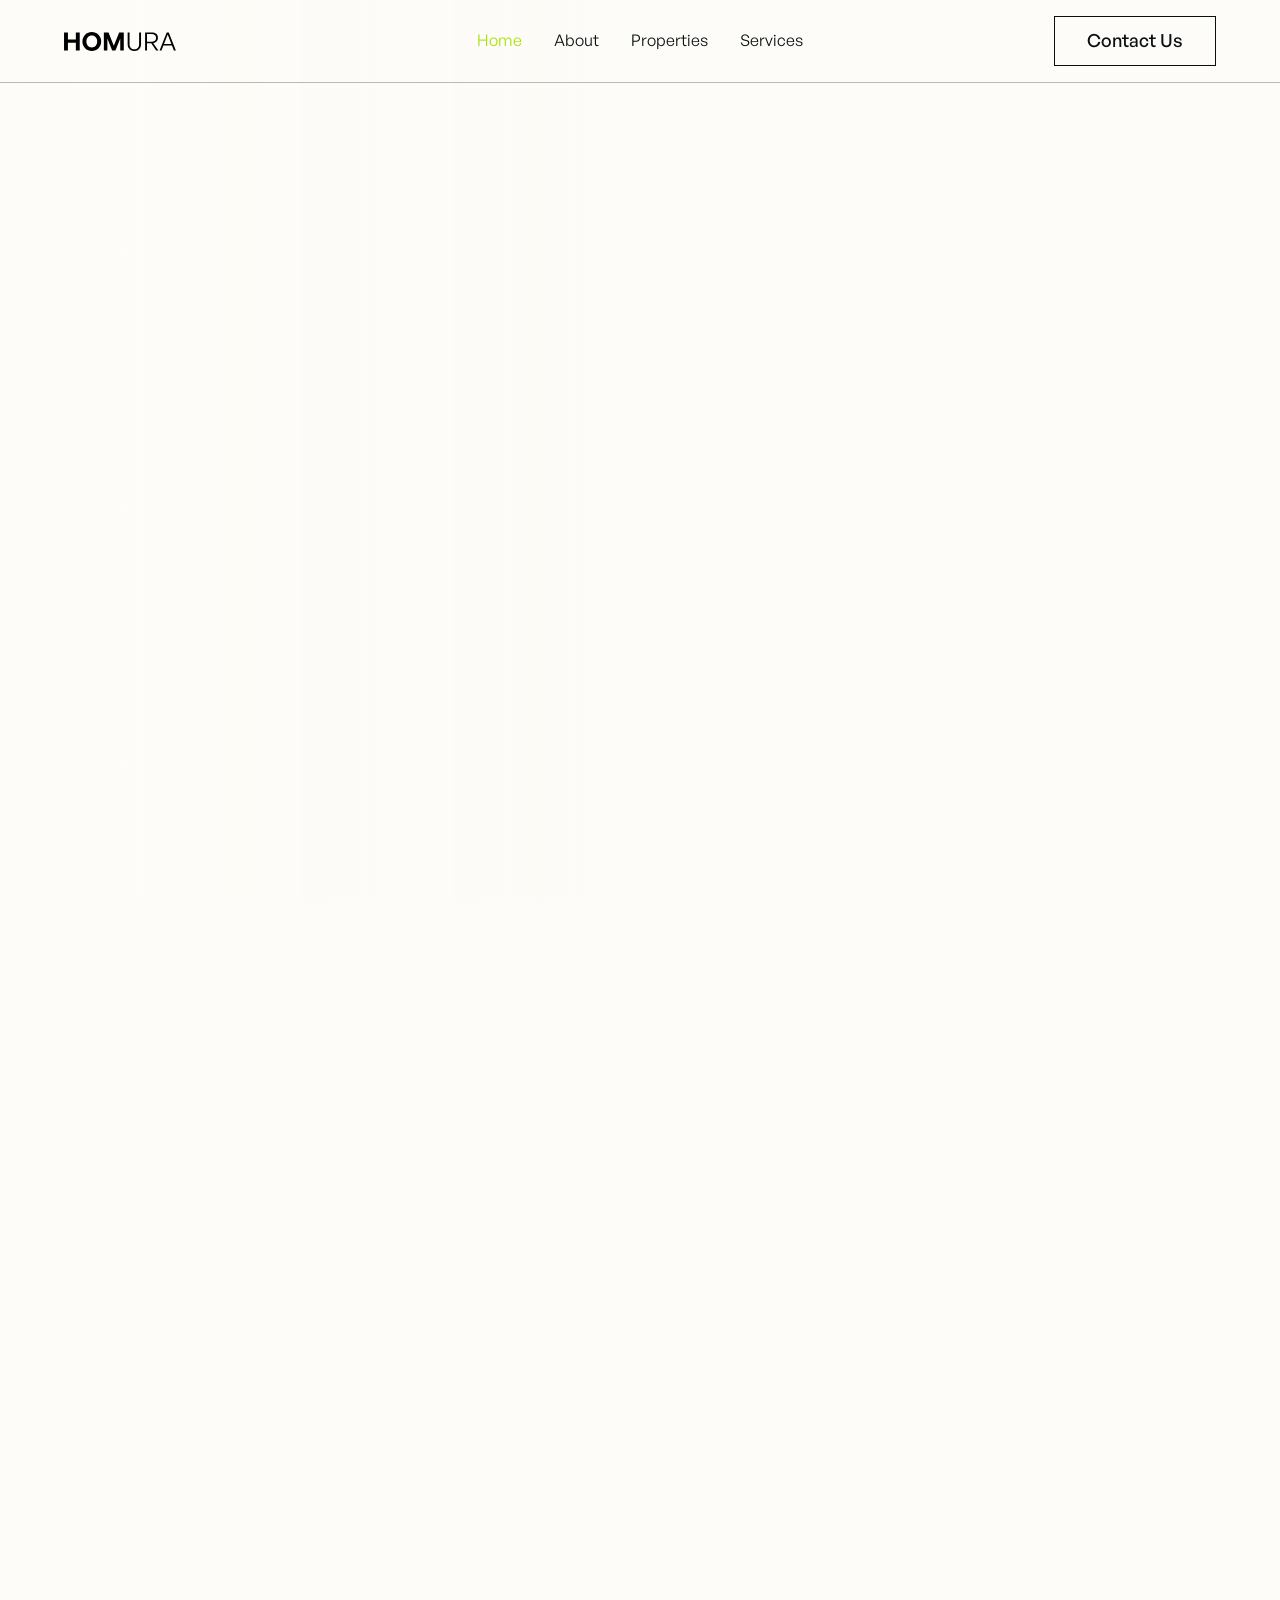
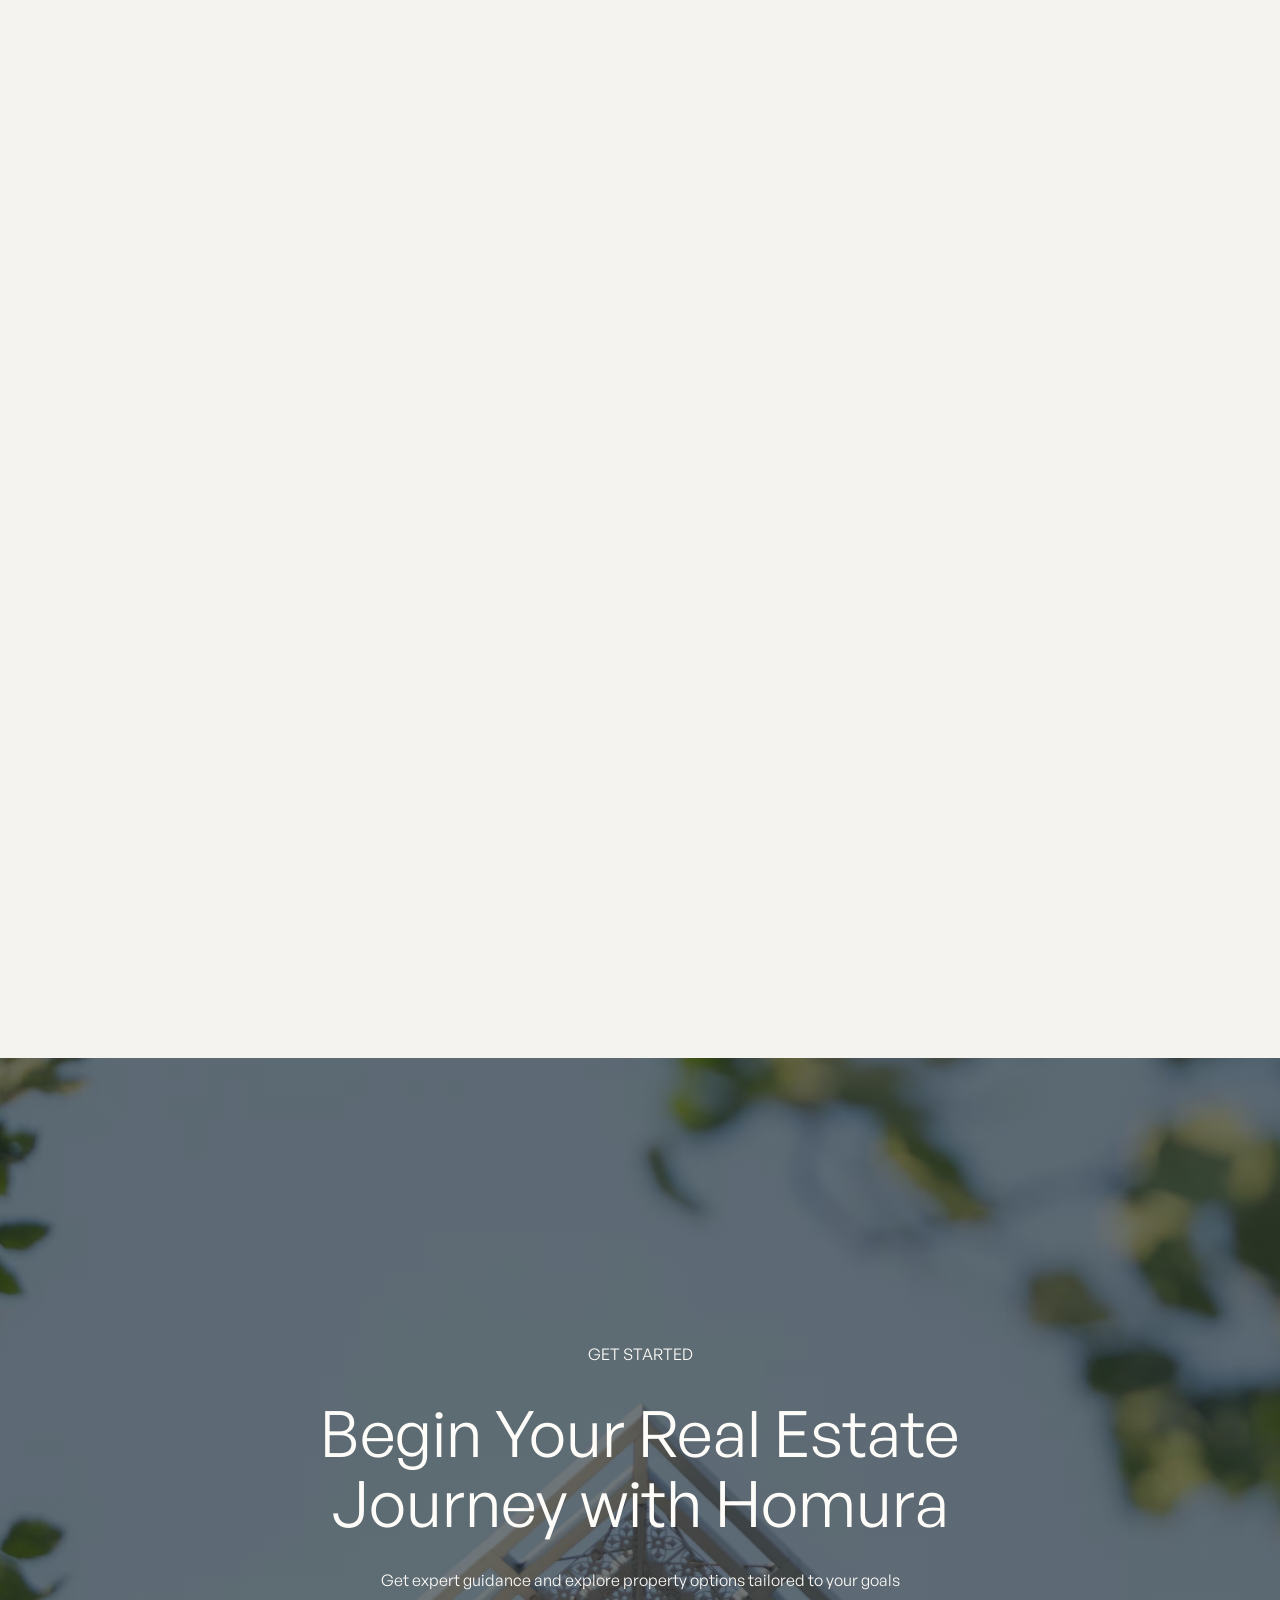
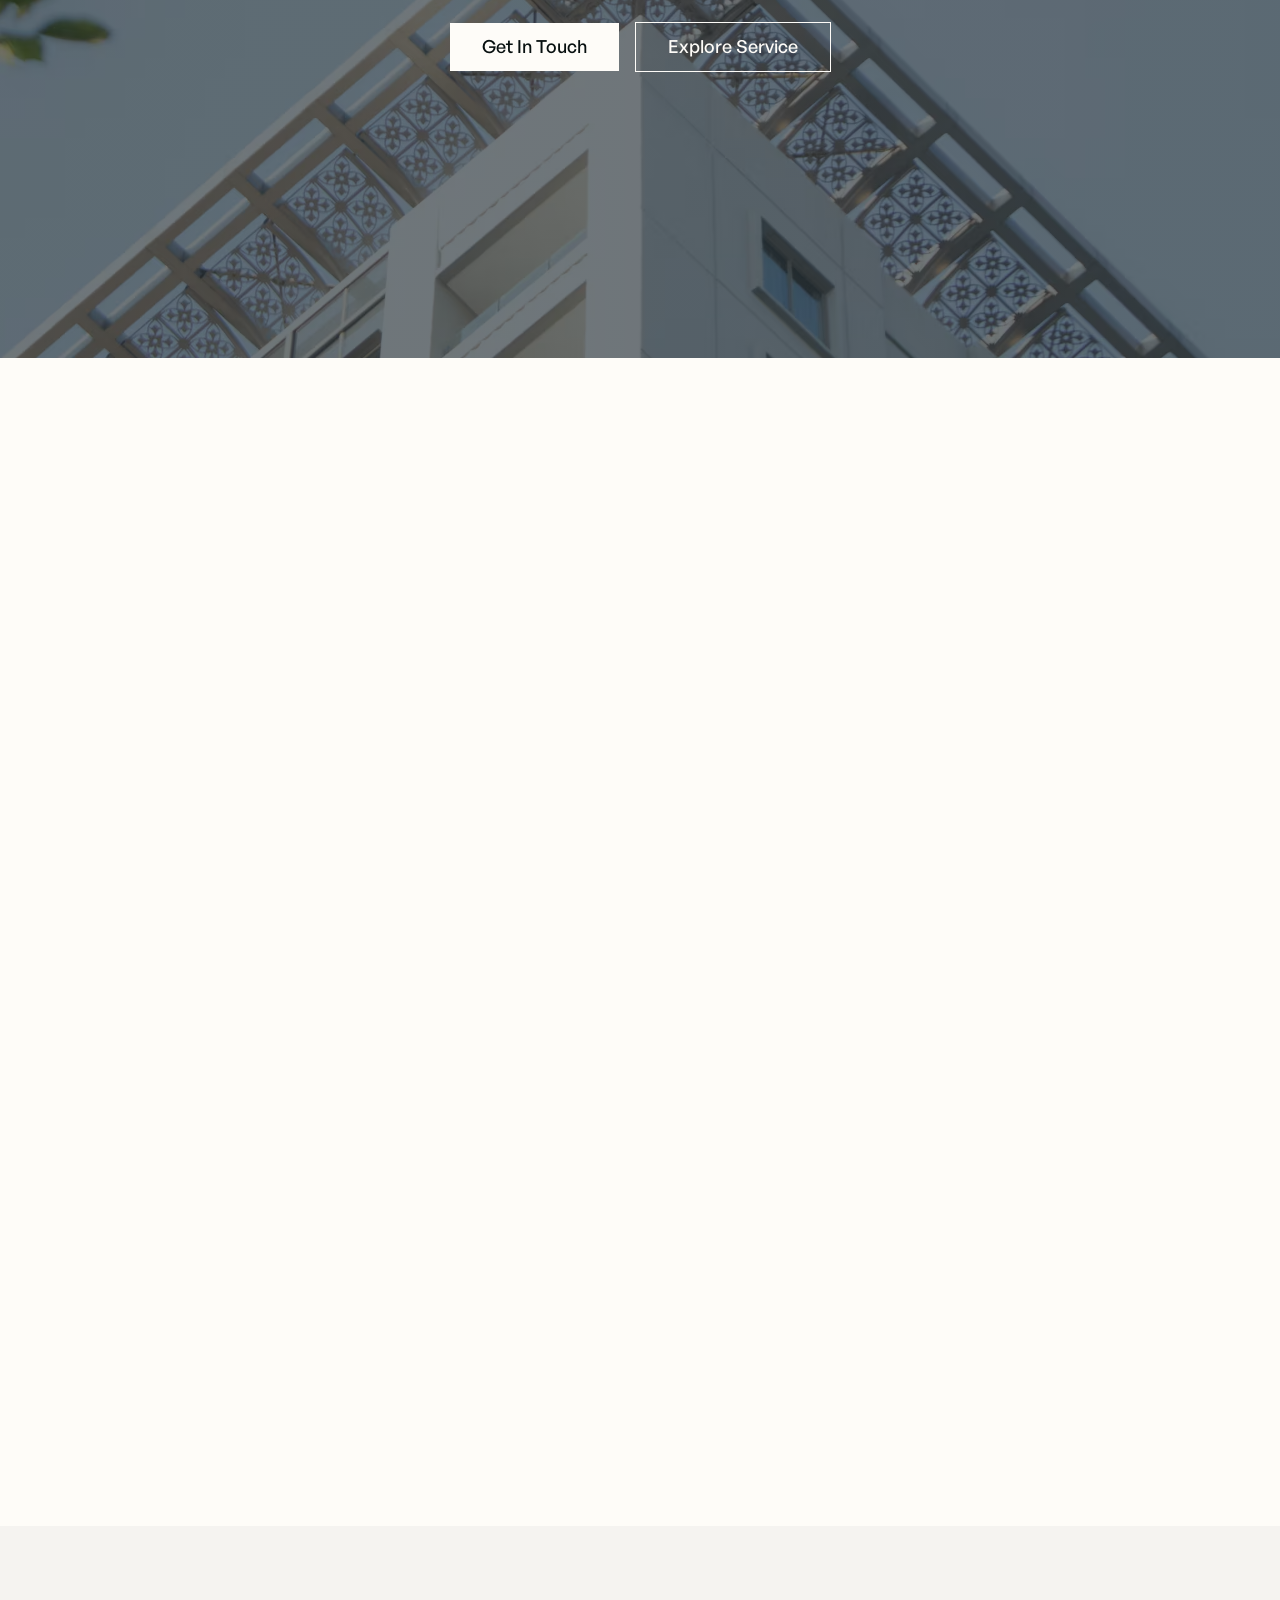
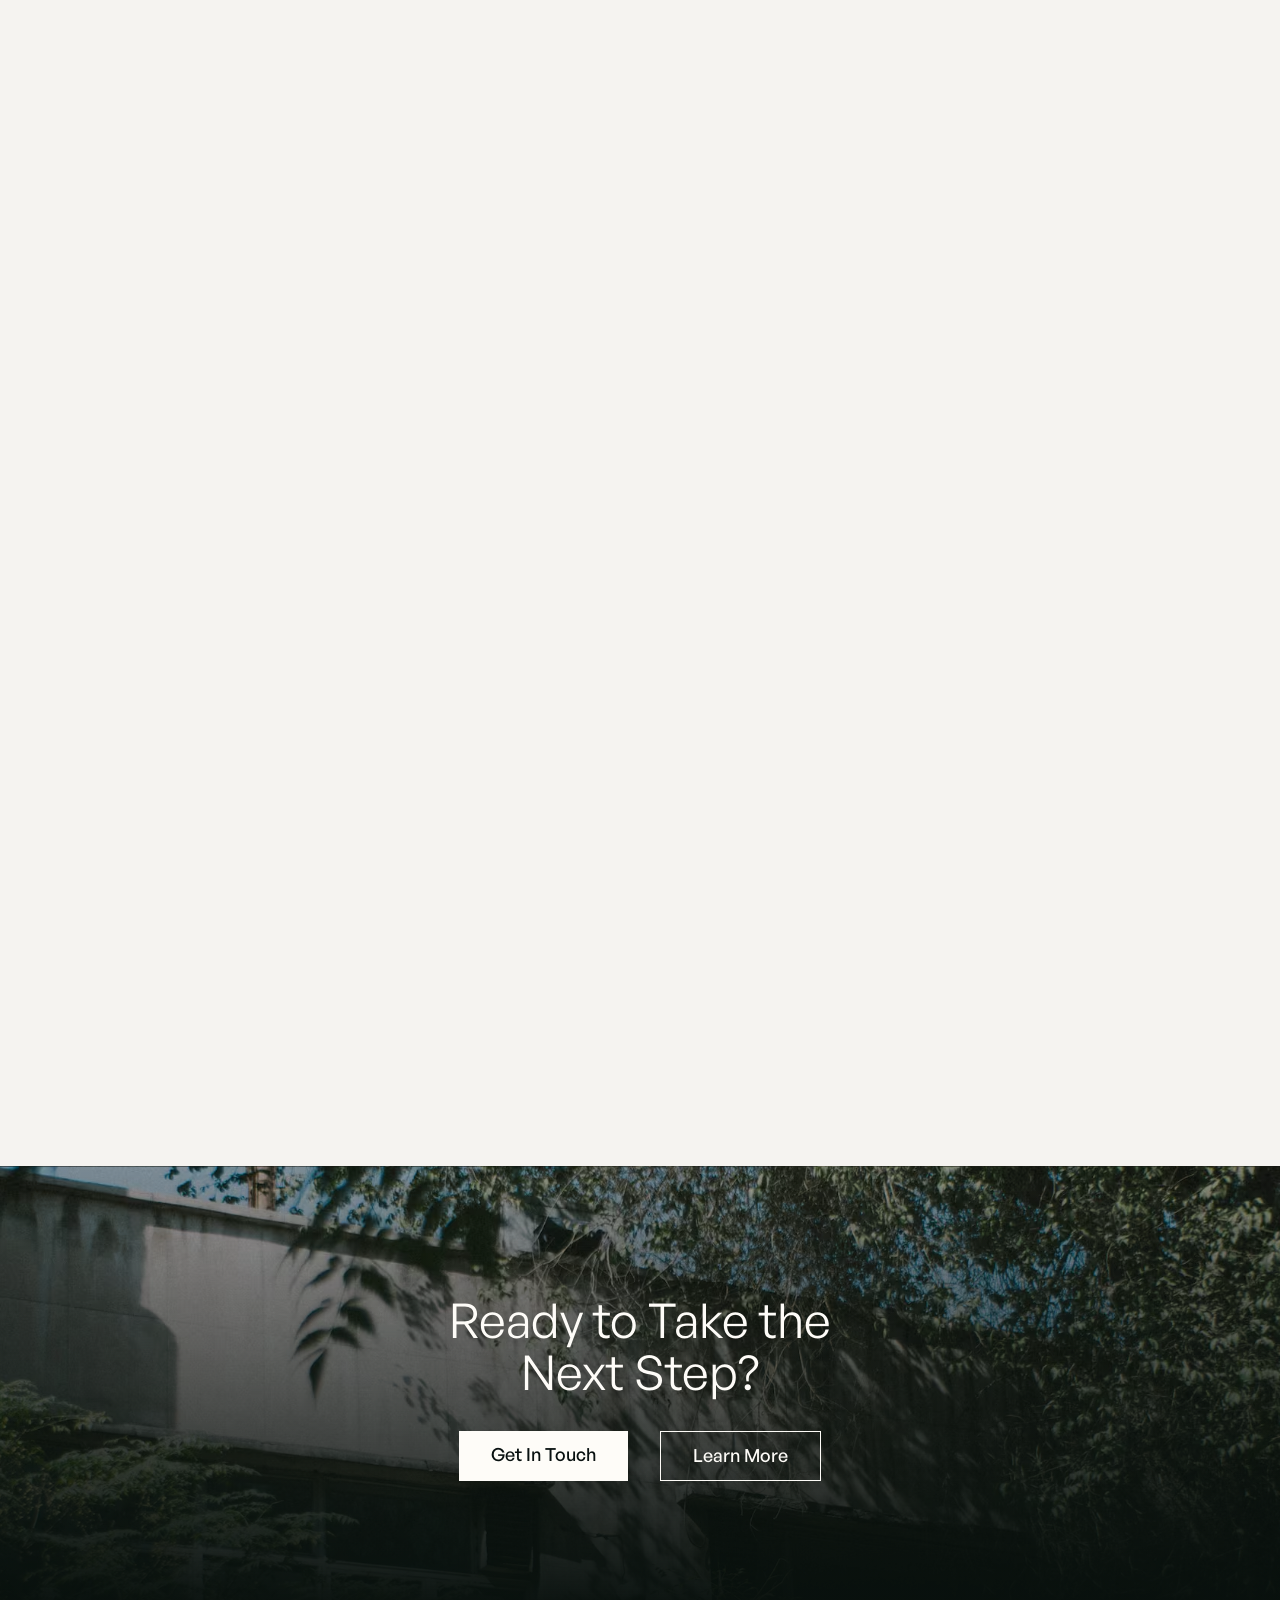
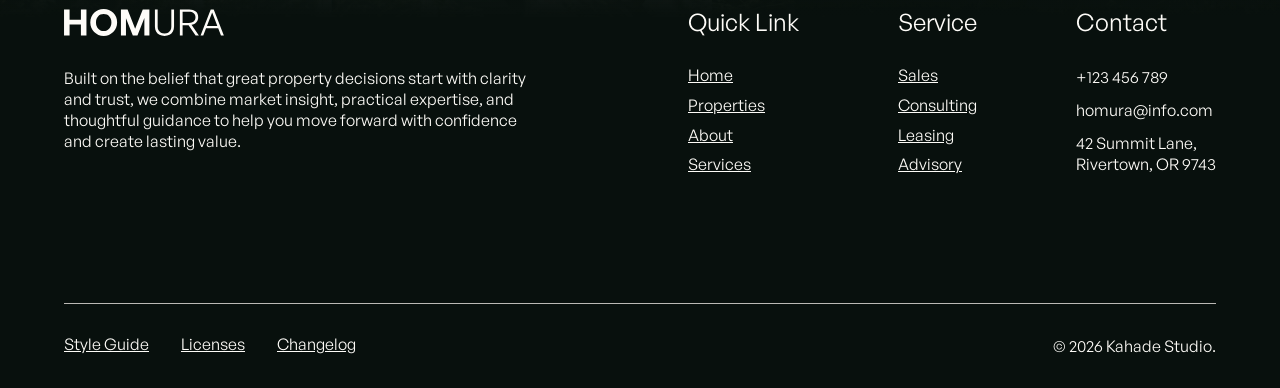
==== index.html @ ae943097 "Replace site with independent webflow export for Vercel deployment" ====
<!DOCTYPE html>
<html data-wf-page="69e78e23ecfcc497d97c9537" data-wf-site="69e78e22ecfcc497d97c94ec">
<head>
  <meta charset="utf-8">
  <title>Homura - Webflow HTML website template</title>
  <meta content="Modern single-page Webflow template for real estate agencies and developers. Showcase properties, services, and testimonials with a clean, conversion-focused design." name="description">
  <meta content="Homura - Webflow HTML website template" property="og:title">
  <meta content="Modern single-page Webflow template for real estate agencies and developers. Showcase properties, services, and testimonials with a clean, conversion-focused design." property="og:description">
  <meta content="https://cdn.prod.website-files.com/696074945cb163c33f02bf78/6961c9a67e331b216df1cc88_Home.avif" property="og:image">
  <meta content="Homura - Webflow HTML website template" property="twitter:title">
  <meta content="Modern single-page Webflow template for real estate agencies and developers. Showcase properties, services, and testimonials with a clean, conversion-focused design." property="twitter:description">
  <meta content="https://cdn.prod.website-files.com/696074945cb163c33f02bf78/6961c9a67e331b216df1cc88_Home.avif" property="twitter:image">
  <meta property="og:type" content="website">
  <meta content="summary_large_image" name="twitter:card">
  <meta content="width=device-width, initial-scale=1" name="viewport">
  <link href="css/normalize.css" rel="stylesheet" type="text/css">
  <link href="css/webflow.css" rel="stylesheet" type="text/css">
  <link href="css/interior-site-test.webflow.css" rel="stylesheet" type="text/css">
  <style>@media (min-width:992px) {html.w-mod-js:not(.w-mod-ix) [data-w-id="18be7dfe-d88f-02fd-f84a-06d80b652594"] {width:0rem;height:100%;}html.w-mod-js:not(.w-mod-ix) [data-w-id="77681baa-4ef3-672f-ae25-223e0142e159"] {width:0rem;height:100%;}html.w-mod-js:not(.w-mod-ix) [data-w-id="9f389bf7-ad0b-c2af-c0be-ba05036298ae"] {width:0rem;height:100%;}html.w-mod-js:not(.w-mod-ix) [data-w-id="23631f0b-b043-741a-ddb1-c513d909c845"] {width:0rem;height:100%;}}</style>
  <script type="text/javascript">!function(o,c){var n=c.documentElement,t=" w-mod-";n.className+=t+"js",("ontouchstart"in o||o.DocumentTouch&&c instanceof DocumentTouch)&&(n.className+=t+"touch")}(window,document);</script>
  <link href="images/favicon.jpg" rel="shortcut icon" type="image/x-icon">
  <link href="images/webclip.jpg" rel="apple-touch-icon">
  <script type="application/ld+json">
{
  "@context": "https://schema.org",
  "@type": "WebPage",
  "name": "Homura - Webflow HTML website template",
  "description": "Modern single-page Webflow template for real estate agencies and developers. Showcase properties, services, and testimonials with a clean, conversion-focused design.",
  "url": "/",
  "about": {
    "@type": "SoftwareApplication",
    "name": "Homura",
    "applicationCategory": "WebApplication",
    "description": "Modern single-page Webflow template for real estate agencies and developers",
    "offers": {
      "@type": "Offer",
      "availability": "https://schema.org/InStock"
    },
    "image": "https://cdn.prod.website-files.com/696074945cb163c33f02bf78/69609dc5d13aa253649678cc_HOMURA.svg"
  },
  "mainEntity": {
    "@type": "FAQPage",
    "mainEntity": [
      {
        "@type": "Question",
        "name": "What types of properties do you offer?",
        "acceptedAnswer": {
          "@type": "Answer",
          "text": "We offer residential and commercial properties carefully selected to match different needs, locations, and investment goals."
        }
      },
      {
        "@type": "Question",
        "name": "Do you provide property consultation services?",
        "acceptedAnswer": {
          "@type": "Answer",
          "text": "Yes, we provide professional consultation to help you understand options, pricing, and the best approach forward."
        }
      },
      {
        "@type": "Question",
        "name": "Is this service suitable for first-time buyers?",
        "acceptedAnswer": {
          "@type": "Answer",
          "text": "Absolutely. Our process is designed to guide first-time buyers with clear steps and reliable support."
        }
      },
      {
        "@type": "Question",
        "name": "Can I request customized property solutions?",
        "acceptedAnswer": {
          "@type": "Answer",
          "text": "Yes, we tailor property recommendations and services based on your preferences and specific requirements."
        }
      },
      {
        "@type": "Question",
        "name": "How transparent is your pricing structure?",
        "acceptedAnswer": {
          "@type": "Answer",
          "text": "Our pricing is clear and straightforward, with defined plans that outline services and expected outcomes."
        }
      },
      {
        "@type": "Question",
        "name": "How do I get started with your services?",
        "acceptedAnswer": {
          "@type": "Answer",
          "text": "You can get started by contacting us directly to discuss your goals and explore available options."
        }
      }
    ]
  },
  "review": [
    {
      "@type": "Review",
      "author": {
        "@type": "Person",
        "name": "Daniel Morgan",
        "jobTitle": "Property Investor"
      },
      "reviewBody": "They helped us find the right property direction with clarity and confidence. Professional, responsive, and highly knowledgeable throughout the process."
    },
    {
      "@type": "Review",
      "author": {
        "@type": "Person",
        "name": "Michael Turner",
        "jobTitle": "Commercial Developer"
      },
      "reviewBody": "Working with them simplified complex property choices and saved us valuable time. A trusted partner with strong market understanding."
    },
    {
      "@type": "Review",
      "author": {
        "@type": "Person",
        "name": "Sophia Reynolds",
        "jobTitle": "Real Estate Manager"
      },
      "reviewBody": "The team guided us through every decision with practical advice. Reliable support that made the entire experience smooth."
    },
    {
      "@type": "Review",
      "author": {
        "@type": "Person",
        "name": "Emily Carter",
        "jobTitle": "Homeowner & Client"
      },
      "reviewBody": "Their approach was thoughtful, transparent, and focused on real outcomes. We felt confident at every step of the property journey."
    }
  ]
}
</script>
</head>
<body>
  <div data-animation="default" class="navbar w-variant-1ce4d590-53f1-67d0-c5ca-9f0fee4d62d8 w-nav" data-wf--navbar--variant="absolute" data-easing2="ease" data-easing="ease" data-collapse="medium" data-w-id="4d3d57b8-9199-dcee-d148-f5f8afda3bd1" role="banner" data-duration="400">
    <div class="container navbar-container w-container">
      <div class="navbar-wrapper">
        <a id="w-node-_4d3d57b8-9199-dcee-d148-f5f8afda3bd4-afda3bd1" href="#" class="navbar-brand w-nav-brand"><img loading="lazy" src="images/HOMURA.svg" alt="Homura Logo" class="navbar-brand-image"></a>
        <nav role="navigation" class="nav-menu w-nav-menu">
          <div class="nav-menu-list">
            <a href="index.html" aria-current="page" class="nav-link w-nav-link w--current">Home</a>
            <a href="https://homura.webflow.io/#about" class="nav-link w-nav-link">About</a>
            <a href="https://homura.webflow.io/#properties" class="nav-link w-nav-link">Properties</a>
            <a href="https://homura.webflow.io/#service" class="nav-link w-nav-link">Services</a>
          </div>
        </nav>
        <div class="menu-button w-nav-button">
          <div class="w-icon-nav-menu"></div>
        </div>
        <div id="w-node-_4d3d57b8-9199-dcee-d148-f5f8afda3be2-afda3bd1" class="navbar-cta">
          <a href="https://homura.webflow.io/#contact" data-w-id="4d3d57b8-9199-dcee-d148-f5f8afda3be3" class="button secondary w-inline-block">
            <div class="button-text-wrapper">
              <div class="button-text-inner">
                <div button-text="" class="button-text">Contact Us</div>
                <div button-text="" class="button-text">Contact Us</div>
              </div>
            </div>
          </a>
        </div>
      </div>
    </div>
  </div>
  <section id="hero" class="section hero">
    <div class="w-layout-blockcontainer container w-container">
      <div class="vertical-headline">
        <h1 data-w-id="be32cd05-0c9b-9022-dd4b-7b002c1b4a23" style="-webkit-transform:translate3d(0, 40px, 0) scale3d(1, 1, 1) rotateX(0) rotateY(0) rotateZ(0) skew(0, 0);-moz-transform:translate3d(0, 40px, 0) scale3d(1, 1, 1) rotateX(0) rotateY(0) rotateZ(0) skew(0, 0);-ms-transform:translate3d(0, 40px, 0) scale3d(1, 1, 1) rotateX(0) rotateY(0) rotateZ(0) skew(0, 0);transform:translate3d(0, 40px, 0) scale3d(1, 1, 1) rotateX(0) rotateY(0) rotateZ(0) skew(0, 0);opacity:0" class="heading-2 hero-heading">Built for Modern Living Solutions</h1>
        <p data-w-id="258ceb35-9763-9371-0748-9c8757a1a540" style="-webkit-transform:translate3d(0, 40px, 0) scale3d(1, 1, 1) rotateX(0) rotateY(0) rotateZ(0) skew(0, 0);-moz-transform:translate3d(0, 40px, 0) scale3d(1, 1, 1) rotateX(0) rotateY(0) rotateZ(0) skew(0, 0);-ms-transform:translate3d(0, 40px, 0) scale3d(1, 1, 1) rotateX(0) rotateY(0) rotateZ(0) skew(0, 0);transform:translate3d(0, 40px, 0) scale3d(1, 1, 1) rotateX(0) rotateY(0) rotateZ(0) skew(0, 0);opacity:0" class="text hero-text">Discover modern property solutions designed to support confident decisions, simplify the buying process, and create lasting value for every step forward.</p>
        <div data-w-id="78b9b43f-6b6c-537d-e43b-f46bbe043e86" style="-webkit-transform:translate3d(0, 40px, 0) scale3d(1, 1, 1) rotateX(0) rotateY(0) rotateZ(0) skew(0, 0);-moz-transform:translate3d(0, 40px, 0) scale3d(1, 1, 1) rotateX(0) rotateY(0) rotateZ(0) skew(0, 0);-ms-transform:translate3d(0, 40px, 0) scale3d(1, 1, 1) rotateX(0) rotateY(0) rotateZ(0) skew(0, 0);transform:translate3d(0, 40px, 0) scale3d(1, 1, 1) rotateX(0) rotateY(0) rotateZ(0) skew(0, 0);opacity:0" class="button-wrapper">
          <a href="https://homura.webflow.io/#properties" data-wf--button--variant="primary" data-w-id="4ccc2975-4187-41dc-6453-85d66ce831f0" class="button w-inline-block">
            <div class="button-text-wrapper">
              <div class="button-text-inner">
                <div button-text="" class="button-text">Get Started</div>
                <div button-text="" class="button-text">Get Started</div>
              </div>
            </div>
          </a>
        </div>
      </div>
    </div><img src="images/hero.avif" loading="lazy" style="-webkit-transform:translate3d(0, 40px, 0) scale3d(1, 1, 1) rotateX(0) rotateY(0) rotateZ(0) skew(0, 0);-moz-transform:translate3d(0, 40px, 0) scale3d(1, 1, 1) rotateX(0) rotateY(0) rotateZ(0) skew(0, 0);-ms-transform:translate3d(0, 40px, 0) scale3d(1, 1, 1) rotateX(0) rotateY(0) rotateZ(0) skew(0, 0);transform:translate3d(0, 40px, 0) scale3d(1, 1, 1) rotateX(0) rotateY(0) rotateZ(0) skew(0, 0);opacity:0" data-w-id="5fb6979c-b5d2-c9c5-9169-a76657392c71" alt="Real Estate" class="hero-background">
  </section>
  <section id="about" class="section">
    <div class="w-layout-blockcontainer container w-container">
      <div class="vertical-wrapper">
        <div class="about-headline">
          <div data-w-id="23f701f6-c73b-1c09-7c7d-0aecdef2f3d8" style="-webkit-transform:translate3d(0, 40px, 0) scale3d(1, 1, 1) rotateX(0) rotateY(0) rotateZ(0) skew(0, 0);-moz-transform:translate3d(0, 40px, 0) scale3d(1, 1, 1) rotateX(0) rotateY(0) rotateZ(0) skew(0, 0);-ms-transform:translate3d(0, 40px, 0) scale3d(1, 1, 1) rotateX(0) rotateY(0) rotateZ(0) skew(0, 0);transform:translate3d(0, 40px, 0) scale3d(1, 1, 1) rotateX(0) rotateY(0) rotateZ(0) skew(0, 0);opacity:0" class="subtitle">About Us</div>
          <h2 data-w-id="b318e5b5-30ca-5fa7-e247-393d0bebb1db" style="-webkit-transform:translate3d(0, 40px, 0) scale3d(1, 1, 1) rotateX(0) rotateY(0) rotateZ(0) skew(0, 0);-moz-transform:translate3d(0, 40px, 0) scale3d(1, 1, 1) rotateX(0) rotateY(0) rotateZ(0) skew(0, 0);-ms-transform:translate3d(0, 40px, 0) scale3d(1, 1, 1) rotateX(0) rotateY(0) rotateZ(0) skew(0, 0);transform:translate3d(0, 40px, 0) scale3d(1, 1, 1) rotateX(0) rotateY(0) rotateZ(0) skew(0, 0);opacity:0" class="heading-4 about-heading">We help individuals and businesses navigate property decisions through clear insight, thoughtful guidance, and a commitment to creating spaces that support long-term value and confident living.</h2>
        </div>
        <div data-w-id="790b9fb4-94b3-9de1-d608-c1ca3dd1468e" style="-webkit-transform:translate3d(0, 40px, 0) scale3d(1, 1, 1) rotateX(0) rotateY(0) rotateZ(0) skew(0, 0);-moz-transform:translate3d(0, 40px, 0) scale3d(1, 1, 1) rotateX(0) rotateY(0) rotateZ(0) skew(0, 0);-ms-transform:translate3d(0, 40px, 0) scale3d(1, 1, 1) rotateX(0) rotateY(0) rotateZ(0) skew(0, 0);transform:translate3d(0, 40px, 0) scale3d(1, 1, 1) rotateX(0) rotateY(0) rotateZ(0) skew(0, 0);opacity:0" class="about-image"><img src="images/pexels-bluerhinomedia-3665354.avif" loading="eager" data-w-id="1cd5034b-e79b-82df-c18f-d8469a803ba1" alt="Real Estate" class="parallax-image"></div>
      </div>
    </div>
  </section>
  <section id="properties" class="section accent">
    <div class="w-layout-blockcontainer container w-container">
      <div class="vertical-wrapper">
        <div class="vertical-headline center">
          <div data-w-id="051ea32d-6563-c9c6-656b-b7803d0ab952" style="-webkit-transform:translate3d(0, 40px, 0) scale3d(1, 1, 1) rotateX(0) rotateY(0) rotateZ(0) skew(0, 0);-moz-transform:translate3d(0, 40px, 0) scale3d(1, 1, 1) rotateX(0) rotateY(0) rotateZ(0) skew(0, 0);-ms-transform:translate3d(0, 40px, 0) scale3d(1, 1, 1) rotateX(0) rotateY(0) rotateZ(0) skew(0, 0);transform:translate3d(0, 40px, 0) scale3d(1, 1, 1) rotateX(0) rotateY(0) rotateZ(0) skew(0, 0);opacity:0" class="subtitle">Properties</div>
          <h2 data-w-id="dab71bad-b748-5df7-b3b4-4063893bc5ba" style="-webkit-transform:translate3d(0, 40px, 0) scale3d(1, 1, 1) rotateX(0) rotateY(0) rotateZ(0) skew(0, 0);-moz-transform:translate3d(0, 40px, 0) scale3d(1, 1, 1) rotateX(0) rotateY(0) rotateZ(0) skew(0, 0);-ms-transform:translate3d(0, 40px, 0) scale3d(1, 1, 1) rotateX(0) rotateY(0) rotateZ(0) skew(0, 0);transform:translate3d(0, 40px, 0) scale3d(1, 1, 1) rotateX(0) rotateY(0) rotateZ(0) skew(0, 0);opacity:0" class="heading-2">Smart Property Choices Start Here</h2>
          <p data-w-id="9c71cced-94f7-ff50-7d6a-a2f5d31e4e58" style="-webkit-transform:translate3d(0, 40px, 0) scale3d(1, 1, 1) rotateX(0) rotateY(0) rotateZ(0) skew(0, 0);-moz-transform:translate3d(0, 40px, 0) scale3d(1, 1, 1) rotateX(0) rotateY(0) rotateZ(0) skew(0, 0);-ms-transform:translate3d(0, 40px, 0) scale3d(1, 1, 1) rotateX(0) rotateY(0) rotateZ(0) skew(0, 0);transform:translate3d(0, 40px, 0) scale3d(1, 1, 1) rotateX(0) rotateY(0) rotateZ(0) skew(0, 0);opacity:0" class="text properties-text">Discover thoughtfully selected properties designed to match your needs, support smart investment decisions, and deliver lasting value.</p>
        </div>
        <div data-w-id="9cb710fc-ef8a-a177-30a1-4a3c9f5799ae" style="-webkit-transform:translate3d(0, 40px, 0) scale3d(1, 1, 1) rotateX(0) rotateY(0) rotateZ(0) skew(0, 0);-moz-transform:translate3d(0, 40px, 0) scale3d(1, 1, 1) rotateX(0) rotateY(0) rotateZ(0) skew(0, 0);-ms-transform:translate3d(0, 40px, 0) scale3d(1, 1, 1) rotateX(0) rotateY(0) rotateZ(0) skew(0, 0);transform:translate3d(0, 40px, 0) scale3d(1, 1, 1) rotateX(0) rotateY(0) rotateZ(0) skew(0, 0);opacity:0" class="properties-wrapper">
          <div class="properties-list">
            <a id="w-node-fcb12c7c-32f6-cdf7-fd00-f3dfa642289b-d97c9537" data-w-id="fcb12c7c-32f6-cdf7-fd00-f3dfa642289b" href="#contact" class="property-wrapper w-inline-block"><img src="images/service-4_1service-4.avif" loading="eager" data-w-id="580bc70f-f8f7-7ca4-bc73-620a7dce8457" alt="Real Estate" class="absolute-image parallax">
              <div class="property-label">
                <div class="heading-5 white">Modern Family Residence</div>
              </div>
            </a>
            <a id="w-node-_3049adb2-6382-a2c9-4ff3-91dea1e05605-d97c9537" data-w-id="3049adb2-6382-a2c9-4ff3-91dea1e05605" href="#contact" class="property-wrapper w-inline-block"><img src="images/service-1_1service-1.avif" loading="eager" data-w-id="3049adb2-6382-a2c9-4ff3-91dea1e05606" alt="Real Estate" class="absolute-image parallax">
              <div class="property-label">
                <div class="heading-5 white">Exclusive Residential Villa</div>
              </div>
            </a>
          </div>
          <div class="properties-list two">
            <a id="w-node-_5381f972-c2b7-f542-4218-215ea3d27da1-d97c9537" data-w-id="5381f972-c2b7-f542-4218-215ea3d27da1" href="#contact" class="property-wrapper w-inline-block"><img src="images/service-3_1service-3.avif" loading="eager" data-w-id="5381f972-c2b7-f542-4218-215ea3d27da2" alt="Real Estate" class="absolute-image parallax">
              <div class="property-label">
                <div class="heading-5 white">Premium Office Space</div>
              </div>
            </a>
            <a id="w-node-_5381f972-c2b7-f542-4218-215ea3d27da8-d97c9537" data-w-id="5381f972-c2b7-f542-4218-215ea3d27da8" href="#contact" class="property-wrapper w-inline-block"><img src="images/taichi-nakamura-HKpn1x4juSs-unsplash_1taichi-nakamura-HKpn1x4juSs-unsplash.avif" loading="eager" data-w-id="5381f972-c2b7-f542-4218-215ea3d27da9" alt="Real Estate" class="absolute-image parallax">
              <div class="property-label">
                <div class="heading-5 white">Urban Apartment Living</div>
              </div>
            </a>
          </div>
        </div>
      </div>
    </div>
  </section>
  <section id="service" class="section">
    <div class="w-layout-blockcontainer container w-container">
      <div class="vertical-wrapper">
        <div class="service-headline">
          <div data-w-id="bac6d7f7-e48d-8bee-33c2-9e92b54698a8" style="-webkit-transform:translate3d(0, 40px, 0) scale3d(1, 1, 1) rotateX(0) rotateY(0) rotateZ(0) skew(0, 0);-moz-transform:translate3d(0, 40px, 0) scale3d(1, 1, 1) rotateX(0) rotateY(0) rotateZ(0) skew(0, 0);-ms-transform:translate3d(0, 40px, 0) scale3d(1, 1, 1) rotateX(0) rotateY(0) rotateZ(0) skew(0, 0);transform:translate3d(0, 40px, 0) scale3d(1, 1, 1) rotateX(0) rotateY(0) rotateZ(0) skew(0, 0);opacity:0" class="subtitle">Service</div>
          <h2 data-w-id="bac6d7f7-e48d-8bee-33c2-9e92b54698aa" style="-webkit-transform:translate3d(0, 40px, 0) scale3d(1, 1, 1) rotateX(0) rotateY(0) rotateZ(0) skew(0, 0);-moz-transform:translate3d(0, 40px, 0) scale3d(1, 1, 1) rotateX(0) rotateY(0) rotateZ(0) skew(0, 0);-ms-transform:translate3d(0, 40px, 0) scale3d(1, 1, 1) rotateX(0) rotateY(0) rotateZ(0) skew(0, 0);transform:translate3d(0, 40px, 0) scale3d(1, 1, 1) rotateX(0) rotateY(0) rotateZ(0) skew(0, 0);opacity:0" class="heading-2 service-heading">Real Estate Services Built Around Your Property Needs</h2>
        </div>
        <div data-w-id="5a9e22d0-ceac-a54c-a1dc-64f499315f1d" style="-webkit-transform:translate3d(0, 40px, 0) scale3d(1, 1, 1) rotateX(0) rotateY(0) rotateZ(0) skew(0, 0);-moz-transform:translate3d(0, 40px, 0) scale3d(1, 1, 1) rotateX(0) rotateY(0) rotateZ(0) skew(0, 0);-ms-transform:translate3d(0, 40px, 0) scale3d(1, 1, 1) rotateX(0) rotateY(0) rotateZ(0) skew(0, 0);transform:translate3d(0, 40px, 0) scale3d(1, 1, 1) rotateX(0) rotateY(0) rotateZ(0) skew(0, 0);opacity:0" class="service-wrapper">
          <a data-w-id="18be7dfe-d88f-02fd-f84a-06d80b652592" href="#contact" class="service-link w-inline-block">
            <div class="service-info"><img data-w-id="18be7dfe-d88f-02fd-f84a-06d80b652594" loading="lazy" alt="Service" src="images/pexels-thirdman-7652176_1pexels-thirdman-7652176.avif" class="service-image">
              <div class="service-title service-b">
                <div class="heading-5">Property Sales &amp; Marketing</div>
                <p>Promoting properties strategically to reach the right buyers</p>
              </div>
            </div><img loading="lazy" src="images/Arrow-1-Stroke.svg" alt="Arrow" class="arrow-icon">
          </a>
          <a data-w-id="23631f0b-b043-741a-ddb1-c513d909c843" href="#contact" class="service-link w-inline-block">
            <div class="service-info"><img data-w-id="23631f0b-b043-741a-ddb1-c513d909c845" loading="lazy" alt="Service" src="images/pexels-yankrukov-8867270_1pexels-yankrukov-8867270.avif" class="service-image">
              <div class="service-title service-b">
                <div class="heading-5">Property Leasing &amp; Management</div>
                <p>Managing leases and properties to ensure smooth operations</p>
              </div>
            </div><img loading="lazy" src="images/Arrow-1-Stroke.svg" alt="Arrow" class="arrow-icon">
          </a>
          <a data-w-id="9f389bf7-ad0b-c2af-c0be-ba05036298ac" href="#contact" class="service-link w-inline-block">
            <div class="service-info"><img data-w-id="9f389bf7-ad0b-c2af-c0be-ba05036298ae" loading="lazy" alt="Service" src="images/pexels-thirdman-7653990_1pexels-thirdman-7653990.avif" class="service-image">
              <div class="service-title service-b">
                <div class="heading-5">Investment Advisory</div>
                <p>Guiding smart property investment decisions with clear, reliable insights.</p>
              </div>
            </div><img loading="lazy" src="images/Arrow-1-Stroke.svg" alt="Arrow" class="arrow-icon">
          </a>
          <a data-w-id="77681baa-4ef3-672f-ae25-223e0142e157" href="#contact" class="service-link w-inline-block">
            <div class="service-info"><img data-w-id="77681baa-4ef3-672f-ae25-223e0142e159" loading="lazy" alt="Service" src="images/pexels-thirdman-7652182_1pexels-thirdman-7652182.avif" class="service-image">
              <div class="service-title service-b">
                <div class="heading-5">Property Consultation &amp; Valuation</div>
                <p>Providing accurate property assessments to support informed planning.</p>
              </div>
            </div><img loading="lazy" src="images/Arrow-1-Stroke.svg" alt="Arrow" class="arrow-icon">
          </a>
        </div>
      </div>
    </div>
  </section>
  <section id="testimonial" class="section accent">
    <div class="w-layout-blockcontainer container w-container">
      <div class="testimonial-section-wrapper">
        <div class="vertical-headline testimonial-headline">
          <div data-w-id="21bbb613-47a1-c793-1e21-ba2d5a0ead21" style="-webkit-transform:translate3d(0, 40px, 0) scale3d(1, 1, 1) rotateX(0) rotateY(0) rotateZ(0) skew(0, 0);-moz-transform:translate3d(0, 40px, 0) scale3d(1, 1, 1) rotateX(0) rotateY(0) rotateZ(0) skew(0, 0);-ms-transform:translate3d(0, 40px, 0) scale3d(1, 1, 1) rotateX(0) rotateY(0) rotateZ(0) skew(0, 0);transform:translate3d(0, 40px, 0) scale3d(1, 1, 1) rotateX(0) rotateY(0) rotateZ(0) skew(0, 0);opacity:0" class="subtitle">Testimonial</div>
          <h2 data-w-id="b32cf657-6dba-6f17-7c71-9423839ce480" style="-webkit-transform:translate3d(0, 40px, 0) scale3d(1, 1, 1) rotateX(0) rotateY(0) rotateZ(0) skew(0, 0);-moz-transform:translate3d(0, 40px, 0) scale3d(1, 1, 1) rotateX(0) rotateY(0) rotateZ(0) skew(0, 0);-ms-transform:translate3d(0, 40px, 0) scale3d(1, 1, 1) rotateX(0) rotateY(0) rotateZ(0) skew(0, 0);transform:translate3d(0, 40px, 0) scale3d(1, 1, 1) rotateX(0) rotateY(0) rotateZ(0) skew(0, 0);opacity:0" class="heading-2 service-heading">Trusted by Clients Across Real Estate Projects</h2>
          <p data-w-id="656d3725-c5aa-1557-fde2-f12214305cbc" style="-webkit-transform:translate3d(0, 40px, 0) scale3d(1, 1, 1) rotateX(0) rotateY(0) rotateZ(0) skew(0, 0);-moz-transform:translate3d(0, 40px, 0) scale3d(1, 1, 1) rotateX(0) rotateY(0) rotateZ(0) skew(0, 0);-ms-transform:translate3d(0, 40px, 0) scale3d(1, 1, 1) rotateX(0) rotateY(0) rotateZ(0) skew(0, 0);transform:translate3d(0, 40px, 0) scale3d(1, 1, 1) rotateX(0) rotateY(0) rotateZ(0) skew(0, 0);opacity:0">Hear from clients who have partnered with Homura to navigate property decisions, achieve better outcomes, and move forward with confidence.</p>
        </div>
        <div data-w-id="c23141c8-5753-f399-c0e0-dbe6517e4cc9" style="-webkit-transform:translate3d(0, 40px, 0) scale3d(1, 1, 1) rotateX(0) rotateY(0) rotateZ(0) skew(0, 0);-moz-transform:translate3d(0, 40px, 0) scale3d(1, 1, 1) rotateX(0) rotateY(0) rotateZ(0) skew(0, 0);-ms-transform:translate3d(0, 40px, 0) scale3d(1, 1, 1) rotateX(0) rotateY(0) rotateZ(0) skew(0, 0);transform:translate3d(0, 40px, 0) scale3d(1, 1, 1) rotateX(0) rotateY(0) rotateZ(0) skew(0, 0);opacity:0" class="testimonial-wrapper">
          <div data-w-id="532406a9-a7d0-19ed-8b30-fdf7a6ed059a" class="testimonial-list">
            <div class="testimonial-inner">
              <div class="testimonial-item">
                <p class="heading-6">“They helped us find the right property direction with clarity and confidence. Professional, responsive, and highly knowledgeable throughout the process.”</p>
                <div class="testimonial-profile">
                  <div class="testimonial-name">
                    <div class="heading-6">Daniel Morgan</div>
                    <div class="text">Property Investor</div>
                  </div>
                </div>
              </div>
              <div class="testimonial-item">
                <p class="heading-6">“Working with them simplified complex property choices and saved us valuable time. A trusted partner with strong market understanding.”</p>
                <div class="testimonial-profile">
                  <div class="testimonial-name">
                    <div class="heading-6">Michael Turner</div>
                    <div class="text">Commercial Developer</div>
                  </div>
                </div>
              </div>
            </div>
            <div class="testimonial-inner absolute">
              <div class="testimonial-item">
                <p class="heading-6">“They helped us find the right property direction with clarity and confidence. Professional, responsive, and highly knowledgeable throughout the process.”</p>
                <div class="testimonial-profile">
                  <div class="testimonial-name">
                    <div class="heading-6">Daniel Morgan</div>
                    <div class="text">Property Investor</div>
                  </div>
                </div>
              </div>
              <div class="testimonial-item">
                <p class="heading-6">“Working with them simplified complex property choices and saved us valuable time. A trusted partner with strong market understanding.”</p>
                <div class="testimonial-profile">
                  <div class="testimonial-name">
                    <div class="heading-6">Michael Turner</div>
                    <div class="text">Commercial Developer</div>
                  </div>
                </div>
              </div>
            </div>
          </div>
          <div data-w-id="1ea6cec0-a2bf-6ef8-4d37-fc6a7d631799" class="testimonial-list">
            <div class="testimonial-inner">
              <div class="testimonial-item">
                <p class="heading-6">“The team guided us through every decision with practical advice. Reliable support that made the entire experience smooth.”</p>
                <div class="testimonial-profile">
                  <div class="testimonial-name">
                    <div class="heading-6">Sophia Reynolds</div>
                    <div class="text">Real Estate Manager</div>
                  </div>
                </div>
              </div>
              <div class="testimonial-item">
                <p class="heading-6">“Their approach was thoughtful, transparent, and focused on real outcomes. We felt confident at every step of the property journey.”</p>
                <div class="testimonial-profile">
                  <div class="testimonial-name">
                    <div class="heading-6">Emily Carter</div>
                    <div class="text">Homeowner &amp; Client</div>
                  </div>
                </div>
              </div>
            </div>
            <div class="testimonial-inner absolute">
              <div class="testimonial-item">
                <p class="heading-6">“The team guided us through every decision with practical advice. Reliable support that made the entire experience smooth.”</p>
                <div class="testimonial-profile">
                  <div class="testimonial-name">
                    <div class="heading-6">Sophia Reynolds</div>
                    <div class="text">Real Estate Manager</div>
                  </div>
                </div>
              </div>
              <div class="testimonial-item">
                <p class="heading-6">“Their approach was thoughtful, transparent, and focused on real outcomes. We felt confident at every step of the property journey.”</p>
                <div class="testimonial-profile">
                  <div class="testimonial-name">
                    <div class="heading-6">Emily Carter</div>
                    <div class="text">Homeowner &amp; Client</div>
                  </div>
                </div>
              </div>
            </div>
          </div>
        </div>
      </div>
    </div>
  </section>
  <section class="section cta">
    <div class="w-layout-blockcontainer container cta-section w-container">
      <div class="vertical-headline center">
        <div data-w-id="ada0fdfe-8ae9-7feb-4dee-4cafce5edc2f" class="subtitle white">Get Started</div>
        <h2 data-w-id="ada0fdfe-8ae9-7feb-4dee-4cafce5edc31" class="heading-1 cta-heading">Begin Your Real Estate Journey with Homura</h2>
        <p data-w-id="ada0fdfe-8ae9-7feb-4dee-4cafce5edc33" class="text white">Get expert guidance and explore property options tailored to your goals</p>
        <div data-w-id="ada0fdfe-8ae9-7feb-4dee-4cafce5edc35" class="button-wrapper">
          <a href="https://homura.webflow.io/#contact" data-wf--button--variant="white" data-w-id="4ccc2975-4187-41dc-6453-85d66ce831f0" class="button w-variant-977e61c4-1cd3-f1c2-83f2-8e248766dab1 w-inline-block">
            <div class="button-text-wrapper">
              <div class="button-text-inner">
                <div button-text="" class="button-text">Get In Touch</div>
                <div button-text="" class="button-text">Get In Touch</div>
              </div>
            </div>
          </a>
          <a href="https://homura.webflow.io/#service" data-wf--button--variant="secondary-white" data-w-id="4ccc2975-4187-41dc-6453-85d66ce831f0" class="button w-variant-93a9c9e2-182a-7d8d-edb1-7806911ed5a2 w-inline-block">
            <div class="button-text-wrapper">
              <div class="button-text-inner">
                <div button-text="" class="button-text">Explore Service</div>
                <div button-text="" class="button-text">Explore Service</div>
              </div>
            </div>
          </a>
        </div>
      </div>
    </div>
  </section>
  <section class="section">
    <div class="w-layout-blockcontainer container w-container">
      <div class="vertical-wrapper">
        <div class="vertical-headline faq">
          <div data-w-id="5b772c08-0a69-fd89-18df-ca97a01ab767" style="-webkit-transform:translate3d(0, 40px, 0) scale3d(1, 1, 1) rotateX(0) rotateY(0) rotateZ(0) skew(0, 0);-moz-transform:translate3d(0, 40px, 0) scale3d(1, 1, 1) rotateX(0) rotateY(0) rotateZ(0) skew(0, 0);-ms-transform:translate3d(0, 40px, 0) scale3d(1, 1, 1) rotateX(0) rotateY(0) rotateZ(0) skew(0, 0);transform:translate3d(0, 40px, 0) scale3d(1, 1, 1) rotateX(0) rotateY(0) rotateZ(0) skew(0, 0);opacity:0" class="subtitle">FAQS</div>
          <h2 data-w-id="492e98fd-f5f2-aff9-0807-b0f25138293a" style="-webkit-transform:translate3d(0, 40px, 0) scale3d(1, 1, 1) rotateX(0) rotateY(0) rotateZ(0) skew(0, 0);-moz-transform:translate3d(0, 40px, 0) scale3d(1, 1, 1) rotateX(0) rotateY(0) rotateZ(0) skew(0, 0);-ms-transform:translate3d(0, 40px, 0) scale3d(1, 1, 1) rotateX(0) rotateY(0) rotateZ(0) skew(0, 0);transform:translate3d(0, 40px, 0) scale3d(1, 1, 1) rotateX(0) rotateY(0) rotateZ(0) skew(0, 0);opacity:0">Frequently Asked Questions Answered</h2>
        </div>
        <div data-w-id="dc711bc6-4035-fda5-bc5a-0c69fb3e1876" style="-webkit-transform:translate3d(0, 40px, 0) scale3d(1, 1, 1) rotateX(0) rotateY(0) rotateZ(0) skew(0, 0);-moz-transform:translate3d(0, 40px, 0) scale3d(1, 1, 1) rotateX(0) rotateY(0) rotateZ(0) skew(0, 0);-ms-transform:translate3d(0, 40px, 0) scale3d(1, 1, 1) rotateX(0) rotateY(0) rotateZ(0) skew(0, 0);transform:translate3d(0, 40px, 0) scale3d(1, 1, 1) rotateX(0) rotateY(0) rotateZ(0) skew(0, 0);opacity:0" class="faq-wrapper">
          <div data-delay="0" data-hover="false" data-w-id="dc711bc6-4035-fda5-bc5a-0c69fb3e1877" class="faq-dropdown w-dropdown">
            <div class="question w-dropdown-toggle">
              <div class="heading-6">What types of properties do you offer?</div><img style="-webkit-transform:translate3d(0, 0, 0) scale3d(1, 1, 1) rotateX(0) rotateY(0) rotateZ(0deg) skew(0, 0);-moz-transform:translate3d(0, 0, 0) scale3d(1, 1, 1) rotateX(0) rotateY(0) rotateZ(0deg) skew(0, 0);-ms-transform:translate3d(0, 0, 0) scale3d(1, 1, 1) rotateX(0) rotateY(0) rotateZ(0deg) skew(0, 0);transform:translate3d(0, 0, 0) scale3d(1, 1, 1) rotateX(0) rotateY(0) rotateZ(0deg) skew(0, 0)" loading="lazy" alt="plus" src="images/plus-1.svg" class="faq-icon">
            </div>
            <nav style="height:0px" class="answer w-dropdown-list">
              <div class="answer-wrapper">
                <p class="text">We offer residential and commercial properties carefully selected to match different needs, locations, and investment goals.</p>
              </div>
            </nav>
          </div>
          <div data-delay="0" data-hover="false" data-w-id="7694e742-ed9a-1f51-db7a-9cfabf17f8cd" class="faq-dropdown w-dropdown">
            <div class="question w-dropdown-toggle">
              <div class="heading-6">Do you provide property consultation services?</div><img style="-webkit-transform:translate3d(0, 0, 0) scale3d(1, 1, 1) rotateX(0) rotateY(0) rotateZ(0deg) skew(0, 0);-moz-transform:translate3d(0, 0, 0) scale3d(1, 1, 1) rotateX(0) rotateY(0) rotateZ(0deg) skew(0, 0);-ms-transform:translate3d(0, 0, 0) scale3d(1, 1, 1) rotateX(0) rotateY(0) rotateZ(0deg) skew(0, 0);transform:translate3d(0, 0, 0) scale3d(1, 1, 1) rotateX(0) rotateY(0) rotateZ(0deg) skew(0, 0)" loading="lazy" alt="plus" src="images/plus-1.svg" class="faq-icon">
            </div>
            <nav style="height:0px" class="answer w-dropdown-list">
              <div class="answer-wrapper">
                <p class="text">Yes, we provide professional consultation to help you understand options, pricing, and the best approach forward.</p>
              </div>
            </nav>
          </div>
          <div data-delay="0" data-hover="false" data-w-id="e39204e6-1f27-f7e9-9d25-53720a88621a" class="faq-dropdown w-dropdown">
            <div class="question w-dropdown-toggle">
              <div class="heading-6">Is this service suitable for first-time buyers?</div><img style="-webkit-transform:translate3d(0, 0, 0) scale3d(1, 1, 1) rotateX(0) rotateY(0) rotateZ(0deg) skew(0, 0);-moz-transform:translate3d(0, 0, 0) scale3d(1, 1, 1) rotateX(0) rotateY(0) rotateZ(0deg) skew(0, 0);-ms-transform:translate3d(0, 0, 0) scale3d(1, 1, 1) rotateX(0) rotateY(0) rotateZ(0deg) skew(0, 0);transform:translate3d(0, 0, 0) scale3d(1, 1, 1) rotateX(0) rotateY(0) rotateZ(0deg) skew(0, 0)" loading="lazy" alt="plus" src="images/plus-1.svg" class="faq-icon">
            </div>
            <nav style="height:0px" class="answer w-dropdown-list">
              <div class="answer-wrapper">
                <p class="text">Absolutely. Our process is designed to guide first-time buyers with clear steps and reliable support.</p>
              </div>
            </nav>
          </div>
          <div data-delay="0" data-hover="false" data-w-id="2cec2b53-8549-6125-f722-a92e772dbd09" class="faq-dropdown w-dropdown">
            <div class="question w-dropdown-toggle">
              <div class="heading-6">Can I request customized property solutions?</div><img style="-webkit-transform:translate3d(0, 0, 0) scale3d(1, 1, 1) rotateX(0) rotateY(0) rotateZ(0deg) skew(0, 0);-moz-transform:translate3d(0, 0, 0) scale3d(1, 1, 1) rotateX(0) rotateY(0) rotateZ(0deg) skew(0, 0);-ms-transform:translate3d(0, 0, 0) scale3d(1, 1, 1) rotateX(0) rotateY(0) rotateZ(0deg) skew(0, 0);transform:translate3d(0, 0, 0) scale3d(1, 1, 1) rotateX(0) rotateY(0) rotateZ(0deg) skew(0, 0)" loading="lazy" alt="plus" src="images/plus-1.svg" class="faq-icon">
            </div>
            <nav style="height:0px" class="answer w-dropdown-list">
              <div class="answer-wrapper">
                <p class="text">Yes, we tailor property recommendations and services based on your preferences and specific requirements.</p>
              </div>
            </nav>
          </div>
          <div data-delay="0" data-hover="false" data-w-id="250d5bba-f229-482e-6d70-4fe8fecc595d" class="faq-dropdown w-dropdown">
            <div class="question w-dropdown-toggle">
              <div class="heading-6">How transparent is your pricing structure?</div><img style="-webkit-transform:translate3d(0, 0, 0) scale3d(1, 1, 1) rotateX(0) rotateY(0) rotateZ(0deg) skew(0, 0);-moz-transform:translate3d(0, 0, 0) scale3d(1, 1, 1) rotateX(0) rotateY(0) rotateZ(0deg) skew(0, 0);-ms-transform:translate3d(0, 0, 0) scale3d(1, 1, 1) rotateX(0) rotateY(0) rotateZ(0deg) skew(0, 0);transform:translate3d(0, 0, 0) scale3d(1, 1, 1) rotateX(0) rotateY(0) rotateZ(0deg) skew(0, 0)" loading="lazy" alt="plus" src="images/plus-1.svg" class="faq-icon">
            </div>
            <nav style="height:0px" class="answer w-dropdown-list">
              <div class="answer-wrapper">
                <p class="text">Our pricing is clear and straightforward, with defined plans that outline services and expected outcomes.</p>
              </div>
            </nav>
          </div>
          <div data-delay="0" data-hover="false" data-w-id="6efceaf8-7cb9-28ae-7ed9-aee08909e4c7" class="faq-dropdown w-dropdown">
            <div class="question w-dropdown-toggle">
              <div class="heading-6">How do I get started with your services?</div><img style="-webkit-transform:translate3d(0, 0, 0) scale3d(1, 1, 1) rotateX(0) rotateY(0) rotateZ(0deg) skew(0, 0);-moz-transform:translate3d(0, 0, 0) scale3d(1, 1, 1) rotateX(0) rotateY(0) rotateZ(0deg) skew(0, 0);-ms-transform:translate3d(0, 0, 0) scale3d(1, 1, 1) rotateX(0) rotateY(0) rotateZ(0deg) skew(0, 0);transform:translate3d(0, 0, 0) scale3d(1, 1, 1) rotateX(0) rotateY(0) rotateZ(0deg) skew(0, 0)" loading="lazy" alt="plus" src="images/plus-1.svg" class="faq-icon">
            </div>
            <nav style="height:0px" class="answer w-dropdown-list">
              <div class="answer-wrapper">
                <p class="text">You can get started by contacting us directly to discuss your goals and explore available options.</p>
              </div>
            </nav>
          </div>
        </div>
      </div>
    </div>
  </section>
  <section id="contact" class="section accent">
    <div class="w-layout-blockcontainer container w-container">
      <div class="vertical-wrapper">
        <div class="contact-wrapper">
          <div class="contact-inner">
            <div class="vertical-headline contact-headline">
              <div data-w-id="3c0179cb-2b9c-d227-5fb1-e53701a623b9" style="-webkit-transform:translate3d(0, 40px, 0) scale3d(1, 1, 1) rotateX(0) rotateY(0) rotateZ(0) skew(0, 0);-moz-transform:translate3d(0, 40px, 0) scale3d(1, 1, 1) rotateX(0) rotateY(0) rotateZ(0) skew(0, 0);-ms-transform:translate3d(0, 40px, 0) scale3d(1, 1, 1) rotateX(0) rotateY(0) rotateZ(0) skew(0, 0);transform:translate3d(0, 40px, 0) scale3d(1, 1, 1) rotateX(0) rotateY(0) rotateZ(0) skew(0, 0);opacity:0" class="subtitle">FAQS</div>
              <h2 data-w-id="16761807-3683-a197-2039-0df4f8c27ac1" style="-webkit-transform:translate3d(0, 40px, 0) scale3d(1, 1, 1) rotateX(0) rotateY(0) rotateZ(0) skew(0, 0);-moz-transform:translate3d(0, 40px, 0) scale3d(1, 1, 1) rotateX(0) rotateY(0) rotateZ(0) skew(0, 0);-ms-transform:translate3d(0, 40px, 0) scale3d(1, 1, 1) rotateX(0) rotateY(0) rotateZ(0) skew(0, 0);transform:translate3d(0, 40px, 0) scale3d(1, 1, 1) rotateX(0) rotateY(0) rotateZ(0) skew(0, 0);opacity:0">Let’s Get In Touch with Us</h2>
              <p data-w-id="02e601f2-f56f-0ef8-35a4-b1fb83b2a201" style="-webkit-transform:translate3d(0, 40px, 0) scale3d(1, 1, 1) rotateX(0) rotateY(0) rotateZ(0) skew(0, 0);-moz-transform:translate3d(0, 40px, 0) scale3d(1, 1, 1) rotateX(0) rotateY(0) rotateZ(0) skew(0, 0);-ms-transform:translate3d(0, 40px, 0) scale3d(1, 1, 1) rotateX(0) rotateY(0) rotateZ(0) skew(0, 0);transform:translate3d(0, 40px, 0) scale3d(1, 1, 1) rotateX(0) rotateY(0) rotateZ(0) skew(0, 0);opacity:0">Hear from clients who have partnered with Habital to navigate property decisions</p>
            </div>
            <div data-w-id="899bbd1a-3e3f-70f0-2531-b166a2e4dc82" style="-webkit-transform:translate3d(0, 40px, 0) scale3d(1, 1, 1) rotateX(0) rotateY(0) rotateZ(0) skew(0, 0);-moz-transform:translate3d(0, 40px, 0) scale3d(1, 1, 1) rotateX(0) rotateY(0) rotateZ(0) skew(0, 0);-ms-transform:translate3d(0, 40px, 0) scale3d(1, 1, 1) rotateX(0) rotateY(0) rotateZ(0) skew(0, 0);transform:translate3d(0, 40px, 0) scale3d(1, 1, 1) rotateX(0) rotateY(0) rotateZ(0) skew(0, 0);opacity:0" class="contact-info">
              <div class="vertical-headline">
                <div class="heading-6">Phone</div>
                <div class="text">+123 456 789</div>
              </div>
              <div class="vertical-headline">
                <div class="heading-6">Email</div>
                <div class="text">homura@info.com</div>
              </div>
            </div>
          </div>
          <div data-w-id="cd2daa4c-e827-72b9-f826-c96d42e3f675" style="-webkit-transform:translate3d(0, 40px, 0) scale3d(1, 1, 1) rotateX(0) rotateY(0) rotateZ(0) skew(0, 0);-moz-transform:translate3d(0, 40px, 0) scale3d(1, 1, 1) rotateX(0) rotateY(0) rotateZ(0) skew(0, 0);-ms-transform:translate3d(0, 40px, 0) scale3d(1, 1, 1) rotateX(0) rotateY(0) rotateZ(0) skew(0, 0);transform:translate3d(0, 40px, 0) scale3d(1, 1, 1) rotateX(0) rotateY(0) rotateZ(0) skew(0, 0);opacity:0" class="contact-form-wrapper">
            <div class="form-block contact w-form">
              <form id="wf-form-Booking-Form" name="wf-form-Booking-Form" data-name="Booking Form" method="get" class="form align-left" data-wf-page-id="69e78e23ecfcc497d97c9537" data-wf-element-id="cd2daa4c-e827-72b9-f826-c96d42e3f67c">
                <div class="form-wrapper"><input class="text-field w-input" maxlength="256" name="Name" data-name="Name" placeholder="Name" type="text" id="Name"><input class="text-field w-node-cd2daa4c-e827-72b9-f826-c96d42e3f680-d97c9537 w-input" maxlength="256" name="Phone" data-name="Phone" placeholder="Phone" type="tel" id="Phone"><input class="text-field w-node-cd2daa4c-e827-72b9-f826-c96d42e3f681-d97c9537 w-input" maxlength="256" name="Email" data-name="Email" placeholder="Email" type="email" id="Email"><textarea id="Mesaage" name="Mesaage" maxlength="5000" data-name="Mesaage" placeholder="Message" class="text-field text-area w-node-cd2daa4c-e827-72b9-f826-c96d42e3f682-d97c9537 w-input"></textarea></div><input type="submit" data-wait="Please wait..." class="button w-button" value="Send Request">
              </form>
              <div class="w-form-done">
                <div>Thank you! Your submission has been received!</div>
              </div>
              <div class="w-form-fail">
                <div>Oops! Something went wrong while submitting the form.</div>
              </div>
            </div>
          </div>
        </div>
        <div data-w-id="8d3b6220-3305-00d9-e67d-f3875d65751d" style="-webkit-transform:translate3d(0, 40px, 0) scale3d(1, 1, 1) rotateX(0) rotateY(0) rotateZ(0) skew(0, 0);-moz-transform:translate3d(0, 40px, 0) scale3d(1, 1, 1) rotateX(0) rotateY(0) rotateZ(0) skew(0, 0);-ms-transform:translate3d(0, 40px, 0) scale3d(1, 1, 1) rotateX(0) rotateY(0) rotateZ(0) skew(0, 0);transform:translate3d(0, 40px, 0) scale3d(1, 1, 1) rotateX(0) rotateY(0) rotateZ(0) skew(0, 0);opacity:0" class="location-wrapper"><img src="images/freddy-kearney-Y4h5egCapO0-unsplash_1freddy-kearney-Y4h5egCapO0-unsplash.avif" loading="eager" data-w-id="2efe555c-dee3-609a-f656-6175b5ba3958" alt="Office" class="absolute-image parallax">
          <div data-w-id="8d418d33-a76e-639b-7147-02af400c3f5b" style="-webkit-transform:translate3d(0, 40px, 0) scale3d(1, 1, 1) rotateX(0) rotateY(0) rotateZ(0) skew(0, 0);-moz-transform:translate3d(0, 40px, 0) scale3d(1, 1, 1) rotateX(0) rotateY(0) rotateZ(0) skew(0, 0);-ms-transform:translate3d(0, 40px, 0) scale3d(1, 1, 1) rotateX(0) rotateY(0) rotateZ(0) skew(0, 0);transform:translate3d(0, 40px, 0) scale3d(1, 1, 1) rotateX(0) rotateY(0) rotateZ(0) skew(0, 0);opacity:0" class="contact-info two">
            <div class="vertical-headline">
              <div class="heading-6">Office Location</div>
              <div class="text">42 Summit Lane,<br>Rivertown, OR 9743</div>
            </div>
          </div>
        </div>
      </div>
    </div>
  </section>
  <section data-wf--footer--variant="base" class="section footer">
    <div class="w-layout-blockcontainer container w-container">
      <div class="footer-wrapper">
        <div class="footer-inner-three">
          <div data-w-id="b16f3c21-3812-04d1-9639-0ab31b711848" class="heading-3 white">Ready to Take the Next Step?</div>
          <div data-w-id="b16f3c21-3812-04d1-9639-0ab31b71184a" class="cta-footer-wrapper">
            <a href="https://homura.webflow.io/#contact" data-wf--button--variant="white" data-w-id="4ccc2975-4187-41dc-6453-85d66ce831f0" class="button w-variant-977e61c4-1cd3-f1c2-83f2-8e248766dab1 w-inline-block">
              <div class="button-text-wrapper">
                <div class="button-text-inner">
                  <div button-text="" class="button-text">Get In Touch</div>
                  <div button-text="" class="button-text">Get In Touch</div>
                </div>
              </div>
            </a>
            <a href="https://homura.webflow.io/#faq" data-wf--button--variant="secondary-white" data-w-id="4ccc2975-4187-41dc-6453-85d66ce831f0" class="button w-variant-93a9c9e2-182a-7d8d-edb1-7806911ed5a2 w-inline-block">
              <div class="button-text-wrapper">
                <div class="button-text-inner">
                  <div button-text="" class="button-text">Learn More</div>
                  <div button-text="" class="button-text">Learn More</div>
                </div>
              </div>
            </a>
          </div>
        </div>
        <div class="footer-inner-one">
          <div data-w-id="b16f3c21-3812-04d1-9639-0ab31b711850" class="footer-brand-wrapper">
            <a href="index.html" aria-current="page" class="w-inline-block w--current"><img loading="lazy" src="images/HOMURA-WHITE.svg" alt="Homura Logo" class="footer-brand"></a>
            <p class="text white">Built on the belief that great property decisions start with clarity and trust, we combine market insight, practical expertise, and thoughtful guidance to help you move forward with confidence and create lasting value.</p>
          </div>
          <div class="footer-link-wrapper">
            <div data-w-id="b16f3c21-3812-04d1-9639-0ab31b711856" class="footer-link-item">
              <div class="heading-6 white">Quick Link</div>
              <div class="footer-link-list">
                <a href="index.html" aria-current="page" class="link whitte w--current">Home</a>
                <a href="https://homura.webflow.io/#properties" class="link whitte">Properties</a>
                <a href="https://homura.webflow.io/#about" class="link whitte">About</a>
                <a href="https://homura.webflow.io/service" class="link whitte">Services</a>
              </div>
            </div>
            <div data-w-id="b16f3c21-3812-04d1-9639-0ab31b711862" class="footer-link-item">
              <div class="heading-6 white">Service</div>
              <div class="footer-link-list">
                <a href="https://homura.webflow.io/#service" class="link whitte">Sales</a>
                <a href="https://homura.webflow.io/#service" class="link whitte">Consulting</a>
                <a href="https://homura.webflow.io/#service" class="link whitte">Leasing</a>
                <a href="https://homura.webflow.io/#service" class="link whitte">Advisory</a>
              </div>
            </div>
            <div data-w-id="b16f3c21-3812-04d1-9639-0ab31b71186e" class="footer-link-item">
              <div class="heading-6 white">Contact</div>
              <div class="footer-link-list">
                <div class="text white">+123 456 789</div>
                <div class="text white"> homura@info.com</div>
                <div class="text white">42 Summit Lane,<br>Rivertown, OR 9743</div>
              </div>
            </div>
          </div>
        </div>
        <div class="footer-inner-two">
          <div data-w-id="b16f3c21-3812-04d1-9639-0ab31b71187b" class="footer-link">
            <a href="style-guide.html" class="link whitte">Style Guide</a>
            <a href="licenses.html" class="link whitte">Licenses</a>
            <a href="changelog.html" class="link whitte">Changelog</a>
          </div>
          <div class="footer-text">
            <div data-w-id="b16f3c21-3812-04d1-9639-0ab31b711883" class="text white">© 2026 Kahade Studio.</div>
          </div>
        </div>
      </div>
    </div>
  </section>
  <script src="https://d3e54v103j8qbb.cloudfront.net/js/jquery-3.5.1.min.dc5e7f18c8.js?site=69e78e22ecfcc497d97c94ec" type="text/javascript" integrity="sha256-9/aliU8dGd2tb6OSsuzixeV4y/faTqgFtohetphbbj0=" crossorigin="anonymous"></script>
  <script src="js/webflow.js" type="text/javascript"></script>
</body>
</html>
---- css/webflow.css ----
@font-face {
  font-family: 'webflow-icons';
  src: url("[data-uri]") format('truetype');
  font-weight: normal;
  font-style: normal;
}
[class^="w-icon-"],
[class*=" w-icon-"] {
  /* use !important to prevent issues with browser extensions that change fonts */
  font-family: 'webflow-icons' !important;
  speak: none;
  font-style: normal;
  font-weight: normal;
  font-variant: normal;
  text-transform: none;
  line-height: 1;
  /* Better Font Rendering =========== */
  -webkit-font-smoothing: antialiased;
  -moz-osx-font-smoothing: grayscale;
}
.w-icon-slider-right:before {
  content: "\e600";
}
.w-icon-slider-left:before {
  content: "\e601";
}
.w-icon-nav-menu:before {
  content: "\e602";
}
.w-icon-arrow-down:before,
.w-icon-dropdown-toggle:before {
  content: "\e603";
}
.w-icon-file-upload-remove:before {
  content: "\e900";
}
.w-icon-file-upload-icon:before {
  content: "\e903";
}
* {
  -webkit-box-sizing: border-box;
  -moz-box-sizing: border-box;
  box-sizing: border-box;
}
html {
  height: 100%;
}
body {
  margin: 0;
  min-height: 100%;
  background-color: #fff;
  font-family: Arial, sans-serif;
  font-size: 14px;
  line-height: 20px;
  color: #333;
}
img {
  max-width: 100%;
  vertical-align: middle;
  display: inline-block;
}
html.w-mod-touch * {
  background-attachment: scroll !important;
}
.w-block {
  display: block;
}
.w-inline-block {
  max-width: 100%;
  display: inline-block;
}
.w-clearfix:before,
.w-clearfix:after {
  content: " ";
  display: table;
  grid-column-start: 1;
  grid-row-start: 1;
  grid-column-end: 2;
  grid-row-end: 2;
}
.w-clearfix:after {
  clear: both;
}
.w-hidden {
  display: none;
}
.w-button {
  display: inline-block;
  padding: 9px 15px;
  background-color: #3898EC;
  color: white;
  border: 0;
  line-height: inherit;
  text-decoration: none;
  cursor: pointer;
  border-radius: 0;
}
input.w-button {
  -webkit-appearance: button;
}
html[data-w-dynpage] [data-w-cloak] {
  color: transparent !important;
}
.w-code-block {
  margin: unset;
}
pre.w-code-block code {
  all: inherit;
}
pre.w-code-block code > span {
  display: block !important;
}
.w-optimization {
  display: contents;
}
.w-webflow-badge,
.w-webflow-badge > img {
  box-sizing: unset;
  width: unset;
  height: unset;
  max-height: unset;
  max-width: unset;
  min-height: unset;
  min-width: unset;
  margin: unset;
  padding: unset;
  float: unset;
  clear: unset;
  border: unset;
  border-radius: unset;
  background: unset;
  background-image: unset;
  background-position: unset;
  background-size: unset;
  background-repeat: unset;
  background-origin: unset;
  background-clip: unset;
  background-attachment: unset;
  background-color: unset;
  box-shadow: unset;
  transform: unset;
  transition: unset;
  direction: unset;
  font-family: unset;
  font-weight: unset;
  color: unset;
  font-size: unset;
  line-height: unset;
  font-style: unset;
  font-variant: unset;
  text-align: unset;
  letter-spacing: unset;
  text-decoration: unset;
  text-indent: unset;
  text-transform: unset;
  list-style-type: unset;
  text-shadow: unset;
  vertical-align: unset;
  cursor: unset;
  white-space: unset;
  word-break: unset;
  word-spacing: unset;
  word-wrap: unset;
}
.w-webflow-badge {
  position: fixed !important;
  display: inline-block !important;
  visibility: visible !important;
  opacity: 1 !important;
  z-index: 2147483647 !important;
  top: auto !important;
  right: 12px !important;
  bottom: 12px !important;
  left: auto !important;
  color: #aaadb0 !important;
  background-color: #fff !important;
  border-radius: 3px !important;
  padding: 6px !important;
  font-size: 12px !important;
  line-height: 14px !important;
  text-decoration: none !important;
  transform: none !important;
  margin: 0 !important;
  width: auto !important;
  height: auto !important;
  overflow: unset !important;
  white-space: nowrap;
  box-shadow: 0 0 0 1px rgba(0, 0, 0, 0.1), 0px 1px 3px rgba(0, 0, 0, 0.1);
  cursor: pointer;
}
.w-webflow-badge > img {
  position: unset;
  display: inline-block !important;
  visibility: unset !important;
  opacity: 1 !important;
  vertical-align: middle !important;
}
h1,
h2,
h3,
h4,
h5,
h6 {
  font-weight: bold;
  margin-bottom: 10px;
}
h1 {
  font-size: 38px;
  line-height: 44px;
  margin-top: 20px;
}
h2 {
  font-size: 32px;
  line-height: 36px;
  margin-top: 20px;
}
h3 {
  font-size: 24px;
  line-height: 30px;
  margin-top: 20px;
}
h4 {
  font-size: 18px;
  line-height: 24px;
  margin-top: 10px;
}
h5 {
  font-size: 14px;
  line-height: 20px;
  margin-top: 10px;
}
h6 {
  font-size: 12px;
  line-height: 18px;
  margin-top: 10px;
}
p {
  margin-top: 0;
  margin-bottom: 10px;
}
blockquote {
  margin: 0 0 10px 0;
  padding: 10px 20px;
  border-left: 5px solid #E2E2E2;
  font-size: 18px;
  line-height: 22px;
}
figure {
  margin: 0;
  margin-bottom: 10px;
}
figcaption {
  margin-top: 5px;
  text-align: center;
}
ul,
ol {
  margin-top: 0px;
  margin-bottom: 10px;
  padding-left: 40px;
}
.w-list-unstyled {
  padding-left: 0;
  list-style: none;
}
.w-embed:before,
.w-embed:after {
  content: " ";
  display: table;
  grid-column-start: 1;
  grid-row-start: 1;
  grid-column-end: 2;
  grid-row-end: 2;
}
.w-embed:after {
  clear: both;
}
.w-video {
  width: 100%;
  position: relative;
  padding: 0;
}
.w-video iframe,
.w-video object,
.w-video embed {
  position: absolute;
  top: 0;
  left: 0;
  width: 100%;
  height: 100%;
  border: none;
}
fieldset {
  padding: 0;
  margin: 0;
  border: 0;
}
button,
[type='button'],
[type='reset'] {
  border: 0;
  cursor: pointer;
  -webkit-appearance: button;
}
.w-form {
  margin: 0 0 15px;
}
.w-form-done {
  display: none;
  padding: 20px;
  text-align: center;
  background-color: #dddddd;
}
.w-form-fail {
  display: none;
  margin-top: 10px;
  padding: 10px;
  background-color: #ffdede;
}
label {
  display: block;
  margin-bottom: 5px;
  font-weight: bold;
}
.w-input,
.w-select {
  display: block;
  width: 100%;
  height: 38px;
  padding: 8px 12px;
  margin-bottom: 10px;
  font-size: 14px;
  line-height: 1.42857143;
  color: #333333;
  vertical-align: middle;
  background-color: #ffffff;
  border: 1px solid #cccccc;
}
.w-input::placeholder,
.w-select::placeholder {
  color: #999;
}
.w-input:focus,
.w-select:focus {
  border-color: #3898EC;
  outline: 0;
}
.w-input[disabled],
.w-select[disabled],
.w-input[readonly],
.w-select[readonly],
fieldset[disabled] .w-input,
fieldset[disabled] .w-select {
  cursor: not-allowed;
}
.w-input[disabled]:not(.w-input-disabled),
.w-select[disabled]:not(.w-input-disabled),
.w-input[readonly],
.w-select[readonly],
fieldset[disabled]:not(.w-input-disabled) .w-input,
fieldset[disabled]:not(.w-input-disabled) .w-select {
  background-color: #eeeeee;
}
textarea.w-input,
textarea.w-select {
  height: auto;
}
.w-select {
  background-color: #f3f3f3;
}
.w-select[multiple] {
  height: auto;
}
.w-form-label {
  display: inline-block;
  cursor: pointer;
  font-weight: normal;
  margin-bottom: 0px;
}
.w-radio {
  display: block;
  margin-bottom: 5px;
  padding-left: 20px;
}
.w-radio:before,
.w-radio:after {
  content: " ";
  display: table;
  grid-column-start: 1;
  grid-row-start: 1;
  grid-column-end: 2;
  grid-row-end: 2;
}
.w-radio:after {
  clear: both;
}
.w-radio-input {
  margin: 4px 0 0;
  line-height: normal;
  float: left;
  margin-left: -20px;
}
.w-radio-input {
  margin-top: 3px;
}
.w-file-upload {
  display: block;
  margin-bottom: 10px;
}
.w-file-upload-input {
  width: 0.1px;
  height: 0.1px;
  opacity: 0;
  overflow: hidden;
  position: absolute;
  z-index: -100;
}
.w-file-upload-default,
.w-file-upload-uploading,
.w-file-upload-success {
  display: inline-block;
  color: #333333;
}
.w-file-upload-error {
  display: block;
  margin-top: 10px;
}
.w-file-upload-default.w-hidden,
.w-file-upload-uploading.w-hidden,
.w-file-upload-error.w-hidden,
.w-file-upload-success.w-hidden {
  display: none;
}
.w-file-upload-uploading-btn {
  display: flex;
  font-size: 14px;
  font-weight: normal;
  cursor: pointer;
  margin: 0;
  padding: 8px 12px;
  border: 1px solid #cccccc;
  background-color: #fafafa;
}
.w-file-upload-file {
  display: flex;
  flex-grow: 1;
  justify-content: space-between;
  margin: 0;
  padding: 8px 9px 8px 11px;
  border: 1px solid #cccccc;
  background-color: #fafafa;
}
.w-file-upload-file-name {
  font-size: 14px;
  font-weight: normal;
  display: block;
}
.w-file-remove-link {
  margin-top: 3px;
  margin-left: 10px;
  width: auto;
  height: auto;
  padding: 3px;
  display: block;
  cursor: pointer;
}
.w-icon-file-upload-remove {
  margin: auto;
  font-size: 10px;
}
.w-file-upload-error-msg {
  display: inline-block;
  color: #ea384c;
  padding: 2px 0;
}
.w-file-upload-info {
  display: inline-block;
  line-height: 38px;
  padding: 0 12px;
}
.w-file-upload-label {
  display: inline-block;
  font-size: 14px;
  font-weight: normal;
  cursor: pointer;
  margin: 0;
  padding: 8px 12px;
  border: 1px solid #cccccc;
  background-color: #fafafa;
}
.w-icon-file-upload-icon,
.w-icon-file-upload-uploading {
  display: inline-block;
  margin-right: 8px;
  width: 20px;
}
.w-icon-file-upload-uploading {
  height: 20px;
}
.w-container {
  margin-left: auto;
  margin-right: auto;
  max-width: 940px;
}
.w-container:before,
.w-container:after {
  content: " ";
  display: table;
  grid-column-start: 1;
  grid-row-start: 1;
  grid-column-end: 2;
  grid-row-end: 2;
}
.w-container:after {
  clear: both;
}
.w-container .w-row {
  margin-left: -10px;
  margin-right: -10px;
}
.w-row:before,
.w-row:after {
  content: " ";
  display: table;
  grid-column-start: 1;
  grid-row-start: 1;
  grid-column-end: 2;
  grid-row-end: 2;
}
.w-row:after {
  clear: both;
}
.w-row .w-row {
  margin-left: 0;
  margin-right: 0;
}
.w-col {
  position: relative;
  float: left;
  width: 100%;
  min-height: 1px;
  padding-left: 10px;
  padding-right: 10px;
}
.w-col .w-col {
  padding-left: 0;
  padding-right: 0;
}
.w-col-1 {
  width: 8.33333333%;
}
.w-col-2 {
  width: 16.66666667%;
}
.w-col-3 {
  width: 25%;
}
.w-col-4 {
  width: 33.33333333%;
}
.w-col-5 {
  width: 41.66666667%;
}
.w-col-6 {
  width: 50%;
}
.w-col-7 {
  width: 58.33333333%;
}
.w-col-8 {
  width: 66.66666667%;
}
.w-col-9 {
  width: 75%;
}
.w-col-10 {
  width: 83.33333333%;
}
.w-col-11 {
  width: 91.66666667%;
}
.w-col-12 {
  width: 100%;
}
.w-hidden-main {
  display: none !important;
}
@media screen and (max-width: 991px) {
  .w-container {
    max-width: 728px;
  }
  .w-hidden-main {
    display: inherit !important;
  }
  .w-hidden-medium {
    display: none !important;
  }
  .w-col-medium-1 {
    width: 8.33333333%;
  }
  .w-col-medium-2 {
    width: 16.66666667%;
  }
  .w-col-medium-3 {
    width: 25%;
  }
  .w-col-medium-4 {
    width: 33.33333333%;
  }
  .w-col-medium-5 {
    width: 41.66666667%;
  }
  .w-col-medium-6 {
    width: 50%;
  }
  .w-col-medium-7 {
    width: 58.33333333%;
  }
  .w-col-medium-8 {
    width: 66.66666667%;
  }
  .w-col-medium-9 {
    width: 75%;
  }
  .w-col-medium-10 {
    width: 83.33333333%;
  }
  .w-col-medium-11 {
    width: 91.66666667%;
  }
  .w-col-medium-12 {
    width: 100%;
  }
  .w-col-stack {
    width: 100%;
    left: auto;
    right: auto;
  }
}
@media screen and (max-width: 767px) {
  .w-hidden-main {
    display: inherit !important;
  }
  .w-hidden-medium {
    display: inherit !important;
  }
  .w-hidden-small {
    display: none !important;
  }
  .w-row,
  .w-container .w-row {
    margin-left: 0;
    margin-right: 0;
  }
  .w-col {
    width: 100%;
    left: auto;
    right: auto;
  }
  .w-col-small-1 {
    width: 8.33333333%;
  }
  .w-col-small-2 {
    width: 16.66666667%;
  }
  .w-col-small-3 {
    width: 25%;
  }
  .w-col-small-4 {
    width: 33.33333333%;
  }
  .w-col-small-5 {
    width: 41.66666667%;
  }
  .w-col-small-6 {
    width: 50%;
  }
  .w-col-small-7 {
    width: 58.33333333%;
  }
  .w-col-small-8 {
    width: 66.66666667%;
  }
  .w-col-small-9 {
    width: 75%;
  }
  .w-col-small-10 {
    width: 83.33333333%;
  }
  .w-col-small-11 {
    width: 91.66666667%;
  }
  .w-col-small-12 {
    width: 100%;
  }
}
@media screen and (max-width: 479px) {
  .w-container {
    max-width: none;
  }
  .w-hidden-main {
    display: inherit !important;
  }
  .w-hidden-medium {
    display: inherit !important;
  }
  .w-hidden-small {
    display: inherit !important;
  }
  .w-hidden-tiny {
    display: none !important;
  }
  .w-col {
    width: 100%;
  }
  .w-col-tiny-1 {
    width: 8.33333333%;
  }
  .w-col-tiny-2 {
    width: 16.66666667%;
  }
  .w-col-tiny-3 {
    width: 25%;
  }
  .w-col-tiny-4 {
    width: 33.33333333%;
  }
  .w-col-tiny-5 {
    width: 41.66666667%;
  }
  .w-col-tiny-6 {
    width: 50%;
  }
  .w-col-tiny-7 {
    width: 58.33333333%;
  }
  .w-col-tiny-8 {
    width: 66.66666667%;
  }
  .w-col-tiny-9 {
    width: 75%;
  }
  .w-col-tiny-10 {
    width: 83.33333333%;
  }
  .w-col-tiny-11 {
    width: 91.66666667%;
  }
  .w-col-tiny-12 {
    width: 100%;
  }
}
.w-widget {
  position: relative;
}
.w-widget-map {
  width: 100%;
  height: 400px;
}
.w-widget-map label {
  width: auto;
  display: inline;
}
.w-widget-map img {
  max-width: inherit;
}
.w-widget-map .gm-style-iw {
  text-align: center;
}
.w-widget-map .gm-style-iw > button {
  display: none !important;
}
.w-widget-twitter {
  overflow: hidden;
}
.w-widget-twitter-count-shim {
  display: inline-block;
  vertical-align: top;
  position: relative;
  width: 28px;
  height: 20px;
  text-align: center;
  background: white;
  border: #758696 solid 1px;
  border-radius: 3px;
}
.w-widget-twitter-count-shim * {
  pointer-events: none;
  user-select: none;
}
.w-widget-twitter-count-shim .w-widget-twitter-count-inner {
  position: relative;
  font-size: 15px;
  line-height: 12px;
  text-align: center;
  color: #999;
  font-family: serif;
}
.w-widget-twitter-count-shim .w-widget-twitter-count-clear {
  position: relative;
  display: block;
}
.w-widget-twitter-count-shim.w--large {
  width: 36px;
  height: 28px;
}
.w-widget-twitter-count-shim.w--large .w-widget-twitter-count-inner {
  font-size: 18px;
  line-height: 18px;
}
.w-widget-twitter-count-shim:not(.w--vertical) {
  margin-left: 5px;
  margin-right: 8px;
}
.w-widget-twitter-count-shim:not(.w--vertical).w--large {
  margin-left: 6px;
}
.w-widget-twitter-count-shim:not(.w--vertical):before,
.w-widget-twitter-count-shim:not(.w--vertical):after {
  top: 50%;
  left: 0;
  border: solid transparent;
  content: ' ';
  height: 0;
  width: 0;
  position: absolute;
  pointer-events: none;
}
.w-widget-twitter-count-shim:not(.w--vertical):before {
  border-color: rgba(117, 134, 150, 0);
  border-right-color: #5d6c7b;
  border-width: 4px;
  margin-left: -9px;
  margin-top: -4px;
}
.w-widget-twitter-count-shim:not(.w--vertical).w--large:before {
  border-width: 5px;
  margin-left: -10px;
  margin-top: -5px;
}
.w-widget-twitter-count-shim:not(.w--vertical):after {
  border-color: rgba(255, 255, 255, 0);
  border-right-color: white;
  border-width: 4px;
  margin-left: -8px;
  margin-top: -4px;
}
.w-widget-twitter-count-shim:not(.w--vertical).w--large:after {
  border-width: 5px;
  margin-left: -9px;
  margin-top: -5px;
}
.w-widget-twitter-count-shim.w--vertical {
  width: 61px;
  height: 33px;
  margin-bottom: 8px;
}
.w-widget-twitter-count-shim.w--vertical:before,
.w-widget-twitter-count-shim.w--vertical:after {
  top: 100%;
  left: 50%;
  border: solid transparent;
  content: ' ';
  height: 0;
  width: 0;
  position: absolute;
  pointer-events: none;
}
.w-widget-twitter-count-shim.w--vertical:before {
  border-color: rgba(117, 134, 150, 0);
  border-top-color: #5d6c7b;
  border-width: 5px;
  margin-left: -5px;
}
.w-widget-twitter-count-shim.w--vertical:after {
  border-color: rgba(255, 255, 255, 0);
  border-top-color: white;
  border-width: 4px;
  margin-left: -4px;
}
.w-widget-twitter-count-shim.w--vertical .w-widget-twitter-count-inner {
  font-size: 18px;
  line-height: 22px;
}
.w-widget-twitter-count-shim.w--vertical.w--large {
  width: 76px;
}
.w-background-video {
  position: relative;
  overflow: hidden;
  height: 500px;
  color: white;
}
.w-background-video > video {
  background-size: cover;
  background-position: 50% 50%;
  position: absolute;
  margin: auto;
  width: 100%;
  height: 100%;
  right: -100%;
  bottom: -100%;
  top: -100%;
  left: -100%;
  object-fit: cover;
  z-index: -100;
}
.w-background-video > video::-webkit-media-controls-start-playback-button {
  display: none !important;
  -webkit-appearance: none;
}
.w-background-video--control {
  position: absolute;
  bottom: 1em;
  right: 1em;
  background-color: transparent;
  padding: 0;
}
.w-background-video--control > [hidden] {
  display: none !important;
}
.w-slider {
  position: relative;
  height: 300px;
  text-align: center;
  background: #dddddd;
  clear: both;
  -webkit-tap-highlight-color: rgba(0, 0, 0, 0);
  tap-highlight-color: rgba(0, 0, 0, 0);
}
.w-slider-mask {
  position: relative;
  display: block;
  overflow: hidden;
  z-index: 1;
  left: 0;
  right: 0;
  height: 100%;
  white-space: nowrap;
}
.w-slide {
  position: relative;
  display: inline-block;
  vertical-align: top;
  width: 100%;
  height: 100%;
  white-space: normal;
  text-align: left;
}
.w-slider-nav {
  position: absolute;
  z-index: 2;
  top: auto;
  right: 0;
  bottom: 0;
  left: 0;
  margin: auto;
  padding-top: 10px;
  height: 40px;
  text-align: center;
  -webkit-tap-highlight-color: rgba(0, 0, 0, 0);
  tap-highlight-color: rgba(0, 0, 0, 0);
}
.w-slider-nav.w-round > div {
  border-radius: 100%;
}
.w-slider-nav.w-num > div {
  width: auto;
  height: auto;
  padding: 0.2em 0.5em;
  font-size: inherit;
  line-height: inherit;
}
.w-slider-nav.w-shadow > div {
  box-shadow: 0 0 3px rgba(51, 51, 51, 0.4);
}
.w-slider-nav-invert {
  color: #fff;
}
.w-slider-nav-invert > div {
  background-color: rgba(34, 34, 34, 0.4);
}
.w-slider-nav-invert > div.w-active {
  background-color: #222;
}
.w-slider-dot {
  position: relative;
  display: inline-block;
  width: 1em;
  height: 1em;
  background-color: rgba(255, 255, 255, 0.4);
  cursor: pointer;
  margin: 0 3px 0.5em;
  transition: background-color 100ms, color 100ms;
}
.w-slider-dot.w-active {
  background-color: #fff;
}
.w-slider-dot:focus {
  outline: none;
  box-shadow: 0px 0px 0px 2px #fff;
}
.w-slider-dot:focus.w-active {
  box-shadow: none;
}
.w-slider-arrow-left,
.w-slider-arrow-right {
  position: absolute;
  width: 80px;
  top: 0;
  right: 0;
  bottom: 0;
  left: 0;
  margin: auto;
  cursor: pointer;
  overflow: hidden;
  color: white;
  font-size: 40px;
  -webkit-tap-highlight-color: rgba(0, 0, 0, 0);
  tap-highlight-color: rgba(0, 0, 0, 0);
  user-select: none;
}
.w-slider-arrow-left [class^='w-icon-'],
.w-slider-arrow-right [class^='w-icon-'],
.w-slider-arrow-left [class*=' w-icon-'],
.w-slider-arrow-right [class*=' w-icon-'] {
  position: absolute;
}
.w-slider-arrow-left:focus,
.w-slider-arrow-right:focus {
  outline: 0;
}
.w-slider-arrow-left {
  z-index: 3;
  right: auto;
}
.w-slider-arrow-right {
  z-index: 4;
  left: auto;
}
.w-icon-slider-left,
.w-icon-slider-right {
  top: 0;
  right: 0;
  bottom: 0;
  left: 0;
  margin: auto;
  width: 1em;
  height: 1em;
}
.w-slider-aria-label {
  border: 0;
  clip: rect(0 0 0 0);
  height: 1px;
  margin: -1px;
  overflow: hidden;
  padding: 0;
  position: absolute;
  width: 1px;
}
.w-slider-force-show {
  display: block !important;
}
.w-dropdown {
  display: inline-block;
  position: relative;
  text-align: left;
  margin-left: auto;
  margin-right: auto;
  z-index: 900;
}
.w-dropdown-btn,
.w-dropdown-toggle,
.w-dropdown-link {
  position: relative;
  vertical-align: top;
  text-decoration: none;
  color: #222222;
  padding: 20px;
  text-align: left;
  margin-left: auto;
  margin-right: auto;
  white-space: nowrap;
}
.w-dropdown-toggle {
  user-select: none;
  display: inline-block;
  cursor: pointer;
  padding-right: 40px;
}
.w-dropdown-toggle:focus {
  outline: 0;
}
.w-icon-dropdown-toggle {
  position: absolute;
  top: 0;
  right: 0;
  bottom: 0;
  margin: auto;
  margin-right: 20px;
  width: 1em;
  height: 1em;
}
.w-dropdown-list {
  position: absolute;
  background: #dddddd;
  display: none;
  min-width: 100%;
}
.w-dropdown-list.w--open {
  display: block;
}
.w-dropdown-link {
  padding: 10px 20px;
  display: block;
  color: #222222;
}
.w-dropdown-link.w--current {
  color: #0082f3;
}
.w-dropdown-link:focus {
  outline: 0;
}
@media screen and (max-width: 767px) {
  .w-nav-brand {
    padding-left: 10px;
  }
}
/**
 * ## Note
 * Safari (on both iOS and OS X) does not handle viewport units (vh, vw) well.
 * For example percentage units do not work on descendants of elements that
 * have any dimensions expressed in viewport units. It also doesn’t handle them at
 * all in `calc()`.
 */
/**
 * Wrapper around all lightbox elements
 *
 * 1. Since the lightbox can receive focus, IE also gives it an outline.
 * 2. Fixes flickering on Chrome when a transition is in progress
 *    underneath the lightbox.
 */
.w-lightbox-backdrop {
  cursor: auto;
  font-style: normal;
  letter-spacing: normal;
  list-style: disc;
  text-indent: 0;
  text-shadow: none;
  text-transform: none;
  visibility: visible;
  white-space: normal;
  word-break: normal;
  word-spacing: normal;
  word-wrap: normal;
  position: fixed;
  top: 0;
  right: 0;
  bottom: 0;
  left: 0;
  color: #fff;
  font-family: "Helvetica Neue", Helvetica, Ubuntu, "Segoe UI", Verdana, sans-serif;
  font-size: 17px;
  line-height: 1.2;
  font-weight: 300;
  text-align: center;
  background: rgba(0, 0, 0, 0.9);
  z-index: 2000;
  outline: 0;
  /* 1 */
  opacity: 0;
  -webkit-user-select: none;
  -moz-user-select: none;
  -webkit-tap-highlight-color: transparent;
  -webkit-transform: translate(0, 0);
  /* 2 */
}
/**
 * Neat trick to bind the rubberband effect to our canvas instead of the whole
 * document on iOS. It also prevents a bug that causes the document underneath to scroll.
 */
.w-lightbox-backdrop,
.w-lightbox-container {
  height: 100%;
  overflow: auto;
  -webkit-overflow-scrolling: touch;
}
.w-lightbox-content {
  position: relative;
  height: 100vh;
  overflow: hidden;
}
.w-lightbox-view {
  position: absolute;
  width: 100vw;
  height: 100vh;
  opacity: 0;
}
.w-lightbox-view:before {
  content: "";
  height: 100vh;
}
/* .w-lightbox-content */
.w-lightbox-group,
.w-lightbox-group .w-lightbox-view,
.w-lightbox-group .w-lightbox-view:before {
  height: 86vh;
}
.w-lightbox-frame,
.w-lightbox-view:before {
  display: inline-block;
  vertical-align: middle;
}
/*
 * 1. Remove default margin set by user-agent on the <figure> element.
 */
.w-lightbox-figure {
  position: relative;
  margin: 0;
  /* 1 */
}
.w-lightbox-group .w-lightbox-figure {
  cursor: pointer;
}
/**
 * IE adds image dimensions as width and height attributes on the IMG tag,
 * but we need both width and height to be set to auto to enable scaling.
 */
.w-lightbox-img {
  width: auto;
  height: auto;
  max-width: none;
}
/**
 * 1. Reset if style is set by user on "All Images"
 */
.w-lightbox-image {
  display: block;
  float: none;
  /* 1 */
  max-width: 100vw;
  max-height: 100vh;
}
.w-lightbox-group .w-lightbox-image {
  max-height: 86vh;
}
.w-lightbox-caption {
  position: absolute;
  right: 0;
  bottom: 0;
  left: 0;
  padding: 0.5em 1em;
  background: rgba(0, 0, 0, 0.4);
  text-align: left;
  text-overflow: ellipsis;
  white-space: nowrap;
  overflow: hidden;
}
.w-lightbox-embed {
  position: absolute;
  top: 0;
  right: 0;
  bottom: 0;
  left: 0;
  width: 100%;
  height: 100%;
}
.w-lightbox-control {
  position: absolute;
  top: 0;
  width: 4em;
  background-size: 24px;
  background-repeat: no-repeat;
  background-position: center;
  cursor: pointer;
  -webkit-transition: all 0.3s;
  transition: all 0.3s;
}
.w-lightbox-left {
  display: none;
  bottom: 0;
  left: 0;
  /* <svg xmlns="http://www.w3.org/2000/svg" viewBox="-20 0 24 40" width="24" height="40"><g transform="rotate(45)"><path d="m0 0h5v23h23v5h-28z" opacity=".4"/><path d="m1 1h3v23h23v3h-26z" fill="#fff"/></g></svg> */
  background-image: url("[data-uri]");
}
.w-lightbox-right {
  display: none;
  right: 0;
  bottom: 0;
  /* <svg xmlns="http://www.w3.org/2000/svg" viewBox="-4 0 24 40" width="24" height="40"><g transform="rotate(45)"><path d="m0-0h28v28h-5v-23h-23z" opacity=".4"/><path d="m1 1h26v26h-3v-23h-23z" fill="#fff"/></g></svg> */
  background-image: url("[data-uri]");
}
/*
 * Without specifying the with and height inside the SVG, all versions of IE render the icon too small.
 * The bug does not seem to manifest itself if the elements are tall enough such as the above arrows.
 * (http://stackoverflow.com/questions/16092114/background-size-differs-in-internet-explorer)
 */
.w-lightbox-close {
  right: 0;
  height: 2.6em;
  /* <svg xmlns="http://www.w3.org/2000/svg" viewBox="-4 0 18 17" width="18" height="17"><g transform="rotate(45)"><path d="m0 0h7v-7h5v7h7v5h-7v7h-5v-7h-7z" opacity=".4"/><path d="m1 1h7v-7h3v7h7v3h-7v7h-3v-7h-7z" fill="#fff"/></g></svg> */
  background-image: url("[data-uri]");
  background-size: 18px;
}
/**
 * 1. All IE versions add extra space at the bottom without this.
 */
.w-lightbox-strip {
  position: absolute;
  bottom: 0;
  left: 0;
  right: 0;
  padding: 0 1vh;
  line-height: 0;
  /* 1 */
  white-space: nowrap;
  overflow-x: auto;
  overflow-y: hidden;
}
/*
 * 1. We use content-box to avoid having to do `width: calc(10vh + 2vw)`
 *    which doesn’t work in Safari anyway.
 * 2. Chrome renders images pixelated when switching to GPU. Making sure
 *    the parent is also rendered on the GPU (by setting translate3d for
 *    example) fixes this behavior.
 */
.w-lightbox-item {
  display: inline-block;
  width: 10vh;
  padding: 2vh 1vh;
  box-sizing: content-box;
  /* 1 */
  cursor: pointer;
  -webkit-transform: translate3d(0, 0, 0);
  /* 2 */
}
.w-lightbox-active {
  opacity: 0.3;
}
.w-lightbox-thumbnail {
  position: relative;
  height: 10vh;
  background: #222;
  overflow: hidden;
}
.w-lightbox-thumbnail-image {
  position: absolute;
  top: 0;
  left: 0;
}
.w-lightbox-thumbnail .w-lightbox-tall {
  top: 50%;
  width: 100%;
  -webkit-transform: translate(0, -50%);
  transform: translate(0, -50%);
}
.w-lightbox-thumbnail .w-lightbox-wide {
  left: 50%;
  height: 100%;
  -webkit-transform: translate(-50%, 0);
  transform: translate(-50%, 0);
}
/*
 * Spinner
 *
 * Absolute pixel values are used to avoid rounding errors that would cause
 * the white spinning element to be misaligned with the track.
 */
.w-lightbox-spinner {
  position: absolute;
  top: 50%;
  left: 50%;
  box-sizing: border-box;
  width: 40px;
  height: 40px;
  margin-top: -20px;
  margin-left: -20px;
  border: 5px solid rgba(0, 0, 0, 0.4);
  border-radius: 50%;
  -webkit-animation: spin 0.8s infinite linear;
  animation: spin 0.8s infinite linear;
}
.w-lightbox-spinner:after {
  content: "";
  position: absolute;
  top: -4px;
  right: -4px;
  bottom: -4px;
  left: -4px;
  border: 3px solid transparent;
  border-bottom-color: #fff;
  border-radius: 50%;
}
/*
 * Utility classes
 */
.w-lightbox-hide {
  display: none;
}
.w-lightbox-noscroll {
  overflow: hidden;
}
@media (min-width: 768px) {
  .w-lightbox-content {
    height: 96vh;
    margin-top: 2vh;
  }
  .w-lightbox-view,
  .w-lightbox-view:before {
    height: 96vh;
  }
  /* .w-lightbox-content */
  .w-lightbox-group,
  .w-lightbox-group .w-lightbox-view,
  .w-lightbox-group .w-lightbox-view:before {
    height: 84vh;
  }
  .w-lightbox-image {
    max-width: 96vw;
    max-height: 96vh;
  }
  .w-lightbox-group .w-lightbox-image {
    max-width: 82.3vw;
    max-height: 84vh;
  }
  .w-lightbox-left,
  .w-lightbox-right {
    display: block;
    opacity: 0.5;
  }
  .w-lightbox-close {
    opacity: 0.8;
  }
  .w-lightbox-control:hover {
    opacity: 1;
  }
}
.w-lightbox-inactive,
.w-lightbox-inactive:hover {
  opacity: 0;
}
.w-richtext:before,
.w-richtext:after {
  content: " ";
  display: table;
  grid-column-start: 1;
  grid-row-start: 1;
  grid-column-end: 2;
  grid-row-end: 2;
}
.w-richtext:after {
  clear: both;
}
.w-richtext[contenteditable="true"]:before,
.w-richtext[contenteditable="true"]:after {
  white-space: initial;
}
.w-richtext ol,
.w-richtext ul {
  overflow: hidden;
}
.w-richtext .w-richtext-figure-selected.w-richtext-figure-type-video div:after,
.w-richtext .w-richtext-figure-selected[data-rt-type="video"] div:after {
  outline: 2px solid #2895f7;
}
.w-richtext .w-richtext-figure-selected.w-richtext-figure-type-image div,
.w-richtext .w-richtext-figure-selected[data-rt-type="image"] div {
  outline: 2px solid #2895f7;
}
.w-richtext figure.w-richtext-figure-type-video > div:after,
.w-richtext figure[data-rt-type="video"] > div:after {
  content: '';
  position: absolute;
  display: none;
  left: 0;
  top: 0;
  right: 0;
  bottom: 0;
}
.w-richtext figure {
  position: relative;
  max-width: 60%;
}
.w-richtext figure > div:before {
  cursor: default!important;
}
.w-richtext figure img {
  width: 100%;
}
.w-richtext figure figcaption.w-richtext-figcaption-placeholder {
  opacity: 0.6;
}
.w-richtext figure div {
  /* fix incorrectly sized selection border in the data manager */
  font-size: 0px;
  color: transparent;
}
.w-richtext figure.w-richtext-figure-type-image,
.w-richtext figure[data-rt-type="image"] {
  display: table;
}
.w-richtext figure.w-richtext-figure-type-image > div,
.w-richtext figure[data-rt-type="image"] > div {
  display: inline-block;
}
.w-richtext figure.w-richtext-figure-type-image > figcaption,
.w-richtext figure[data-rt-type="image"] > figcaption {
  display: table-caption;
  caption-side: bottom;
}
.w-richtext figure.w-richtext-figure-type-video,
.w-richtext figure[data-rt-type="video"] {
  width: 60%;
  height: 0;
}
.w-richtext figure.w-richtext-figure-type-video iframe,
.w-richtext figure[data-rt-type="video"] iframe {
  position: absolute;
  top: 0;
  left: 0;
  width: 100%;
  height: 100%;
}
.w-richtext figure.w-richtext-figure-type-video > div,
.w-richtext figure[data-rt-type="video"] > div {
  width: 100%;
}
.w-richtext figure.w-richtext-align-center {
  margin-right: auto;
  margin-left: auto;
  clear: both;
}
.w-richtext figure.w-richtext-align-center.w-richtext-figure-type-image > div,
.w-richtext figure.w-richtext-align-center[data-rt-type="image"] > div {
  max-width: 100%;
}
.w-richtext figure.w-richtext-align-normal {
  clear: both;
}
.w-richtext figure.w-richtext-align-fullwidth {
  width: 100%;
  max-width: 100%;
  text-align: center;
  clear: both;
  display: block;
  margin-right: auto;
  margin-left: auto;
}
.w-richtext figure.w-richtext-align-fullwidth > div {
  display: inline-block;
  /* padding-bottom is used for aspect ratios in video figures
      we want the div to inherit that so hover/selection borders in the designer-canvas
      fit right*/
  padding-bottom: inherit;
}
.w-richtext figure.w-richtext-align-fullwidth > figcaption {
  display: block;
}
.w-richtext figure.w-richtext-align-floatleft {
  float: left;
  margin-right: 15px;
  clear: none;
}
.w-richtext figure.w-richtext-align-floatright {
  float: right;
  margin-left: 15px;
  clear: none;
}
.w-nav {
  position: relative;
  background: #dddddd;
  z-index: 1000;
}
.w-nav:before,
.w-nav:after {
  content: " ";
  display: table;
  grid-column-start: 1;
  grid-row-start: 1;
  grid-column-end: 2;
  grid-row-end: 2;
}
.w-nav:after {
  clear: both;
}
.w-nav-brand {
  position: relative;
  float: left;
  text-decoration: none;
  color: #333333;
}
.w-nav-link {
  position: relative;
  display: inline-block;
  vertical-align: top;
  text-decoration: none;
  color: #222222;
  padding: 20px;
  text-align: left;
  margin-left: auto;
  margin-right: auto;
}
.w-nav-link.w--current {
  color: #0082f3;
}
.w-nav-menu {
  position: relative;
  float: right;
}
[data-nav-menu-open] {
  display: block !important;
  position: absolute;
  top: 100%;
  left: 0;
  right: 0;
  background: #C8C8C8;
  text-align: center;
  overflow: visible;
  min-width: 200px;
}
.w--nav-link-open {
  display: block;
  position: relative;
}
.w-nav-overlay {
  position: absolute;
  overflow: hidden;
  display: none;
  top: 100%;
  left: 0;
  right: 0;
  width: 100%;
}
.w-nav-overlay [data-nav-menu-open] {
  top: 0;
}
.w-nav[data-animation='over-left'] .w-nav-overlay {
  width: auto;
}
.w-nav[data-animation='over-left'] .w-nav-overlay,
.w-nav[data-animation='over-left'] [data-nav-menu-open] {
  right: auto;
  z-index: 1;
  top: 0;
}
.w-nav[data-animation='over-right'] .w-nav-overlay {
  width: auto;
}
.w-nav[data-animation='over-right'] .w-nav-overlay,
.w-nav[data-animation='over-right'] [data-nav-menu-open] {
  left: auto;
  z-index: 1;
  top: 0;
}
.w-nav-button {
  position: relative;
  float: right;
  padding: 18px;
  font-size: 24px;
  display: none;
  cursor: pointer;
  -webkit-tap-highlight-color: rgba(0, 0, 0, 0);
  tap-highlight-color: rgba(0, 0, 0, 0);
  user-select: none;
}
.w-nav-button:focus {
  outline: 0;
}
.w-nav-button.w--open {
  background-color: #C8C8C8;
  color: white;
}
.w-nav[data-collapse='all'] .w-nav-menu {
  display: none;
}
.w-nav[data-collapse='all'] .w-nav-button {
  display: block;
}
.w--nav-dropdown-open {
  display: block;
}
.w--nav-dropdown-toggle-open {
  display: block;
}
.w--nav-dropdown-list-open {
  position: static;
}
/**
 * NOTE: These rules are overridden in site-designer.less to use container queries instead of media queries
 * when the navbar is inside a Frame on the Open Canvas.
 */
@media screen and (max-width: 991px) {
  .w-nav[data-collapse='medium'] .w-nav-menu {
    display: none;
  }
  .w-nav[data-collapse='medium'] .w-nav-button {
    display: block;
  }
}
@media screen and (max-width: 767px) {
  .w-nav[data-collapse='small'] .w-nav-menu {
    display: none;
  }
  .w-nav[data-collapse='small'] .w-nav-button {
    display: block;
  }
  .w-nav-brand {
    padding-left: 10px;
  }
}
@media screen and (max-width: 479px) {
  .w-nav[data-collapse='tiny'] .w-nav-menu {
    display: none;
  }
  .w-nav[data-collapse='tiny'] .w-nav-button {
    display: block;
  }
}
.w-tabs {
  position: relative;
}
.w-tabs:before,
.w-tabs:after {
  content: " ";
  display: table;
  grid-column-start: 1;
  grid-row-start: 1;
  grid-column-end: 2;
  grid-row-end: 2;
}
.w-tabs:after {
  clear: both;
}
.w-tab-menu {
  position: relative;
}
.w-tab-link {
  position: relative;
  display: inline-block;
  vertical-align: top;
  text-decoration: none;
  padding: 9px 30px;
  text-align: left;
  cursor: pointer;
  color: #222222;
  background-color: #dddddd;
}
.w-tab-link.w--current {
  background-color: #C8C8C8;
}
.w-tab-link:focus {
  outline: 0;
}
.w-tab-content {
  position: relative;
  display: block;
  overflow: hidden;
}
.w-tab-pane {
  position: relative;
  display: none;
}
.w--tab-active {
  display: block;
}
@media screen and (max-width: 479px) {
  .w-tab-link {
    display: block;
  }
}
.w-ix-emptyfix:after {
  content: "";
}
@keyframes spin {
  0% {
    transform: rotate(0deg);
  }
  100% {
    transform: rotate(360deg);
  }
}
.w-dyn-empty {
  padding: 10px;
  background-color: #dddddd;
}
.w-dyn-hide {
  display: none !important;
}
.w-dyn-bind-empty {
  display: none !important;
}
.w-condition-invisible {
  display: none !important;
}
.wf-layout-layout {
  display: grid;
}
---- css/interior-site-test.webflow.css ----
@font-face {
  font-family: Generalsans;
  src: url('../fonts/GeneralSans-Medium.otf') format("opentype");
  font-weight: 500;
  font-style: normal;
  font-display: swap;
}

@font-face {
  font-family: Generalsans;
  src: url('../fonts/GeneralSans-Regular.otf') format("opentype");
  font-weight: 400;
  font-style: normal;
  font-display: swap;
}

:root {
  --white: #fefcf8;
  --_typography---generalsans: Generalsans, Arial, sans-serif;
  --grey: #3a4140;
  --_typography---text: 16px;
  --_typography---height-body: 1.3;
  --_typography---regular: 400;
  --black: #081010;
  --_typography---heading-1: 64px;
  --_typography---height-heading: 1.1;
  --_typography---heading-2: 56px;
  --_typography---heading-3: 48px;
  --_typography---heading-4: 40px;
  --_typography---heading-5: 32px;
  --_typography---heading-6: 24px;
  --light-grey: #bbb9b5;
  --_spacing---4-rem: 4rem;
  --_spacing---2-rem: 2rem;
  --_spacing---1-5-rem: 1.5rem;
  --_spacing---1-rem: 1rem;
  --_spacing---6-rem: 6rem;
  --_spacing---8-rem: 8rem;
  --subtle-grey: #f5f3f0;
  --_typography---medium: 500;
  --_spacing---0-5-rem: .5rem;
  --_color---black: #111317;
  --_spacing---12-rem: 12rem;
  --_spacing---10-rem: 10rem;
  --_color---light-grey: #bbb9b5;
  --_color---accent: #1f453f;
  --_typography---subtitle: 18px;
  --_color---white: #fefcf8;
  --_color---subtle-accent: #c6f0dc;
  --_spacing---0-75-rem: .75rem;
  --_color---grey: #2a2d31;
  --_color---subtle-grey: #f5f3f0;
  --_color---light-accent: #39736a;
  --_spacing---0-25-rem: .25rem;
}

.w-layout-blockcontainer {
  max-width: 940px;
  margin-left: auto;
  margin-right: auto;
  display: block;
}

@media screen and (max-width: 991px) {
  .w-layout-blockcontainer {
    max-width: 728px;
  }
}

@media screen and (max-width: 767px) {
  .w-layout-blockcontainer {
    max-width: none;
  }
}

body {
  background-color: var(--white);
  font-family: var(--_typography---generalsans);
  color: var(--grey);
  font-size: var(--_typography---text);
  line-height: var(--_typography---height-body);
  font-weight: var(--_typography---regular);
}

h1 {
  font-family: var(--_typography---generalsans);
  color: var(--black);
  font-size: var(--_typography---heading-1);
  line-height: var(--_typography---height-heading);
  font-weight: var(--_typography---regular);
  margin-top: 0;
  margin-bottom: 0;
}

h2 {
  font-family: var(--_typography---generalsans);
  color: var(--black);
  font-size: var(--_typography---heading-2);
  line-height: var(--_typography---height-heading);
  font-weight: var(--_typography---regular);
  margin-top: 0;
  margin-bottom: 0;
}

h3 {
  font-family: var(--_typography---generalsans);
  color: var(--black);
  font-size: var(--_typography---heading-3);
  line-height: var(--_typography---height-heading);
  font-weight: var(--_typography---regular);
  margin-top: 0;
  margin-bottom: 0;
}

h4 {
  font-family: var(--_typography---generalsans);
  color: var(--black);
  font-size: var(--_typography---heading-4);
  line-height: var(--_typography---height-heading);
  font-weight: var(--_typography---regular);
  margin-top: 0;
  margin-bottom: 0;
}

h5 {
  font-family: var(--_typography---generalsans);
  color: var(--black);
  font-size: var(--_typography---heading-5);
  line-height: var(--_typography---height-heading);
  font-weight: var(--_typography---regular);
  margin-top: 0;
  margin-bottom: 0;
}

h6 {
  font-family: var(--_typography---generalsans);
  color: var(--black);
  font-size: var(--_typography---heading-6);
  line-height: var(--_typography---height-heading);
  font-weight: var(--_typography---regular);
  margin-top: 0;
  margin-bottom: 0;
}

p {
  font-family: var(--_typography---generalsans);
  color: var(--grey);
  font-size: var(--_typography---text);
  line-height: var(--_typography---height-body);
  font-weight: var(--_typography---regular);
  margin-bottom: 0;
}

a {
  font-family: var(--_typography---generalsans);
  color: var(--black);
  font-size: var(--_typography---text);
  line-height: var(--_typography---height-heading);
  font-weight: var(--_typography---regular);
  text-decoration: underline;
  transition: all .3s;
}

a:hover {
  color: var(--light-grey);
}

img {
  width: 100%;
  max-width: 100%;
  height: 100%;
  display: inline-block;
}

.container {
  width: 100%;
  max-width: 1800px;
  height: 100%;
  padding-right: var(--_spacing---4-rem);
  padding-left: var(--_spacing---4-rem);
  margin-left: auto;
  margin-right: auto;
}

.container.navbar-container {
  padding-left: 0;
  padding-right: 0;
}

.container.cta-section {
  justify-content: center;
  align-items: center;
  display: flex;
}

.navbar-wrapper {
  z-index: 1000;
  grid-template-rows: auto;
  grid-template-columns: .25fr 1fr .25fr;
  grid-auto-columns: 1fr;
  place-items: center;
  padding-left: 4rem;
  padding-right: 4rem;
  display: grid;
  position: relative;
}

.nav-link {
  font-family: var(--_typography---generalsans);
  color: var(--black);
  font-size: var(--_typography---text);
  line-height: var(--_typography---height-heading);
  font-weight: var(--_typography---regular);
  padding: 0;
  text-decoration: none;
  transition: all .3s;
}

.nav-link:hover {
  color: var(--light-grey);
}

.nav-link.w--current {
  color: #a6e00a;
}

.navbar-brand-image {
  filter: brightness(0%);
  width: 100%;
}

.navbar-brand {
  justify-content: flex-start;
  align-items: center;
  width: 128px;
  padding: 1rem 1rem 1rem 0;
}

.navbar-cta {
  grid-column-gap: 1rem;
  grid-row-gap: 1rem;
  align-items: flex-end;
  padding-top: 1rem;
  padding-bottom: 1rem;
  padding-left: 1rem;
}

.button {
  background-color: var(--black);
  color: var(--white);
  font-size: 18px;
  line-height: var(--_typography---height-body);
  text-align: center;
  justify-content: flex-start;
  align-items: flex-end;
  padding: .75rem 2rem;
  font-weight: 500;
  text-decoration: none;
  transition: all .3s;
}

.button:where(.w-variant-9e8fd3dd-f1d6-43fe-0ae3-371c321e6319) {
  color: var(--black);
  background-color: #0000;
  border: 1px solid #000;
}

.button:where(.w-variant-977e61c4-1cd3-f1c2-83f2-8e248766dab1) {
  background-color: var(--white);
  color: var(--black);
}

.button:where(.w-variant-93a9c9e2-182a-7d8d-edb1-7806911ed5a2) {
  border: 1px solid var(--white);
  color: var(--white);
  background-color: #0000;
}

.button:hover {
  background-color: var(--grey);
}

.button:hover:where(.w-variant-9e8fd3dd-f1d6-43fe-0ae3-371c321e6319) {
  background-color: var(--black);
  color: var(--white);
}

.button:hover:where(.w-variant-977e61c4-1cd3-f1c2-83f2-8e248766dab1) {
  background-color: var(--grey);
  color: var(--white);
}

.button:hover:where(.w-variant-93a9c9e2-182a-7d8d-edb1-7806911ed5a2) {
  background-color: var(--white);
  color: var(--black);
}

.button.secondary {
  border: 1px solid var(--black);
  color: var(--black);
  background-color: #0000;
}

.button.secondary:hover {
  background-color: var(--black);
  color: var(--white);
}

.navbar {
  background-color: var(--white);
  border-bottom: 1px solid #bbb9b5;
}

.navbar:where(.w-variant-1ce4d590-53f1-67d0-c5ca-9f0fee4d62d8) {
  background-color: #0000;
  position: absolute;
  inset: 0% 0% auto;
}

.nav-menu {
  background-color: #0000;
  grid-template-rows: auto;
  grid-template-columns: 1fr 1fr;
  grid-auto-columns: 1fr;
  justify-content: center;
  align-items: center;
  width: 100%;
  height: 100%;
  display: flex;
}

.button-text-wrapper {
  flex-flow: column;
  height: 1.5rem;
  overflow: hidden;
}

.nav-menu-list {
  grid-column-gap: 2rem;
  grid-row-gap: 2rem;
  flex-flow: row;
  display: flex;
}

.section {
  padding-top: var(--_spacing---6-rem);
  padding-bottom: var(--_spacing---6-rem);
  overflow: clip;
}

.section.page-header, .section.style-guide {
  border-bottom: 1px solid var(--light-grey);
}

.section.style-guide {
  border-bottom: 1px solid #bbb9b5;
}

.section.footer {
  background-color: #08100d;
  background-image: linear-gradient(#0810104d, #08100d 55%), url('../images/footer-1_1footer (1).avif');
  background-position: 0 0, 50%;
  background-size: auto, cover;
  padding-top: 8rem;
  padding-bottom: 0;
}

.section.footer:where(.w-variant-ac8d9122-fcbc-e39b-1f93-95b9bf3392e3) {
  background-image: linear-gradient(#0810104d, #08100d 55%);
  background-position: 0 0;
  background-size: auto;
}

.section.hero {
  min-height: 100vh;
  padding-top: var(--_spacing---8-rem);
  padding-bottom: var(--_spacing---6-rem);
  background-image: linear-gradient(90deg, var(--white), transparent 47%);
  background-position: 0 0;
  background-size: auto;
  justify-content: flex-start;
  align-items: center;
  display: flex;
  position: relative;
}

.section.accent {
  background-color: var(--subtle-grey);
}

.section.cta {
  background-color: var(--black);
  background-image: linear-gradient(#0f1b2299, #0f1b2299), url('../images/indra-projects-UriuYXa1R0k-unsplash_1indra-projects-UriuYXa1R0k-unsplash.avif');
  background-position: 0 0, 50%;
  background-size: auto, cover;
  height: 100vh;
}

.page-header-wrapper {
  grid-column-gap: 1rem;
  grid-row-gap: 1rem;
  text-align: center;
  flex-flow: column;
  justify-content: center;
  align-items: center;
  display: flex;
}

.page-header-wrapper.licenses {
  max-width: 35rem;
  margin-left: auto;
  margin-right: auto;
}

.style-guide-content {
  grid-column-gap: 2rem;
  grid-row-gap: 2rem;
  flex-flow: column;
  display: flex;
}

.style-guide-content.button-style {
  flex-flow: wrap;
  justify-content: flex-start;
  align-items: center;
}

.style-guide-content.color-style {
  grid-column-gap: var(--_spacing---1-rem);
  grid-row-gap: var(--_spacing---1-rem);
  flex-flow: row;
  width: 100%;
}

.style-guide-wrapper {
  grid-column-gap: 6rem;
  grid-row-gap: 6rem;
  grid-template-rows: auto;
  grid-template-columns: 160px 1fr;
  grid-auto-columns: 1fr;
  align-items: start;
  display: grid;
}

.style-guide-title {
  position: sticky;
  top: 4rem;
}

.subtitle {
  font-family: var(--_typography---generalsans);
  color: var(--black);
  font-size: var(--_typography---text);
  line-height: var(--_typography---height-body);
  font-weight: var(--_typography---regular);
  text-transform: uppercase;
}

.subtitle.white {
  color: var(--white);
}

.text {
  font-family: var(--_typography---generalsans);
  color: var(--grey);
  font-size: var(--_typography---text);
  line-height: var(--_typography---height-body);
  font-weight: var(--_typography---regular);
}

.text.white {
  color: var(--white);
}

.text.hero-text {
  max-width: 300px;
}

.text.properties-text {
  max-width: 600px;
}

.heading-1 {
  font-family: var(--_typography---generalsans);
  color: var(--black);
  font-size: var(--_typography---heading-1);
  line-height: var(--_typography---height-heading);
  font-weight: var(--_typography---regular);
}

.heading-1.hero-heading {
  max-width: 510px;
  font-weight: var(--_typography---medium);
}

.heading-1.cta-heading {
  max-width: 44rem;
  color: var(--white);
}

.heading-2 {
  font-family: var(--_typography---generalsans);
  color: var(--black);
  font-size: var(--_typography---heading-2);
  line-height: var(--_typography---height-heading);
  font-weight: var(--_typography---regular);
}

.heading-2.service-heading {
  max-width: 54rem;
}

.heading-2.hero-heading {
  max-width: 420px;
  font-weight: var(--_typography---medium);
}

.heading-3 {
  font-family: var(--_typography---generalsans);
  color: var(--black);
  font-size: var(--_typography---heading-3);
  line-height: var(--_typography---height-heading);
  font-weight: var(--_typography---regular);
}

.heading-3.white {
  color: var(--white);
}

.heading-4 {
  font-family: var(--_typography---generalsans);
  color: var(--black);
  font-size: var(--_typography---heading-4);
  line-height: var(--_typography---height-heading);
  font-weight: var(--_typography---regular);
}

.heading-4.about-heading {
  max-width: 58rem;
}

.heading-5 {
  font-family: var(--_typography---generalsans);
  color: var(--black);
  font-size: var(--_typography---heading-5);
  line-height: var(--_typography---height-heading);
  font-weight: var(--_typography---regular);
}

.heading-5.white {
  color: var(--white);
}

.heading-6 {
  font-family: var(--_typography---generalsans);
  color: var(--black);
  font-size: var(--_typography---heading-6);
  line-height: var(--_typography---height-heading);
  font-weight: var(--_typography---regular);
}

.heading-6.white {
  color: var(--white);
}

.color-block {
  aspect-ratio: 16 / 9;
  border-radius: .25rem;
  width: 100%;
}

.color-block.grey {
  background-color: #3a413e;
  background-color: var(--grey);
}

.color-block.subtle-grey {
  background-color: #f5f2ef;
}

.color-block.white {
  border: 1px solid var(--light-grey);
  background-color: var(--white);
  background-color: #fffdfa;
  border: .5px solid #bbb9b5;
}

.color-block.black {
  background-color: #08100d;
}

.color-block.light-grey {
  background-color: #bbb9b5;
}

.link {
  font-family: var(--_typography---generalsans);
  color: var(--black);
  font-size: var(--_typography---text);
  line-height: var(--_typography---height-heading);
  font-weight: var(--_typography---regular);
  text-decoration: underline;
}

.link.whitte {
  color: var(--white);
}

.link.whitte:hover {
  color: var(--light-grey);
}

.footer-wrapper {
  grid-column-gap: 8rem;
  grid-row-gap: 8rem;
  flex-flow: column;
  justify-content: flex-start;
  align-items: center;
  padding-bottom: 2rem;
  display: flex;
}

.footer-inner-three {
  grid-column-gap: 2rem;
  grid-row-gap: 2rem;
  text-align: center;
  flex-flow: column;
  justify-content: flex-start;
  align-items: center;
  max-width: 30rem;
  display: flex;
}

.footer-inner-three:where(.w-variant-ac8d9122-fcbc-e39b-1f93-95b9bf3392e3) {
  display: none;
}

.footer-link {
  grid-column-gap: 2rem;
  grid-row-gap: 2rem;
  display: flex;
}

.cta-footer-wrapper {
  grid-column-gap: 2rem;
  grid-row-gap: 2rem;
  flex-flow: wrap;
  display: flex;
}

.footer-inner-one {
  grid-column-gap: 6rem;
  grid-row-gap: 6rem;
  grid-template-rows: auto;
  grid-template-columns: 1fr 1fr;
  grid-auto-columns: 1fr;
  width: 100%;
  display: grid;
}

.footer-link-list {
  grid-column-gap: .75rem;
  grid-row-gap: .75rem;
  flex-flow: column;
  display: flex;
}

.footer-brand-wrapper {
  grid-column-gap: 2rem;
  grid-row-gap: 2rem;
  flex-flow: column;
  align-items: flex-start;
  max-width: 30rem;
  display: flex;
}

.footer-link-wrapper {
  grid-column-gap: 4rem;
  grid-row-gap: 4rem;
  justify-content: space-between;
  display: flex;
}

.footer-text {
  text-align: right;
}

.footer-link-item {
  grid-column-gap: 2rem;
  grid-row-gap: 2rem;
  flex-flow: column;
  display: flex;
}

.footer-inner-two {
  grid-column-gap: 2rem;
  grid-row-gap: 2rem;
  border-top: 1px solid var(--light-grey);
  grid-template-rows: auto;
  grid-template-columns: 1fr 1fr;
  grid-auto-columns: 1fr;
  width: 100%;
  padding-top: 2rem;
  display: grid;
}

.footer-brand {
  width: 10rem;
}

.vertical-headline {
  grid-column-gap: var(--_spacing---2-rem);
  grid-row-gap: var(--_spacing---2-rem);
  flex-flow: column;
  align-items: flex-start;
  display: flex;
}

.vertical-headline.center {
  text-align: center;
  justify-content: flex-start;
  align-items: center;
  max-width: 900px;
  margin-left: auto;
  margin-right: auto;
}

.vertical-headline.testimonial-headline {
  max-width: 30rem;
}

.vertical-headline.faq {
  text-align: center;
  justify-content: flex-start;
  align-items: center;
  max-width: 34rem;
  margin-left: auto;
  margin-right: auto;
}

.vertical-headline.contact-headline {
  max-width: 24rem;
}

.button-wrapper {
  grid-column-gap: var(--_spacing---1-rem);
  grid-row-gap: var(--_spacing---1-rem);
  flex-flow: wrap;
  justify-content: flex-start;
  align-items: center;
  display: flex;
}

.hero-background {
  z-index: -1;
  object-fit: cover;
  position: absolute;
  inset: 0%;
}

.vertical-wrapper {
  grid-column-gap: var(--_spacing---6-rem);
  grid-row-gap: var(--_spacing---6-rem);
  flex-flow: column;
  display: flex;
}

.about-headline {
  grid-column-gap: var(--_spacing---6-rem);
  grid-row-gap: var(--_spacing---6-rem);
  grid-template-rows: auto;
  grid-template-columns: .3fr 1fr;
  grid-auto-columns: 1fr;
  place-items: start;
  display: grid;
}

.about-image {
  aspect-ratio: 21 / 9;
  justify-content: flex-start;
  align-items: flex-end;
  width: 100%;
  height: 100%;
  display: flex;
  overflow: clip;
}

.parallax-image {
  object-fit: cover;
  height: 120%;
}

.properties-wrapper {
  grid-column-gap: var(--_spacing---1-rem);
  grid-row-gap: var(--_spacing---1-rem);
  flex-flow: column;
  display: flex;
}

.properties-list {
  grid-column-gap: var(--_spacing---1-rem);
  grid-row-gap: var(--_spacing---1-rem);
  grid-template-rows: auto;
  grid-template-columns: 1fr .8fr;
  grid-auto-columns: 1fr;
  display: grid;
}

.properties-list.two {
  grid-template-columns: .8fr 1fr;
}

.property-wrapper {
  min-height: 32rem;
  padding: var(--_spacing---1-rem);
  background-color: var(--black);
  flex-flow: row;
  justify-content: flex-start;
  align-items: flex-end;
  text-decoration: none;
  display: flex;
  position: relative;
  overflow: clip;
}

.property-label {
  z-index: 1;
  padding: var(--_spacing---1-rem);
  grid-column-gap: var(--_spacing---0-5-rem);
  grid-row-gap: var(--_spacing---0-5-rem);
  border-radius: var(--_spacing---0-5-rem);
  -webkit-backdrop-filter: blur(10px);
  backdrop-filter: blur(10px);
  background-color: #00000029;
  flex-flow: column;
  justify-content: flex-start;
  align-items: flex-start;
  display: flex;
  position: relative;
  overflow: clip;
}

.absolute-image {
  z-index: 0;
  position: absolute;
  inset: 0%;
}

.absolute-image.parallax {
  object-fit: cover;
  height: 120%;
  inset: auto 0% 0%;
}

.service-headline {
  grid-column-gap: var(--_spacing---6-rem);
  grid-row-gap: var(--_spacing---6-rem);
  grid-template-rows: auto;
  grid-template-columns: .3fr 1fr;
  grid-auto-columns: 1fr;
  place-items: start;
  display: grid;
}

.service-wrapper {
  grid-column-gap: var(--_spacing---1-rem);
  grid-row-gap: var(--_spacing---1-rem);
  flex-flow: column;
  display: flex;
}

.service-link {
  grid-column-gap: 2rem;
  grid-row-gap: 2rem;
  border-bottom: 1px solid var(--light-grey);
  justify-content: space-between;
  align-items: center;
  width: 100%;
  text-decoration: none;
  transition: all .3s;
  display: flex;
}

.service-link:hover {
  border-bottom-color: var(--subtle-grey);
  background-color: var(--subtle-grey);
  color: #08100d;
  padding-left: 1rem;
  padding-right: 1rem;
}

.service-info {
  grid-column-gap: 2rem;
  grid-row-gap: 2rem;
  justify-content: flex-start;
  align-items: center;
  padding-top: 1rem;
  padding-bottom: 1rem;
  display: flex;
}

.service-image {
  border-radius: .5rem;
  width: 0;
}

.service-title {
  grid-column-gap: 1rem;
  grid-row-gap: 1rem;
  flex-flow: column;
  display: flex;
}

.service-title.service-b {
  padding-top: 1rem;
  padding-bottom: 1rem;
}

.arrow-icon {
  width: 2rem;
  height: 2rem;
}

.testimonial-section-wrapper {
  grid-column-gap: var(--_spacing---6-rem);
  grid-row-gap: var(--_spacing---6-rem);
  justify-content: flex-start;
  align-items: flex-start;
  display: flex;
}

.testimonial-wrapper {
  grid-column-gap: var(--_spacing---1-rem);
  grid-row-gap: var(--_spacing---1-rem);
  flex-flow: row;
  justify-content: flex-start;
  align-items: stretch;
  width: 100%;
  display: flex;
  overflow: clip;
}

.testimonial-inner {
  min-height: 100%;
  padding-bottom: var(--_spacing---1-rem);
  grid-column-gap: 1rem;
  grid-row-gap: 1rem;
  flex-flow: column;
  grid-template-rows: auto;
  grid-template-columns: 1fr .8fr;
  grid-auto-columns: 1fr;
  margin-left: auto;
  margin-right: auto;
  display: flex;
}

.testimonial-inner.absolute {
  position: absolute;
  top: 100%;
}

.testimonial-item {
  grid-column-gap: 8rem;
  grid-row-gap: 8rem;
  background-color: var(--white);
  flex-flow: column;
  justify-content: space-between;
  height: 100%;
  padding: 2rem;
  display: flex;
}

.testimonial-profile {
  grid-column-gap: 1rem;
  grid-row-gap: 1rem;
  justify-content: flex-start;
  align-items: center;
  display: flex;
}

.testimonial-name {
  grid-column-gap: .25rem;
  grid-row-gap: .25rem;
  flex-flow: column;
  align-items: flex-start;
  display: flex;
}

.testimonial-list {
  flex-flow: column;
  max-height: 100%;
  display: flex;
  position: relative;
}

.faq-wrapper {
  grid-column-gap: var(--_spacing---1-rem);
  grid-row-gap: var(--_spacing---1-rem);
  flex-flow: column;
  width: 100%;
  max-width: 1000px;
  margin-left: auto;
  margin-right: auto;
  display: flex;
}

.faq-dropdown {
  background-color: var(--subtle-grey);
  width: 100%;
  transition: all .3s;
  overflow: clip;
}

.faq-dropdown:active {
  background-color: #faf1e1;
}

.question {
  grid-column-gap: 1.5rem;
  grid-row-gap: 1.5rem;
  white-space: normal;
  justify-content: space-between;
  align-items: center;
  width: 100%;
  padding: 2rem;
  transition-property: all;
  transition-duration: .3s;
  transition-timing-function: ease;
  display: flex;
}

.faq-icon {
  width: 40px;
}

.answer {
  background-color: #0000;
  display: block;
  position: relative;
  overflow: hidden;
}

.answer-wrapper {
  padding: 1.5rem 2rem;
}

.contact-wrapper {
  grid-column-gap: var(--_spacing---6-rem);
  grid-row-gap: var(--_spacing---6-rem);
  grid-template-rows: auto;
  grid-template-columns: 1fr 1fr;
  grid-auto-columns: 1fr;
  display: grid;
}

.contact-inner {
  grid-column-gap: var(--_spacing---6-rem);
  grid-row-gap: var(--_spacing---6-rem);
  flex-flow: column;
  justify-content: space-between;
  display: flex;
}

.contact-info {
  padding: var(--_spacing---2-rem);
  grid-column-gap: var(--_spacing---2-rem);
  grid-row-gap: var(--_spacing---2-rem);
  border: 1px solid var(--light-grey);
  grid-template-rows: auto;
  grid-template-columns: 1fr 1fr;
  grid-auto-columns: 1fr;
  display: grid;
}

.contact-info.two {
  z-index: 1;
  background-color: var(--white);
  border-style: none;
  display: block;
  position: relative;
}

.form {
  grid-column-gap: 2rem;
  grid-row-gap: 2rem;
  flex-flow: column;
  justify-content: flex-start;
  align-items: center;
  display: flex;
}

.form.align-left {
  justify-content: flex-start;
  align-items: flex-start;
}

.text-field {
  border: 1px solid var(--light-grey);
  background-color: var(--subtle-grey);
  height: 100%;
  color: var(--grey);
  margin-bottom: 0;
  padding: 1.5rem 2rem;
  transition: all .3s;
}

.text-field:hover {
  background-color: var(--white);
}

.text-field:active, .text-field:focus {
  color: var(--grey);
}

.text-field::placeholder {
  color: var(--light-grey);
}

.text-field.text-area {
  min-height: 15rem;
}

.contact-form-wrapper {
  grid-column-gap: 2rem;
  grid-row-gap: 2rem;
  background-color: var(--white);
  flex-flow: column;
  padding: 2rem;
  display: flex;
}

.form-block {
  margin-bottom: 0;
}

.form-wrapper {
  grid-column-gap: 1.5rem;
  grid-row-gap: 1.5rem;
  grid-template-rows: auto auto auto;
  grid-template-columns: 1fr 1fr;
  grid-auto-columns: 1fr;
  width: 100%;
  display: grid;
}

.location-wrapper {
  width: 100%;
  height: 100%;
  padding: var(--_spacing---2-rem);
  aspect-ratio: 3;
  object-fit: fill;
  justify-content: flex-end;
  align-items: flex-start;
  display: flex;
  position: relative;
  overflow: clip;
}

.licenses-wrapper {
  grid-column-gap: 2rem;
  grid-row-gap: 2rem;
  grid-template-rows: auto;
  grid-template-columns: 1fr 1fr;
  grid-auto-columns: 1fr;
  max-width: 1000px;
  margin-left: auto;
  margin-right: auto;
  display: grid;
}

.licenses-category {
  grid-column-gap: 2rem;
  grid-row-gap: 2rem;
  background-color: var(--subtle-grey);
  flex-flow: column;
  padding: 2rem;
  display: flex;
}

.license-item {
  grid-column-gap: .5rem;
  grid-row-gap: .5rem;
  flex-flow: column;
  justify-content: flex-start;
  align-items: flex-start;
  display: flex;
}

.utility-page-wrap {
  background-image: url('../images/footer-1_1footer (1).avif');
  background-position: 50%;
  background-size: cover;
  flex-flow: column;
  justify-content: center;
  align-items: stretch;
  width: 100vw;
  max-width: 100%;
  height: 100vh;
  max-height: 100%;
  display: flex;
}

.utility-page-content {
  width: 100%;
  max-width: 32rem;
  padding: var(--_spacing---4-rem);
  background-color: var(--white);
  text-align: center;
  flex-direction: column;
  margin-bottom: 0;
  margin-left: auto;
  margin-right: auto;
  display: flex;
}

.utility-page-content._404 {
  grid-column-gap: var(--_spacing---2-rem);
  grid-row-gap: var(--_spacing---2-rem);
  justify-content: flex-start;
  align-items: center;
  max-width: 36rem;
}

.utility-page-form {
  grid-column-gap: var(--_spacing---2-rem);
  grid-row-gap: var(--_spacing---2-rem);
  flex-direction: column;
  align-items: stretch;
  display: flex;
}

.password-form {
  grid-column-gap: var(--_spacing---0-5-rem);
  grid-row-gap: var(--_spacing---0-5-rem);
  flex-flow: column;
  display: flex;
}

@media screen and (max-width: 991px) {
  body {
    --_typography---generalsans: Generalsans, Arial, sans-serif;
    --_typography---text: 16px;
    --_typography---height-body: 1.3;
    --_typography---regular: 400;
    --_typography---heading-1: 56px;
    --_typography---height-heading: 1.1;
    --_typography---heading-2: 48px;
    --_typography---heading-3: 40px;
    --_typography---heading-4: 32px;
    --_typography---heading-5: 28px;
    --_typography---heading-6: 24px;
    --_typography---medium: 500;
    --_typography---subtitle: 18px;
  }

  .container {
    max-width: none;
    padding-right: var(--_spacing---2-rem);
    padding-left: var(--_spacing---2-rem);
  }

  .navbar-wrapper {
    justify-content: space-between;
    padding-left: 2rem;
    padding-right: 2rem;
    display: flex;
  }

  .menu-button {
    background-color: var(--black);
    color: var(--white);
    padding: .5rem;
    transition: all .3s;
  }

  .menu-button:hover, .menu-button:focus, .menu-button:focus-visible, .menu-button[data-wf-focus-visible] {
    color: #fffdfa;
    background-color: #3a413e;
  }

  .navbar-cta {
    display: none;
  }

  .nav-menu {
    grid-column-gap: 2rem;
    grid-row-gap: 2rem;
    border-radius: .25rem;
    flex-flow: column;
    justify-content: flex-start;
    align-items: flex-start;
    padding-top: .25rem;
    padding-left: 2rem;
    padding-right: 2rem;
  }

  .nav-menu-list {
    grid-column-gap: 2rem;
    grid-row-gap: 2rem;
    background-color: #fffdfa;
    border: 1px solid #bbb9b5;
    border-radius: .5rem;
    flex-flow: row;
    grid-template-rows: auto auto;
    grid-template-columns: 1fr 1fr;
    grid-auto-columns: 1fr;
    padding: 4rem 2rem;
    display: grid;
  }

  .section {
    padding-top: var(--_spacing---8-rem);
    padding-bottom: var(--_spacing---8-rem);
  }

  .section.hero {
    background-position: 0 0, 0 0;
  }

  .style-guide-content.color-style {
    grid-column-gap: var(--_spacing---1-rem);
    grid-row-gap: var(--_spacing---1-rem);
    grid-template-rows: auto auto;
    grid-template-columns: 1fr 1fr;
    grid-auto-columns: 1fr;
    display: grid;
  }

  .style-guide-wrapper {
    grid-column-gap: 4rem;
    grid-row-gap: 4rem;
  }

  .footer-inner-one {
    flex-flow: column;
    display: flex;
  }

  .vertical-headline.testimonial-headline, .vertical-headline.contact-headline {
    max-width: none;
  }

  .hero-background {
    object-position: 0% 50%;
  }

  .about-headline {
    grid-template-columns: auto 1fr;
  }

  .properties-list {
    flex-flow: column;
    display: flex;
  }

  .property-wrapper {
    aspect-ratio: 16 / 9;
    min-height: auto;
  }

  .service-headline {
    grid-template-columns: auto 1fr;
  }

  .service-image {
    display: none;
  }

  .testimonial-section-wrapper {
    flex-flow: column;
  }

  .testimonial-inner {
    grid-template-columns: 1fr 1fr;
  }

  .testimonial-item {
    grid-column-gap: 4rem;
    grid-row-gap: 4rem;
  }

  .question {
    z-index: 1;
  }

  .contact-wrapper {
    grid-column-gap: var(--_spacing---4-rem);
    grid-row-gap: var(--_spacing---4-rem);
    flex-flow: column;
    display: flex;
  }

  .contact-inner {
    grid-column-gap: var(--_spacing---4-rem);
    grid-row-gap: var(--_spacing---4-rem);
  }

  .location-wrapper {
    aspect-ratio: 16 / 9;
  }

  .utility-page-wrap {
    padding-right: var(--_spacing---2-rem);
    padding-left: var(--_spacing---2-rem);
  }
}

@media screen and (max-width: 767px) {
  body {
    --_typography---generalsans: Generalsans, Arial, sans-serif;
    --_typography---text: 16px;
    --_typography---height-body: 1.3;
    --_typography---regular: 400;
    --_typography---heading-1: 48px;
    --_typography---height-heading: 1.1;
    --_typography---heading-2: 40px;
    --_typography---heading-3: 32px;
    --_typography---heading-4: 28px;
    --_typography---heading-5: 24px;
    --_typography---heading-6: 22px;
    --_typography---medium: 500;
    --_typography---subtitle: 16px;
  }

  .container {
    padding-right: var(--_spacing---1-5-rem);
    padding-left: var(--_spacing---1-5-rem);
  }

  .navbar-wrapper {
    padding-left: 1.5rem;
    padding-right: 1.5rem;
  }

  .menu-button {
    padding: .5rem;
  }

  .navbar-brand {
    width: 96px;
  }

  .nav-menu, .nav-menu-list {
    padding-left: 1.5rem;
    padding-right: 1.5rem;
  }

  .section {
    padding-top: var(--_spacing---6-rem);
    padding-bottom: var(--_spacing---6-rem);
  }

  .section.hero {
    background-position: 0 0, 30% 0;
    justify-content: flex-start;
    align-items: flex-start;
  }

  .style-guide-content {
    grid-column-gap: 1.5rem;
    grid-row-gap: 1.5rem;
  }

  .style-guide-wrapper {
    grid-column-gap: 2rem;
    grid-row-gap: 2rem;
    flex-flow: column;
    display: flex;
  }

  .style-guide-title {
    position: static;
  }

  .footer-wrapper {
    grid-column-gap: 6rem;
    grid-row-gap: 6rem;
  }

  .cta-footer-wrapper {
    grid-column-gap: 1rem;
    grid-row-gap: 1rem;
  }

  .footer-inner-one {
    grid-column-gap: 4rem;
    grid-row-gap: 4rem;
    padding-bottom: 4rem;
  }

  .footer-link-wrapper {
    flex-flow: wrap;
    justify-content: flex-start;
  }

  .footer-text {
    text-align: left;
  }

  .footer-inner-two {
    flex-flow: column;
    align-items: flex-start;
    display: flex;
  }

  .footer-brand {
    width: 8rem;
  }

  .hero-background {
    object-position: 30% 50%;
  }

  .vertical-wrapper {
    grid-column-gap: var(--_spacing---4-rem);
    grid-row-gap: var(--_spacing---4-rem);
  }

  .about-headline, .service-headline {
    grid-column-gap: var(--_spacing---2-rem);
    grid-row-gap: var(--_spacing---2-rem);
    flex-flow: column;
    display: flex;
  }

  .service-link {
    padding-top: 1rem;
    padding-bottom: 1rem;
  }

  .service-link:hover {
    padding-left: 1rem;
    padding-right: 1rem;
  }

  .arrow-icon {
    width: 1.5rem;
    height: 1.5rem;
  }

  .testimonial-section-wrapper {
    grid-column-gap: var(--_spacing---4-rem);
    grid-row-gap: var(--_spacing---4-rem);
  }

  .testimonial-wrapper {
    flex-flow: column;
  }

  .testimonial-inner {
    flex-flow: column;
    padding-bottom: 0;
    display: flex;
  }

  .testimonial-inner.absolute {
    display: none;
  }

  .question {
    white-space: normal;
    padding: 1rem 1.5rem;
  }

  .answer-wrapper {
    padding: 1rem 1.5rem;
  }

  .contact-inner {
    grid-column-gap: var(--_spacing---4-rem);
    grid-row-gap: var(--_spacing---4-rem);
  }

  .contact-form-wrapper, .licenses-category {
    padding: 1.5rem;
  }

  .utility-page-wrap, .utility-page-content {
    padding-right: var(--_spacing---1-5-rem);
    padding-left: var(--_spacing---1-5-rem);
  }
}

@media screen and (max-width: 479px) {
  body {
    --_typography---generalsans: Generalsans, Arial, sans-serif;
    --_typography---text: 16px;
    --_typography---height-body: 1.3;
    --_typography---regular: 400;
    --_typography---heading-1: 40px;
    --_typography---height-heading: 1.1;
    --_typography---heading-2: 36px;
    --_typography---heading-3: 32px;
    --_typography---heading-4: 28px;
    --_typography---heading-5: 24px;
    --_typography---heading-6: 22px;
    --_typography---medium: 500;
    --_typography---subtitle: 16px;
  }

  .container {
    padding-right: var(--_spacing---1-rem);
    padding-left: var(--_spacing---1-rem);
  }

  .navbar-wrapper {
    padding-left: 1rem;
    padding-right: 1rem;
  }

  .navbar-cta {
    flex-flow: wrap;
    justify-content: flex-start;
    align-items: flex-start;
    width: 100%;
  }

  .button {
    width: 100%;
  }

  .nav-menu {
    padding-left: 1rem;
    padding-right: 1rem;
  }

  .nav-menu-list {
    flex-flow: column;
    padding-left: 1rem;
    padding-right: 1rem;
    display: flex;
  }

  .section {
    padding-top: var(--_spacing---6-rem);
  }

  .footer-link {
    grid-column-gap: 1rem;
    grid-row-gap: 1rem;
    flex-flow: wrap;
  }

  .footer-inner-two {
    grid-column-gap: 1rem;
    grid-row-gap: 1rem;
  }

  .about-image {
    aspect-ratio: 16 / 9;
  }

  .property-wrapper {
    min-height: 24rem;
  }

  .testimonial-item {
    padding: 1rem;
  }

  .contact-info {
    grid-column-gap: var(--_spacing---4-rem);
    grid-row-gap: var(--_spacing---4-rem);
    flex-flow: column;
    display: flex;
  }

  .form-wrapper {
    grid-column-gap: 1rem;
    grid-row-gap: 1rem;
    flex-flow: column;
    display: flex;
  }

  .location-wrapper {
    aspect-ratio: 2 / 3;
  }

  .licenses-wrapper {
    flex-flow: column;
    display: flex;
  }

  .utility-page-wrap {
    padding-right: var(--_spacing---1-rem);
    padding-left: var(--_spacing---1-rem);
  }
}

#w-node-fcb12c7c-32f6-cdf7-fd00-f3dfa642289b-d97c9537, #w-node-_3049adb2-6382-a2c9-4ff3-91dea1e05605-d97c9537, #w-node-_5381f972-c2b7-f542-4218-215ea3d27da1-d97c9537, #w-node-_5381f972-c2b7-f542-4218-215ea3d27da8-d97c9537 {
  grid-area: span 1 / span 1 / span 1 / span 1;
}

#Email.w-node-cd2daa4c-e827-72b9-f826-c96d42e3f681-d97c9537, #Mesaage.w-node-cd2daa4c-e827-72b9-f826-c96d42e3f682-d97c9537 {
  grid-area: span 1 / span 2 / span 1 / span 2;
}

#w-node-_4d3d57b8-9199-dcee-d148-f5f8afda3bd4-afda3bd1 {
  justify-self: start;
}

#w-node-_4d3d57b8-9199-dcee-d148-f5f8afda3be2-afda3bd1 {
  justify-self: end;
}

#w-node-_13a24fb3-e087-754d-34a6-062a3ba74534-d97c955f {
  grid-area: span 1 / span 1 / span 1 / span 1;
}


@font-face {
  font-family: 'Generalsans';
  src: url('../fonts/GeneralSans-Medium.otf') format('opentype');
  font-weight: 500;
  font-style: normal;
  font-display: swap;
}
@font-face {
  font-family: 'Generalsans';
  src: url('../fonts/GeneralSans-Regular.otf') format('opentype');
  font-weight: 400;
  font-style: normal;
  font-display: swap;
}
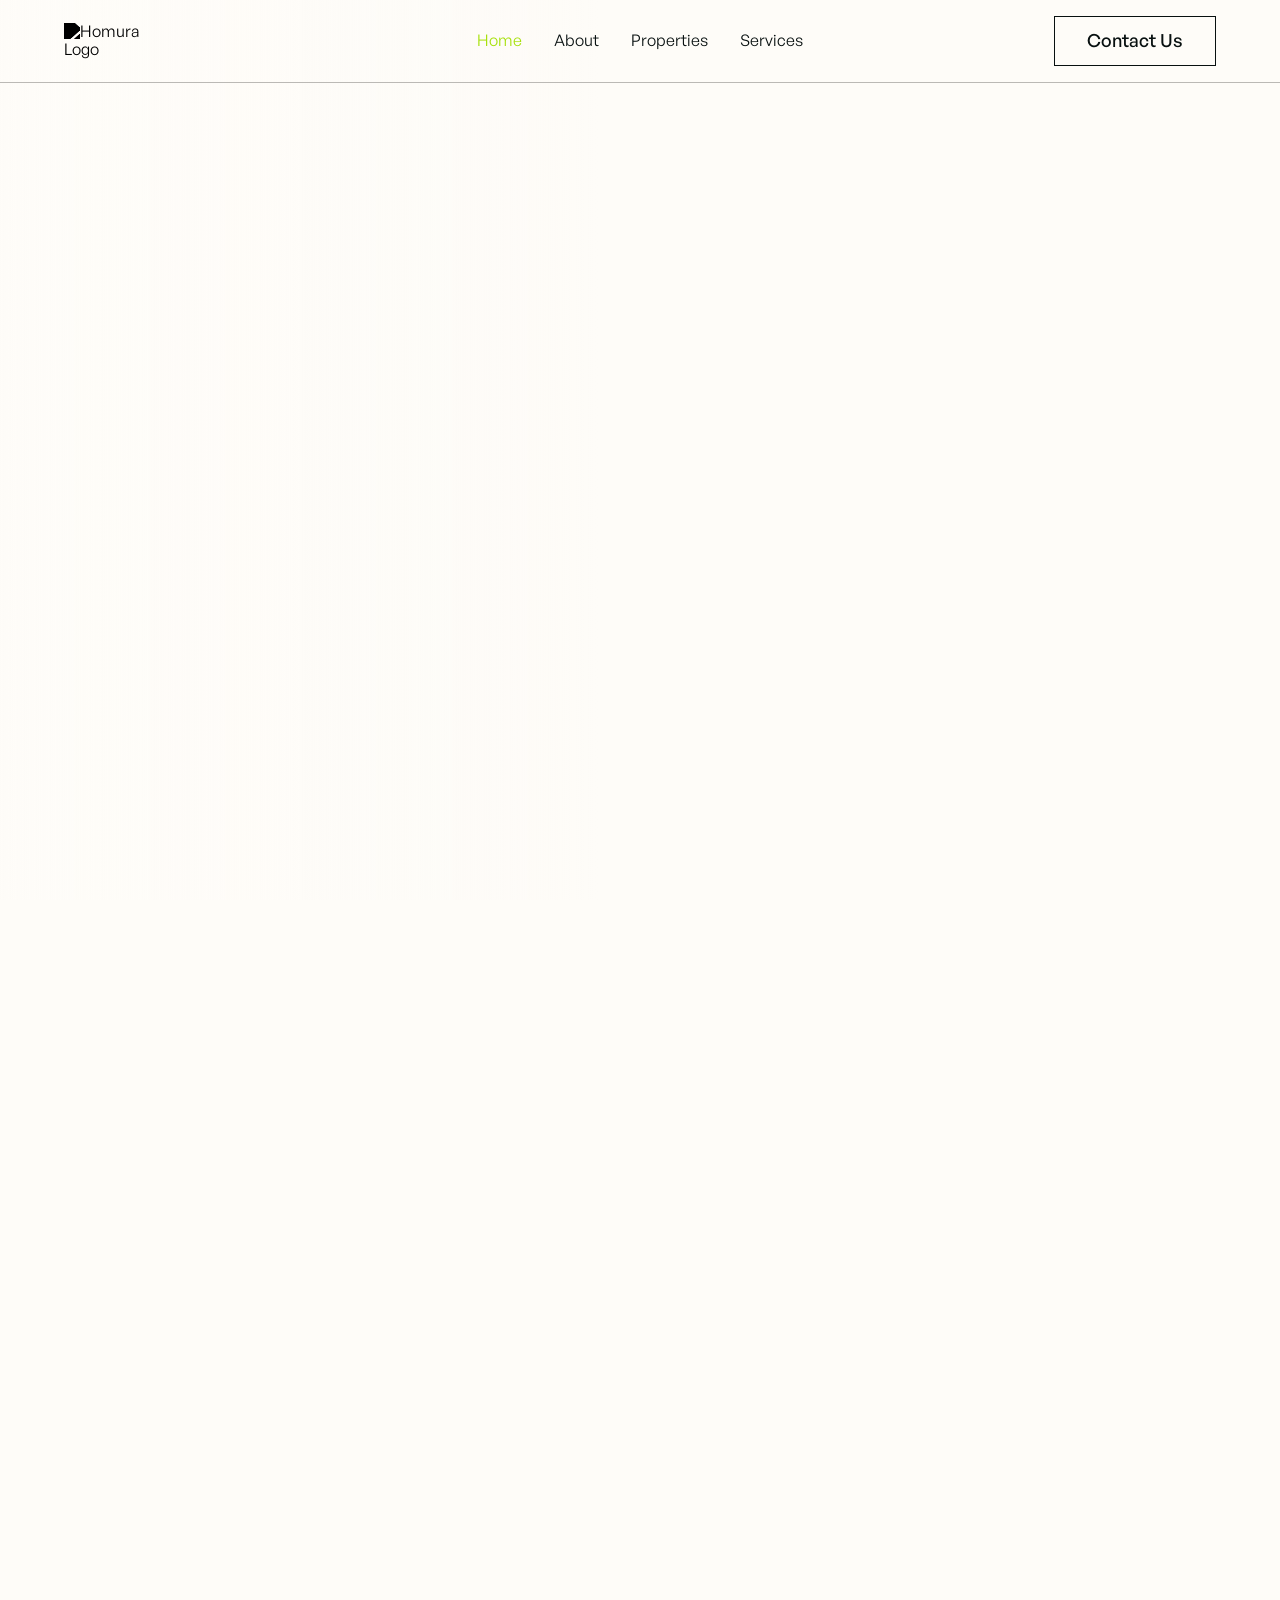
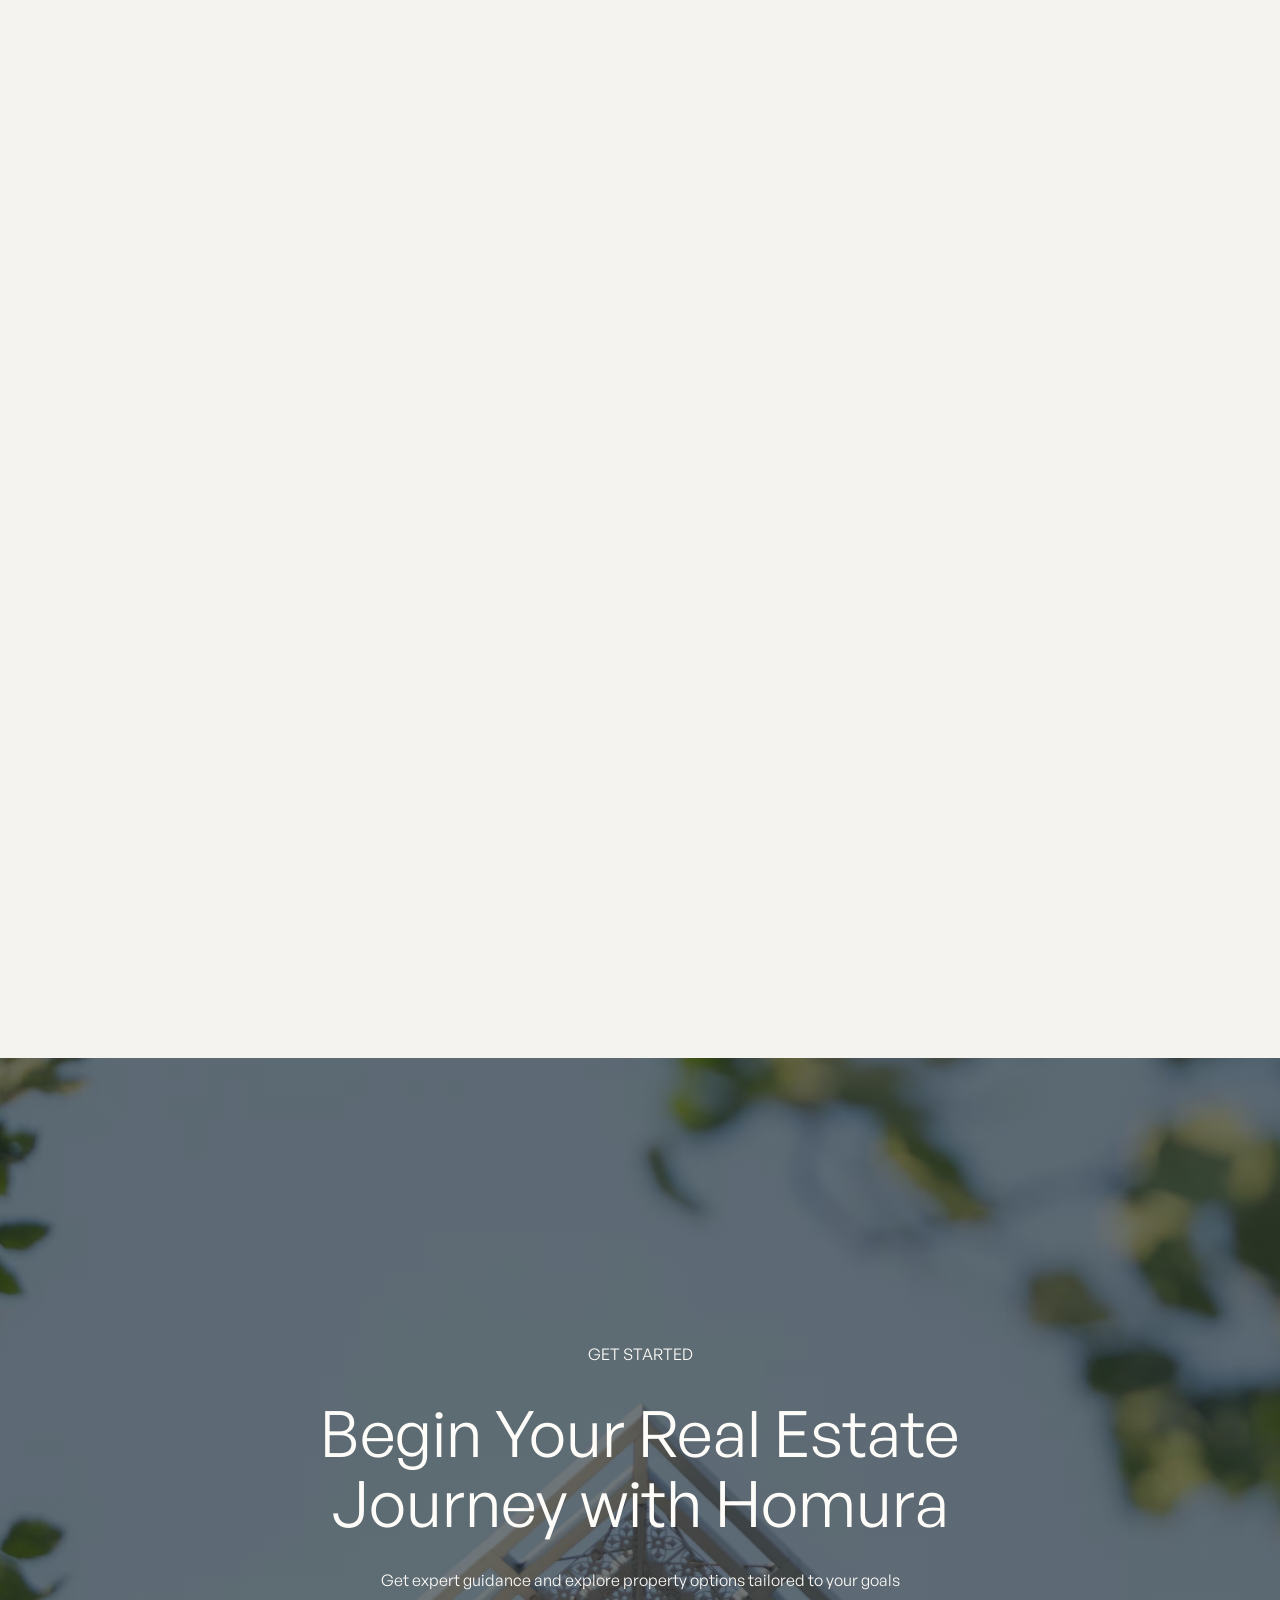
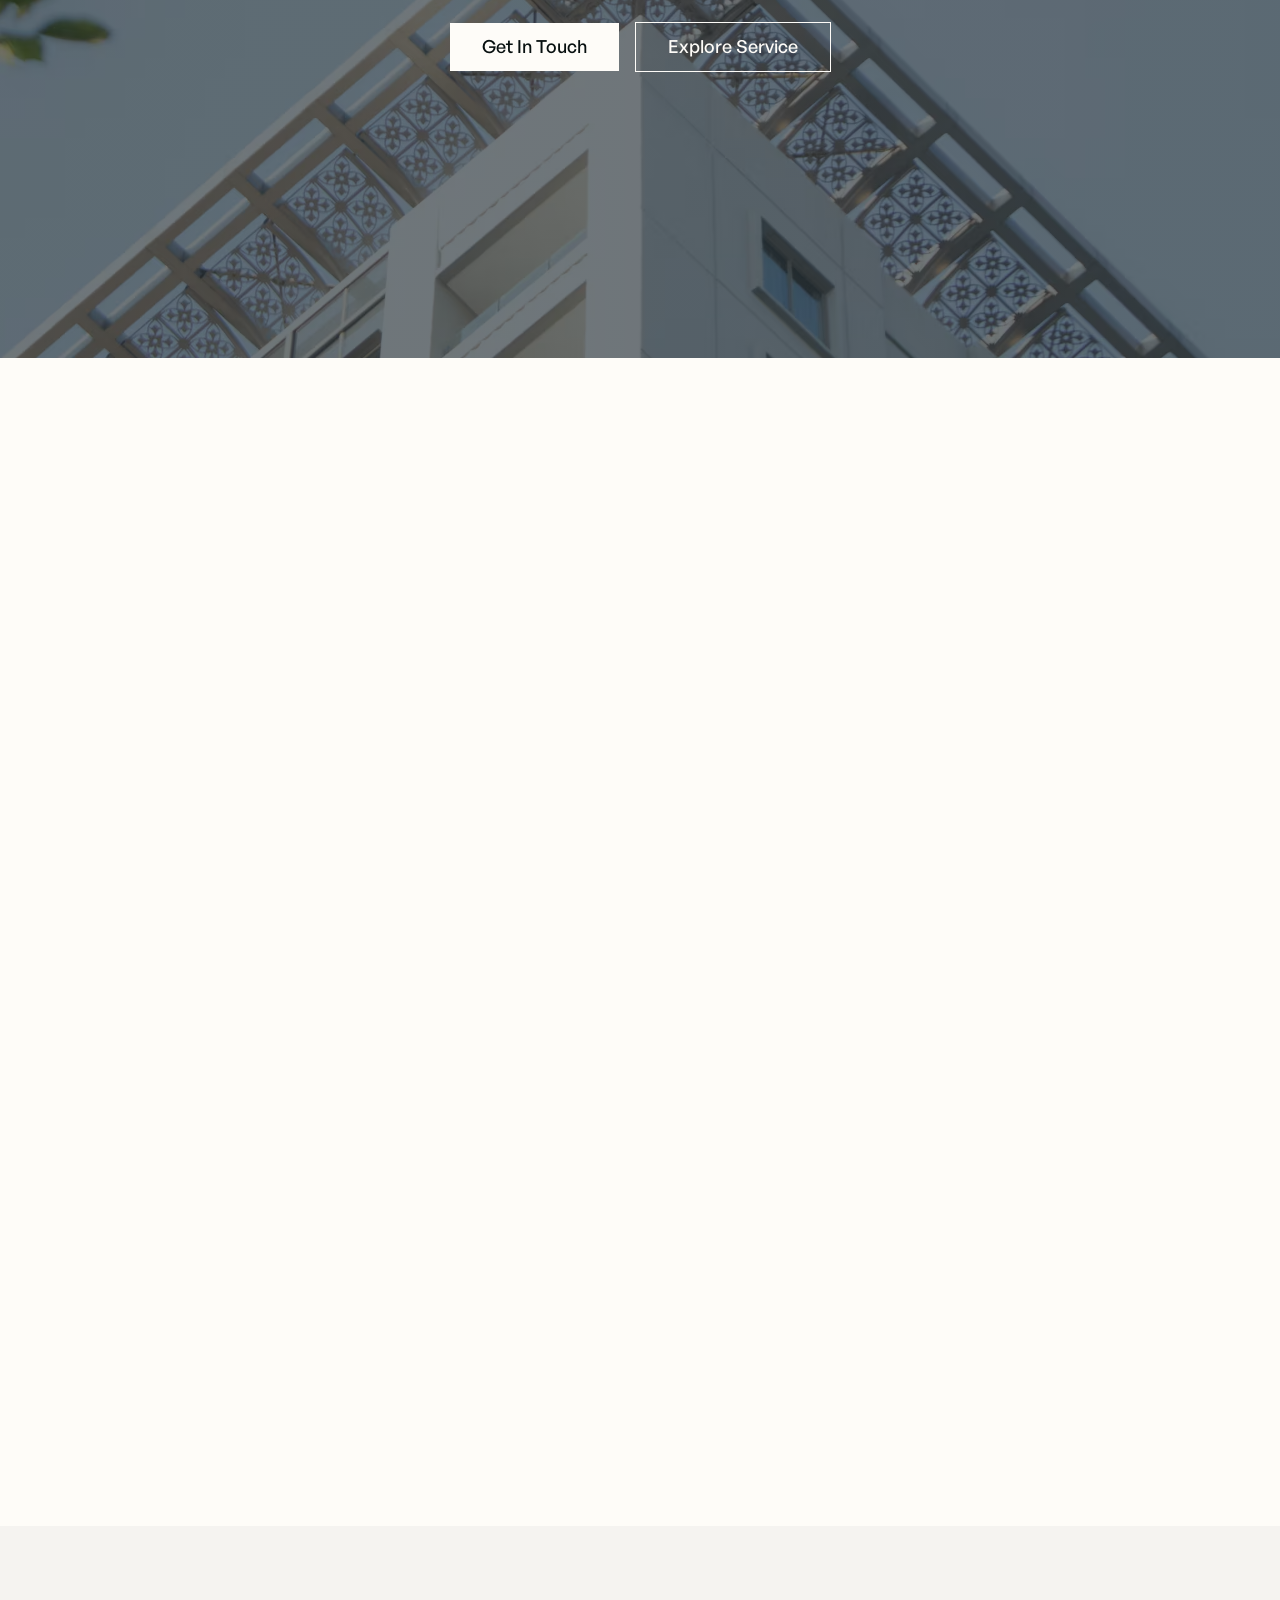
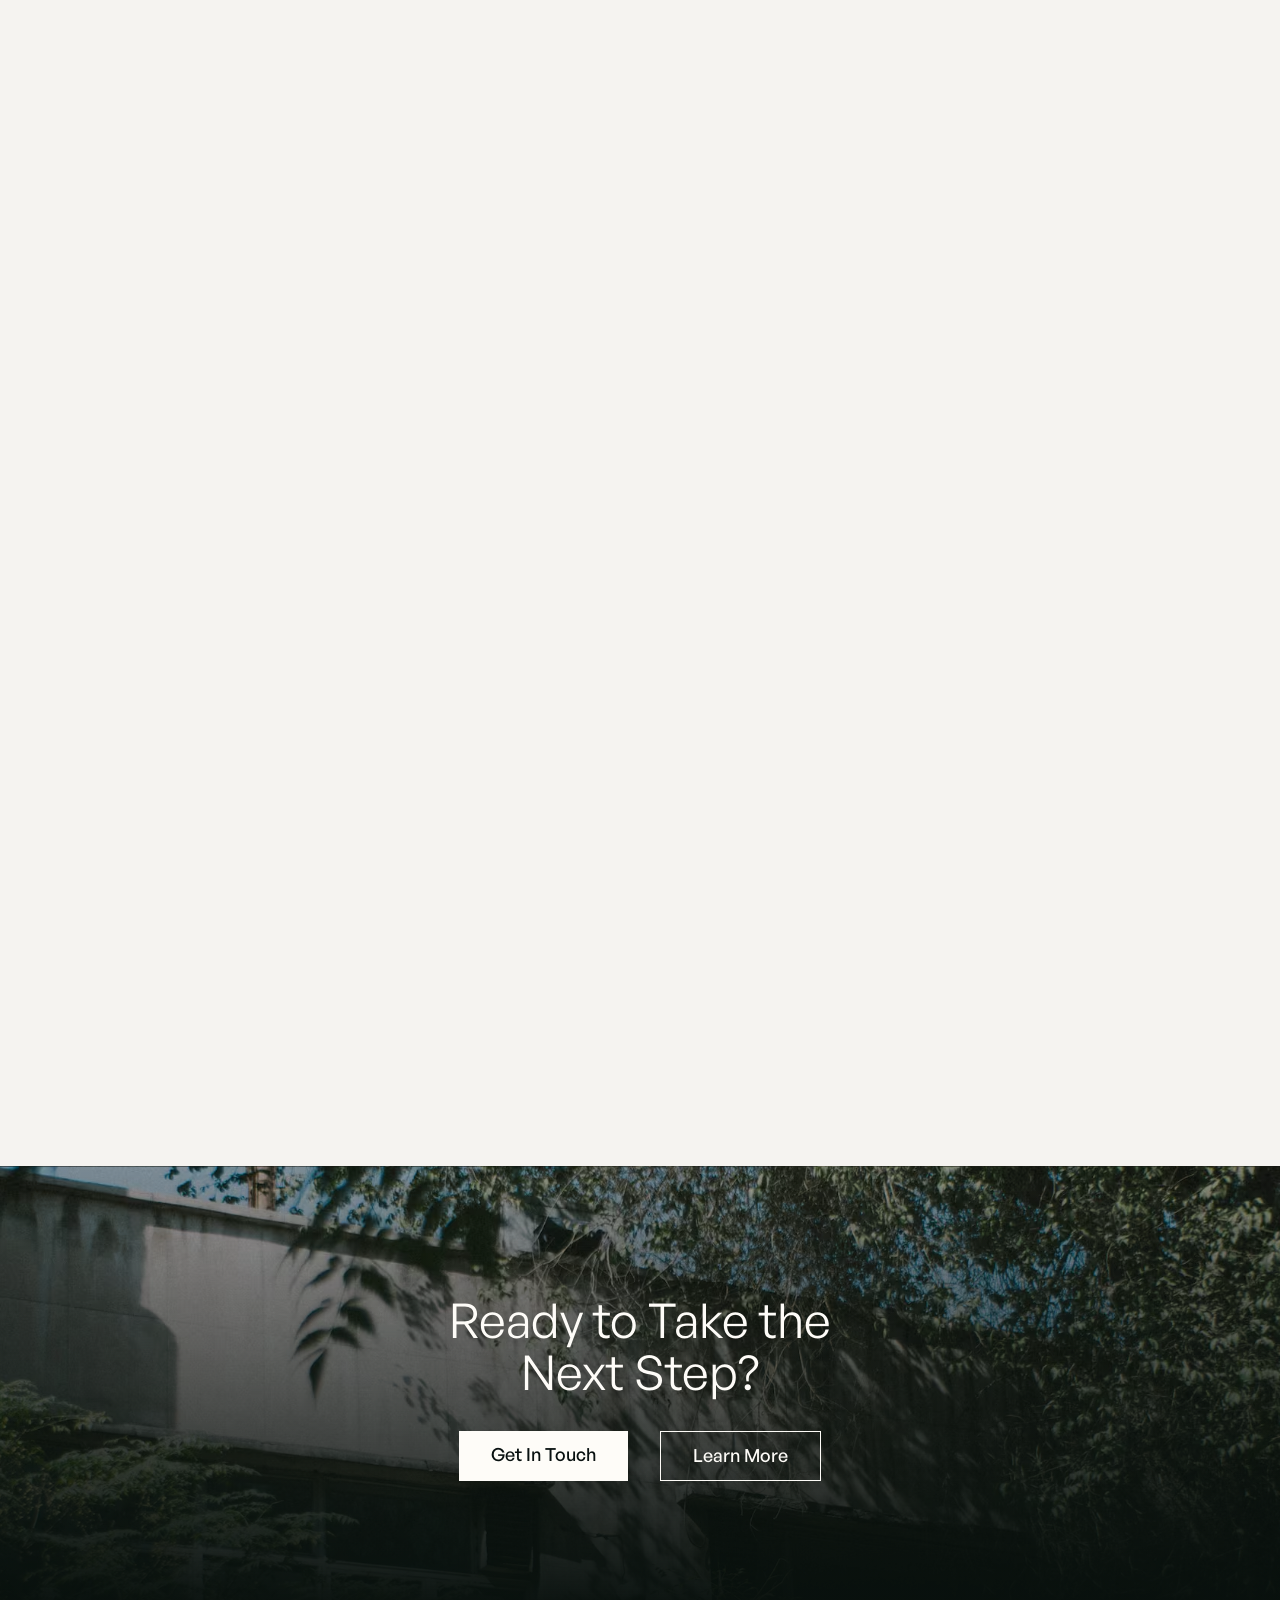
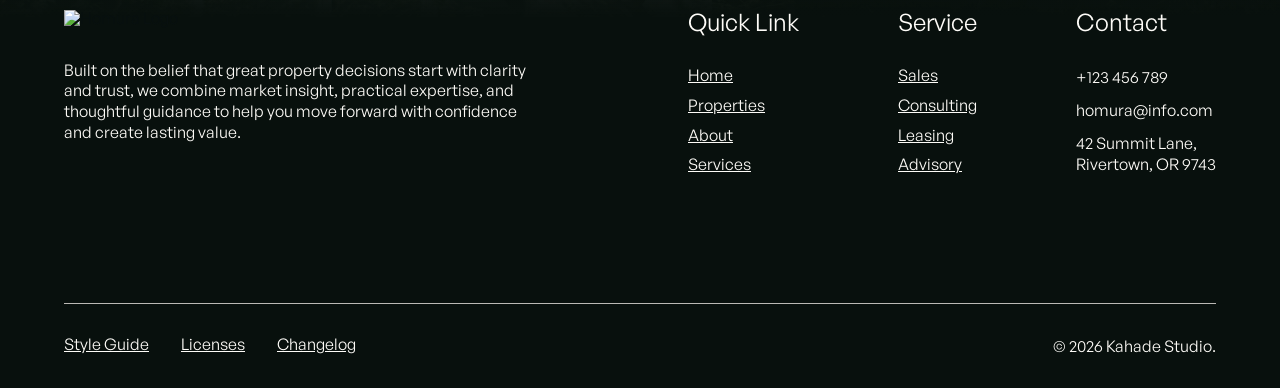
==== commit 3e92faca: "Update logo to custom logo_DDC.png across site" ====
--- a/index.html
+++ b/index.html
@@ -14,12 +14,12 @@
   <meta content="summary_large_image" name="twitter:card">
   <meta content="width=device-width, initial-scale=1" name="viewport">
   <link href="css/normalize.css" rel="stylesheet" type="text/css">
-  <link href="css/webflow.css" rel="stylesheet" type="text/css">
-  <link href="css/interior-site-test.webflow.css" rel="stylesheet" type="text/css">
+  <link href="css/main.css" rel="stylesheet" type="text/css">
+  <link href="css/custom.css" rel="stylesheet" type="text/css">
   <style>@media (min-width:992px) {html.w-mod-js:not(.w-mod-ix) [data-w-id="18be7dfe-d88f-02fd-f84a-06d80b652594"] {width:0rem;height:100%;}html.w-mod-js:not(.w-mod-ix) [data-w-id="77681baa-4ef3-672f-ae25-223e0142e159"] {width:0rem;height:100%;}html.w-mod-js:not(.w-mod-ix) [data-w-id="9f389bf7-ad0b-c2af-c0be-ba05036298ae"] {width:0rem;height:100%;}html.w-mod-js:not(.w-mod-ix) [data-w-id="23631f0b-b043-741a-ddb1-c513d909c845"] {width:0rem;height:100%;}}</style>
   <script type="text/javascript">!function(o,c){var n=c.documentElement,t=" w-mod-";n.className+=t+"js",("ontouchstart"in o||o.DocumentTouch&&c instanceof DocumentTouch)&&(n.className+=t+"touch")}(window,document);</script>
-  <link href="images/favicon.jpg" rel="shortcut icon" type="image/x-icon">
-  <link href="images/webclip.jpg" rel="apple-touch-icon">
+  <link href="images/logo_DDC.png" rel="shortcut icon" type="image/x-icon">
+  <link href="images/logo_DDC.png" rel="apple-touch-icon">
   <script type="application/ld+json">
 {
   "@context": "https://schema.org",
@@ -36,7 +36,7 @@
       "@type": "Offer",
       "availability": "https://schema.org/InStock"
     },
-    "image": "https://cdn.prod.website-files.com/696074945cb163c33f02bf78/69609dc5d13aa253649678cc_HOMURA.svg"
+    "image": "images/logo_DDC.png"
   },
   "mainEntity": {
     "@type": "FAQPage",
@@ -136,20 +136,20 @@
   <div data-animation="default" class="navbar w-variant-1ce4d590-53f1-67d0-c5ca-9f0fee4d62d8 w-nav" data-wf--navbar--variant="absolute" data-easing2="ease" data-easing="ease" data-collapse="medium" data-w-id="4d3d57b8-9199-dcee-d148-f5f8afda3bd1" role="banner" data-duration="400">
     <div class="container navbar-container w-container">
       <div class="navbar-wrapper">
-        <a id="w-node-_4d3d57b8-9199-dcee-d148-f5f8afda3bd4-afda3bd1" href="#" class="navbar-brand w-nav-brand"><img loading="lazy" src="images/HOMURA.svg" alt="Homura Logo" class="navbar-brand-image"></a>
+        <a id="w-node-_4d3d57b8-9199-dcee-d148-f5f8afda3bd4-afda3bd1" href="#" class="navbar-brand w-nav-brand"><img loading="lazy" src="images/logo_DDC.png" alt="Homura Logo" class="navbar-brand-image"></a>
         <nav role="navigation" class="nav-menu w-nav-menu">
           <div class="nav-menu-list">
             <a href="index.html" aria-current="page" class="nav-link w-nav-link w--current">Home</a>
-            <a href="https://homura.webflow.io/#about" class="nav-link w-nav-link">About</a>
-            <a href="https://homura.webflow.io/#properties" class="nav-link w-nav-link">Properties</a>
-            <a href="https://homura.webflow.io/#service" class="nav-link w-nav-link">Services</a>
+            <a href="/#about" class="nav-link w-nav-link">About</a>
+            <a href="/#properties" class="nav-link w-nav-link">Properties</a>
+            <a href="/#service" class="nav-link w-nav-link">Services</a>
           </div>
         </nav>
         <div class="menu-button w-nav-button">
           <div class="w-icon-nav-menu"></div>
         </div>
         <div id="w-node-_4d3d57b8-9199-dcee-d148-f5f8afda3be2-afda3bd1" class="navbar-cta">
-          <a href="https://homura.webflow.io/#contact" data-w-id="4d3d57b8-9199-dcee-d148-f5f8afda3be3" class="button secondary w-inline-block">
+          <a href="/#contact" data-w-id="4d3d57b8-9199-dcee-d148-f5f8afda3be3" class="button secondary w-inline-block">
             <div class="button-text-wrapper">
               <div class="button-text-inner">
                 <div button-text="" class="button-text">Contact Us</div>
@@ -167,7 +167,7 @@
         <h1 data-w-id="be32cd05-0c9b-9022-dd4b-7b002c1b4a23" style="-webkit-transform:translate3d(0, 40px, 0) scale3d(1, 1, 1) rotateX(0) rotateY(0) rotateZ(0) skew(0, 0);-moz-transform:translate3d(0, 40px, 0) scale3d(1, 1, 1) rotateX(0) rotateY(0) rotateZ(0) skew(0, 0);-ms-transform:translate3d(0, 40px, 0) scale3d(1, 1, 1) rotateX(0) rotateY(0) rotateZ(0) skew(0, 0);transform:translate3d(0, 40px, 0) scale3d(1, 1, 1) rotateX(0) rotateY(0) rotateZ(0) skew(0, 0);opacity:0" class="heading-2 hero-heading">Built for Modern Living Solutions</h1>
         <p data-w-id="258ceb35-9763-9371-0748-9c8757a1a540" style="-webkit-transform:translate3d(0, 40px, 0) scale3d(1, 1, 1) rotateX(0) rotateY(0) rotateZ(0) skew(0, 0);-moz-transform:translate3d(0, 40px, 0) scale3d(1, 1, 1) rotateX(0) rotateY(0) rotateZ(0) skew(0, 0);-ms-transform:translate3d(0, 40px, 0) scale3d(1, 1, 1) rotateX(0) rotateY(0) rotateZ(0) skew(0, 0);transform:translate3d(0, 40px, 0) scale3d(1, 1, 1) rotateX(0) rotateY(0) rotateZ(0) skew(0, 0);opacity:0" class="text hero-text">Discover modern property solutions designed to support confident decisions, simplify the buying process, and create lasting value for every step forward.</p>
         <div data-w-id="78b9b43f-6b6c-537d-e43b-f46bbe043e86" style="-webkit-transform:translate3d(0, 40px, 0) scale3d(1, 1, 1) rotateX(0) rotateY(0) rotateZ(0) skew(0, 0);-moz-transform:translate3d(0, 40px, 0) scale3d(1, 1, 1) rotateX(0) rotateY(0) rotateZ(0) skew(0, 0);-ms-transform:translate3d(0, 40px, 0) scale3d(1, 1, 1) rotateX(0) rotateY(0) rotateZ(0) skew(0, 0);transform:translate3d(0, 40px, 0) scale3d(1, 1, 1) rotateX(0) rotateY(0) rotateZ(0) skew(0, 0);opacity:0" class="button-wrapper">
-          <a href="https://homura.webflow.io/#properties" data-wf--button--variant="primary" data-w-id="4ccc2975-4187-41dc-6453-85d66ce831f0" class="button w-inline-block">
+          <a href="/#properties" data-wf--button--variant="primary" data-w-id="4ccc2975-4187-41dc-6453-85d66ce831f0" class="button w-inline-block">
             <div class="button-text-wrapper">
               <div class="button-text-inner">
                 <div button-text="" class="button-text">Get Started</div>
@@ -375,7 +375,7 @@
         <h2 data-w-id="ada0fdfe-8ae9-7feb-4dee-4cafce5edc31" class="heading-1 cta-heading">Begin Your Real Estate Journey with Homura</h2>
         <p data-w-id="ada0fdfe-8ae9-7feb-4dee-4cafce5edc33" class="text white">Get expert guidance and explore property options tailored to your goals</p>
         <div data-w-id="ada0fdfe-8ae9-7feb-4dee-4cafce5edc35" class="button-wrapper">
-          <a href="https://homura.webflow.io/#contact" data-wf--button--variant="white" data-w-id="4ccc2975-4187-41dc-6453-85d66ce831f0" class="button w-variant-977e61c4-1cd3-f1c2-83f2-8e248766dab1 w-inline-block">
+          <a href="/#contact" data-wf--button--variant="white" data-w-id="4ccc2975-4187-41dc-6453-85d66ce831f0" class="button w-variant-977e61c4-1cd3-f1c2-83f2-8e248766dab1 w-inline-block">
             <div class="button-text-wrapper">
               <div class="button-text-inner">
                 <div button-text="" class="button-text">Get In Touch</div>
@@ -383,7 +383,7 @@
               </div>
             </div>
           </a>
-          <a href="https://homura.webflow.io/#service" data-wf--button--variant="secondary-white" data-w-id="4ccc2975-4187-41dc-6453-85d66ce831f0" class="button w-variant-93a9c9e2-182a-7d8d-edb1-7806911ed5a2 w-inline-block">
+          <a href="/#service" data-wf--button--variant="secondary-white" data-w-id="4ccc2975-4187-41dc-6453-85d66ce831f0" class="button w-variant-93a9c9e2-182a-7d8d-edb1-7806911ed5a2 w-inline-block">
             <div class="button-text-wrapper">
               <div class="button-text-inner">
                 <div button-text="" class="button-text">Explore Service</div>
@@ -519,7 +519,7 @@
         <div class="footer-inner-three">
           <div data-w-id="b16f3c21-3812-04d1-9639-0ab31b711848" class="heading-3 white">Ready to Take the Next Step?</div>
           <div data-w-id="b16f3c21-3812-04d1-9639-0ab31b71184a" class="cta-footer-wrapper">
-            <a href="https://homura.webflow.io/#contact" data-wf--button--variant="white" data-w-id="4ccc2975-4187-41dc-6453-85d66ce831f0" class="button w-variant-977e61c4-1cd3-f1c2-83f2-8e248766dab1 w-inline-block">
+            <a href="/#contact" data-wf--button--variant="white" data-w-id="4ccc2975-4187-41dc-6453-85d66ce831f0" class="button w-variant-977e61c4-1cd3-f1c2-83f2-8e248766dab1 w-inline-block">
               <div class="button-text-wrapper">
                 <div class="button-text-inner">
                   <div button-text="" class="button-text">Get In Touch</div>
@@ -527,7 +527,7 @@
                 </div>
               </div>
             </a>
-            <a href="https://homura.webflow.io/#faq" data-wf--button--variant="secondary-white" data-w-id="4ccc2975-4187-41dc-6453-85d66ce831f0" class="button w-variant-93a9c9e2-182a-7d8d-edb1-7806911ed5a2 w-inline-block">
+            <a href="/#faq" data-wf--button--variant="secondary-white" data-w-id="4ccc2975-4187-41dc-6453-85d66ce831f0" class="button w-variant-93a9c9e2-182a-7d8d-edb1-7806911ed5a2 w-inline-block">
               <div class="button-text-wrapper">
                 <div class="button-text-inner">
                   <div button-text="" class="button-text">Learn More</div>
@@ -539,7 +539,7 @@
         </div>
         <div class="footer-inner-one">
           <div data-w-id="b16f3c21-3812-04d1-9639-0ab31b711850" class="footer-brand-wrapper">
-            <a href="index.html" aria-current="page" class="w-inline-block w--current"><img loading="lazy" src="images/HOMURA-WHITE.svg" alt="Homura Logo" class="footer-brand"></a>
+            <a href="index.html" aria-current="page" class="w-inline-block w--current"><img loading="lazy" src="images/logo_DDC.png" alt="Homura Logo" class="footer-brand"></a>
             <p class="text white">Built on the belief that great property decisions start with clarity and trust, we combine market insight, practical expertise, and thoughtful guidance to help you move forward with confidence and create lasting value.</p>
           </div>
           <div class="footer-link-wrapper">
@@ -547,18 +547,18 @@
               <div class="heading-6 white">Quick Link</div>
               <div class="footer-link-list">
                 <a href="index.html" aria-current="page" class="link whitte w--current">Home</a>
-                <a href="https://homura.webflow.io/#properties" class="link whitte">Properties</a>
-                <a href="https://homura.webflow.io/#about" class="link whitte">About</a>
-                <a href="https://homura.webflow.io/service" class="link whitte">Services</a>
+                <a href="/#properties" class="link whitte">Properties</a>
+                <a href="/#about" class="link whitte">About</a>
+                <a href="/service" class="link whitte">Services</a>
               </div>
             </div>
             <div data-w-id="b16f3c21-3812-04d1-9639-0ab31b711862" class="footer-link-item">
               <div class="heading-6 white">Service</div>
               <div class="footer-link-list">
-                <a href="https://homura.webflow.io/#service" class="link whitte">Sales</a>
-                <a href="https://homura.webflow.io/#service" class="link whitte">Consulting</a>
-                <a href="https://homura.webflow.io/#service" class="link whitte">Leasing</a>
-                <a href="https://homura.webflow.io/#service" class="link whitte">Advisory</a>
+                <a href="/#service" class="link whitte">Sales</a>
+                <a href="/#service" class="link whitte">Consulting</a>
+                <a href="/#service" class="link whitte">Leasing</a>
+                <a href="/#service" class="link whitte">Advisory</a>
               </div>
             </div>
             <div data-w-id="b16f3c21-3812-04d1-9639-0ab31b71186e" class="footer-link-item">
@@ -585,6 +585,6 @@
     </div>
   </section>
   <script src="https://d3e54v103j8qbb.cloudfront.net/js/jquery-3.5.1.min.dc5e7f18c8.js?site=69e78e22ecfcc497d97c94ec" type="text/javascript" integrity="sha256-9/aliU8dGd2tb6OSsuzixeV4y/faTqgFtohetphbbj0=" crossorigin="anonymous"></script>
-  <script src="js/webflow.js" type="text/javascript"></script>
+  <script src="js/main.js" type="text/javascript"></script>
 </body>
-</html>+</html>
--- a/css/main.css
+++ b/css/main.css
@@ -0,0 +1,1797 @@
+@font-face {
+  font-family: 'webflow-icons';
+  src: url("[data-uri]") format('truetype');
+  font-weight: normal;
+  font-style: normal;
+}
+[class^="w-icon-"],
+[class*=" w-icon-"] {
+  /* use !important to prevent issues with browser extensions that change fonts */
+  font-family: 'webflow-icons' !important;
+  speak: none;
+  font-style: normal;
+  font-weight: normal;
+  font-variant: normal;
+  text-transform: none;
+  line-height: 1;
+  /* Better Font Rendering =========== */
+  -webkit-font-smoothing: antialiased;
+  -moz-osx-font-smoothing: grayscale;
+}
+.w-icon-slider-right:before {
+  content: "\e600";
+}
+.w-icon-slider-left:before {
+  content: "\e601";
+}
+.w-icon-nav-menu:before {
+  content: "\e602";
+}
+.w-icon-arrow-down:before,
+.w-icon-dropdown-toggle:before {
+  content: "\e603";
+}
+.w-icon-file-upload-remove:before {
+  content: "\e900";
+}
+.w-icon-file-upload-icon:before {
+  content: "\e903";
+}
+* {
+  -webkit-box-sizing: border-box;
+  -moz-box-sizing: border-box;
+  box-sizing: border-box;
+}
+html {
+  height: 100%;
+}
+body {
+  margin: 0;
+  min-height: 100%;
+  background-color: #fff;
+  font-family: Arial, sans-serif;
+  font-size: 14px;
+  line-height: 20px;
+  color: #333;
+}
+img {
+  max-width: 100%;
+  vertical-align: middle;
+  display: inline-block;
+}
+html.w-mod-touch * {
+  background-attachment: scroll !important;
+}
+.w-block {
+  display: block;
+}
+.w-inline-block {
+  max-width: 100%;
+  display: inline-block;
+}
+.w-clearfix:before,
+.w-clearfix:after {
+  content: " ";
+  display: table;
+  grid-column-start: 1;
+  grid-row-start: 1;
+  grid-column-end: 2;
+  grid-row-end: 2;
+}
+.w-clearfix:after {
+  clear: both;
+}
+.w-hidden {
+  display: none;
+}
+.w-button {
+  display: inline-block;
+  padding: 9px 15px;
+  background-color: #3898EC;
+  color: white;
+  border: 0;
+  line-height: inherit;
+  text-decoration: none;
+  cursor: pointer;
+  border-radius: 0;
+}
+input.w-button {
+  -webkit-appearance: button;
+}
+html[data-w-dynpage] [data-w-cloak] {
+  color: transparent !important;
+}
+.w-code-block {
+  margin: unset;
+}
+pre.w-code-block code {
+  all: inherit;
+}
+pre.w-code-block code > span {
+  display: block !important;
+}
+.w-optimization {
+  display: contents;
+}
+.w-webflow-badge,
+.w-webflow-badge > img {
+  box-sizing: unset;
+  width: unset;
+  height: unset;
+  max-height: unset;
+  max-width: unset;
+  min-height: unset;
+  min-width: unset;
+  margin: unset;
+  padding: unset;
+  float: unset;
+  clear: unset;
+  border: unset;
+  border-radius: unset;
+  background: unset;
+  background-image: unset;
+  background-position: unset;
+  background-size: unset;
+  background-repeat: unset;
+  background-origin: unset;
+  background-clip: unset;
+  background-attachment: unset;
+  background-color: unset;
+  box-shadow: unset;
+  transform: unset;
+  transition: unset;
+  direction: unset;
+  font-family: unset;
+  font-weight: unset;
+  color: unset;
+  font-size: unset;
+  line-height: unset;
+  font-style: unset;
+  font-variant: unset;
+  text-align: unset;
+  letter-spacing: unset;
+  text-decoration: unset;
+  text-indent: unset;
+  text-transform: unset;
+  list-style-type: unset;
+  text-shadow: unset;
+  vertical-align: unset;
+  cursor: unset;
+  white-space: unset;
+  word-break: unset;
+  word-spacing: unset;
+  word-wrap: unset;
+}
+.w-webflow-badge {
+  position: fixed !important;
+  display: inline-block !important;
+  visibility: visible !important;
+  opacity: 1 !important;
+  z-index: 2147483647 !important;
+  top: auto !important;
+  right: 12px !important;
+  bottom: 12px !important;
+  left: auto !important;
+  color: #aaadb0 !important;
+  background-color: #fff !important;
+  border-radius: 3px !important;
+  padding: 6px !important;
+  font-size: 12px !important;
+  line-height: 14px !important;
+  text-decoration: none !important;
+  transform: none !important;
+  margin: 0 !important;
+  width: auto !important;
+  height: auto !important;
+  overflow: unset !important;
+  white-space: nowrap;
+  box-shadow: 0 0 0 1px rgba(0, 0, 0, 0.1), 0px 1px 3px rgba(0, 0, 0, 0.1);
+  cursor: pointer;
+}
+.w-webflow-badge > img {
+  position: unset;
+  display: inline-block !important;
+  visibility: unset !important;
+  opacity: 1 !important;
+  vertical-align: middle !important;
+}
+h1,
+h2,
+h3,
+h4,
+h5,
+h6 {
+  font-weight: bold;
+  margin-bottom: 10px;
+}
+h1 {
+  font-size: 38px;
+  line-height: 44px;
+  margin-top: 20px;
+}
+h2 {
+  font-size: 32px;
+  line-height: 36px;
+  margin-top: 20px;
+}
+h3 {
+  font-size: 24px;
+  line-height: 30px;
+  margin-top: 20px;
+}
+h4 {
+  font-size: 18px;
+  line-height: 24px;
+  margin-top: 10px;
+}
+h5 {
+  font-size: 14px;
+  line-height: 20px;
+  margin-top: 10px;
+}
+h6 {
+  font-size: 12px;
+  line-height: 18px;
+  margin-top: 10px;
+}
+p {
+  margin-top: 0;
+  margin-bottom: 10px;
+}
+blockquote {
+  margin: 0 0 10px 0;
+  padding: 10px 20px;
+  border-left: 5px solid #E2E2E2;
+  font-size: 18px;
+  line-height: 22px;
+}
+figure {
+  margin: 0;
+  margin-bottom: 10px;
+}
+figcaption {
+  margin-top: 5px;
+  text-align: center;
+}
+ul,
+ol {
+  margin-top: 0px;
+  margin-bottom: 10px;
+  padding-left: 40px;
+}
+.w-list-unstyled {
+  padding-left: 0;
+  list-style: none;
+}
+.w-embed:before,
+.w-embed:after {
+  content: " ";
+  display: table;
+  grid-column-start: 1;
+  grid-row-start: 1;
+  grid-column-end: 2;
+  grid-row-end: 2;
+}
+.w-embed:after {
+  clear: both;
+}
+.w-video {
+  width: 100%;
+  position: relative;
+  padding: 0;
+}
+.w-video iframe,
+.w-video object,
+.w-video embed {
+  position: absolute;
+  top: 0;
+  left: 0;
+  width: 100%;
+  height: 100%;
+  border: none;
+}
+fieldset {
+  padding: 0;
+  margin: 0;
+  border: 0;
+}
+button,
+[type='button'],
+[type='reset'] {
+  border: 0;
+  cursor: pointer;
+  -webkit-appearance: button;
+}
+.w-form {
+  margin: 0 0 15px;
+}
+.w-form-done {
+  display: none;
+  padding: 20px;
+  text-align: center;
+  background-color: #dddddd;
+}
+.w-form-fail {
+  display: none;
+  margin-top: 10px;
+  padding: 10px;
+  background-color: #ffdede;
+}
+label {
+  display: block;
+  margin-bottom: 5px;
+  font-weight: bold;
+}
+.w-input,
+.w-select {
+  display: block;
+  width: 100%;
+  height: 38px;
+  padding: 8px 12px;
+  margin-bottom: 10px;
+  font-size: 14px;
+  line-height: 1.42857143;
+  color: #333333;
+  vertical-align: middle;
+  background-color: #ffffff;
+  border: 1px solid #cccccc;
+}
+.w-input::placeholder,
+.w-select::placeholder {
+  color: #999;
+}
+.w-input:focus,
+.w-select:focus {
+  border-color: #3898EC;
+  outline: 0;
+}
+.w-input[disabled],
+.w-select[disabled],
+.w-input[readonly],
+.w-select[readonly],
+fieldset[disabled] .w-input,
+fieldset[disabled] .w-select {
+  cursor: not-allowed;
+}
+.w-input[disabled]:not(.w-input-disabled),
+.w-select[disabled]:not(.w-input-disabled),
+.w-input[readonly],
+.w-select[readonly],
+fieldset[disabled]:not(.w-input-disabled) .w-input,
+fieldset[disabled]:not(.w-input-disabled) .w-select {
+  background-color: #eeeeee;
+}
+textarea.w-input,
+textarea.w-select {
+  height: auto;
+}
+.w-select {
+  background-color: #f3f3f3;
+}
+.w-select[multiple] {
+  height: auto;
+}
+.w-form-label {
+  display: inline-block;
+  cursor: pointer;
+  font-weight: normal;
+  margin-bottom: 0px;
+}
+.w-radio {
+  display: block;
+  margin-bottom: 5px;
+  padding-left: 20px;
+}
+.w-radio:before,
+.w-radio:after {
+  content: " ";
+  display: table;
+  grid-column-start: 1;
+  grid-row-start: 1;
+  grid-column-end: 2;
+  grid-row-end: 2;
+}
+.w-radio:after {
+  clear: both;
+}
+.w-radio-input {
+  margin: 4px 0 0;
+  line-height: normal;
+  float: left;
+  margin-left: -20px;
+}
+.w-radio-input {
+  margin-top: 3px;
+}
+.w-file-upload {
+  display: block;
+  margin-bottom: 10px;
+}
+.w-file-upload-input {
+  width: 0.1px;
+  height: 0.1px;
+  opacity: 0;
+  overflow: hidden;
+  position: absolute;
+  z-index: -100;
+}
+.w-file-upload-default,
+.w-file-upload-uploading,
+.w-file-upload-success {
+  display: inline-block;
+  color: #333333;
+}
+.w-file-upload-error {
+  display: block;
+  margin-top: 10px;
+}
+.w-file-upload-default.w-hidden,
+.w-file-upload-uploading.w-hidden,
+.w-file-upload-error.w-hidden,
+.w-file-upload-success.w-hidden {
+  display: none;
+}
+.w-file-upload-uploading-btn {
+  display: flex;
+  font-size: 14px;
+  font-weight: normal;
+  cursor: pointer;
+  margin: 0;
+  padding: 8px 12px;
+  border: 1px solid #cccccc;
+  background-color: #fafafa;
+}
+.w-file-upload-file {
+  display: flex;
+  flex-grow: 1;
+  justify-content: space-between;
+  margin: 0;
+  padding: 8px 9px 8px 11px;
+  border: 1px solid #cccccc;
+  background-color: #fafafa;
+}
+.w-file-upload-file-name {
+  font-size: 14px;
+  font-weight: normal;
+  display: block;
+}
+.w-file-remove-link {
+  margin-top: 3px;
+  margin-left: 10px;
+  width: auto;
+  height: auto;
+  padding: 3px;
+  display: block;
+  cursor: pointer;
+}
+.w-icon-file-upload-remove {
+  margin: auto;
+  font-size: 10px;
+}
+.w-file-upload-error-msg {
+  display: inline-block;
+  color: #ea384c;
+  padding: 2px 0;
+}
+.w-file-upload-info {
+  display: inline-block;
+  line-height: 38px;
+  padding: 0 12px;
+}
+.w-file-upload-label {
+  display: inline-block;
+  font-size: 14px;
+  font-weight: normal;
+  cursor: pointer;
+  margin: 0;
+  padding: 8px 12px;
+  border: 1px solid #cccccc;
+  background-color: #fafafa;
+}
+.w-icon-file-upload-icon,
+.w-icon-file-upload-uploading {
+  display: inline-block;
+  margin-right: 8px;
+  width: 20px;
+}
+.w-icon-file-upload-uploading {
+  height: 20px;
+}
+.w-container {
+  margin-left: auto;
+  margin-right: auto;
+  max-width: 940px;
+}
+.w-container:before,
+.w-container:after {
+  content: " ";
+  display: table;
+  grid-column-start: 1;
+  grid-row-start: 1;
+  grid-column-end: 2;
+  grid-row-end: 2;
+}
+.w-container:after {
+  clear: both;
+}
+.w-container .w-row {
+  margin-left: -10px;
+  margin-right: -10px;
+}
+.w-row:before,
+.w-row:after {
+  content: " ";
+  display: table;
+  grid-column-start: 1;
+  grid-row-start: 1;
+  grid-column-end: 2;
+  grid-row-end: 2;
+}
+.w-row:after {
+  clear: both;
+}
+.w-row .w-row {
+  margin-left: 0;
+  margin-right: 0;
+}
+.w-col {
+  position: relative;
+  float: left;
+  width: 100%;
+  min-height: 1px;
+  padding-left: 10px;
+  padding-right: 10px;
+}
+.w-col .w-col {
+  padding-left: 0;
+  padding-right: 0;
+}
+.w-col-1 {
+  width: 8.33333333%;
+}
+.w-col-2 {
+  width: 16.66666667%;
+}
+.w-col-3 {
+  width: 25%;
+}
+.w-col-4 {
+  width: 33.33333333%;
+}
+.w-col-5 {
+  width: 41.66666667%;
+}
+.w-col-6 {
+  width: 50%;
+}
+.w-col-7 {
+  width: 58.33333333%;
+}
+.w-col-8 {
+  width: 66.66666667%;
+}
+.w-col-9 {
+  width: 75%;
+}
+.w-col-10 {
+  width: 83.33333333%;
+}
+.w-col-11 {
+  width: 91.66666667%;
+}
+.w-col-12 {
+  width: 100%;
+}
+.w-hidden-main {
+  display: none !important;
+}
+@media screen and (max-width: 991px) {
+  .w-container {
+    max-width: 728px;
+  }
+  .w-hidden-main {
+    display: inherit !important;
+  }
+  .w-hidden-medium {
+    display: none !important;
+  }
+  .w-col-medium-1 {
+    width: 8.33333333%;
+  }
+  .w-col-medium-2 {
+    width: 16.66666667%;
+  }
+  .w-col-medium-3 {
+    width: 25%;
+  }
+  .w-col-medium-4 {
+    width: 33.33333333%;
+  }
+  .w-col-medium-5 {
+    width: 41.66666667%;
+  }
+  .w-col-medium-6 {
+    width: 50%;
+  }
+  .w-col-medium-7 {
+    width: 58.33333333%;
+  }
+  .w-col-medium-8 {
+    width: 66.66666667%;
+  }
+  .w-col-medium-9 {
+    width: 75%;
+  }
+  .w-col-medium-10 {
+    width: 83.33333333%;
+  }
+  .w-col-medium-11 {
+    width: 91.66666667%;
+  }
+  .w-col-medium-12 {
+    width: 100%;
+  }
+  .w-col-stack {
+    width: 100%;
+    left: auto;
+    right: auto;
+  }
+}
+@media screen and (max-width: 767px) {
+  .w-hidden-main {
+    display: inherit !important;
+  }
+  .w-hidden-medium {
+    display: inherit !important;
+  }
+  .w-hidden-small {
+    display: none !important;
+  }
+  .w-row,
+  .w-container .w-row {
+    margin-left: 0;
+    margin-right: 0;
+  }
+  .w-col {
+    width: 100%;
+    left: auto;
+    right: auto;
+  }
+  .w-col-small-1 {
+    width: 8.33333333%;
+  }
+  .w-col-small-2 {
+    width: 16.66666667%;
+  }
+  .w-col-small-3 {
+    width: 25%;
+  }
+  .w-col-small-4 {
+    width: 33.33333333%;
+  }
+  .w-col-small-5 {
+    width: 41.66666667%;
+  }
+  .w-col-small-6 {
+    width: 50%;
+  }
+  .w-col-small-7 {
+    width: 58.33333333%;
+  }
+  .w-col-small-8 {
+    width: 66.66666667%;
+  }
+  .w-col-small-9 {
+    width: 75%;
+  }
+  .w-col-small-10 {
+    width: 83.33333333%;
+  }
+  .w-col-small-11 {
+    width: 91.66666667%;
+  }
+  .w-col-small-12 {
+    width: 100%;
+  }
+}
+@media screen and (max-width: 479px) {
+  .w-container {
+    max-width: none;
+  }
+  .w-hidden-main {
+    display: inherit !important;
+  }
+  .w-hidden-medium {
+    display: inherit !important;
+  }
+  .w-hidden-small {
+    display: inherit !important;
+  }
+  .w-hidden-tiny {
+    display: none !important;
+  }
+  .w-col {
+    width: 100%;
+  }
+  .w-col-tiny-1 {
+    width: 8.33333333%;
+  }
+  .w-col-tiny-2 {
+    width: 16.66666667%;
+  }
+  .w-col-tiny-3 {
+    width: 25%;
+  }
+  .w-col-tiny-4 {
+    width: 33.33333333%;
+  }
+  .w-col-tiny-5 {
+    width: 41.66666667%;
+  }
+  .w-col-tiny-6 {
+    width: 50%;
+  }
+  .w-col-tiny-7 {
+    width: 58.33333333%;
+  }
+  .w-col-tiny-8 {
+    width: 66.66666667%;
+  }
+  .w-col-tiny-9 {
+    width: 75%;
+  }
+  .w-col-tiny-10 {
+    width: 83.33333333%;
+  }
+  .w-col-tiny-11 {
+    width: 91.66666667%;
+  }
+  .w-col-tiny-12 {
+    width: 100%;
+  }
+}
+.w-widget {
+  position: relative;
+}
+.w-widget-map {
+  width: 100%;
+  height: 400px;
+}
+.w-widget-map label {
+  width: auto;
+  display: inline;
+}
+.w-widget-map img {
+  max-width: inherit;
+}
+.w-widget-map .gm-style-iw {
+  text-align: center;
+}
+.w-widget-map .gm-style-iw > button {
+  display: none !important;
+}
+.w-widget-twitter {
+  overflow: hidden;
+}
+.w-widget-twitter-count-shim {
+  display: inline-block;
+  vertical-align: top;
+  position: relative;
+  width: 28px;
+  height: 20px;
+  text-align: center;
+  background: white;
+  border: #758696 solid 1px;
+  border-radius: 3px;
+}
+.w-widget-twitter-count-shim * {
+  pointer-events: none;
+  user-select: none;
+}
+.w-widget-twitter-count-shim .w-widget-twitter-count-inner {
+  position: relative;
+  font-size: 15px;
+  line-height: 12px;
+  text-align: center;
+  color: #999;
+  font-family: serif;
+}
+.w-widget-twitter-count-shim .w-widget-twitter-count-clear {
+  position: relative;
+  display: block;
+}
+.w-widget-twitter-count-shim.w--large {
+  width: 36px;
+  height: 28px;
+}
+.w-widget-twitter-count-shim.w--large .w-widget-twitter-count-inner {
+  font-size: 18px;
+  line-height: 18px;
+}
+.w-widget-twitter-count-shim:not(.w--vertical) {
+  margin-left: 5px;
+  margin-right: 8px;
+}
+.w-widget-twitter-count-shim:not(.w--vertical).w--large {
+  margin-left: 6px;
+}
+.w-widget-twitter-count-shim:not(.w--vertical):before,
+.w-widget-twitter-count-shim:not(.w--vertical):after {
+  top: 50%;
+  left: 0;
+  border: solid transparent;
+  content: ' ';
+  height: 0;
+  width: 0;
+  position: absolute;
+  pointer-events: none;
+}
+.w-widget-twitter-count-shim:not(.w--vertical):before {
+  border-color: rgba(117, 134, 150, 0);
+  border-right-color: #5d6c7b;
+  border-width: 4px;
+  margin-left: -9px;
+  margin-top: -4px;
+}
+.w-widget-twitter-count-shim:not(.w--vertical).w--large:before {
+  border-width: 5px;
+  margin-left: -10px;
+  margin-top: -5px;
+}
+.w-widget-twitter-count-shim:not(.w--vertical):after {
+  border-color: rgba(255, 255, 255, 0);
+  border-right-color: white;
+  border-width: 4px;
+  margin-left: -8px;
+  margin-top: -4px;
+}
+.w-widget-twitter-count-shim:not(.w--vertical).w--large:after {
+  border-width: 5px;
+  margin-left: -9px;
+  margin-top: -5px;
+}
+.w-widget-twitter-count-shim.w--vertical {
+  width: 61px;
+  height: 33px;
+  margin-bottom: 8px;
+}
+.w-widget-twitter-count-shim.w--vertical:before,
+.w-widget-twitter-count-shim.w--vertical:after {
+  top: 100%;
+  left: 50%;
+  border: solid transparent;
+  content: ' ';
+  height: 0;
+  width: 0;
+  position: absolute;
+  pointer-events: none;
+}
+.w-widget-twitter-count-shim.w--vertical:before {
+  border-color: rgba(117, 134, 150, 0);
+  border-top-color: #5d6c7b;
+  border-width: 5px;
+  margin-left: -5px;
+}
+.w-widget-twitter-count-shim.w--vertical:after {
+  border-color: rgba(255, 255, 255, 0);
+  border-top-color: white;
+  border-width: 4px;
+  margin-left: -4px;
+}
+.w-widget-twitter-count-shim.w--vertical .w-widget-twitter-count-inner {
+  font-size: 18px;
+  line-height: 22px;
+}
+.w-widget-twitter-count-shim.w--vertical.w--large {
+  width: 76px;
+}
+.w-background-video {
+  position: relative;
+  overflow: hidden;
+  height: 500px;
+  color: white;
+}
+.w-background-video > video {
+  background-size: cover;
+  background-position: 50% 50%;
+  position: absolute;
+  margin: auto;
+  width: 100%;
+  height: 100%;
+  right: -100%;
+  bottom: -100%;
+  top: -100%;
+  left: -100%;
+  object-fit: cover;
+  z-index: -100;
+}
+.w-background-video > video::-webkit-media-controls-start-playback-button {
+  display: none !important;
+  -webkit-appearance: none;
+}
+.w-background-video--control {
+  position: absolute;
+  bottom: 1em;
+  right: 1em;
+  background-color: transparent;
+  padding: 0;
+}
+.w-background-video--control > [hidden] {
+  display: none !important;
+}
+.w-slider {
+  position: relative;
+  height: 300px;
+  text-align: center;
+  background: #dddddd;
+  clear: both;
+  -webkit-tap-highlight-color: rgba(0, 0, 0, 0);
+  tap-highlight-color: rgba(0, 0, 0, 0);
+}
+.w-slider-mask {
+  position: relative;
+  display: block;
+  overflow: hidden;
+  z-index: 1;
+  left: 0;
+  right: 0;
+  height: 100%;
+  white-space: nowrap;
+}
+.w-slide {
+  position: relative;
+  display: inline-block;
+  vertical-align: top;
+  width: 100%;
+  height: 100%;
+  white-space: normal;
+  text-align: left;
+}
+.w-slider-nav {
+  position: absolute;
+  z-index: 2;
+  top: auto;
+  right: 0;
+  bottom: 0;
+  left: 0;
+  margin: auto;
+  padding-top: 10px;
+  height: 40px;
+  text-align: center;
+  -webkit-tap-highlight-color: rgba(0, 0, 0, 0);
+  tap-highlight-color: rgba(0, 0, 0, 0);
+}
+.w-slider-nav.w-round > div {
+  border-radius: 100%;
+}
+.w-slider-nav.w-num > div {
+  width: auto;
+  height: auto;
+  padding: 0.2em 0.5em;
+  font-size: inherit;
+  line-height: inherit;
+}
+.w-slider-nav.w-shadow > div {
+  box-shadow: 0 0 3px rgba(51, 51, 51, 0.4);
+}
+.w-slider-nav-invert {
+  color: #fff;
+}
+.w-slider-nav-invert > div {
+  background-color: rgba(34, 34, 34, 0.4);
+}
+.w-slider-nav-invert > div.w-active {
+  background-color: #222;
+}
+.w-slider-dot {
+  position: relative;
+  display: inline-block;
+  width: 1em;
+  height: 1em;
+  background-color: rgba(255, 255, 255, 0.4);
+  cursor: pointer;
+  margin: 0 3px 0.5em;
+  transition: background-color 100ms, color 100ms;
+}
+.w-slider-dot.w-active {
+  background-color: #fff;
+}
+.w-slider-dot:focus {
+  outline: none;
+  box-shadow: 0px 0px 0px 2px #fff;
+}
+.w-slider-dot:focus.w-active {
+  box-shadow: none;
+}
+.w-slider-arrow-left,
+.w-slider-arrow-right {
+  position: absolute;
+  width: 80px;
+  top: 0;
+  right: 0;
+  bottom: 0;
+  left: 0;
+  margin: auto;
+  cursor: pointer;
+  overflow: hidden;
+  color: white;
+  font-size: 40px;
+  -webkit-tap-highlight-color: rgba(0, 0, 0, 0);
+  tap-highlight-color: rgba(0, 0, 0, 0);
+  user-select: none;
+}
+.w-slider-arrow-left [class^='w-icon-'],
+.w-slider-arrow-right [class^='w-icon-'],
+.w-slider-arrow-left [class*=' w-icon-'],
+.w-slider-arrow-right [class*=' w-icon-'] {
+  position: absolute;
+}
+.w-slider-arrow-left:focus,
+.w-slider-arrow-right:focus {
+  outline: 0;
+}
+.w-slider-arrow-left {
+  z-index: 3;
+  right: auto;
+}
+.w-slider-arrow-right {
+  z-index: 4;
+  left: auto;
+}
+.w-icon-slider-left,
+.w-icon-slider-right {
+  top: 0;
+  right: 0;
+  bottom: 0;
+  left: 0;
+  margin: auto;
+  width: 1em;
+  height: 1em;
+}
+.w-slider-aria-label {
+  border: 0;
+  clip: rect(0 0 0 0);
+  height: 1px;
+  margin: -1px;
+  overflow: hidden;
+  padding: 0;
+  position: absolute;
+  width: 1px;
+}
+.w-slider-force-show {
+  display: block !important;
+}
+.w-dropdown {
+  display: inline-block;
+  position: relative;
+  text-align: left;
+  margin-left: auto;
+  margin-right: auto;
+  z-index: 900;
+}
+.w-dropdown-btn,
+.w-dropdown-toggle,
+.w-dropdown-link {
+  position: relative;
+  vertical-align: top;
+  text-decoration: none;
+  color: #222222;
+  padding: 20px;
+  text-align: left;
+  margin-left: auto;
+  margin-right: auto;
+  white-space: nowrap;
+}
+.w-dropdown-toggle {
+  user-select: none;
+  display: inline-block;
+  cursor: pointer;
+  padding-right: 40px;
+}
+.w-dropdown-toggle:focus {
+  outline: 0;
+}
+.w-icon-dropdown-toggle {
+  position: absolute;
+  top: 0;
+  right: 0;
+  bottom: 0;
+  margin: auto;
+  margin-right: 20px;
+  width: 1em;
+  height: 1em;
+}
+.w-dropdown-list {
+  position: absolute;
+  background: #dddddd;
+  display: none;
+  min-width: 100%;
+}
+.w-dropdown-list.w--open {
+  display: block;
+}
+.w-dropdown-link {
+  padding: 10px 20px;
+  display: block;
+  color: #222222;
+}
+.w-dropdown-link.w--current {
+  color: #0082f3;
+}
+.w-dropdown-link:focus {
+  outline: 0;
+}
+@media screen and (max-width: 767px) {
+  .w-nav-brand {
+    padding-left: 10px;
+  }
+}
+/**
+ * ## Note
+ * Safari (on both iOS and OS X) does not handle viewport units (vh, vw) well.
+ * For example percentage units do not work on descendants of elements that
+ * have any dimensions expressed in viewport units. It also doesn’t handle them at
+ * all in `calc()`.
+ */
+/**
+ * Wrapper around all lightbox elements
+ *
+ * 1. Since the lightbox can receive focus, IE also gives it an outline.
+ * 2. Fixes flickering on Chrome when a transition is in progress
+ *    underneath the lightbox.
+ */
+.w-lightbox-backdrop {
+  cursor: auto;
+  font-style: normal;
+  letter-spacing: normal;
+  list-style: disc;
+  text-indent: 0;
+  text-shadow: none;
+  text-transform: none;
+  visibility: visible;
+  white-space: normal;
+  word-break: normal;
+  word-spacing: normal;
+  word-wrap: normal;
+  position: fixed;
+  top: 0;
+  right: 0;
+  bottom: 0;
+  left: 0;
+  color: #fff;
+  font-family: "Helvetica Neue", Helvetica, Ubuntu, "Segoe UI", Verdana, sans-serif;
+  font-size: 17px;
+  line-height: 1.2;
+  font-weight: 300;
+  text-align: center;
+  background: rgba(0, 0, 0, 0.9);
+  z-index: 2000;
+  outline: 0;
+  /* 1 */
+  opacity: 0;
+  -webkit-user-select: none;
+  -moz-user-select: none;
+  -webkit-tap-highlight-color: transparent;
+  -webkit-transform: translate(0, 0);
+  /* 2 */
+}
+/**
+ * Neat trick to bind the rubberband effect to our canvas instead of the whole
+ * document on iOS. It also prevents a bug that causes the document underneath to scroll.
+ */
+.w-lightbox-backdrop,
+.w-lightbox-container {
+  height: 100%;
+  overflow: auto;
+  -webkit-overflow-scrolling: touch;
+}
+.w-lightbox-content {
+  position: relative;
+  height: 100vh;
+  overflow: hidden;
+}
+.w-lightbox-view {
+  position: absolute;
+  width: 100vw;
+  height: 100vh;
+  opacity: 0;
+}
+.w-lightbox-view:before {
+  content: "";
+  height: 100vh;
+}
+/* .w-lightbox-content */
+.w-lightbox-group,
+.w-lightbox-group .w-lightbox-view,
+.w-lightbox-group .w-lightbox-view:before {
+  height: 86vh;
+}
+.w-lightbox-frame,
+.w-lightbox-view:before {
+  display: inline-block;
+  vertical-align: middle;
+}
+/*
+ * 1. Remove default margin set by user-agent on the <figure> element.
+ */
+.w-lightbox-figure {
+  position: relative;
+  margin: 0;
+  /* 1 */
+}
+.w-lightbox-group .w-lightbox-figure {
+  cursor: pointer;
+}
+/**
+ * IE adds image dimensions as width and height attributes on the IMG tag,
+ * but we need both width and height to be set to auto to enable scaling.
+ */
+.w-lightbox-img {
+  width: auto;
+  height: auto;
+  max-width: none;
+}
+/**
+ * 1. Reset if style is set by user on "All Images"
+ */
+.w-lightbox-image {
+  display: block;
+  float: none;
+  /* 1 */
+  max-width: 100vw;
+  max-height: 100vh;
+}
+.w-lightbox-group .w-lightbox-image {
+  max-height: 86vh;
+}
+.w-lightbox-caption {
+  position: absolute;
+  right: 0;
+  bottom: 0;
+  left: 0;
+  padding: 0.5em 1em;
+  background: rgba(0, 0, 0, 0.4);
+  text-align: left;
+  text-overflow: ellipsis;
+  white-space: nowrap;
+  overflow: hidden;
+}
+.w-lightbox-embed {
+  position: absolute;
+  top: 0;
+  right: 0;
+  bottom: 0;
+  left: 0;
+  width: 100%;
+  height: 100%;
+}
+.w-lightbox-control {
+  position: absolute;
+  top: 0;
+  width: 4em;
+  background-size: 24px;
+  background-repeat: no-repeat;
+  background-position: center;
+  cursor: pointer;
+  -webkit-transition: all 0.3s;
+  transition: all 0.3s;
+}
+.w-lightbox-left {
+  display: none;
+  bottom: 0;
+  left: 0;
+  /* <svg xmlns="http://www.w3.org/2000/svg" viewBox="-20 0 24 40" width="24" height="40"><g transform="rotate(45)"><path d="m0 0h5v23h23v5h-28z" opacity=".4"/><path d="m1 1h3v23h23v3h-26z" fill="#fff"/></g></svg> */
+  background-image: url("[data-uri]");
+}
+.w-lightbox-right {
+  display: none;
+  right: 0;
+  bottom: 0;
+  /* <svg xmlns="http://www.w3.org/2000/svg" viewBox="-4 0 24 40" width="24" height="40"><g transform="rotate(45)"><path d="m0-0h28v28h-5v-23h-23z" opacity=".4"/><path d="m1 1h26v26h-3v-23h-23z" fill="#fff"/></g></svg> */
+  background-image: url("[data-uri]");
+}
+/*
+ * Without specifying the with and height inside the SVG, all versions of IE render the icon too small.
+ * The bug does not seem to manifest itself if the elements are tall enough such as the above arrows.
+ * (http://stackoverflow.com/questions/16092114/background-size-differs-in-internet-explorer)
+ */
+.w-lightbox-close {
+  right: 0;
+  height: 2.6em;
+  /* <svg xmlns="http://www.w3.org/2000/svg" viewBox="-4 0 18 17" width="18" height="17"><g transform="rotate(45)"><path d="m0 0h7v-7h5v7h7v5h-7v7h-5v-7h-7z" opacity=".4"/><path d="m1 1h7v-7h3v7h7v3h-7v7h-3v-7h-7z" fill="#fff"/></g></svg> */
+  background-image: url("[data-uri]");
+  background-size: 18px;
+}
+/**
+ * 1. All IE versions add extra space at the bottom without this.
+ */
+.w-lightbox-strip {
+  position: absolute;
+  bottom: 0;
+  left: 0;
+  right: 0;
+  padding: 0 1vh;
+  line-height: 0;
+  /* 1 */
+  white-space: nowrap;
+  overflow-x: auto;
+  overflow-y: hidden;
+}
+/*
+ * 1. We use content-box to avoid having to do `width: calc(10vh + 2vw)`
+ *    which doesn’t work in Safari anyway.
+ * 2. Chrome renders images pixelated when switching to GPU. Making sure
+ *    the parent is also rendered on the GPU (by setting translate3d for
+ *    example) fixes this behavior.
+ */
+.w-lightbox-item {
+  display: inline-block;
+  width: 10vh;
+  padding: 2vh 1vh;
+  box-sizing: content-box;
+  /* 1 */
+  cursor: pointer;
+  -webkit-transform: translate3d(0, 0, 0);
+  /* 2 */
+}
+.w-lightbox-active {
+  opacity: 0.3;
+}
+.w-lightbox-thumbnail {
+  position: relative;
+  height: 10vh;
+  background: #222;
+  overflow: hidden;
+}
+.w-lightbox-thumbnail-image {
+  position: absolute;
+  top: 0;
+  left: 0;
+}
+.w-lightbox-thumbnail .w-lightbox-tall {
+  top: 50%;
+  width: 100%;
+  -webkit-transform: translate(0, -50%);
+  transform: translate(0, -50%);
+}
+.w-lightbox-thumbnail .w-lightbox-wide {
+  left: 50%;
+  height: 100%;
+  -webkit-transform: translate(-50%, 0);
+  transform: translate(-50%, 0);
+}
+/*
+ * Spinner
+ *
+ * Absolute pixel values are used to avoid rounding errors that would cause
+ * the white spinning element to be misaligned with the track.
+ */
+.w-lightbox-spinner {
+  position: absolute;
+  top: 50%;
+  left: 50%;
+  box-sizing: border-box;
+  width: 40px;
+  height: 40px;
+  margin-top: -20px;
+  margin-left: -20px;
+  border: 5px solid rgba(0, 0, 0, 0.4);
+  border-radius: 50%;
+  -webkit-animation: spin 0.8s infinite linear;
+  animation: spin 0.8s infinite linear;
+}
+.w-lightbox-spinner:after {
+  content: "";
+  position: absolute;
+  top: -4px;
+  right: -4px;
+  bottom: -4px;
+  left: -4px;
+  border: 3px solid transparent;
+  border-bottom-color: #fff;
+  border-radius: 50%;
+}
+/*
+ * Utility classes
+ */
+.w-lightbox-hide {
+  display: none;
+}
+.w-lightbox-noscroll {
+  overflow: hidden;
+}
+@media (min-width: 768px) {
+  .w-lightbox-content {
+    height: 96vh;
+    margin-top: 2vh;
+  }
+  .w-lightbox-view,
+  .w-lightbox-view:before {
+    height: 96vh;
+  }
+  /* .w-lightbox-content */
+  .w-lightbox-group,
+  .w-lightbox-group .w-lightbox-view,
+  .w-lightbox-group .w-lightbox-view:before {
+    height: 84vh;
+  }
+  .w-lightbox-image {
+    max-width: 96vw;
+    max-height: 96vh;
+  }
+  .w-lightbox-group .w-lightbox-image {
+    max-width: 82.3vw;
+    max-height: 84vh;
+  }
+  .w-lightbox-left,
+  .w-lightbox-right {
+    display: block;
+    opacity: 0.5;
+  }
+  .w-lightbox-close {
+    opacity: 0.8;
+  }
+  .w-lightbox-control:hover {
+    opacity: 1;
+  }
+}
+.w-lightbox-inactive,
+.w-lightbox-inactive:hover {
+  opacity: 0;
+}
+.w-richtext:before,
+.w-richtext:after {
+  content: " ";
+  display: table;
+  grid-column-start: 1;
+  grid-row-start: 1;
+  grid-column-end: 2;
+  grid-row-end: 2;
+}
+.w-richtext:after {
+  clear: both;
+}
+.w-richtext[contenteditable="true"]:before,
+.w-richtext[contenteditable="true"]:after {
+  white-space: initial;
+}
+.w-richtext ol,
+.w-richtext ul {
+  overflow: hidden;
+}
+.w-richtext .w-richtext-figure-selected.w-richtext-figure-type-video div:after,
+.w-richtext .w-richtext-figure-selected[data-rt-type="video"] div:after {
+  outline: 2px solid #2895f7;
+}
+.w-richtext .w-richtext-figure-selected.w-richtext-figure-type-image div,
+.w-richtext .w-richtext-figure-selected[data-rt-type="image"] div {
+  outline: 2px solid #2895f7;
+}
+.w-richtext figure.w-richtext-figure-type-video > div:after,
+.w-richtext figure[data-rt-type="video"] > div:after {
+  content: '';
+  position: absolute;
+  display: none;
+  left: 0;
+  top: 0;
+  right: 0;
+  bottom: 0;
+}
+.w-richtext figure {
+  position: relative;
+  max-width: 60%;
+}
+.w-richtext figure > div:before {
+  cursor: default!important;
+}
+.w-richtext figure img {
+  width: 100%;
+}
+.w-richtext figure figcaption.w-richtext-figcaption-placeholder {
+  opacity: 0.6;
+}
+.w-richtext figure div {
+  /* fix incorrectly sized selection border in the data manager */
+  font-size: 0px;
+  color: transparent;
+}
+.w-richtext figure.w-richtext-figure-type-image,
+.w-richtext figure[data-rt-type="image"] {
+  display: table;
+}
+.w-richtext figure.w-richtext-figure-type-image > div,
+.w-richtext figure[data-rt-type="image"] > div {
+  display: inline-block;
+}
+.w-richtext figure.w-richtext-figure-type-image > figcaption,
+.w-richtext figure[data-rt-type="image"] > figcaption {
+  display: table-caption;
+  caption-side: bottom;
+}
+.w-richtext figure.w-richtext-figure-type-video,
+.w-richtext figure[data-rt-type="video"] {
+  width: 60%;
+  height: 0;
+}
+.w-richtext figure.w-richtext-figure-type-video iframe,
+.w-richtext figure[data-rt-type="video"] iframe {
+  position: absolute;
+  top: 0;
+  left: 0;
+  width: 100%;
+  height: 100%;
+}
+.w-richtext figure.w-richtext-figure-type-video > div,
+.w-richtext figure[data-rt-type="video"] > div {
+  width: 100%;
+}
+.w-richtext figure.w-richtext-align-center {
+  margin-right: auto;
+  margin-left: auto;
+  clear: both;
+}
+.w-richtext figure.w-richtext-align-center.w-richtext-figure-type-image > div,
+.w-richtext figure.w-richtext-align-center[data-rt-type="image"] > div {
+  max-width: 100%;
+}
+.w-richtext figure.w-richtext-align-normal {
+  clear: both;
+}
+.w-richtext figure.w-richtext-align-fullwidth {
+  width: 100%;
+  max-width: 100%;
+  text-align: center;
+  clear: both;
+  display: block;
+  margin-right: auto;
+  margin-left: auto;
+}
+.w-richtext figure.w-richtext-align-fullwidth > div {
+  display: inline-block;
+  /* padding-bottom is used for aspect ratios in video figures
+      we want the div to inherit that so hover/selection borders in the designer-canvas
+      fit right*/
+  padding-bottom: inherit;
+}
+.w-richtext figure.w-richtext-align-fullwidth > figcaption {
+  display: block;
+}
+.w-richtext figure.w-richtext-align-floatleft {
+  float: left;
+  margin-right: 15px;
+  clear: none;
+}
+.w-richtext figure.w-richtext-align-floatright {
+  float: right;
+  margin-left: 15px;
+  clear: none;
+}
+.w-nav {
+  position: relative;
+  background: #dddddd;
+  z-index: 1000;
+}
+.w-nav:before,
+.w-nav:after {
+  content: " ";
+  display: table;
+  grid-column-start: 1;
+  grid-row-start: 1;
+  grid-column-end: 2;
+  grid-row-end: 2;
+}
+.w-nav:after {
+  clear: both;
+}
+.w-nav-brand {
+  position: relative;
+  float: left;
+  text-decoration: none;
+  color: #333333;
+}
+.w-nav-link {
+  position: relative;
+  display: inline-block;
+  vertical-align: top;
+  text-decoration: none;
+  color: #222222;
+  padding: 20px;
+  text-align: left;
+  margin-left: auto;
+  margin-right: auto;
+}
+.w-nav-link.w--current {
+  color: #0082f3;
+}
+.w-nav-menu {
+  position: relative;
+  float: right;
+}
+[data-nav-menu-open] {
+  display: block !important;
+  position: absolute;
+  top: 100%;
+  left: 0;
+  right: 0;
+  background: #C8C8C8;
+  text-align: center;
+  overflow: visible;
+  min-width: 200px;
+}
+.w--nav-link-open {
+  display: block;
+  position: relative;
+}
+.w-nav-overlay {
+  position: absolute;
+  overflow: hidden;
+  display: none;
+  top: 100%;
+  left: 0;
+  right: 0;
+  width: 100%;
+}
+.w-nav-overlay [data-nav-menu-open] {
+  top: 0;
+}
+.w-nav[data-animation='over-left'] .w-nav-overlay {
+  width: auto;
+}
+.w-nav[data-animation='over-left'] .w-nav-overlay,
+.w-nav[data-animation='over-left'] [data-nav-menu-open] {
+  right: auto;
+  z-index: 1;
+  top: 0;
+}
+.w-nav[data-animation='over-right'] .w-nav-overlay {
+  width: auto;
+}
+.w-nav[data-animation='over-right'] .w-nav-overlay,
+.w-nav[data-animation='over-right'] [data-nav-menu-open] {
+  left: auto;
+  z-index: 1;
+  top: 0;
+}
+.w-nav-button {
+  position: relative;
+  float: right;
+  padding: 18px;
+  font-size: 24px;
+  display: none;
+  cursor: pointer;
+  -webkit-tap-highlight-color: rgba(0, 0, 0, 0);
+  tap-highlight-color: rgba(0, 0, 0, 0);
+  user-select: none;
+}
+.w-nav-button:focus {
+  outline: 0;
+}
+.w-nav-button.w--open {
+  background-color: #C8C8C8;
+  color: white;
+}
+.w-nav[data-collapse='all'] .w-nav-menu {
+  display: none;
+}
+.w-nav[data-collapse='all'] .w-nav-button {
+  display: block;
+}
+.w--nav-dropdown-open {
+  display: block;
+}
+.w--nav-dropdown-toggle-open {
+  display: block;
+}
+.w--nav-dropdown-list-open {
+  position: static;
+}
+/**
+ * NOTE: These rules are overridden in site-designer.less to use container queries instead of media queries
+ * when the navbar is inside a Frame on the Open Canvas.
+ */
+@media screen and (max-width: 991px) {
+  .w-nav[data-collapse='medium'] .w-nav-menu {
+    display: none;
+  }
+  .w-nav[data-collapse='medium'] .w-nav-button {
+    display: block;
+  }
+}
+@media screen and (max-width: 767px) {
+  .w-nav[data-collapse='small'] .w-nav-menu {
+    display: none;
+  }
+  .w-nav[data-collapse='small'] .w-nav-button {
+    display: block;
+  }
+  .w-nav-brand {
+    padding-left: 10px;
+  }
+}
+@media screen and (max-width: 479px) {
+  .w-nav[data-collapse='tiny'] .w-nav-menu {
+    display: none;
+  }
+  .w-nav[data-collapse='tiny'] .w-nav-button {
+    display: block;
+  }
+}
+.w-tabs {
+  position: relative;
+}
+.w-tabs:before,
+.w-tabs:after {
+  content: " ";
+  display: table;
+  grid-column-start: 1;
+  grid-row-start: 1;
+  grid-column-end: 2;
+  grid-row-end: 2;
+}
+.w-tabs:after {
+  clear: both;
+}
+.w-tab-menu {
+  position: relative;
+}
+.w-tab-link {
+  position: relative;
+  display: inline-block;
+  vertical-align: top;
+  text-decoration: none;
+  padding: 9px 30px;
+  text-align: left;
+  cursor: pointer;
+  color: #222222;
+  background-color: #dddddd;
+}
+.w-tab-link.w--current {
+  background-color: #C8C8C8;
+}
+.w-tab-link:focus {
+  outline: 0;
+}
+.w-tab-content {
+  position: relative;
+  display: block;
+  overflow: hidden;
+}
+.w-tab-pane {
+  position: relative;
+  display: none;
+}
+.w--tab-active {
+  display: block;
+}
+@media screen and (max-width: 479px) {
+  .w-tab-link {
+    display: block;
+  }
+}
+.w-ix-emptyfix:after {
+  content: "";
+}
+@keyframes spin {
+  0% {
+    transform: rotate(0deg);
+  }
+  100% {
+    transform: rotate(360deg);
+  }
+}
+.w-dyn-empty {
+  padding: 10px;
+  background-color: #dddddd;
+}
+.w-dyn-hide {
+  display: none !important;
+}
+.w-dyn-bind-empty {
+  display: none !important;
+}
+.w-condition-invisible {
+  display: none !important;
+}
+.wf-layout-layout {
+  display: grid;
+}
--- a/css/custom.css
+++ b/css/custom.css
@@ -0,0 +1,1729 @@
+@font-face {
+  font-family: Generalsans;
+  src: url('../fonts/GeneralSans-Medium.otf') format("opentype");
+  font-weight: 500;
+  font-style: normal;
+  font-display: swap;
+}
+
+@font-face {
+  font-family: Generalsans;
+  src: url('../fonts/GeneralSans-Regular.otf') format("opentype");
+  font-weight: 400;
+  font-style: normal;
+  font-display: swap;
+}
+
+:root {
+  --white: #fefcf8;
+  --_typography---generalsans: Generalsans, Arial, sans-serif;
+  --grey: #3a4140;
+  --_typography---text: 16px;
+  --_typography---height-body: 1.3;
+  --_typography---regular: 400;
+  --black: #081010;
+  --_typography---heading-1: 64px;
+  --_typography---height-heading: 1.1;
+  --_typography---heading-2: 56px;
+  --_typography---heading-3: 48px;
+  --_typography---heading-4: 40px;
+  --_typography---heading-5: 32px;
+  --_typography---heading-6: 24px;
+  --light-grey: #bbb9b5;
+  --_spacing---4-rem: 4rem;
+  --_spacing---2-rem: 2rem;
+  --_spacing---1-5-rem: 1.5rem;
+  --_spacing---1-rem: 1rem;
+  --_spacing---6-rem: 6rem;
+  --_spacing---8-rem: 8rem;
+  --subtle-grey: #f5f3f0;
+  --_typography---medium: 500;
+  --_spacing---0-5-rem: .5rem;
+  --_color---black: #111317;
+  --_spacing---12-rem: 12rem;
+  --_spacing---10-rem: 10rem;
+  --_color---light-grey: #bbb9b5;
+  --_color---accent: #1f453f;
+  --_typography---subtitle: 18px;
+  --_color---white: #fefcf8;
+  --_color---subtle-accent: #c6f0dc;
+  --_spacing---0-75-rem: .75rem;
+  --_color---grey: #2a2d31;
+  --_color---subtle-grey: #f5f3f0;
+  --_color---light-accent: #39736a;
+  --_spacing---0-25-rem: .25rem;
+}
+
+.w-layout-blockcontainer {
+  max-width: 940px;
+  margin-left: auto;
+  margin-right: auto;
+  display: block;
+}
+
+@media screen and (max-width: 991px) {
+  .w-layout-blockcontainer {
+    max-width: 728px;
+  }
+}
+
+@media screen and (max-width: 767px) {
+  .w-layout-blockcontainer {
+    max-width: none;
+  }
+}
+
+body {
+  background-color: var(--white);
+  font-family: var(--_typography---generalsans);
+  color: var(--grey);
+  font-size: var(--_typography---text);
+  line-height: var(--_typography---height-body);
+  font-weight: var(--_typography---regular);
+}
+
+h1 {
+  font-family: var(--_typography---generalsans);
+  color: var(--black);
+  font-size: var(--_typography---heading-1);
+  line-height: var(--_typography---height-heading);
+  font-weight: var(--_typography---regular);
+  margin-top: 0;
+  margin-bottom: 0;
+}
+
+h2 {
+  font-family: var(--_typography---generalsans);
+  color: var(--black);
+  font-size: var(--_typography---heading-2);
+  line-height: var(--_typography---height-heading);
+  font-weight: var(--_typography---regular);
+  margin-top: 0;
+  margin-bottom: 0;
+}
+
+h3 {
+  font-family: var(--_typography---generalsans);
+  color: var(--black);
+  font-size: var(--_typography---heading-3);
+  line-height: var(--_typography---height-heading);
+  font-weight: var(--_typography---regular);
+  margin-top: 0;
+  margin-bottom: 0;
+}
+
+h4 {
+  font-family: var(--_typography---generalsans);
+  color: var(--black);
+  font-size: var(--_typography---heading-4);
+  line-height: var(--_typography---height-heading);
+  font-weight: var(--_typography---regular);
+  margin-top: 0;
+  margin-bottom: 0;
+}
+
+h5 {
+  font-family: var(--_typography---generalsans);
+  color: var(--black);
+  font-size: var(--_typography---heading-5);
+  line-height: var(--_typography---height-heading);
+  font-weight: var(--_typography---regular);
+  margin-top: 0;
+  margin-bottom: 0;
+}
+
+h6 {
+  font-family: var(--_typography---generalsans);
+  color: var(--black);
+  font-size: var(--_typography---heading-6);
+  line-height: var(--_typography---height-heading);
+  font-weight: var(--_typography---regular);
+  margin-top: 0;
+  margin-bottom: 0;
+}
+
+p {
+  font-family: var(--_typography---generalsans);
+  color: var(--grey);
+  font-size: var(--_typography---text);
+  line-height: var(--_typography---height-body);
+  font-weight: var(--_typography---regular);
+  margin-bottom: 0;
+}
+
+a {
+  font-family: var(--_typography---generalsans);
+  color: var(--black);
+  font-size: var(--_typography---text);
+  line-height: var(--_typography---height-heading);
+  font-weight: var(--_typography---regular);
+  text-decoration: underline;
+  transition: all .3s;
+}
+
+a:hover {
+  color: var(--light-grey);
+}
+
+img {
+  width: 100%;
+  max-width: 100%;
+  height: 100%;
+  display: inline-block;
+}
+
+.container {
+  width: 100%;
+  max-width: 1800px;
+  height: 100%;
+  padding-right: var(--_spacing---4-rem);
+  padding-left: var(--_spacing---4-rem);
+  margin-left: auto;
+  margin-right: auto;
+}
+
+.container.navbar-container {
+  padding-left: 0;
+  padding-right: 0;
+}
+
+.container.cta-section {
+  justify-content: center;
+  align-items: center;
+  display: flex;
+}
+
+.navbar-wrapper {
+  z-index: 1000;
+  grid-template-rows: auto;
+  grid-template-columns: .25fr 1fr .25fr;
+  grid-auto-columns: 1fr;
+  place-items: center;
+  padding-left: 4rem;
+  padding-right: 4rem;
+  display: grid;
+  position: relative;
+}
+
+.nav-link {
+  font-family: var(--_typography---generalsans);
+  color: var(--black);
+  font-size: var(--_typography---text);
+  line-height: var(--_typography---height-heading);
+  font-weight: var(--_typography---regular);
+  padding: 0;
+  text-decoration: none;
+  transition: all .3s;
+}
+
+.nav-link:hover {
+  color: var(--light-grey);
+}
+
+.nav-link.w--current {
+  color: #a6e00a;
+}
+
+.navbar-brand-image {
+  filter: brightness(0%);
+  width: 100%;
+}
+
+.navbar-brand {
+  justify-content: flex-start;
+  align-items: center;
+  width: 128px;
+  padding: 1rem 1rem 1rem 0;
+}
+
+.navbar-cta {
+  grid-column-gap: 1rem;
+  grid-row-gap: 1rem;
+  align-items: flex-end;
+  padding-top: 1rem;
+  padding-bottom: 1rem;
+  padding-left: 1rem;
+}
+
+.button {
+  background-color: var(--black);
+  color: var(--white);
+  font-size: 18px;
+  line-height: var(--_typography---height-body);
+  text-align: center;
+  justify-content: flex-start;
+  align-items: flex-end;
+  padding: .75rem 2rem;
+  font-weight: 500;
+  text-decoration: none;
+  transition: all .3s;
+}
+
+.button:where(.w-variant-9e8fd3dd-f1d6-43fe-0ae3-371c321e6319) {
+  color: var(--black);
+  background-color: #0000;
+  border: 1px solid #000;
+}
+
+.button:where(.w-variant-977e61c4-1cd3-f1c2-83f2-8e248766dab1) {
+  background-color: var(--white);
+  color: var(--black);
+}
+
+.button:where(.w-variant-93a9c9e2-182a-7d8d-edb1-7806911ed5a2) {
+  border: 1px solid var(--white);
+  color: var(--white);
+  background-color: #0000;
+}
+
+.button:hover {
+  background-color: var(--grey);
+}
+
+.button:hover:where(.w-variant-9e8fd3dd-f1d6-43fe-0ae3-371c321e6319) {
+  background-color: var(--black);
+  color: var(--white);
+}
+
+.button:hover:where(.w-variant-977e61c4-1cd3-f1c2-83f2-8e248766dab1) {
+  background-color: var(--grey);
+  color: var(--white);
+}
+
+.button:hover:where(.w-variant-93a9c9e2-182a-7d8d-edb1-7806911ed5a2) {
+  background-color: var(--white);
+  color: var(--black);
+}
+
+.button.secondary {
+  border: 1px solid var(--black);
+  color: var(--black);
+  background-color: #0000;
+}
+
+.button.secondary:hover {
+  background-color: var(--black);
+  color: var(--white);
+}
+
+.navbar {
+  background-color: var(--white);
+  border-bottom: 1px solid #bbb9b5;
+}
+
+.navbar:where(.w-variant-1ce4d590-53f1-67d0-c5ca-9f0fee4d62d8) {
+  background-color: #0000;
+  position: absolute;
+  inset: 0% 0% auto;
+}
+
+.nav-menu {
+  background-color: #0000;
+  grid-template-rows: auto;
+  grid-template-columns: 1fr 1fr;
+  grid-auto-columns: 1fr;
+  justify-content: center;
+  align-items: center;
+  width: 100%;
+  height: 100%;
+  display: flex;
+}
+
+.button-text-wrapper {
+  flex-flow: column;
+  height: 1.5rem;
+  overflow: hidden;
+}
+
+.nav-menu-list {
+  grid-column-gap: 2rem;
+  grid-row-gap: 2rem;
+  flex-flow: row;
+  display: flex;
+}
+
+.section {
+  padding-top: var(--_spacing---6-rem);
+  padding-bottom: var(--_spacing---6-rem);
+  overflow: clip;
+}
+
+.section.page-header, .section.style-guide {
+  border-bottom: 1px solid var(--light-grey);
+}
+
+.section.style-guide {
+  border-bottom: 1px solid #bbb9b5;
+}
+
+.section.footer {
+  background-color: #08100d;
+  background-image: linear-gradient(#0810104d, #08100d 55%), url('../images/footer-1_1footer (1).avif');
+  background-position: 0 0, 50%;
+  background-size: auto, cover;
+  padding-top: 8rem;
+  padding-bottom: 0;
+}
+
+.section.footer:where(.w-variant-ac8d9122-fcbc-e39b-1f93-95b9bf3392e3) {
+  background-image: linear-gradient(#0810104d, #08100d 55%);
+  background-position: 0 0;
+  background-size: auto;
+}
+
+.section.hero {
+  min-height: 100vh;
+  padding-top: var(--_spacing---8-rem);
+  padding-bottom: var(--_spacing---6-rem);
+  background-image: linear-gradient(90deg, var(--white), transparent 47%);
+  background-position: 0 0;
+  background-size: auto;
+  justify-content: flex-start;
+  align-items: center;
+  display: flex;
+  position: relative;
+}
+
+.section.accent {
+  background-color: var(--subtle-grey);
+}
+
+.section.cta {
+  background-color: var(--black);
+  background-image: linear-gradient(#0f1b2299, #0f1b2299), url('../images/indra-projects-UriuYXa1R0k-unsplash_1indra-projects-UriuYXa1R0k-unsplash.avif');
+  background-position: 0 0, 50%;
+  background-size: auto, cover;
+  height: 100vh;
+}
+
+.page-header-wrapper {
+  grid-column-gap: 1rem;
+  grid-row-gap: 1rem;
+  text-align: center;
+  flex-flow: column;
+  justify-content: center;
+  align-items: center;
+  display: flex;
+}
+
+.page-header-wrapper.licenses {
+  max-width: 35rem;
+  margin-left: auto;
+  margin-right: auto;
+}
+
+.style-guide-content {
+  grid-column-gap: 2rem;
+  grid-row-gap: 2rem;
+  flex-flow: column;
+  display: flex;
+}
+
+.style-guide-content.button-style {
+  flex-flow: wrap;
+  justify-content: flex-start;
+  align-items: center;
+}
+
+.style-guide-content.color-style {
+  grid-column-gap: var(--_spacing---1-rem);
+  grid-row-gap: var(--_spacing---1-rem);
+  flex-flow: row;
+  width: 100%;
+}
+
+.style-guide-wrapper {
+  grid-column-gap: 6rem;
+  grid-row-gap: 6rem;
+  grid-template-rows: auto;
+  grid-template-columns: 160px 1fr;
+  grid-auto-columns: 1fr;
+  align-items: start;
+  display: grid;
+}
+
+.style-guide-title {
+  position: sticky;
+  top: 4rem;
+}
+
+.subtitle {
+  font-family: var(--_typography---generalsans);
+  color: var(--black);
+  font-size: var(--_typography---text);
+  line-height: var(--_typography---height-body);
+  font-weight: var(--_typography---regular);
+  text-transform: uppercase;
+}
+
+.subtitle.white {
+  color: var(--white);
+}
+
+.text {
+  font-family: var(--_typography---generalsans);
+  color: var(--grey);
+  font-size: var(--_typography---text);
+  line-height: var(--_typography---height-body);
+  font-weight: var(--_typography---regular);
+}
+
+.text.white {
+  color: var(--white);
+}
+
+.text.hero-text {
+  max-width: 300px;
+}
+
+.text.properties-text {
+  max-width: 600px;
+}
+
+.heading-1 {
+  font-family: var(--_typography---generalsans);
+  color: var(--black);
+  font-size: var(--_typography---heading-1);
+  line-height: var(--_typography---height-heading);
+  font-weight: var(--_typography---regular);
+}
+
+.heading-1.hero-heading {
+  max-width: 510px;
+  font-weight: var(--_typography---medium);
+}
+
+.heading-1.cta-heading {
+  max-width: 44rem;
+  color: var(--white);
+}
+
+.heading-2 {
+  font-family: var(--_typography---generalsans);
+  color: var(--black);
+  font-size: var(--_typography---heading-2);
+  line-height: var(--_typography---height-heading);
+  font-weight: var(--_typography---regular);
+}
+
+.heading-2.service-heading {
+  max-width: 54rem;
+}
+
+.heading-2.hero-heading {
+  max-width: 420px;
+  font-weight: var(--_typography---medium);
+}
+
+.heading-3 {
+  font-family: var(--_typography---generalsans);
+  color: var(--black);
+  font-size: var(--_typography---heading-3);
+  line-height: var(--_typography---height-heading);
+  font-weight: var(--_typography---regular);
+}
+
+.heading-3.white {
+  color: var(--white);
+}
+
+.heading-4 {
+  font-family: var(--_typography---generalsans);
+  color: var(--black);
+  font-size: var(--_typography---heading-4);
+  line-height: var(--_typography---height-heading);
+  font-weight: var(--_typography---regular);
+}
+
+.heading-4.about-heading {
+  max-width: 58rem;
+}
+
+.heading-5 {
+  font-family: var(--_typography---generalsans);
+  color: var(--black);
+  font-size: var(--_typography---heading-5);
+  line-height: var(--_typography---height-heading);
+  font-weight: var(--_typography---regular);
+}
+
+.heading-5.white {
+  color: var(--white);
+}
+
+.heading-6 {
+  font-family: var(--_typography---generalsans);
+  color: var(--black);
+  font-size: var(--_typography---heading-6);
+  line-height: var(--_typography---height-heading);
+  font-weight: var(--_typography---regular);
+}
+
+.heading-6.white {
+  color: var(--white);
+}
+
+.color-block {
+  aspect-ratio: 16 / 9;
+  border-radius: .25rem;
+  width: 100%;
+}
+
+.color-block.grey {
+  background-color: #3a413e;
+  background-color: var(--grey);
+}
+
+.color-block.subtle-grey {
+  background-color: #f5f2ef;
+}
+
+.color-block.white {
+  border: 1px solid var(--light-grey);
+  background-color: var(--white);
+  background-color: #fffdfa;
+  border: .5px solid #bbb9b5;
+}
+
+.color-block.black {
+  background-color: #08100d;
+}
+
+.color-block.light-grey {
+  background-color: #bbb9b5;
+}
+
+.link {
+  font-family: var(--_typography---generalsans);
+  color: var(--black);
+  font-size: var(--_typography---text);
+  line-height: var(--_typography---height-heading);
+  font-weight: var(--_typography---regular);
+  text-decoration: underline;
+}
+
+.link.whitte {
+  color: var(--white);
+}
+
+.link.whitte:hover {
+  color: var(--light-grey);
+}
+
+.footer-wrapper {
+  grid-column-gap: 8rem;
+  grid-row-gap: 8rem;
+  flex-flow: column;
+  justify-content: flex-start;
+  align-items: center;
+  padding-bottom: 2rem;
+  display: flex;
+}
+
+.footer-inner-three {
+  grid-column-gap: 2rem;
+  grid-row-gap: 2rem;
+  text-align: center;
+  flex-flow: column;
+  justify-content: flex-start;
+  align-items: center;
+  max-width: 30rem;
+  display: flex;
+}
+
+.footer-inner-three:where(.w-variant-ac8d9122-fcbc-e39b-1f93-95b9bf3392e3) {
+  display: none;
+}
+
+.footer-link {
+  grid-column-gap: 2rem;
+  grid-row-gap: 2rem;
+  display: flex;
+}
+
+.cta-footer-wrapper {
+  grid-column-gap: 2rem;
+  grid-row-gap: 2rem;
+  flex-flow: wrap;
+  display: flex;
+}
+
+.footer-inner-one {
+  grid-column-gap: 6rem;
+  grid-row-gap: 6rem;
+  grid-template-rows: auto;
+  grid-template-columns: 1fr 1fr;
+  grid-auto-columns: 1fr;
+  width: 100%;
+  display: grid;
+}
+
+.footer-link-list {
+  grid-column-gap: .75rem;
+  grid-row-gap: .75rem;
+  flex-flow: column;
+  display: flex;
+}
+
+.footer-brand-wrapper {
+  grid-column-gap: 2rem;
+  grid-row-gap: 2rem;
+  flex-flow: column;
+  align-items: flex-start;
+  max-width: 30rem;
+  display: flex;
+}
+
+.footer-link-wrapper {
+  grid-column-gap: 4rem;
+  grid-row-gap: 4rem;
+  justify-content: space-between;
+  display: flex;
+}
+
+.footer-text {
+  text-align: right;
+}
+
+.footer-link-item {
+  grid-column-gap: 2rem;
+  grid-row-gap: 2rem;
+  flex-flow: column;
+  display: flex;
+}
+
+.footer-inner-two {
+  grid-column-gap: 2rem;
+  grid-row-gap: 2rem;
+  border-top: 1px solid var(--light-grey);
+  grid-template-rows: auto;
+  grid-template-columns: 1fr 1fr;
+  grid-auto-columns: 1fr;
+  width: 100%;
+  padding-top: 2rem;
+  display: grid;
+}
+
+.footer-brand {
+  width: 10rem;
+}
+
+.vertical-headline {
+  grid-column-gap: var(--_spacing---2-rem);
+  grid-row-gap: var(--_spacing---2-rem);
+  flex-flow: column;
+  align-items: flex-start;
+  display: flex;
+}
+
+.vertical-headline.center {
+  text-align: center;
+  justify-content: flex-start;
+  align-items: center;
+  max-width: 900px;
+  margin-left: auto;
+  margin-right: auto;
+}
+
+.vertical-headline.testimonial-headline {
+  max-width: 30rem;
+}
+
+.vertical-headline.faq {
+  text-align: center;
+  justify-content: flex-start;
+  align-items: center;
+  max-width: 34rem;
+  margin-left: auto;
+  margin-right: auto;
+}
+
+.vertical-headline.contact-headline {
+  max-width: 24rem;
+}
+
+.button-wrapper {
+  grid-column-gap: var(--_spacing---1-rem);
+  grid-row-gap: var(--_spacing---1-rem);
+  flex-flow: wrap;
+  justify-content: flex-start;
+  align-items: center;
+  display: flex;
+}
+
+.hero-background {
+  z-index: -1;
+  object-fit: cover;
+  position: absolute;
+  inset: 0%;
+}
+
+.vertical-wrapper {
+  grid-column-gap: var(--_spacing---6-rem);
+  grid-row-gap: var(--_spacing---6-rem);
+  flex-flow: column;
+  display: flex;
+}
+
+.about-headline {
+  grid-column-gap: var(--_spacing---6-rem);
+  grid-row-gap: var(--_spacing---6-rem);
+  grid-template-rows: auto;
+  grid-template-columns: .3fr 1fr;
+  grid-auto-columns: 1fr;
+  place-items: start;
+  display: grid;
+}
+
+.about-image {
+  aspect-ratio: 21 / 9;
+  justify-content: flex-start;
+  align-items: flex-end;
+  width: 100%;
+  height: 100%;
+  display: flex;
+  overflow: clip;
+}
+
+.parallax-image {
+  object-fit: cover;
+  height: 120%;
+}
+
+.properties-wrapper {
+  grid-column-gap: var(--_spacing---1-rem);
+  grid-row-gap: var(--_spacing---1-rem);
+  flex-flow: column;
+  display: flex;
+}
+
+.properties-list {
+  grid-column-gap: var(--_spacing---1-rem);
+  grid-row-gap: var(--_spacing---1-rem);
+  grid-template-rows: auto;
+  grid-template-columns: 1fr .8fr;
+  grid-auto-columns: 1fr;
+  display: grid;
+}
+
+.properties-list.two {
+  grid-template-columns: .8fr 1fr;
+}
+
+.property-wrapper {
+  min-height: 32rem;
+  padding: var(--_spacing---1-rem);
+  background-color: var(--black);
+  flex-flow: row;
+  justify-content: flex-start;
+  align-items: flex-end;
+  text-decoration: none;
+  display: flex;
+  position: relative;
+  overflow: clip;
+}
+
+.property-label {
+  z-index: 1;
+  padding: var(--_spacing---1-rem);
+  grid-column-gap: var(--_spacing---0-5-rem);
+  grid-row-gap: var(--_spacing---0-5-rem);
+  border-radius: var(--_spacing---0-5-rem);
+  -webkit-backdrop-filter: blur(10px);
+  backdrop-filter: blur(10px);
+  background-color: #00000029;
+  flex-flow: column;
+  justify-content: flex-start;
+  align-items: flex-start;
+  display: flex;
+  position: relative;
+  overflow: clip;
+}
+
+.absolute-image {
+  z-index: 0;
+  position: absolute;
+  inset: 0%;
+}
+
+.absolute-image.parallax {
+  object-fit: cover;
+  height: 120%;
+  inset: auto 0% 0%;
+}
+
+.service-headline {
+  grid-column-gap: var(--_spacing---6-rem);
+  grid-row-gap: var(--_spacing---6-rem);
+  grid-template-rows: auto;
+  grid-template-columns: .3fr 1fr;
+  grid-auto-columns: 1fr;
+  place-items: start;
+  display: grid;
+}
+
+.service-wrapper {
+  grid-column-gap: var(--_spacing---1-rem);
+  grid-row-gap: var(--_spacing---1-rem);
+  flex-flow: column;
+  display: flex;
+}
+
+.service-link {
+  grid-column-gap: 2rem;
+  grid-row-gap: 2rem;
+  border-bottom: 1px solid var(--light-grey);
+  justify-content: space-between;
+  align-items: center;
+  width: 100%;
+  text-decoration: none;
+  transition: all .3s;
+  display: flex;
+}
+
+.service-link:hover {
+  border-bottom-color: var(--subtle-grey);
+  background-color: var(--subtle-grey);
+  color: #08100d;
+  padding-left: 1rem;
+  padding-right: 1rem;
+}
+
+.service-info {
+  grid-column-gap: 2rem;
+  grid-row-gap: 2rem;
+  justify-content: flex-start;
+  align-items: center;
+  padding-top: 1rem;
+  padding-bottom: 1rem;
+  display: flex;
+}
+
+.service-image {
+  border-radius: .5rem;
+  width: 0;
+}
+
+.service-title {
+  grid-column-gap: 1rem;
+  grid-row-gap: 1rem;
+  flex-flow: column;
+  display: flex;
+}
+
+.service-title.service-b {
+  padding-top: 1rem;
+  padding-bottom: 1rem;
+}
+
+.arrow-icon {
+  width: 2rem;
+  height: 2rem;
+}
+
+.testimonial-section-wrapper {
+  grid-column-gap: var(--_spacing---6-rem);
+  grid-row-gap: var(--_spacing---6-rem);
+  justify-content: flex-start;
+  align-items: flex-start;
+  display: flex;
+}
+
+.testimonial-wrapper {
+  grid-column-gap: var(--_spacing---1-rem);
+  grid-row-gap: var(--_spacing---1-rem);
+  flex-flow: row;
+  justify-content: flex-start;
+  align-items: stretch;
+  width: 100%;
+  display: flex;
+  overflow: clip;
+}
+
+.testimonial-inner {
+  min-height: 100%;
+  padding-bottom: var(--_spacing---1-rem);
+  grid-column-gap: 1rem;
+  grid-row-gap: 1rem;
+  flex-flow: column;
+  grid-template-rows: auto;
+  grid-template-columns: 1fr .8fr;
+  grid-auto-columns: 1fr;
+  margin-left: auto;
+  margin-right: auto;
+  display: flex;
+}
+
+.testimonial-inner.absolute {
+  position: absolute;
+  top: 100%;
+}
+
+.testimonial-item {
+  grid-column-gap: 8rem;
+  grid-row-gap: 8rem;
+  background-color: var(--white);
+  flex-flow: column;
+  justify-content: space-between;
+  height: 100%;
+  padding: 2rem;
+  display: flex;
+}
+
+.testimonial-profile {
+  grid-column-gap: 1rem;
+  grid-row-gap: 1rem;
+  justify-content: flex-start;
+  align-items: center;
+  display: flex;
+}
+
+.testimonial-name {
+  grid-column-gap: .25rem;
+  grid-row-gap: .25rem;
+  flex-flow: column;
+  align-items: flex-start;
+  display: flex;
+}
+
+.testimonial-list {
+  flex-flow: column;
+  max-height: 100%;
+  display: flex;
+  position: relative;
+}
+
+.faq-wrapper {
+  grid-column-gap: var(--_spacing---1-rem);
+  grid-row-gap: var(--_spacing---1-rem);
+  flex-flow: column;
+  width: 100%;
+  max-width: 1000px;
+  margin-left: auto;
+  margin-right: auto;
+  display: flex;
+}
+
+.faq-dropdown {
+  background-color: var(--subtle-grey);
+  width: 100%;
+  transition: all .3s;
+  overflow: clip;
+}
+
+.faq-dropdown:active {
+  background-color: #faf1e1;
+}
+
+.question {
+  grid-column-gap: 1.5rem;
+  grid-row-gap: 1.5rem;
+  white-space: normal;
+  justify-content: space-between;
+  align-items: center;
+  width: 100%;
+  padding: 2rem;
+  transition-property: all;
+  transition-duration: .3s;
+  transition-timing-function: ease;
+  display: flex;
+}
+
+.faq-icon {
+  width: 40px;
+}
+
+.answer {
+  background-color: #0000;
+  display: block;
+  position: relative;
+  overflow: hidden;
+}
+
+.answer-wrapper {
+  padding: 1.5rem 2rem;
+}
+
+.contact-wrapper {
+  grid-column-gap: var(--_spacing---6-rem);
+  grid-row-gap: var(--_spacing---6-rem);
+  grid-template-rows: auto;
+  grid-template-columns: 1fr 1fr;
+  grid-auto-columns: 1fr;
+  display: grid;
+}
+
+.contact-inner {
+  grid-column-gap: var(--_spacing---6-rem);
+  grid-row-gap: var(--_spacing---6-rem);
+  flex-flow: column;
+  justify-content: space-between;
+  display: flex;
+}
+
+.contact-info {
+  padding: var(--_spacing---2-rem);
+  grid-column-gap: var(--_spacing---2-rem);
+  grid-row-gap: var(--_spacing---2-rem);
+  border: 1px solid var(--light-grey);
+  grid-template-rows: auto;
+  grid-template-columns: 1fr 1fr;
+  grid-auto-columns: 1fr;
+  display: grid;
+}
+
+.contact-info.two {
+  z-index: 1;
+  background-color: var(--white);
+  border-style: none;
+  display: block;
+  position: relative;
+}
+
+.form {
+  grid-column-gap: 2rem;
+  grid-row-gap: 2rem;
+  flex-flow: column;
+  justify-content: flex-start;
+  align-items: center;
+  display: flex;
+}
+
+.form.align-left {
+  justify-content: flex-start;
+  align-items: flex-start;
+}
+
+.text-field {
+  border: 1px solid var(--light-grey);
+  background-color: var(--subtle-grey);
+  height: 100%;
+  color: var(--grey);
+  margin-bottom: 0;
+  padding: 1.5rem 2rem;
+  transition: all .3s;
+}
+
+.text-field:hover {
+  background-color: var(--white);
+}
+
+.text-field:active, .text-field:focus {
+  color: var(--grey);
+}
+
+.text-field::placeholder {
+  color: var(--light-grey);
+}
+
+.text-field.text-area {
+  min-height: 15rem;
+}
+
+.contact-form-wrapper {
+  grid-column-gap: 2rem;
+  grid-row-gap: 2rem;
+  background-color: var(--white);
+  flex-flow: column;
+  padding: 2rem;
+  display: flex;
+}
+
+.form-block {
+  margin-bottom: 0;
+}
+
+.form-wrapper {
+  grid-column-gap: 1.5rem;
+  grid-row-gap: 1.5rem;
+  grid-template-rows: auto auto auto;
+  grid-template-columns: 1fr 1fr;
+  grid-auto-columns: 1fr;
+  width: 100%;
+  display: grid;
+}
+
+.location-wrapper {
+  width: 100%;
+  height: 100%;
+  padding: var(--_spacing---2-rem);
+  aspect-ratio: 3;
+  object-fit: fill;
+  justify-content: flex-end;
+  align-items: flex-start;
+  display: flex;
+  position: relative;
+  overflow: clip;
+}
+
+.licenses-wrapper {
+  grid-column-gap: 2rem;
+  grid-row-gap: 2rem;
+  grid-template-rows: auto;
+  grid-template-columns: 1fr 1fr;
+  grid-auto-columns: 1fr;
+  max-width: 1000px;
+  margin-left: auto;
+  margin-right: auto;
+  display: grid;
+}
+
+.licenses-category {
+  grid-column-gap: 2rem;
+  grid-row-gap: 2rem;
+  background-color: var(--subtle-grey);
+  flex-flow: column;
+  padding: 2rem;
+  display: flex;
+}
+
+.license-item {
+  grid-column-gap: .5rem;
+  grid-row-gap: .5rem;
+  flex-flow: column;
+  justify-content: flex-start;
+  align-items: flex-start;
+  display: flex;
+}
+
+.utility-page-wrap {
+  background-image: url('../images/footer-1_1footer (1).avif');
+  background-position: 50%;
+  background-size: cover;
+  flex-flow: column;
+  justify-content: center;
+  align-items: stretch;
+  width: 100vw;
+  max-width: 100%;
+  height: 100vh;
+  max-height: 100%;
+  display: flex;
+}
+
+.utility-page-content {
+  width: 100%;
+  max-width: 32rem;
+  padding: var(--_spacing---4-rem);
+  background-color: var(--white);
+  text-align: center;
+  flex-direction: column;
+  margin-bottom: 0;
+  margin-left: auto;
+  margin-right: auto;
+  display: flex;
+}
+
+.utility-page-content._404 {
+  grid-column-gap: var(--_spacing---2-rem);
+  grid-row-gap: var(--_spacing---2-rem);
+  justify-content: flex-start;
+  align-items: center;
+  max-width: 36rem;
+}
+
+.utility-page-form {
+  grid-column-gap: var(--_spacing---2-rem);
+  grid-row-gap: var(--_spacing---2-rem);
+  flex-direction: column;
+  align-items: stretch;
+  display: flex;
+}
+
+.password-form {
+  grid-column-gap: var(--_spacing---0-5-rem);
+  grid-row-gap: var(--_spacing---0-5-rem);
+  flex-flow: column;
+  display: flex;
+}
+
+@media screen and (max-width: 991px) {
+  body {
+    --_typography---generalsans: Generalsans, Arial, sans-serif;
+    --_typography---text: 16px;
+    --_typography---height-body: 1.3;
+    --_typography---regular: 400;
+    --_typography---heading-1: 56px;
+    --_typography---height-heading: 1.1;
+    --_typography---heading-2: 48px;
+    --_typography---heading-3: 40px;
+    --_typography---heading-4: 32px;
+    --_typography---heading-5: 28px;
+    --_typography---heading-6: 24px;
+    --_typography---medium: 500;
+    --_typography---subtitle: 18px;
+  }
+
+  .container {
+    max-width: none;
+    padding-right: var(--_spacing---2-rem);
+    padding-left: var(--_spacing---2-rem);
+  }
+
+  .navbar-wrapper {
+    justify-content: space-between;
+    padding-left: 2rem;
+    padding-right: 2rem;
+    display: flex;
+  }
+
+  .menu-button {
+    background-color: var(--black);
+    color: var(--white);
+    padding: .5rem;
+    transition: all .3s;
+  }
+
+  .menu-button:hover, .menu-button:focus, .menu-button:focus-visible, .menu-button[data-wf-focus-visible] {
+    color: #fffdfa;
+    background-color: #3a413e;
+  }
+
+  .navbar-cta {
+    display: none;
+  }
+
+  .nav-menu {
+    grid-column-gap: 2rem;
+    grid-row-gap: 2rem;
+    border-radius: .25rem;
+    flex-flow: column;
+    justify-content: flex-start;
+    align-items: flex-start;
+    padding-top: .25rem;
+    padding-left: 2rem;
+    padding-right: 2rem;
+  }
+
+  .nav-menu-list {
+    grid-column-gap: 2rem;
+    grid-row-gap: 2rem;
+    background-color: #fffdfa;
+    border: 1px solid #bbb9b5;
+    border-radius: .5rem;
+    flex-flow: row;
+    grid-template-rows: auto auto;
+    grid-template-columns: 1fr 1fr;
+    grid-auto-columns: 1fr;
+    padding: 4rem 2rem;
+    display: grid;
+  }
+
+  .section {
+    padding-top: var(--_spacing---8-rem);
+    padding-bottom: var(--_spacing---8-rem);
+  }
+
+  .section.hero {
+    background-position: 0 0, 0 0;
+  }
+
+  .style-guide-content.color-style {
+    grid-column-gap: var(--_spacing---1-rem);
+    grid-row-gap: var(--_spacing---1-rem);
+    grid-template-rows: auto auto;
+    grid-template-columns: 1fr 1fr;
+    grid-auto-columns: 1fr;
+    display: grid;
+  }
+
+  .style-guide-wrapper {
+    grid-column-gap: 4rem;
+    grid-row-gap: 4rem;
+  }
+
+  .footer-inner-one {
+    flex-flow: column;
+    display: flex;
+  }
+
+  .vertical-headline.testimonial-headline, .vertical-headline.contact-headline {
+    max-width: none;
+  }
+
+  .hero-background {
+    object-position: 0% 50%;
+  }
+
+  .about-headline {
+    grid-template-columns: auto 1fr;
+  }
+
+  .properties-list {
+    flex-flow: column;
+    display: flex;
+  }
+
+  .property-wrapper {
+    aspect-ratio: 16 / 9;
+    min-height: auto;
+  }
+
+  .service-headline {
+    grid-template-columns: auto 1fr;
+  }
+
+  .service-image {
+    display: none;
+  }
+
+  .testimonial-section-wrapper {
+    flex-flow: column;
+  }
+
+  .testimonial-inner {
+    grid-template-columns: 1fr 1fr;
+  }
+
+  .testimonial-item {
+    grid-column-gap: 4rem;
+    grid-row-gap: 4rem;
+  }
+
+  .question {
+    z-index: 1;
+  }
+
+  .contact-wrapper {
+    grid-column-gap: var(--_spacing---4-rem);
+    grid-row-gap: var(--_spacing---4-rem);
+    flex-flow: column;
+    display: flex;
+  }
+
+  .contact-inner {
+    grid-column-gap: var(--_spacing---4-rem);
+    grid-row-gap: var(--_spacing---4-rem);
+  }
+
+  .location-wrapper {
+    aspect-ratio: 16 / 9;
+  }
+
+  .utility-page-wrap {
+    padding-right: var(--_spacing---2-rem);
+    padding-left: var(--_spacing---2-rem);
+  }
+}
+
+@media screen and (max-width: 767px) {
+  body {
+    --_typography---generalsans: Generalsans, Arial, sans-serif;
+    --_typography---text: 16px;
+    --_typography---height-body: 1.3;
+    --_typography---regular: 400;
+    --_typography---heading-1: 48px;
+    --_typography---height-heading: 1.1;
+    --_typography---heading-2: 40px;
+    --_typography---heading-3: 32px;
+    --_typography---heading-4: 28px;
+    --_typography---heading-5: 24px;
+    --_typography---heading-6: 22px;
+    --_typography---medium: 500;
+    --_typography---subtitle: 16px;
+  }
+
+  .container {
+    padding-right: var(--_spacing---1-5-rem);
+    padding-left: var(--_spacing---1-5-rem);
+  }
+
+  .navbar-wrapper {
+    padding-left: 1.5rem;
+    padding-right: 1.5rem;
+  }
+
+  .menu-button {
+    padding: .5rem;
+  }
+
+  .navbar-brand {
+    width: 96px;
+  }
+
+  .nav-menu, .nav-menu-list {
+    padding-left: 1.5rem;
+    padding-right: 1.5rem;
+  }
+
+  .section {
+    padding-top: var(--_spacing---6-rem);
+    padding-bottom: var(--_spacing---6-rem);
+  }
+
+  .section.hero {
+    background-position: 0 0, 30% 0;
+    justify-content: flex-start;
+    align-items: flex-start;
+  }
+
+  .style-guide-content {
+    grid-column-gap: 1.5rem;
+    grid-row-gap: 1.5rem;
+  }
+
+  .style-guide-wrapper {
+    grid-column-gap: 2rem;
+    grid-row-gap: 2rem;
+    flex-flow: column;
+    display: flex;
+  }
+
+  .style-guide-title {
+    position: static;
+  }
+
+  .footer-wrapper {
+    grid-column-gap: 6rem;
+    grid-row-gap: 6rem;
+  }
+
+  .cta-footer-wrapper {
+    grid-column-gap: 1rem;
+    grid-row-gap: 1rem;
+  }
+
+  .footer-inner-one {
+    grid-column-gap: 4rem;
+    grid-row-gap: 4rem;
+    padding-bottom: 4rem;
+  }
+
+  .footer-link-wrapper {
+    flex-flow: wrap;
+    justify-content: flex-start;
+  }
+
+  .footer-text {
+    text-align: left;
+  }
+
+  .footer-inner-two {
+    flex-flow: column;
+    align-items: flex-start;
+    display: flex;
+  }
+
+  .footer-brand {
+    width: 8rem;
+  }
+
+  .hero-background {
+    object-position: 30% 50%;
+  }
+
+  .vertical-wrapper {
+    grid-column-gap: var(--_spacing---4-rem);
+    grid-row-gap: var(--_spacing---4-rem);
+  }
+
+  .about-headline, .service-headline {
+    grid-column-gap: var(--_spacing---2-rem);
+    grid-row-gap: var(--_spacing---2-rem);
+    flex-flow: column;
+    display: flex;
+  }
+
+  .service-link {
+    padding-top: 1rem;
+    padding-bottom: 1rem;
+  }
+
+  .service-link:hover {
+    padding-left: 1rem;
+    padding-right: 1rem;
+  }
+
+  .arrow-icon {
+    width: 1.5rem;
+    height: 1.5rem;
+  }
+
+  .testimonial-section-wrapper {
+    grid-column-gap: var(--_spacing---4-rem);
+    grid-row-gap: var(--_spacing---4-rem);
+  }
+
+  .testimonial-wrapper {
+    flex-flow: column;
+  }
+
+  .testimonial-inner {
+    flex-flow: column;
+    padding-bottom: 0;
+    display: flex;
+  }
+
+  .testimonial-inner.absolute {
+    display: none;
+  }
+
+  .question {
+    white-space: normal;
+    padding: 1rem 1.5rem;
+  }
+
+  .answer-wrapper {
+    padding: 1rem 1.5rem;
+  }
+
+  .contact-inner {
+    grid-column-gap: var(--_spacing---4-rem);
+    grid-row-gap: var(--_spacing---4-rem);
+  }
+
+  .contact-form-wrapper, .licenses-category {
+    padding: 1.5rem;
+  }
+
+  .utility-page-wrap, .utility-page-content {
+    padding-right: var(--_spacing---1-5-rem);
+    padding-left: var(--_spacing---1-5-rem);
+  }
+}
+
+@media screen and (max-width: 479px) {
+  body {
+    --_typography---generalsans: Generalsans, Arial, sans-serif;
+    --_typography---text: 16px;
+    --_typography---height-body: 1.3;
+    --_typography---regular: 400;
+    --_typography---heading-1: 40px;
+    --_typography---height-heading: 1.1;
+    --_typography---heading-2: 36px;
+    --_typography---heading-3: 32px;
+    --_typography---heading-4: 28px;
+    --_typography---heading-5: 24px;
+    --_typography---heading-6: 22px;
+    --_typography---medium: 500;
+    --_typography---subtitle: 16px;
+  }
+
+  .container {
+    padding-right: var(--_spacing---1-rem);
+    padding-left: var(--_spacing---1-rem);
+  }
+
+  .navbar-wrapper {
+    padding-left: 1rem;
+    padding-right: 1rem;
+  }
+
+  .navbar-cta {
+    flex-flow: wrap;
+    justify-content: flex-start;
+    align-items: flex-start;
+    width: 100%;
+  }
+
+  .button {
+    width: 100%;
+  }
+
+  .nav-menu {
+    padding-left: 1rem;
+    padding-right: 1rem;
+  }
+
+  .nav-menu-list {
+    flex-flow: column;
+    padding-left: 1rem;
+    padding-right: 1rem;
+    display: flex;
+  }
+
+  .section {
+    padding-top: var(--_spacing---6-rem);
+  }
+
+  .footer-link {
+    grid-column-gap: 1rem;
+    grid-row-gap: 1rem;
+    flex-flow: wrap;
+  }
+
+  .footer-inner-two {
+    grid-column-gap: 1rem;
+    grid-row-gap: 1rem;
+  }
+
+  .about-image {
+    aspect-ratio: 16 / 9;
+  }
+
+  .property-wrapper {
+    min-height: 24rem;
+  }
+
+  .testimonial-item {
+    padding: 1rem;
+  }
+
+  .contact-info {
+    grid-column-gap: var(--_spacing---4-rem);
+    grid-row-gap: var(--_spacing---4-rem);
+    flex-flow: column;
+    display: flex;
+  }
+
+  .form-wrapper {
+    grid-column-gap: 1rem;
+    grid-row-gap: 1rem;
+    flex-flow: column;
+    display: flex;
+  }
+
+  .location-wrapper {
+    aspect-ratio: 2 / 3;
+  }
+
+  .licenses-wrapper {
+    flex-flow: column;
+    display: flex;
+  }
+
+  .utility-page-wrap {
+    padding-right: var(--_spacing---1-rem);
+    padding-left: var(--_spacing---1-rem);
+  }
+}
+
+#w-node-fcb12c7c-32f6-cdf7-fd00-f3dfa642289b-d97c9537, #w-node-_3049adb2-6382-a2c9-4ff3-91dea1e05605-d97c9537, #w-node-_5381f972-c2b7-f542-4218-215ea3d27da1-d97c9537, #w-node-_5381f972-c2b7-f542-4218-215ea3d27da8-d97c9537 {
+  grid-area: span 1 / span 1 / span 1 / span 1;
+}
+
+#Email.w-node-cd2daa4c-e827-72b9-f826-c96d42e3f681-d97c9537, #Mesaage.w-node-cd2daa4c-e827-72b9-f826-c96d42e3f682-d97c9537 {
+  grid-area: span 1 / span 2 / span 1 / span 2;
+}
+
+#w-node-_4d3d57b8-9199-dcee-d148-f5f8afda3bd4-afda3bd1 {
+  justify-self: start;
+}
+
+#w-node-_4d3d57b8-9199-dcee-d148-f5f8afda3be2-afda3bd1 {
+  justify-self: end;
+}
+
+#w-node-_13a24fb3-e087-754d-34a6-062a3ba74534-d97c955f {
+  grid-area: span 1 / span 1 / span 1 / span 1;
+}
+
+
+@font-face {
+  font-family: 'Generalsans';
+  src: url('../fonts/GeneralSans-Medium.otf') format('opentype');
+  font-weight: 500;
+  font-style: normal;
+  font-display: swap;
+}
+@font-face {
+  font-family: 'Generalsans';
+  src: url('../fonts/GeneralSans-Regular.otf') format('opentype');
+  font-weight: 400;
+  font-style: normal;
+  font-display: swap;
+}
+
+/* Hide Webflow Badge */
+.w-webflow-badge {
+  display: none !important;
+}
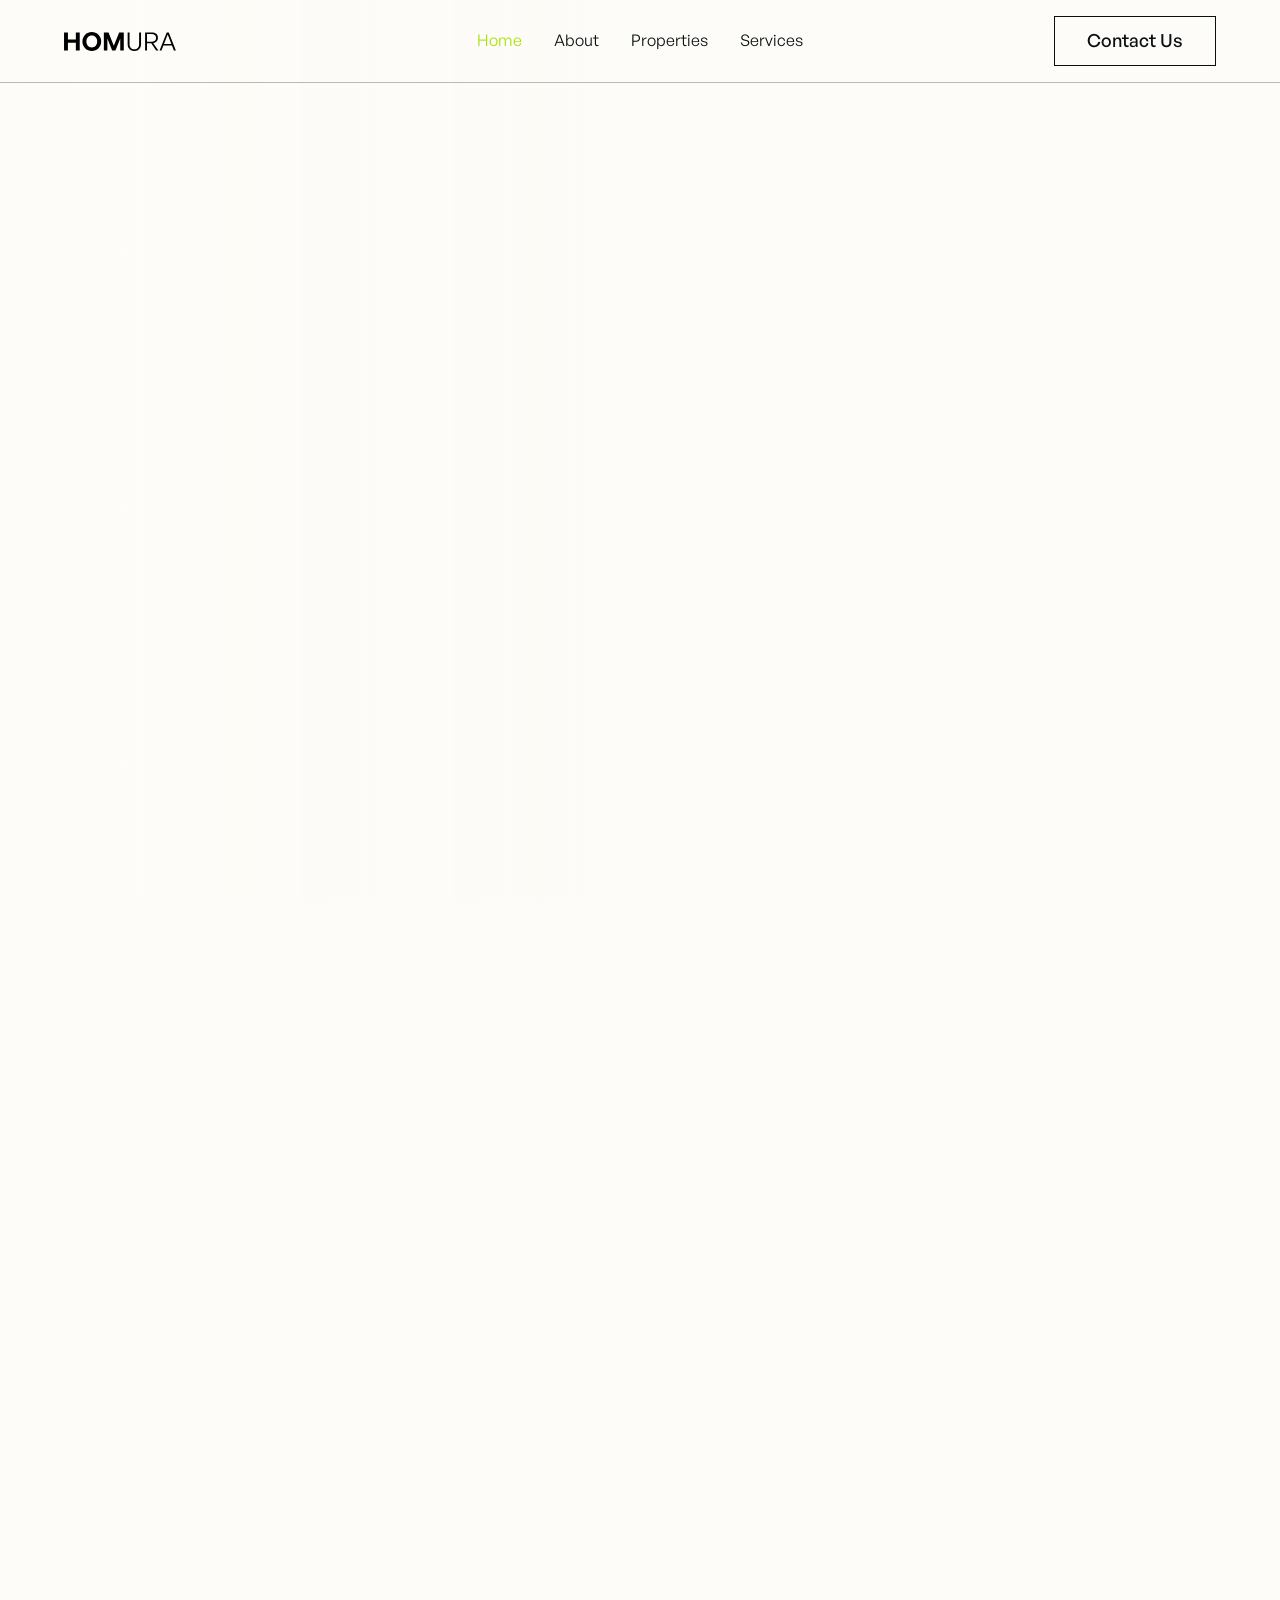
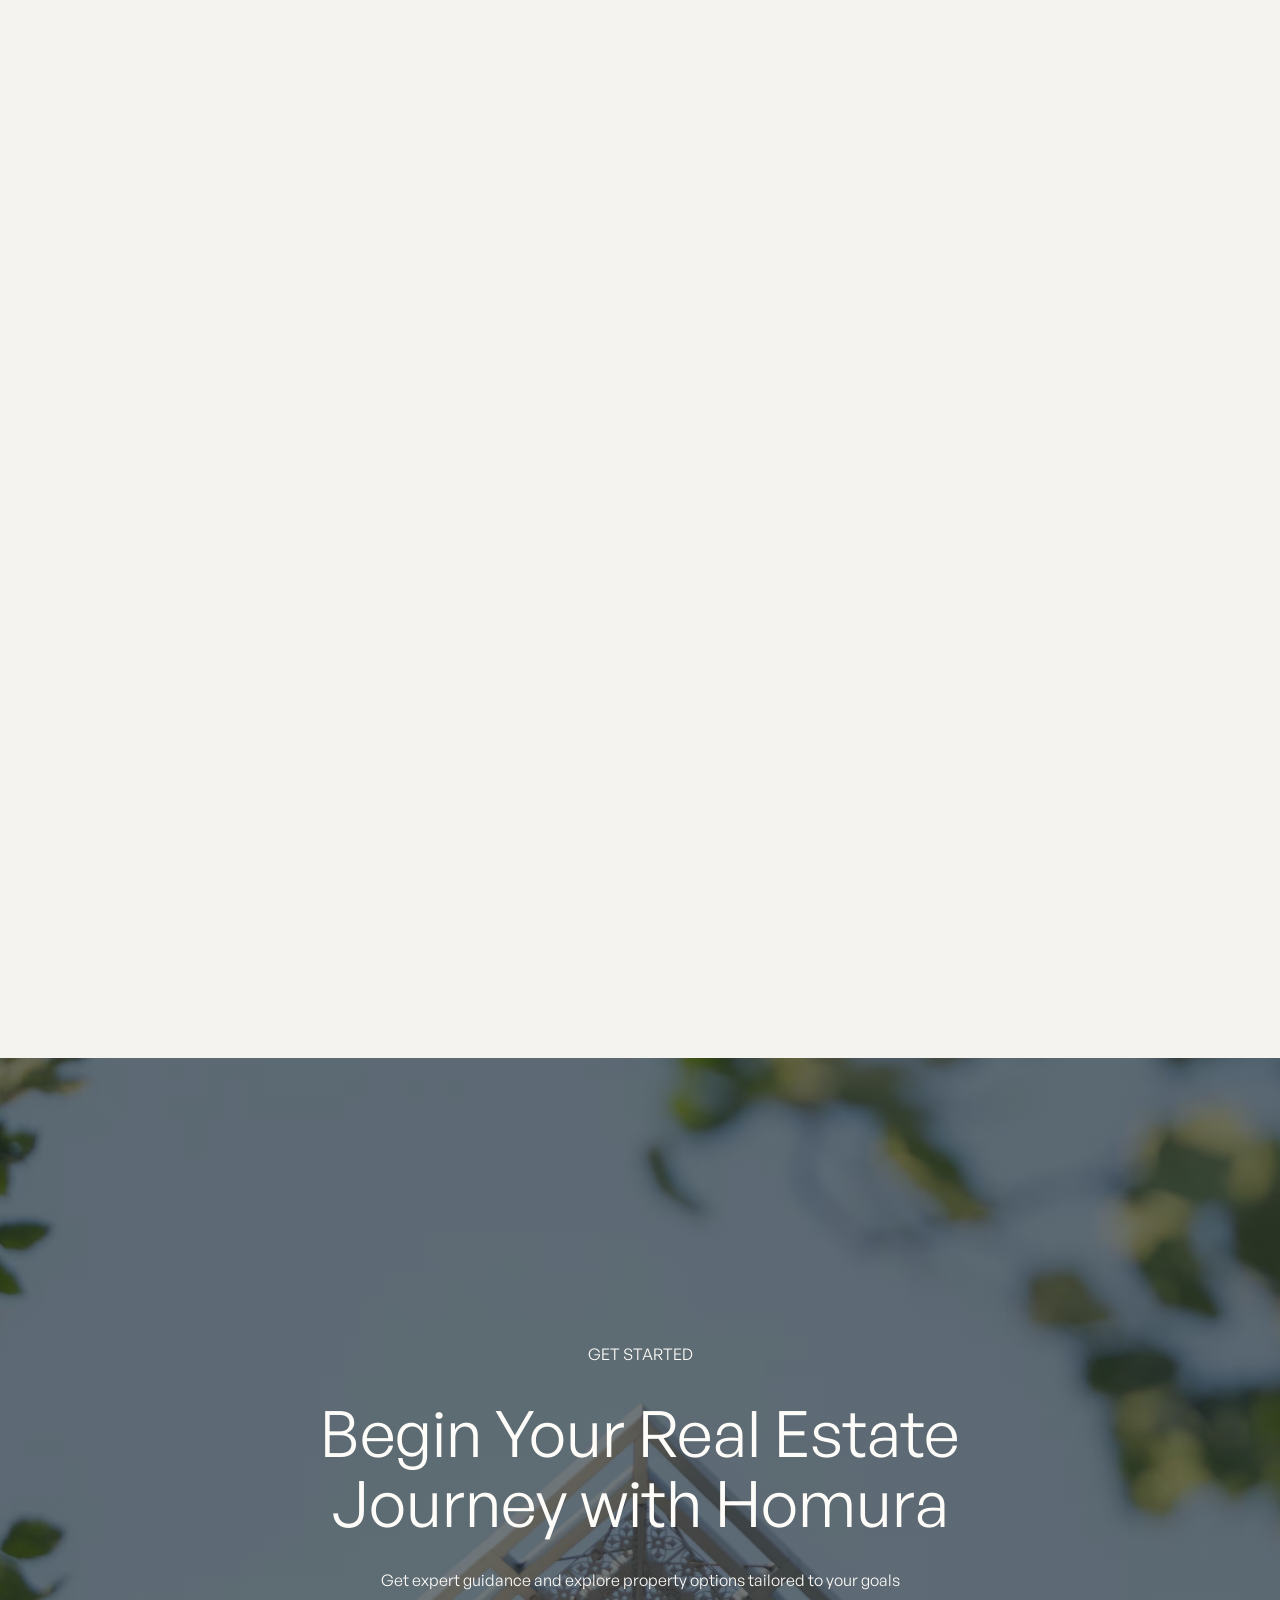
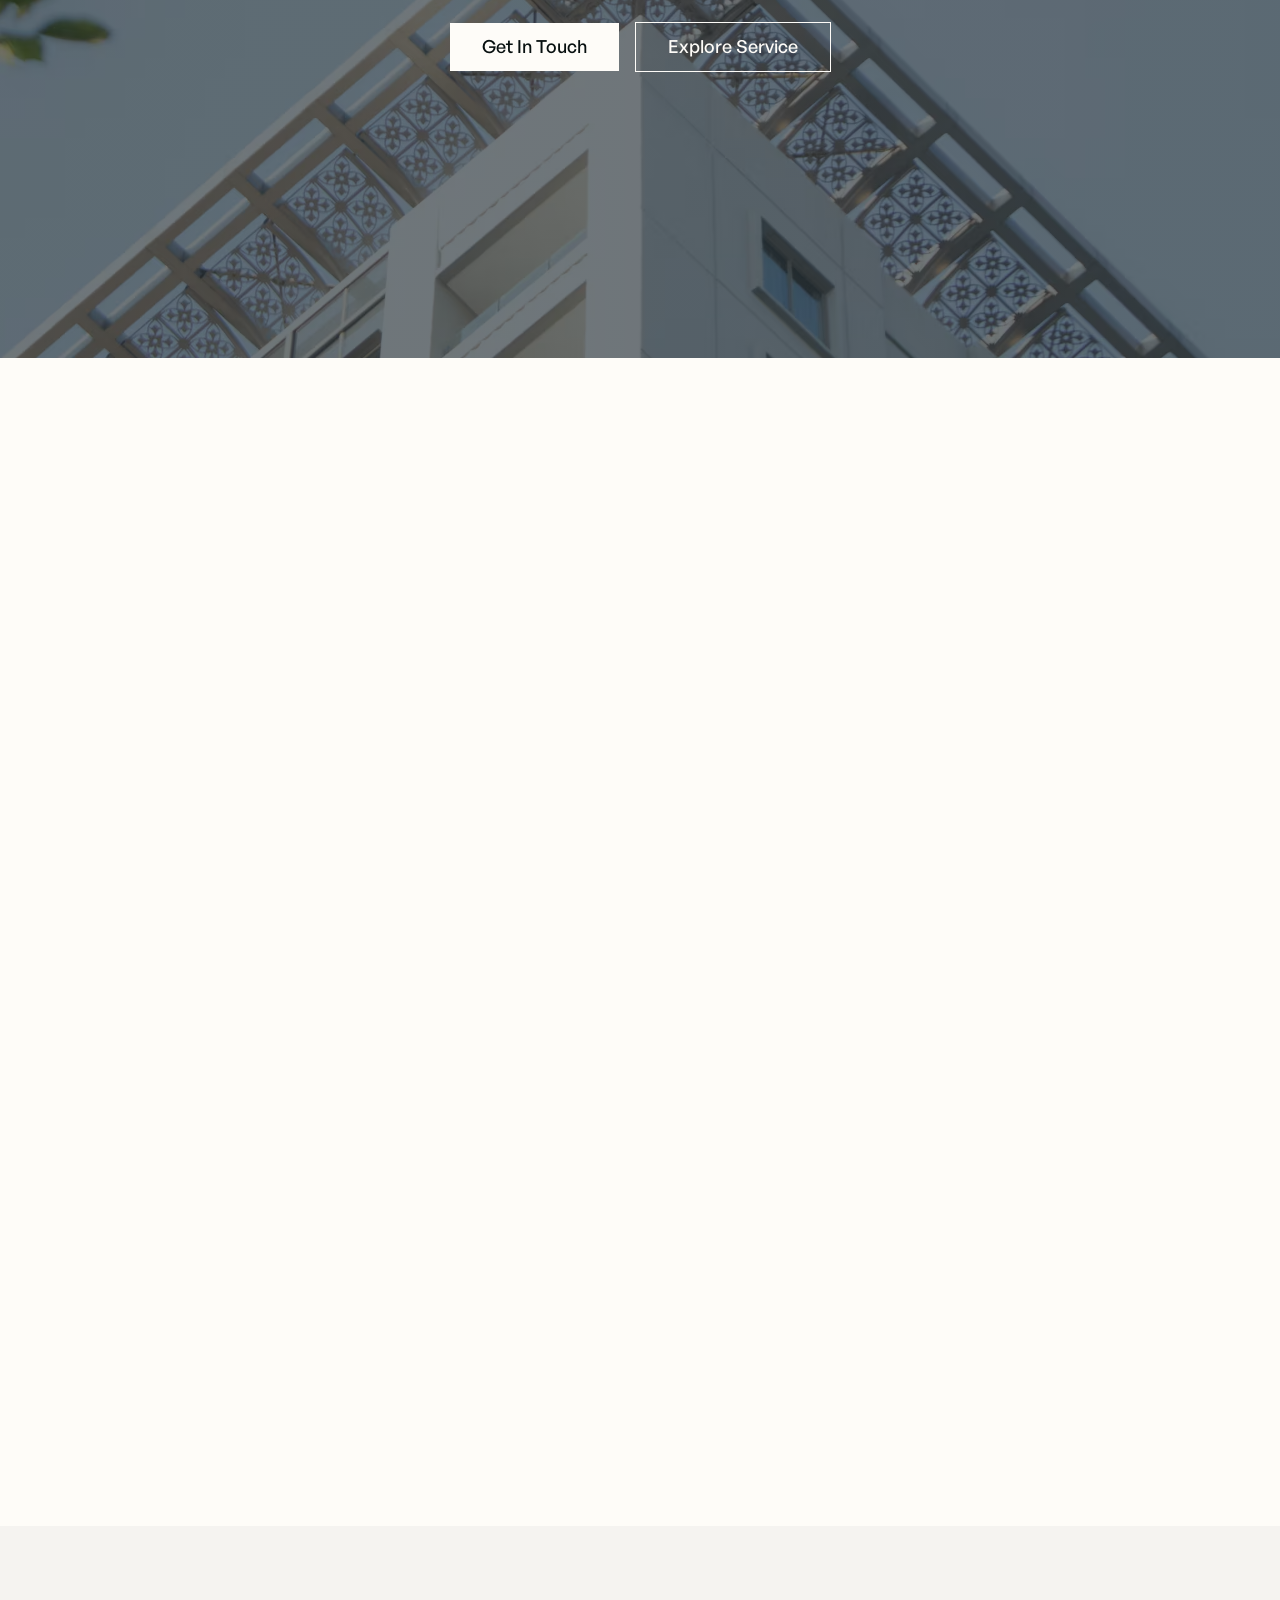
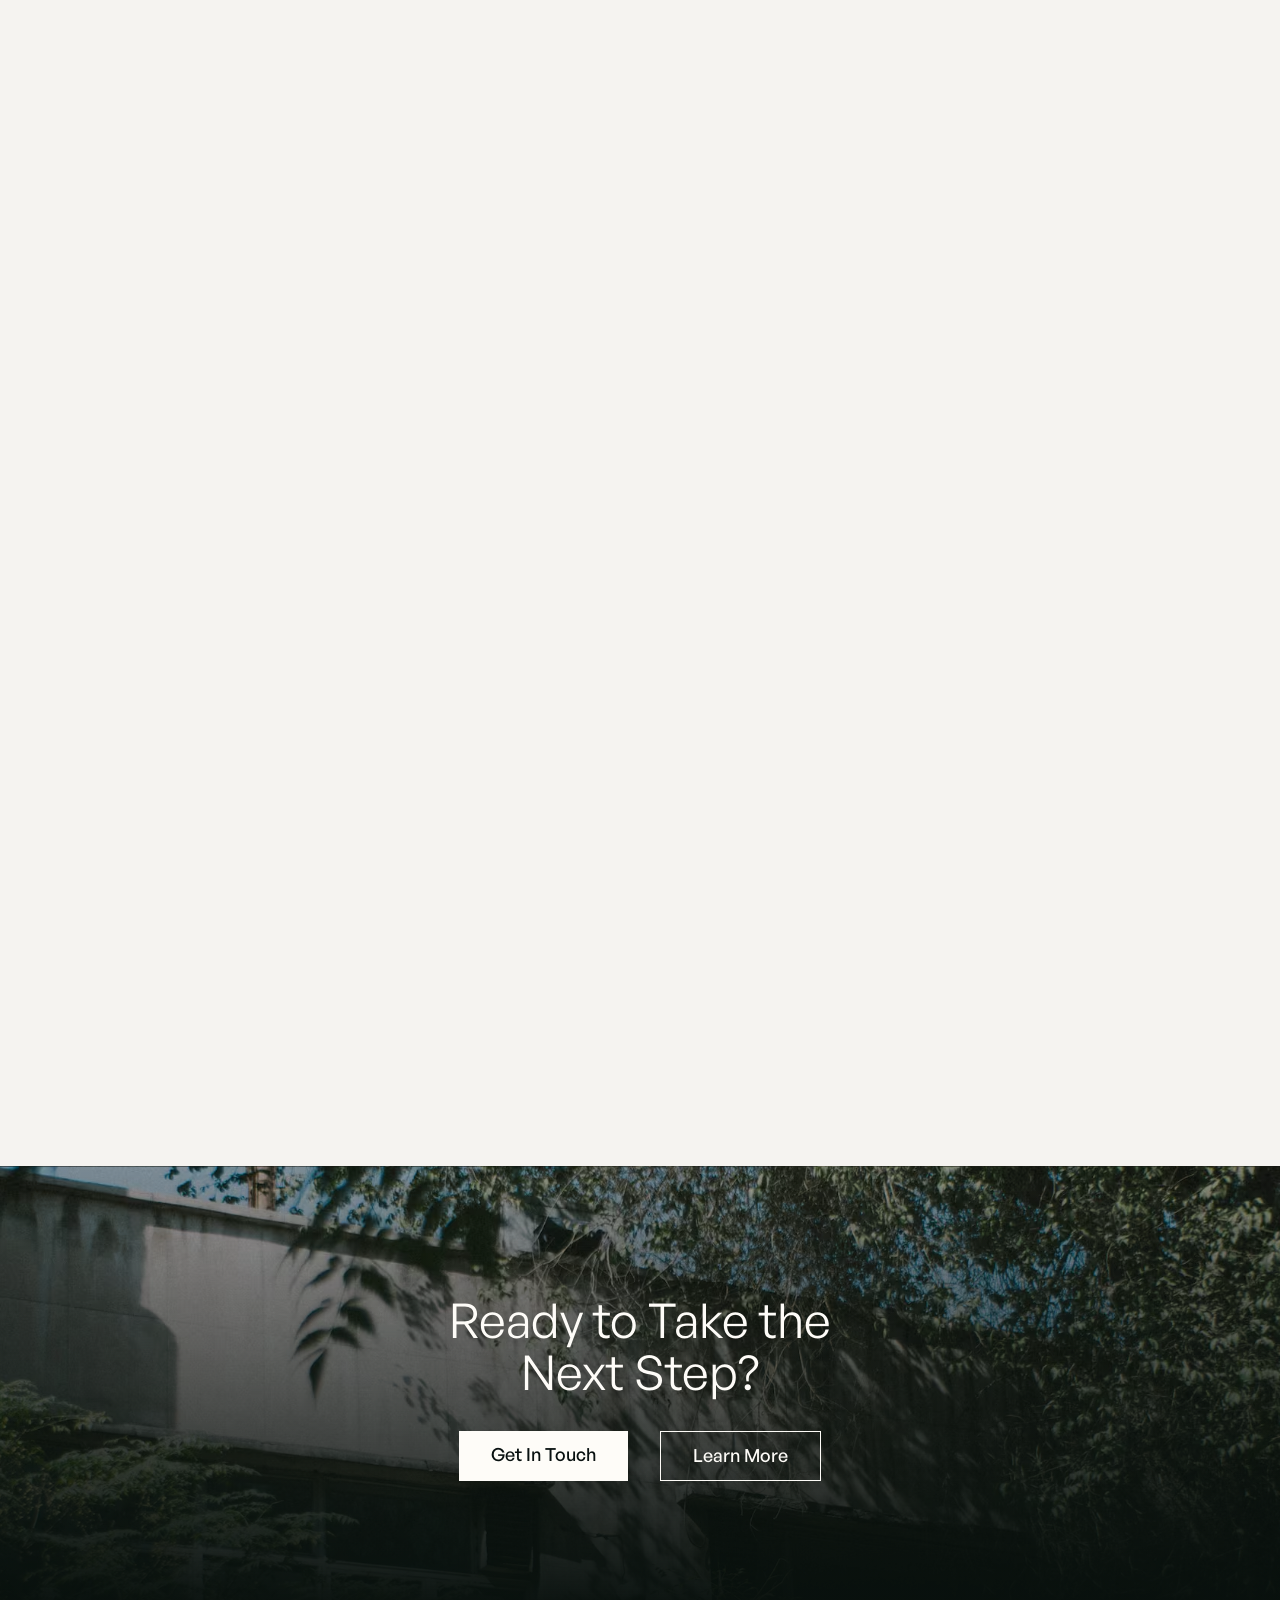
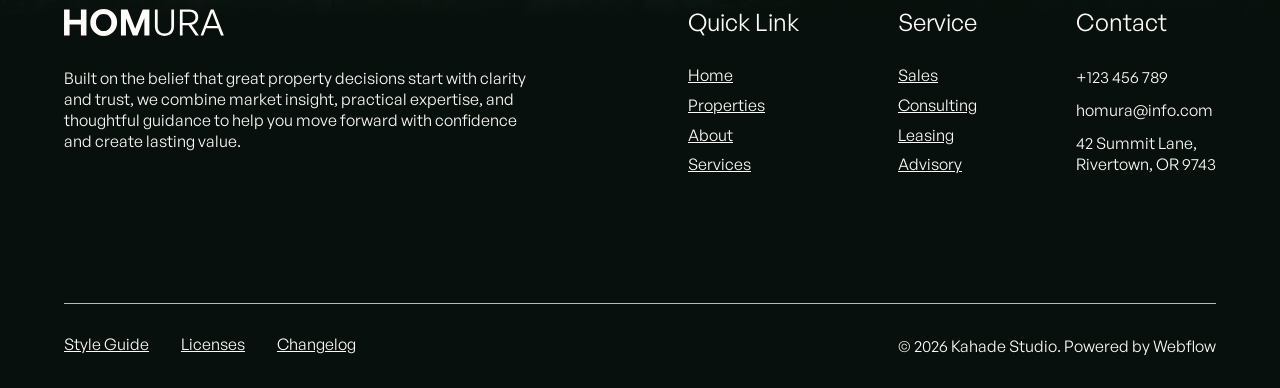
==== commit 6896e7b9: "Add files via upload" ====
--- a/index.html
+++ b/index.html
@@ -1,4 +1,4 @@
-<!DOCTYPE html>
+<!DOCTYPE html><!--  This site was created in Webflow. https://webflow.com  --><!--  Last Published: Tue Apr 21 2026 14:48:35 GMT+0000 (Coordinated Universal Time)  -->
 <html data-wf-page="69e78e23ecfcc497d97c9537" data-wf-site="69e78e22ecfcc497d97c94ec">
 <head>
   <meta charset="utf-8">
@@ -13,13 +13,14 @@
   <meta property="og:type" content="website">
   <meta content="summary_large_image" name="twitter:card">
   <meta content="width=device-width, initial-scale=1" name="viewport">
+  <meta content="Webflow" name="generator">
   <link href="css/normalize.css" rel="stylesheet" type="text/css">
-  <link href="css/main.css" rel="stylesheet" type="text/css">
-  <link href="css/custom.css" rel="stylesheet" type="text/css">
+  <link href="css/webflow.css" rel="stylesheet" type="text/css">
+  <link href="css/interior-site-test.webflow.css" rel="stylesheet" type="text/css">
   <style>@media (min-width:992px) {html.w-mod-js:not(.w-mod-ix) [data-w-id="18be7dfe-d88f-02fd-f84a-06d80b652594"] {width:0rem;height:100%;}html.w-mod-js:not(.w-mod-ix) [data-w-id="77681baa-4ef3-672f-ae25-223e0142e159"] {width:0rem;height:100%;}html.w-mod-js:not(.w-mod-ix) [data-w-id="9f389bf7-ad0b-c2af-c0be-ba05036298ae"] {width:0rem;height:100%;}html.w-mod-js:not(.w-mod-ix) [data-w-id="23631f0b-b043-741a-ddb1-c513d909c845"] {width:0rem;height:100%;}}</style>
   <script type="text/javascript">!function(o,c){var n=c.documentElement,t=" w-mod-";n.className+=t+"js",("ontouchstart"in o||o.DocumentTouch&&c instanceof DocumentTouch)&&(n.className+=t+"touch")}(window,document);</script>
-  <link href="images/logo_DDC.png" rel="shortcut icon" type="image/x-icon">
-  <link href="images/logo_DDC.png" rel="apple-touch-icon">
+  <link href="images/favicon.jpg" rel="shortcut icon" type="image/x-icon">
+  <link href="images/webclip.jpg" rel="apple-touch-icon">
   <script type="application/ld+json">
 {
   "@context": "https://schema.org",
@@ -36,7 +37,7 @@
       "@type": "Offer",
       "availability": "https://schema.org/InStock"
     },
-    "image": "images/logo_DDC.png"
+    "image": "https://cdn.prod.website-files.com/696074945cb163c33f02bf78/69609dc5d13aa253649678cc_HOMURA.svg"
   },
   "mainEntity": {
     "@type": "FAQPage",
@@ -136,20 +137,20 @@
   <div data-animation="default" class="navbar w-variant-1ce4d590-53f1-67d0-c5ca-9f0fee4d62d8 w-nav" data-wf--navbar--variant="absolute" data-easing2="ease" data-easing="ease" data-collapse="medium" data-w-id="4d3d57b8-9199-dcee-d148-f5f8afda3bd1" role="banner" data-duration="400">
     <div class="container navbar-container w-container">
       <div class="navbar-wrapper">
-        <a id="w-node-_4d3d57b8-9199-dcee-d148-f5f8afda3bd4-afda3bd1" href="#" class="navbar-brand w-nav-brand"><img loading="lazy" src="images/logo_DDC.png" alt="Homura Logo" class="navbar-brand-image"></a>
+        <a id="w-node-_4d3d57b8-9199-dcee-d148-f5f8afda3bd4-afda3bd1" href="#" class="navbar-brand w-nav-brand"><img loading="lazy" src="images/HOMURA.svg" alt="Homura Logo" class="navbar-brand-image"></a>
         <nav role="navigation" class="nav-menu w-nav-menu">
           <div class="nav-menu-list">
             <a href="index.html" aria-current="page" class="nav-link w-nav-link w--current">Home</a>
-            <a href="/#about" class="nav-link w-nav-link">About</a>
-            <a href="/#properties" class="nav-link w-nav-link">Properties</a>
-            <a href="/#service" class="nav-link w-nav-link">Services</a>
+            <a href="https://homura.webflow.io/#about" class="nav-link w-nav-link">About</a>
+            <a href="https://homura.webflow.io/#properties" class="nav-link w-nav-link">Properties</a>
+            <a href="https://homura.webflow.io/#service" class="nav-link w-nav-link">Services</a>
           </div>
         </nav>
         <div class="menu-button w-nav-button">
           <div class="w-icon-nav-menu"></div>
         </div>
         <div id="w-node-_4d3d57b8-9199-dcee-d148-f5f8afda3be2-afda3bd1" class="navbar-cta">
-          <a href="/#contact" data-w-id="4d3d57b8-9199-dcee-d148-f5f8afda3be3" class="button secondary w-inline-block">
+          <a href="https://homura.webflow.io/#contact" data-w-id="4d3d57b8-9199-dcee-d148-f5f8afda3be3" class="button secondary w-inline-block">
             <div class="button-text-wrapper">
               <div class="button-text-inner">
                 <div button-text="" class="button-text">Contact Us</div>
@@ -167,7 +168,7 @@
         <h1 data-w-id="be32cd05-0c9b-9022-dd4b-7b002c1b4a23" style="-webkit-transform:translate3d(0, 40px, 0) scale3d(1, 1, 1) rotateX(0) rotateY(0) rotateZ(0) skew(0, 0);-moz-transform:translate3d(0, 40px, 0) scale3d(1, 1, 1) rotateX(0) rotateY(0) rotateZ(0) skew(0, 0);-ms-transform:translate3d(0, 40px, 0) scale3d(1, 1, 1) rotateX(0) rotateY(0) rotateZ(0) skew(0, 0);transform:translate3d(0, 40px, 0) scale3d(1, 1, 1) rotateX(0) rotateY(0) rotateZ(0) skew(0, 0);opacity:0" class="heading-2 hero-heading">Built for Modern Living Solutions</h1>
         <p data-w-id="258ceb35-9763-9371-0748-9c8757a1a540" style="-webkit-transform:translate3d(0, 40px, 0) scale3d(1, 1, 1) rotateX(0) rotateY(0) rotateZ(0) skew(0, 0);-moz-transform:translate3d(0, 40px, 0) scale3d(1, 1, 1) rotateX(0) rotateY(0) rotateZ(0) skew(0, 0);-ms-transform:translate3d(0, 40px, 0) scale3d(1, 1, 1) rotateX(0) rotateY(0) rotateZ(0) skew(0, 0);transform:translate3d(0, 40px, 0) scale3d(1, 1, 1) rotateX(0) rotateY(0) rotateZ(0) skew(0, 0);opacity:0" class="text hero-text">Discover modern property solutions designed to support confident decisions, simplify the buying process, and create lasting value for every step forward.</p>
         <div data-w-id="78b9b43f-6b6c-537d-e43b-f46bbe043e86" style="-webkit-transform:translate3d(0, 40px, 0) scale3d(1, 1, 1) rotateX(0) rotateY(0) rotateZ(0) skew(0, 0);-moz-transform:translate3d(0, 40px, 0) scale3d(1, 1, 1) rotateX(0) rotateY(0) rotateZ(0) skew(0, 0);-ms-transform:translate3d(0, 40px, 0) scale3d(1, 1, 1) rotateX(0) rotateY(0) rotateZ(0) skew(0, 0);transform:translate3d(0, 40px, 0) scale3d(1, 1, 1) rotateX(0) rotateY(0) rotateZ(0) skew(0, 0);opacity:0" class="button-wrapper">
-          <a href="/#properties" data-wf--button--variant="primary" data-w-id="4ccc2975-4187-41dc-6453-85d66ce831f0" class="button w-inline-block">
+          <a href="https://homura.webflow.io/#properties" data-wf--button--variant="primary" data-w-id="4ccc2975-4187-41dc-6453-85d66ce831f0" class="button w-inline-block">
             <div class="button-text-wrapper">
               <div class="button-text-inner">
                 <div button-text="" class="button-text">Get Started</div>
@@ -375,7 +376,7 @@
         <h2 data-w-id="ada0fdfe-8ae9-7feb-4dee-4cafce5edc31" class="heading-1 cta-heading">Begin Your Real Estate Journey with Homura</h2>
         <p data-w-id="ada0fdfe-8ae9-7feb-4dee-4cafce5edc33" class="text white">Get expert guidance and explore property options tailored to your goals</p>
         <div data-w-id="ada0fdfe-8ae9-7feb-4dee-4cafce5edc35" class="button-wrapper">
-          <a href="/#contact" data-wf--button--variant="white" data-w-id="4ccc2975-4187-41dc-6453-85d66ce831f0" class="button w-variant-977e61c4-1cd3-f1c2-83f2-8e248766dab1 w-inline-block">
+          <a href="https://homura.webflow.io/#contact" data-wf--button--variant="white" data-w-id="4ccc2975-4187-41dc-6453-85d66ce831f0" class="button w-variant-977e61c4-1cd3-f1c2-83f2-8e248766dab1 w-inline-block">
             <div class="button-text-wrapper">
               <div class="button-text-inner">
                 <div button-text="" class="button-text">Get In Touch</div>
@@ -383,7 +384,7 @@
               </div>
             </div>
           </a>
-          <a href="/#service" data-wf--button--variant="secondary-white" data-w-id="4ccc2975-4187-41dc-6453-85d66ce831f0" class="button w-variant-93a9c9e2-182a-7d8d-edb1-7806911ed5a2 w-inline-block">
+          <a href="https://homura.webflow.io/#service" data-wf--button--variant="secondary-white" data-w-id="4ccc2975-4187-41dc-6453-85d66ce831f0" class="button w-variant-93a9c9e2-182a-7d8d-edb1-7806911ed5a2 w-inline-block">
             <div class="button-text-wrapper">
               <div class="button-text-inner">
                 <div button-text="" class="button-text">Explore Service</div>
@@ -519,7 +520,7 @@
         <div class="footer-inner-three">
           <div data-w-id="b16f3c21-3812-04d1-9639-0ab31b711848" class="heading-3 white">Ready to Take the Next Step?</div>
           <div data-w-id="b16f3c21-3812-04d1-9639-0ab31b71184a" class="cta-footer-wrapper">
-            <a href="/#contact" data-wf--button--variant="white" data-w-id="4ccc2975-4187-41dc-6453-85d66ce831f0" class="button w-variant-977e61c4-1cd3-f1c2-83f2-8e248766dab1 w-inline-block">
+            <a href="https://homura.webflow.io/#contact" data-wf--button--variant="white" data-w-id="4ccc2975-4187-41dc-6453-85d66ce831f0" class="button w-variant-977e61c4-1cd3-f1c2-83f2-8e248766dab1 w-inline-block">
               <div class="button-text-wrapper">
                 <div class="button-text-inner">
                   <div button-text="" class="button-text">Get In Touch</div>
@@ -527,7 +528,7 @@
                 </div>
               </div>
             </a>
-            <a href="/#faq" data-wf--button--variant="secondary-white" data-w-id="4ccc2975-4187-41dc-6453-85d66ce831f0" class="button w-variant-93a9c9e2-182a-7d8d-edb1-7806911ed5a2 w-inline-block">
+            <a href="https://homura.webflow.io/#faq" data-wf--button--variant="secondary-white" data-w-id="4ccc2975-4187-41dc-6453-85d66ce831f0" class="button w-variant-93a9c9e2-182a-7d8d-edb1-7806911ed5a2 w-inline-block">
               <div class="button-text-wrapper">
                 <div class="button-text-inner">
                   <div button-text="" class="button-text">Learn More</div>
@@ -539,7 +540,7 @@
         </div>
         <div class="footer-inner-one">
           <div data-w-id="b16f3c21-3812-04d1-9639-0ab31b711850" class="footer-brand-wrapper">
-            <a href="index.html" aria-current="page" class="w-inline-block w--current"><img loading="lazy" src="images/logo_DDC.png" alt="Homura Logo" class="footer-brand"></a>
+            <a href="index.html" aria-current="page" class="w-inline-block w--current"><img loading="lazy" src="images/HOMURA-WHITE.svg" alt="Homura Logo" class="footer-brand"></a>
             <p class="text white">Built on the belief that great property decisions start with clarity and trust, we combine market insight, practical expertise, and thoughtful guidance to help you move forward with confidence and create lasting value.</p>
           </div>
           <div class="footer-link-wrapper">
@@ -547,18 +548,18 @@
               <div class="heading-6 white">Quick Link</div>
               <div class="footer-link-list">
                 <a href="index.html" aria-current="page" class="link whitte w--current">Home</a>
-                <a href="/#properties" class="link whitte">Properties</a>
-                <a href="/#about" class="link whitte">About</a>
-                <a href="/service" class="link whitte">Services</a>
+                <a href="https://homura.webflow.io/#properties" class="link whitte">Properties</a>
+                <a href="https://homura.webflow.io/#about" class="link whitte">About</a>
+                <a href="https://homura.webflow.io/service" class="link whitte">Services</a>
               </div>
             </div>
             <div data-w-id="b16f3c21-3812-04d1-9639-0ab31b711862" class="footer-link-item">
               <div class="heading-6 white">Service</div>
               <div class="footer-link-list">
-                <a href="/#service" class="link whitte">Sales</a>
-                <a href="/#service" class="link whitte">Consulting</a>
-                <a href="/#service" class="link whitte">Leasing</a>
-                <a href="/#service" class="link whitte">Advisory</a>
+                <a href="https://homura.webflow.io/#service" class="link whitte">Sales</a>
+                <a href="https://homura.webflow.io/#service" class="link whitte">Consulting</a>
+                <a href="https://homura.webflow.io/#service" class="link whitte">Leasing</a>
+                <a href="https://homura.webflow.io/#service" class="link whitte">Advisory</a>
               </div>
             </div>
             <div data-w-id="b16f3c21-3812-04d1-9639-0ab31b71186e" class="footer-link-item">
@@ -578,13 +579,13 @@
             <a href="changelog.html" class="link whitte">Changelog</a>
           </div>
           <div class="footer-text">
-            <div data-w-id="b16f3c21-3812-04d1-9639-0ab31b711883" class="text white">© 2026 Kahade Studio.</div>
+            <div data-w-id="b16f3c21-3812-04d1-9639-0ab31b711883" class="text white">© 2026 Kahade Studio. Powered by Webflow</div>
           </div>
         </div>
       </div>
     </div>
   </section>
   <script src="https://d3e54v103j8qbb.cloudfront.net/js/jquery-3.5.1.min.dc5e7f18c8.js?site=69e78e22ecfcc497d97c94ec" type="text/javascript" integrity="sha256-9/aliU8dGd2tb6OSsuzixeV4y/faTqgFtohetphbbj0=" crossorigin="anonymous"></script>
-  <script src="js/main.js" type="text/javascript"></script>
+  <script src="js/webflow.js" type="text/javascript"></script>
 </body>
-</html>
+</html>
--- a/css/webflow.css
+++ b/css/webflow.css
@@ -0,0 +1,1797 @@
+@font-face {
+  font-family: 'webflow-icons';
+  src: url("[data-uri]") format('truetype');
+  font-weight: normal;
+  font-style: normal;
+}
+[class^="w-icon-"],
+[class*=" w-icon-"] {
+  /* use !important to prevent issues with browser extensions that change fonts */
+  font-family: 'webflow-icons' !important;
+  speak: none;
+  font-style: normal;
+  font-weight: normal;
+  font-variant: normal;
+  text-transform: none;
+  line-height: 1;
+  /* Better Font Rendering =========== */
+  -webkit-font-smoothing: antialiased;
+  -moz-osx-font-smoothing: grayscale;
+}
+.w-icon-slider-right:before {
+  content: "\e600";
+}
+.w-icon-slider-left:before {
+  content: "\e601";
+}
+.w-icon-nav-menu:before {
+  content: "\e602";
+}
+.w-icon-arrow-down:before,
+.w-icon-dropdown-toggle:before {
+  content: "\e603";
+}
+.w-icon-file-upload-remove:before {
+  content: "\e900";
+}
+.w-icon-file-upload-icon:before {
+  content: "\e903";
+}
+* {
+  -webkit-box-sizing: border-box;
+  -moz-box-sizing: border-box;
+  box-sizing: border-box;
+}
+html {
+  height: 100%;
+}
+body {
+  margin: 0;
+  min-height: 100%;
+  background-color: #fff;
+  font-family: Arial, sans-serif;
+  font-size: 14px;
+  line-height: 20px;
+  color: #333;
+}
+img {
+  max-width: 100%;
+  vertical-align: middle;
+  display: inline-block;
+}
+html.w-mod-touch * {
+  background-attachment: scroll !important;
+}
+.w-block {
+  display: block;
+}
+.w-inline-block {
+  max-width: 100%;
+  display: inline-block;
+}
+.w-clearfix:before,
+.w-clearfix:after {
+  content: " ";
+  display: table;
+  grid-column-start: 1;
+  grid-row-start: 1;
+  grid-column-end: 2;
+  grid-row-end: 2;
+}
+.w-clearfix:after {
+  clear: both;
+}
+.w-hidden {
+  display: none;
+}
+.w-button {
+  display: inline-block;
+  padding: 9px 15px;
+  background-color: #3898EC;
+  color: white;
+  border: 0;
+  line-height: inherit;
+  text-decoration: none;
+  cursor: pointer;
+  border-radius: 0;
+}
+input.w-button {
+  -webkit-appearance: button;
+}
+html[data-w-dynpage] [data-w-cloak] {
+  color: transparent !important;
+}
+.w-code-block {
+  margin: unset;
+}
+pre.w-code-block code {
+  all: inherit;
+}
+pre.w-code-block code > span {
+  display: block !important;
+}
+.w-optimization {
+  display: contents;
+}
+.w-webflow-badge,
+.w-webflow-badge > img {
+  box-sizing: unset;
+  width: unset;
+  height: unset;
+  max-height: unset;
+  max-width: unset;
+  min-height: unset;
+  min-width: unset;
+  margin: unset;
+  padding: unset;
+  float: unset;
+  clear: unset;
+  border: unset;
+  border-radius: unset;
+  background: unset;
+  background-image: unset;
+  background-position: unset;
+  background-size: unset;
+  background-repeat: unset;
+  background-origin: unset;
+  background-clip: unset;
+  background-attachment: unset;
+  background-color: unset;
+  box-shadow: unset;
+  transform: unset;
+  transition: unset;
+  direction: unset;
+  font-family: unset;
+  font-weight: unset;
+  color: unset;
+  font-size: unset;
+  line-height: unset;
+  font-style: unset;
+  font-variant: unset;
+  text-align: unset;
+  letter-spacing: unset;
+  text-decoration: unset;
+  text-indent: unset;
+  text-transform: unset;
+  list-style-type: unset;
+  text-shadow: unset;
+  vertical-align: unset;
+  cursor: unset;
+  white-space: unset;
+  word-break: unset;
+  word-spacing: unset;
+  word-wrap: unset;
+}
+.w-webflow-badge {
+  position: fixed !important;
+  display: inline-block !important;
+  visibility: visible !important;
+  opacity: 1 !important;
+  z-index: 2147483647 !important;
+  top: auto !important;
+  right: 12px !important;
+  bottom: 12px !important;
+  left: auto !important;
+  color: #aaadb0 !important;
+  background-color: #fff !important;
+  border-radius: 3px !important;
+  padding: 6px !important;
+  font-size: 12px !important;
+  line-height: 14px !important;
+  text-decoration: none !important;
+  transform: none !important;
+  margin: 0 !important;
+  width: auto !important;
+  height: auto !important;
+  overflow: unset !important;
+  white-space: nowrap;
+  box-shadow: 0 0 0 1px rgba(0, 0, 0, 0.1), 0px 1px 3px rgba(0, 0, 0, 0.1);
+  cursor: pointer;
+}
+.w-webflow-badge > img {
+  position: unset;
+  display: inline-block !important;
+  visibility: unset !important;
+  opacity: 1 !important;
+  vertical-align: middle !important;
+}
+h1,
+h2,
+h3,
+h4,
+h5,
+h6 {
+  font-weight: bold;
+  margin-bottom: 10px;
+}
+h1 {
+  font-size: 38px;
+  line-height: 44px;
+  margin-top: 20px;
+}
+h2 {
+  font-size: 32px;
+  line-height: 36px;
+  margin-top: 20px;
+}
+h3 {
+  font-size: 24px;
+  line-height: 30px;
+  margin-top: 20px;
+}
+h4 {
+  font-size: 18px;
+  line-height: 24px;
+  margin-top: 10px;
+}
+h5 {
+  font-size: 14px;
+  line-height: 20px;
+  margin-top: 10px;
+}
+h6 {
+  font-size: 12px;
+  line-height: 18px;
+  margin-top: 10px;
+}
+p {
+  margin-top: 0;
+  margin-bottom: 10px;
+}
+blockquote {
+  margin: 0 0 10px 0;
+  padding: 10px 20px;
+  border-left: 5px solid #E2E2E2;
+  font-size: 18px;
+  line-height: 22px;
+}
+figure {
+  margin: 0;
+  margin-bottom: 10px;
+}
+figcaption {
+  margin-top: 5px;
+  text-align: center;
+}
+ul,
+ol {
+  margin-top: 0px;
+  margin-bottom: 10px;
+  padding-left: 40px;
+}
+.w-list-unstyled {
+  padding-left: 0;
+  list-style: none;
+}
+.w-embed:before,
+.w-embed:after {
+  content: " ";
+  display: table;
+  grid-column-start: 1;
+  grid-row-start: 1;
+  grid-column-end: 2;
+  grid-row-end: 2;
+}
+.w-embed:after {
+  clear: both;
+}
+.w-video {
+  width: 100%;
+  position: relative;
+  padding: 0;
+}
+.w-video iframe,
+.w-video object,
+.w-video embed {
+  position: absolute;
+  top: 0;
+  left: 0;
+  width: 100%;
+  height: 100%;
+  border: none;
+}
+fieldset {
+  padding: 0;
+  margin: 0;
+  border: 0;
+}
+button,
+[type='button'],
+[type='reset'] {
+  border: 0;
+  cursor: pointer;
+  -webkit-appearance: button;
+}
+.w-form {
+  margin: 0 0 15px;
+}
+.w-form-done {
+  display: none;
+  padding: 20px;
+  text-align: center;
+  background-color: #dddddd;
+}
+.w-form-fail {
+  display: none;
+  margin-top: 10px;
+  padding: 10px;
+  background-color: #ffdede;
+}
+label {
+  display: block;
+  margin-bottom: 5px;
+  font-weight: bold;
+}
+.w-input,
+.w-select {
+  display: block;
+  width: 100%;
+  height: 38px;
+  padding: 8px 12px;
+  margin-bottom: 10px;
+  font-size: 14px;
+  line-height: 1.42857143;
+  color: #333333;
+  vertical-align: middle;
+  background-color: #ffffff;
+  border: 1px solid #cccccc;
+}
+.w-input::placeholder,
+.w-select::placeholder {
+  color: #999;
+}
+.w-input:focus,
+.w-select:focus {
+  border-color: #3898EC;
+  outline: 0;
+}
+.w-input[disabled],
+.w-select[disabled],
+.w-input[readonly],
+.w-select[readonly],
+fieldset[disabled] .w-input,
+fieldset[disabled] .w-select {
+  cursor: not-allowed;
+}
+.w-input[disabled]:not(.w-input-disabled),
+.w-select[disabled]:not(.w-input-disabled),
+.w-input[readonly],
+.w-select[readonly],
+fieldset[disabled]:not(.w-input-disabled) .w-input,
+fieldset[disabled]:not(.w-input-disabled) .w-select {
+  background-color: #eeeeee;
+}
+textarea.w-input,
+textarea.w-select {
+  height: auto;
+}
+.w-select {
+  background-color: #f3f3f3;
+}
+.w-select[multiple] {
+  height: auto;
+}
+.w-form-label {
+  display: inline-block;
+  cursor: pointer;
+  font-weight: normal;
+  margin-bottom: 0px;
+}
+.w-radio {
+  display: block;
+  margin-bottom: 5px;
+  padding-left: 20px;
+}
+.w-radio:before,
+.w-radio:after {
+  content: " ";
+  display: table;
+  grid-column-start: 1;
+  grid-row-start: 1;
+  grid-column-end: 2;
+  grid-row-end: 2;
+}
+.w-radio:after {
+  clear: both;
+}
+.w-radio-input {
+  margin: 4px 0 0;
+  line-height: normal;
+  float: left;
+  margin-left: -20px;
+}
+.w-radio-input {
+  margin-top: 3px;
+}
+.w-file-upload {
+  display: block;
+  margin-bottom: 10px;
+}
+.w-file-upload-input {
+  width: 0.1px;
+  height: 0.1px;
+  opacity: 0;
+  overflow: hidden;
+  position: absolute;
+  z-index: -100;
+}
+.w-file-upload-default,
+.w-file-upload-uploading,
+.w-file-upload-success {
+  display: inline-block;
+  color: #333333;
+}
+.w-file-upload-error {
+  display: block;
+  margin-top: 10px;
+}
+.w-file-upload-default.w-hidden,
+.w-file-upload-uploading.w-hidden,
+.w-file-upload-error.w-hidden,
+.w-file-upload-success.w-hidden {
+  display: none;
+}
+.w-file-upload-uploading-btn {
+  display: flex;
+  font-size: 14px;
+  font-weight: normal;
+  cursor: pointer;
+  margin: 0;
+  padding: 8px 12px;
+  border: 1px solid #cccccc;
+  background-color: #fafafa;
+}
+.w-file-upload-file {
+  display: flex;
+  flex-grow: 1;
+  justify-content: space-between;
+  margin: 0;
+  padding: 8px 9px 8px 11px;
+  border: 1px solid #cccccc;
+  background-color: #fafafa;
+}
+.w-file-upload-file-name {
+  font-size: 14px;
+  font-weight: normal;
+  display: block;
+}
+.w-file-remove-link {
+  margin-top: 3px;
+  margin-left: 10px;
+  width: auto;
+  height: auto;
+  padding: 3px;
+  display: block;
+  cursor: pointer;
+}
+.w-icon-file-upload-remove {
+  margin: auto;
+  font-size: 10px;
+}
+.w-file-upload-error-msg {
+  display: inline-block;
+  color: #ea384c;
+  padding: 2px 0;
+}
+.w-file-upload-info {
+  display: inline-block;
+  line-height: 38px;
+  padding: 0 12px;
+}
+.w-file-upload-label {
+  display: inline-block;
+  font-size: 14px;
+  font-weight: normal;
+  cursor: pointer;
+  margin: 0;
+  padding: 8px 12px;
+  border: 1px solid #cccccc;
+  background-color: #fafafa;
+}
+.w-icon-file-upload-icon,
+.w-icon-file-upload-uploading {
+  display: inline-block;
+  margin-right: 8px;
+  width: 20px;
+}
+.w-icon-file-upload-uploading {
+  height: 20px;
+}
+.w-container {
+  margin-left: auto;
+  margin-right: auto;
+  max-width: 940px;
+}
+.w-container:before,
+.w-container:after {
+  content: " ";
+  display: table;
+  grid-column-start: 1;
+  grid-row-start: 1;
+  grid-column-end: 2;
+  grid-row-end: 2;
+}
+.w-container:after {
+  clear: both;
+}
+.w-container .w-row {
+  margin-left: -10px;
+  margin-right: -10px;
+}
+.w-row:before,
+.w-row:after {
+  content: " ";
+  display: table;
+  grid-column-start: 1;
+  grid-row-start: 1;
+  grid-column-end: 2;
+  grid-row-end: 2;
+}
+.w-row:after {
+  clear: both;
+}
+.w-row .w-row {
+  margin-left: 0;
+  margin-right: 0;
+}
+.w-col {
+  position: relative;
+  float: left;
+  width: 100%;
+  min-height: 1px;
+  padding-left: 10px;
+  padding-right: 10px;
+}
+.w-col .w-col {
+  padding-left: 0;
+  padding-right: 0;
+}
+.w-col-1 {
+  width: 8.33333333%;
+}
+.w-col-2 {
+  width: 16.66666667%;
+}
+.w-col-3 {
+  width: 25%;
+}
+.w-col-4 {
+  width: 33.33333333%;
+}
+.w-col-5 {
+  width: 41.66666667%;
+}
+.w-col-6 {
+  width: 50%;
+}
+.w-col-7 {
+  width: 58.33333333%;
+}
+.w-col-8 {
+  width: 66.66666667%;
+}
+.w-col-9 {
+  width: 75%;
+}
+.w-col-10 {
+  width: 83.33333333%;
+}
+.w-col-11 {
+  width: 91.66666667%;
+}
+.w-col-12 {
+  width: 100%;
+}
+.w-hidden-main {
+  display: none !important;
+}
+@media screen and (max-width: 991px) {
+  .w-container {
+    max-width: 728px;
+  }
+  .w-hidden-main {
+    display: inherit !important;
+  }
+  .w-hidden-medium {
+    display: none !important;
+  }
+  .w-col-medium-1 {
+    width: 8.33333333%;
+  }
+  .w-col-medium-2 {
+    width: 16.66666667%;
+  }
+  .w-col-medium-3 {
+    width: 25%;
+  }
+  .w-col-medium-4 {
+    width: 33.33333333%;
+  }
+  .w-col-medium-5 {
+    width: 41.66666667%;
+  }
+  .w-col-medium-6 {
+    width: 50%;
+  }
+  .w-col-medium-7 {
+    width: 58.33333333%;
+  }
+  .w-col-medium-8 {
+    width: 66.66666667%;
+  }
+  .w-col-medium-9 {
+    width: 75%;
+  }
+  .w-col-medium-10 {
+    width: 83.33333333%;
+  }
+  .w-col-medium-11 {
+    width: 91.66666667%;
+  }
+  .w-col-medium-12 {
+    width: 100%;
+  }
+  .w-col-stack {
+    width: 100%;
+    left: auto;
+    right: auto;
+  }
+}
+@media screen and (max-width: 767px) {
+  .w-hidden-main {
+    display: inherit !important;
+  }
+  .w-hidden-medium {
+    display: inherit !important;
+  }
+  .w-hidden-small {
+    display: none !important;
+  }
+  .w-row,
+  .w-container .w-row {
+    margin-left: 0;
+    margin-right: 0;
+  }
+  .w-col {
+    width: 100%;
+    left: auto;
+    right: auto;
+  }
+  .w-col-small-1 {
+    width: 8.33333333%;
+  }
+  .w-col-small-2 {
+    width: 16.66666667%;
+  }
+  .w-col-small-3 {
+    width: 25%;
+  }
+  .w-col-small-4 {
+    width: 33.33333333%;
+  }
+  .w-col-small-5 {
+    width: 41.66666667%;
+  }
+  .w-col-small-6 {
+    width: 50%;
+  }
+  .w-col-small-7 {
+    width: 58.33333333%;
+  }
+  .w-col-small-8 {
+    width: 66.66666667%;
+  }
+  .w-col-small-9 {
+    width: 75%;
+  }
+  .w-col-small-10 {
+    width: 83.33333333%;
+  }
+  .w-col-small-11 {
+    width: 91.66666667%;
+  }
+  .w-col-small-12 {
+    width: 100%;
+  }
+}
+@media screen and (max-width: 479px) {
+  .w-container {
+    max-width: none;
+  }
+  .w-hidden-main {
+    display: inherit !important;
+  }
+  .w-hidden-medium {
+    display: inherit !important;
+  }
+  .w-hidden-small {
+    display: inherit !important;
+  }
+  .w-hidden-tiny {
+    display: none !important;
+  }
+  .w-col {
+    width: 100%;
+  }
+  .w-col-tiny-1 {
+    width: 8.33333333%;
+  }
+  .w-col-tiny-2 {
+    width: 16.66666667%;
+  }
+  .w-col-tiny-3 {
+    width: 25%;
+  }
+  .w-col-tiny-4 {
+    width: 33.33333333%;
+  }
+  .w-col-tiny-5 {
+    width: 41.66666667%;
+  }
+  .w-col-tiny-6 {
+    width: 50%;
+  }
+  .w-col-tiny-7 {
+    width: 58.33333333%;
+  }
+  .w-col-tiny-8 {
+    width: 66.66666667%;
+  }
+  .w-col-tiny-9 {
+    width: 75%;
+  }
+  .w-col-tiny-10 {
+    width: 83.33333333%;
+  }
+  .w-col-tiny-11 {
+    width: 91.66666667%;
+  }
+  .w-col-tiny-12 {
+    width: 100%;
+  }
+}
+.w-widget {
+  position: relative;
+}
+.w-widget-map {
+  width: 100%;
+  height: 400px;
+}
+.w-widget-map label {
+  width: auto;
+  display: inline;
+}
+.w-widget-map img {
+  max-width: inherit;
+}
+.w-widget-map .gm-style-iw {
+  text-align: center;
+}
+.w-widget-map .gm-style-iw > button {
+  display: none !important;
+}
+.w-widget-twitter {
+  overflow: hidden;
+}
+.w-widget-twitter-count-shim {
+  display: inline-block;
+  vertical-align: top;
+  position: relative;
+  width: 28px;
+  height: 20px;
+  text-align: center;
+  background: white;
+  border: #758696 solid 1px;
+  border-radius: 3px;
+}
+.w-widget-twitter-count-shim * {
+  pointer-events: none;
+  user-select: none;
+}
+.w-widget-twitter-count-shim .w-widget-twitter-count-inner {
+  position: relative;
+  font-size: 15px;
+  line-height: 12px;
+  text-align: center;
+  color: #999;
+  font-family: serif;
+}
+.w-widget-twitter-count-shim .w-widget-twitter-count-clear {
+  position: relative;
+  display: block;
+}
+.w-widget-twitter-count-shim.w--large {
+  width: 36px;
+  height: 28px;
+}
+.w-widget-twitter-count-shim.w--large .w-widget-twitter-count-inner {
+  font-size: 18px;
+  line-height: 18px;
+}
+.w-widget-twitter-count-shim:not(.w--vertical) {
+  margin-left: 5px;
+  margin-right: 8px;
+}
+.w-widget-twitter-count-shim:not(.w--vertical).w--large {
+  margin-left: 6px;
+}
+.w-widget-twitter-count-shim:not(.w--vertical):before,
+.w-widget-twitter-count-shim:not(.w--vertical):after {
+  top: 50%;
+  left: 0;
+  border: solid transparent;
+  content: ' ';
+  height: 0;
+  width: 0;
+  position: absolute;
+  pointer-events: none;
+}
+.w-widget-twitter-count-shim:not(.w--vertical):before {
+  border-color: rgba(117, 134, 150, 0);
+  border-right-color: #5d6c7b;
+  border-width: 4px;
+  margin-left: -9px;
+  margin-top: -4px;
+}
+.w-widget-twitter-count-shim:not(.w--vertical).w--large:before {
+  border-width: 5px;
+  margin-left: -10px;
+  margin-top: -5px;
+}
+.w-widget-twitter-count-shim:not(.w--vertical):after {
+  border-color: rgba(255, 255, 255, 0);
+  border-right-color: white;
+  border-width: 4px;
+  margin-left: -8px;
+  margin-top: -4px;
+}
+.w-widget-twitter-count-shim:not(.w--vertical).w--large:after {
+  border-width: 5px;
+  margin-left: -9px;
+  margin-top: -5px;
+}
+.w-widget-twitter-count-shim.w--vertical {
+  width: 61px;
+  height: 33px;
+  margin-bottom: 8px;
+}
+.w-widget-twitter-count-shim.w--vertical:before,
+.w-widget-twitter-count-shim.w--vertical:after {
+  top: 100%;
+  left: 50%;
+  border: solid transparent;
+  content: ' ';
+  height: 0;
+  width: 0;
+  position: absolute;
+  pointer-events: none;
+}
+.w-widget-twitter-count-shim.w--vertical:before {
+  border-color: rgba(117, 134, 150, 0);
+  border-top-color: #5d6c7b;
+  border-width: 5px;
+  margin-left: -5px;
+}
+.w-widget-twitter-count-shim.w--vertical:after {
+  border-color: rgba(255, 255, 255, 0);
+  border-top-color: white;
+  border-width: 4px;
+  margin-left: -4px;
+}
+.w-widget-twitter-count-shim.w--vertical .w-widget-twitter-count-inner {
+  font-size: 18px;
+  line-height: 22px;
+}
+.w-widget-twitter-count-shim.w--vertical.w--large {
+  width: 76px;
+}
+.w-background-video {
+  position: relative;
+  overflow: hidden;
+  height: 500px;
+  color: white;
+}
+.w-background-video > video {
+  background-size: cover;
+  background-position: 50% 50%;
+  position: absolute;
+  margin: auto;
+  width: 100%;
+  height: 100%;
+  right: -100%;
+  bottom: -100%;
+  top: -100%;
+  left: -100%;
+  object-fit: cover;
+  z-index: -100;
+}
+.w-background-video > video::-webkit-media-controls-start-playback-button {
+  display: none !important;
+  -webkit-appearance: none;
+}
+.w-background-video--control {
+  position: absolute;
+  bottom: 1em;
+  right: 1em;
+  background-color: transparent;
+  padding: 0;
+}
+.w-background-video--control > [hidden] {
+  display: none !important;
+}
+.w-slider {
+  position: relative;
+  height: 300px;
+  text-align: center;
+  background: #dddddd;
+  clear: both;
+  -webkit-tap-highlight-color: rgba(0, 0, 0, 0);
+  tap-highlight-color: rgba(0, 0, 0, 0);
+}
+.w-slider-mask {
+  position: relative;
+  display: block;
+  overflow: hidden;
+  z-index: 1;
+  left: 0;
+  right: 0;
+  height: 100%;
+  white-space: nowrap;
+}
+.w-slide {
+  position: relative;
+  display: inline-block;
+  vertical-align: top;
+  width: 100%;
+  height: 100%;
+  white-space: normal;
+  text-align: left;
+}
+.w-slider-nav {
+  position: absolute;
+  z-index: 2;
+  top: auto;
+  right: 0;
+  bottom: 0;
+  left: 0;
+  margin: auto;
+  padding-top: 10px;
+  height: 40px;
+  text-align: center;
+  -webkit-tap-highlight-color: rgba(0, 0, 0, 0);
+  tap-highlight-color: rgba(0, 0, 0, 0);
+}
+.w-slider-nav.w-round > div {
+  border-radius: 100%;
+}
+.w-slider-nav.w-num > div {
+  width: auto;
+  height: auto;
+  padding: 0.2em 0.5em;
+  font-size: inherit;
+  line-height: inherit;
+}
+.w-slider-nav.w-shadow > div {
+  box-shadow: 0 0 3px rgba(51, 51, 51, 0.4);
+}
+.w-slider-nav-invert {
+  color: #fff;
+}
+.w-slider-nav-invert > div {
+  background-color: rgba(34, 34, 34, 0.4);
+}
+.w-slider-nav-invert > div.w-active {
+  background-color: #222;
+}
+.w-slider-dot {
+  position: relative;
+  display: inline-block;
+  width: 1em;
+  height: 1em;
+  background-color: rgba(255, 255, 255, 0.4);
+  cursor: pointer;
+  margin: 0 3px 0.5em;
+  transition: background-color 100ms, color 100ms;
+}
+.w-slider-dot.w-active {
+  background-color: #fff;
+}
+.w-slider-dot:focus {
+  outline: none;
+  box-shadow: 0px 0px 0px 2px #fff;
+}
+.w-slider-dot:focus.w-active {
+  box-shadow: none;
+}
+.w-slider-arrow-left,
+.w-slider-arrow-right {
+  position: absolute;
+  width: 80px;
+  top: 0;
+  right: 0;
+  bottom: 0;
+  left: 0;
+  margin: auto;
+  cursor: pointer;
+  overflow: hidden;
+  color: white;
+  font-size: 40px;
+  -webkit-tap-highlight-color: rgba(0, 0, 0, 0);
+  tap-highlight-color: rgba(0, 0, 0, 0);
+  user-select: none;
+}
+.w-slider-arrow-left [class^='w-icon-'],
+.w-slider-arrow-right [class^='w-icon-'],
+.w-slider-arrow-left [class*=' w-icon-'],
+.w-slider-arrow-right [class*=' w-icon-'] {
+  position: absolute;
+}
+.w-slider-arrow-left:focus,
+.w-slider-arrow-right:focus {
+  outline: 0;
+}
+.w-slider-arrow-left {
+  z-index: 3;
+  right: auto;
+}
+.w-slider-arrow-right {
+  z-index: 4;
+  left: auto;
+}
+.w-icon-slider-left,
+.w-icon-slider-right {
+  top: 0;
+  right: 0;
+  bottom: 0;
+  left: 0;
+  margin: auto;
+  width: 1em;
+  height: 1em;
+}
+.w-slider-aria-label {
+  border: 0;
+  clip: rect(0 0 0 0);
+  height: 1px;
+  margin: -1px;
+  overflow: hidden;
+  padding: 0;
+  position: absolute;
+  width: 1px;
+}
+.w-slider-force-show {
+  display: block !important;
+}
+.w-dropdown {
+  display: inline-block;
+  position: relative;
+  text-align: left;
+  margin-left: auto;
+  margin-right: auto;
+  z-index: 900;
+}
+.w-dropdown-btn,
+.w-dropdown-toggle,
+.w-dropdown-link {
+  position: relative;
+  vertical-align: top;
+  text-decoration: none;
+  color: #222222;
+  padding: 20px;
+  text-align: left;
+  margin-left: auto;
+  margin-right: auto;
+  white-space: nowrap;
+}
+.w-dropdown-toggle {
+  user-select: none;
+  display: inline-block;
+  cursor: pointer;
+  padding-right: 40px;
+}
+.w-dropdown-toggle:focus {
+  outline: 0;
+}
+.w-icon-dropdown-toggle {
+  position: absolute;
+  top: 0;
+  right: 0;
+  bottom: 0;
+  margin: auto;
+  margin-right: 20px;
+  width: 1em;
+  height: 1em;
+}
+.w-dropdown-list {
+  position: absolute;
+  background: #dddddd;
+  display: none;
+  min-width: 100%;
+}
+.w-dropdown-list.w--open {
+  display: block;
+}
+.w-dropdown-link {
+  padding: 10px 20px;
+  display: block;
+  color: #222222;
+}
+.w-dropdown-link.w--current {
+  color: #0082f3;
+}
+.w-dropdown-link:focus {
+  outline: 0;
+}
+@media screen and (max-width: 767px) {
+  .w-nav-brand {
+    padding-left: 10px;
+  }
+}
+/**
+ * ## Note
+ * Safari (on both iOS and OS X) does not handle viewport units (vh, vw) well.
+ * For example percentage units do not work on descendants of elements that
+ * have any dimensions expressed in viewport units. It also doesn’t handle them at
+ * all in `calc()`.
+ */
+/**
+ * Wrapper around all lightbox elements
+ *
+ * 1. Since the lightbox can receive focus, IE also gives it an outline.
+ * 2. Fixes flickering on Chrome when a transition is in progress
+ *    underneath the lightbox.
+ */
+.w-lightbox-backdrop {
+  cursor: auto;
+  font-style: normal;
+  letter-spacing: normal;
+  list-style: disc;
+  text-indent: 0;
+  text-shadow: none;
+  text-transform: none;
+  visibility: visible;
+  white-space: normal;
+  word-break: normal;
+  word-spacing: normal;
+  word-wrap: normal;
+  position: fixed;
+  top: 0;
+  right: 0;
+  bottom: 0;
+  left: 0;
+  color: #fff;
+  font-family: "Helvetica Neue", Helvetica, Ubuntu, "Segoe UI", Verdana, sans-serif;
+  font-size: 17px;
+  line-height: 1.2;
+  font-weight: 300;
+  text-align: center;
+  background: rgba(0, 0, 0, 0.9);
+  z-index: 2000;
+  outline: 0;
+  /* 1 */
+  opacity: 0;
+  -webkit-user-select: none;
+  -moz-user-select: none;
+  -webkit-tap-highlight-color: transparent;
+  -webkit-transform: translate(0, 0);
+  /* 2 */
+}
+/**
+ * Neat trick to bind the rubberband effect to our canvas instead of the whole
+ * document on iOS. It also prevents a bug that causes the document underneath to scroll.
+ */
+.w-lightbox-backdrop,
+.w-lightbox-container {
+  height: 100%;
+  overflow: auto;
+  -webkit-overflow-scrolling: touch;
+}
+.w-lightbox-content {
+  position: relative;
+  height: 100vh;
+  overflow: hidden;
+}
+.w-lightbox-view {
+  position: absolute;
+  width: 100vw;
+  height: 100vh;
+  opacity: 0;
+}
+.w-lightbox-view:before {
+  content: "";
+  height: 100vh;
+}
+/* .w-lightbox-content */
+.w-lightbox-group,
+.w-lightbox-group .w-lightbox-view,
+.w-lightbox-group .w-lightbox-view:before {
+  height: 86vh;
+}
+.w-lightbox-frame,
+.w-lightbox-view:before {
+  display: inline-block;
+  vertical-align: middle;
+}
+/*
+ * 1. Remove default margin set by user-agent on the <figure> element.
+ */
+.w-lightbox-figure {
+  position: relative;
+  margin: 0;
+  /* 1 */
+}
+.w-lightbox-group .w-lightbox-figure {
+  cursor: pointer;
+}
+/**
+ * IE adds image dimensions as width and height attributes on the IMG tag,
+ * but we need both width and height to be set to auto to enable scaling.
+ */
+.w-lightbox-img {
+  width: auto;
+  height: auto;
+  max-width: none;
+}
+/**
+ * 1. Reset if style is set by user on "All Images"
+ */
+.w-lightbox-image {
+  display: block;
+  float: none;
+  /* 1 */
+  max-width: 100vw;
+  max-height: 100vh;
+}
+.w-lightbox-group .w-lightbox-image {
+  max-height: 86vh;
+}
+.w-lightbox-caption {
+  position: absolute;
+  right: 0;
+  bottom: 0;
+  left: 0;
+  padding: 0.5em 1em;
+  background: rgba(0, 0, 0, 0.4);
+  text-align: left;
+  text-overflow: ellipsis;
+  white-space: nowrap;
+  overflow: hidden;
+}
+.w-lightbox-embed {
+  position: absolute;
+  top: 0;
+  right: 0;
+  bottom: 0;
+  left: 0;
+  width: 100%;
+  height: 100%;
+}
+.w-lightbox-control {
+  position: absolute;
+  top: 0;
+  width: 4em;
+  background-size: 24px;
+  background-repeat: no-repeat;
+  background-position: center;
+  cursor: pointer;
+  -webkit-transition: all 0.3s;
+  transition: all 0.3s;
+}
+.w-lightbox-left {
+  display: none;
+  bottom: 0;
+  left: 0;
+  /* <svg xmlns="http://www.w3.org/2000/svg" viewBox="-20 0 24 40" width="24" height="40"><g transform="rotate(45)"><path d="m0 0h5v23h23v5h-28z" opacity=".4"/><path d="m1 1h3v23h23v3h-26z" fill="#fff"/></g></svg> */
+  background-image: url("[data-uri]");
+}
+.w-lightbox-right {
+  display: none;
+  right: 0;
+  bottom: 0;
+  /* <svg xmlns="http://www.w3.org/2000/svg" viewBox="-4 0 24 40" width="24" height="40"><g transform="rotate(45)"><path d="m0-0h28v28h-5v-23h-23z" opacity=".4"/><path d="m1 1h26v26h-3v-23h-23z" fill="#fff"/></g></svg> */
+  background-image: url("[data-uri]");
+}
+/*
+ * Without specifying the with and height inside the SVG, all versions of IE render the icon too small.
+ * The bug does not seem to manifest itself if the elements are tall enough such as the above arrows.
+ * (http://stackoverflow.com/questions/16092114/background-size-differs-in-internet-explorer)
+ */
+.w-lightbox-close {
+  right: 0;
+  height: 2.6em;
+  /* <svg xmlns="http://www.w3.org/2000/svg" viewBox="-4 0 18 17" width="18" height="17"><g transform="rotate(45)"><path d="m0 0h7v-7h5v7h7v5h-7v7h-5v-7h-7z" opacity=".4"/><path d="m1 1h7v-7h3v7h7v3h-7v7h-3v-7h-7z" fill="#fff"/></g></svg> */
+  background-image: url("[data-uri]");
+  background-size: 18px;
+}
+/**
+ * 1. All IE versions add extra space at the bottom without this.
+ */
+.w-lightbox-strip {
+  position: absolute;
+  bottom: 0;
+  left: 0;
+  right: 0;
+  padding: 0 1vh;
+  line-height: 0;
+  /* 1 */
+  white-space: nowrap;
+  overflow-x: auto;
+  overflow-y: hidden;
+}
+/*
+ * 1. We use content-box to avoid having to do `width: calc(10vh + 2vw)`
+ *    which doesn’t work in Safari anyway.
+ * 2. Chrome renders images pixelated when switching to GPU. Making sure
+ *    the parent is also rendered on the GPU (by setting translate3d for
+ *    example) fixes this behavior.
+ */
+.w-lightbox-item {
+  display: inline-block;
+  width: 10vh;
+  padding: 2vh 1vh;
+  box-sizing: content-box;
+  /* 1 */
+  cursor: pointer;
+  -webkit-transform: translate3d(0, 0, 0);
+  /* 2 */
+}
+.w-lightbox-active {
+  opacity: 0.3;
+}
+.w-lightbox-thumbnail {
+  position: relative;
+  height: 10vh;
+  background: #222;
+  overflow: hidden;
+}
+.w-lightbox-thumbnail-image {
+  position: absolute;
+  top: 0;
+  left: 0;
+}
+.w-lightbox-thumbnail .w-lightbox-tall {
+  top: 50%;
+  width: 100%;
+  -webkit-transform: translate(0, -50%);
+  transform: translate(0, -50%);
+}
+.w-lightbox-thumbnail .w-lightbox-wide {
+  left: 50%;
+  height: 100%;
+  -webkit-transform: translate(-50%, 0);
+  transform: translate(-50%, 0);
+}
+/*
+ * Spinner
+ *
+ * Absolute pixel values are used to avoid rounding errors that would cause
+ * the white spinning element to be misaligned with the track.
+ */
+.w-lightbox-spinner {
+  position: absolute;
+  top: 50%;
+  left: 50%;
+  box-sizing: border-box;
+  width: 40px;
+  height: 40px;
+  margin-top: -20px;
+  margin-left: -20px;
+  border: 5px solid rgba(0, 0, 0, 0.4);
+  border-radius: 50%;
+  -webkit-animation: spin 0.8s infinite linear;
+  animation: spin 0.8s infinite linear;
+}
+.w-lightbox-spinner:after {
+  content: "";
+  position: absolute;
+  top: -4px;
+  right: -4px;
+  bottom: -4px;
+  left: -4px;
+  border: 3px solid transparent;
+  border-bottom-color: #fff;
+  border-radius: 50%;
+}
+/*
+ * Utility classes
+ */
+.w-lightbox-hide {
+  display: none;
+}
+.w-lightbox-noscroll {
+  overflow: hidden;
+}
+@media (min-width: 768px) {
+  .w-lightbox-content {
+    height: 96vh;
+    margin-top: 2vh;
+  }
+  .w-lightbox-view,
+  .w-lightbox-view:before {
+    height: 96vh;
+  }
+  /* .w-lightbox-content */
+  .w-lightbox-group,
+  .w-lightbox-group .w-lightbox-view,
+  .w-lightbox-group .w-lightbox-view:before {
+    height: 84vh;
+  }
+  .w-lightbox-image {
+    max-width: 96vw;
+    max-height: 96vh;
+  }
+  .w-lightbox-group .w-lightbox-image {
+    max-width: 82.3vw;
+    max-height: 84vh;
+  }
+  .w-lightbox-left,
+  .w-lightbox-right {
+    display: block;
+    opacity: 0.5;
+  }
+  .w-lightbox-close {
+    opacity: 0.8;
+  }
+  .w-lightbox-control:hover {
+    opacity: 1;
+  }
+}
+.w-lightbox-inactive,
+.w-lightbox-inactive:hover {
+  opacity: 0;
+}
+.w-richtext:before,
+.w-richtext:after {
+  content: " ";
+  display: table;
+  grid-column-start: 1;
+  grid-row-start: 1;
+  grid-column-end: 2;
+  grid-row-end: 2;
+}
+.w-richtext:after {
+  clear: both;
+}
+.w-richtext[contenteditable="true"]:before,
+.w-richtext[contenteditable="true"]:after {
+  white-space: initial;
+}
+.w-richtext ol,
+.w-richtext ul {
+  overflow: hidden;
+}
+.w-richtext .w-richtext-figure-selected.w-richtext-figure-type-video div:after,
+.w-richtext .w-richtext-figure-selected[data-rt-type="video"] div:after {
+  outline: 2px solid #2895f7;
+}
+.w-richtext .w-richtext-figure-selected.w-richtext-figure-type-image div,
+.w-richtext .w-richtext-figure-selected[data-rt-type="image"] div {
+  outline: 2px solid #2895f7;
+}
+.w-richtext figure.w-richtext-figure-type-video > div:after,
+.w-richtext figure[data-rt-type="video"] > div:after {
+  content: '';
+  position: absolute;
+  display: none;
+  left: 0;
+  top: 0;
+  right: 0;
+  bottom: 0;
+}
+.w-richtext figure {
+  position: relative;
+  max-width: 60%;
+}
+.w-richtext figure > div:before {
+  cursor: default!important;
+}
+.w-richtext figure img {
+  width: 100%;
+}
+.w-richtext figure figcaption.w-richtext-figcaption-placeholder {
+  opacity: 0.6;
+}
+.w-richtext figure div {
+  /* fix incorrectly sized selection border in the data manager */
+  font-size: 0px;
+  color: transparent;
+}
+.w-richtext figure.w-richtext-figure-type-image,
+.w-richtext figure[data-rt-type="image"] {
+  display: table;
+}
+.w-richtext figure.w-richtext-figure-type-image > div,
+.w-richtext figure[data-rt-type="image"] > div {
+  display: inline-block;
+}
+.w-richtext figure.w-richtext-figure-type-image > figcaption,
+.w-richtext figure[data-rt-type="image"] > figcaption {
+  display: table-caption;
+  caption-side: bottom;
+}
+.w-richtext figure.w-richtext-figure-type-video,
+.w-richtext figure[data-rt-type="video"] {
+  width: 60%;
+  height: 0;
+}
+.w-richtext figure.w-richtext-figure-type-video iframe,
+.w-richtext figure[data-rt-type="video"] iframe {
+  position: absolute;
+  top: 0;
+  left: 0;
+  width: 100%;
+  height: 100%;
+}
+.w-richtext figure.w-richtext-figure-type-video > div,
+.w-richtext figure[data-rt-type="video"] > div {
+  width: 100%;
+}
+.w-richtext figure.w-richtext-align-center {
+  margin-right: auto;
+  margin-left: auto;
+  clear: both;
+}
+.w-richtext figure.w-richtext-align-center.w-richtext-figure-type-image > div,
+.w-richtext figure.w-richtext-align-center[data-rt-type="image"] > div {
+  max-width: 100%;
+}
+.w-richtext figure.w-richtext-align-normal {
+  clear: both;
+}
+.w-richtext figure.w-richtext-align-fullwidth {
+  width: 100%;
+  max-width: 100%;
+  text-align: center;
+  clear: both;
+  display: block;
+  margin-right: auto;
+  margin-left: auto;
+}
+.w-richtext figure.w-richtext-align-fullwidth > div {
+  display: inline-block;
+  /* padding-bottom is used for aspect ratios in video figures
+      we want the div to inherit that so hover/selection borders in the designer-canvas
+      fit right*/
+  padding-bottom: inherit;
+}
+.w-richtext figure.w-richtext-align-fullwidth > figcaption {
+  display: block;
+}
+.w-richtext figure.w-richtext-align-floatleft {
+  float: left;
+  margin-right: 15px;
+  clear: none;
+}
+.w-richtext figure.w-richtext-align-floatright {
+  float: right;
+  margin-left: 15px;
+  clear: none;
+}
+.w-nav {
+  position: relative;
+  background: #dddddd;
+  z-index: 1000;
+}
+.w-nav:before,
+.w-nav:after {
+  content: " ";
+  display: table;
+  grid-column-start: 1;
+  grid-row-start: 1;
+  grid-column-end: 2;
+  grid-row-end: 2;
+}
+.w-nav:after {
+  clear: both;
+}
+.w-nav-brand {
+  position: relative;
+  float: left;
+  text-decoration: none;
+  color: #333333;
+}
+.w-nav-link {
+  position: relative;
+  display: inline-block;
+  vertical-align: top;
+  text-decoration: none;
+  color: #222222;
+  padding: 20px;
+  text-align: left;
+  margin-left: auto;
+  margin-right: auto;
+}
+.w-nav-link.w--current {
+  color: #0082f3;
+}
+.w-nav-menu {
+  position: relative;
+  float: right;
+}
+[data-nav-menu-open] {
+  display: block !important;
+  position: absolute;
+  top: 100%;
+  left: 0;
+  right: 0;
+  background: #C8C8C8;
+  text-align: center;
+  overflow: visible;
+  min-width: 200px;
+}
+.w--nav-link-open {
+  display: block;
+  position: relative;
+}
+.w-nav-overlay {
+  position: absolute;
+  overflow: hidden;
+  display: none;
+  top: 100%;
+  left: 0;
+  right: 0;
+  width: 100%;
+}
+.w-nav-overlay [data-nav-menu-open] {
+  top: 0;
+}
+.w-nav[data-animation='over-left'] .w-nav-overlay {
+  width: auto;
+}
+.w-nav[data-animation='over-left'] .w-nav-overlay,
+.w-nav[data-animation='over-left'] [data-nav-menu-open] {
+  right: auto;
+  z-index: 1;
+  top: 0;
+}
+.w-nav[data-animation='over-right'] .w-nav-overlay {
+  width: auto;
+}
+.w-nav[data-animation='over-right'] .w-nav-overlay,
+.w-nav[data-animation='over-right'] [data-nav-menu-open] {
+  left: auto;
+  z-index: 1;
+  top: 0;
+}
+.w-nav-button {
+  position: relative;
+  float: right;
+  padding: 18px;
+  font-size: 24px;
+  display: none;
+  cursor: pointer;
+  -webkit-tap-highlight-color: rgba(0, 0, 0, 0);
+  tap-highlight-color: rgba(0, 0, 0, 0);
+  user-select: none;
+}
+.w-nav-button:focus {
+  outline: 0;
+}
+.w-nav-button.w--open {
+  background-color: #C8C8C8;
+  color: white;
+}
+.w-nav[data-collapse='all'] .w-nav-menu {
+  display: none;
+}
+.w-nav[data-collapse='all'] .w-nav-button {
+  display: block;
+}
+.w--nav-dropdown-open {
+  display: block;
+}
+.w--nav-dropdown-toggle-open {
+  display: block;
+}
+.w--nav-dropdown-list-open {
+  position: static;
+}
+/**
+ * NOTE: These rules are overridden in site-designer.less to use container queries instead of media queries
+ * when the navbar is inside a Frame on the Open Canvas.
+ */
+@media screen and (max-width: 991px) {
+  .w-nav[data-collapse='medium'] .w-nav-menu {
+    display: none;
+  }
+  .w-nav[data-collapse='medium'] .w-nav-button {
+    display: block;
+  }
+}
+@media screen and (max-width: 767px) {
+  .w-nav[data-collapse='small'] .w-nav-menu {
+    display: none;
+  }
+  .w-nav[data-collapse='small'] .w-nav-button {
+    display: block;
+  }
+  .w-nav-brand {
+    padding-left: 10px;
+  }
+}
+@media screen and (max-width: 479px) {
+  .w-nav[data-collapse='tiny'] .w-nav-menu {
+    display: none;
+  }
+  .w-nav[data-collapse='tiny'] .w-nav-button {
+    display: block;
+  }
+}
+.w-tabs {
+  position: relative;
+}
+.w-tabs:before,
+.w-tabs:after {
+  content: " ";
+  display: table;
+  grid-column-start: 1;
+  grid-row-start: 1;
+  grid-column-end: 2;
+  grid-row-end: 2;
+}
+.w-tabs:after {
+  clear: both;
+}
+.w-tab-menu {
+  position: relative;
+}
+.w-tab-link {
+  position: relative;
+  display: inline-block;
+  vertical-align: top;
+  text-decoration: none;
+  padding: 9px 30px;
+  text-align: left;
+  cursor: pointer;
+  color: #222222;
+  background-color: #dddddd;
+}
+.w-tab-link.w--current {
+  background-color: #C8C8C8;
+}
+.w-tab-link:focus {
+  outline: 0;
+}
+.w-tab-content {
+  position: relative;
+  display: block;
+  overflow: hidden;
+}
+.w-tab-pane {
+  position: relative;
+  display: none;
+}
+.w--tab-active {
+  display: block;
+}
+@media screen and (max-width: 479px) {
+  .w-tab-link {
+    display: block;
+  }
+}
+.w-ix-emptyfix:after {
+  content: "";
+}
+@keyframes spin {
+  0% {
+    transform: rotate(0deg);
+  }
+  100% {
+    transform: rotate(360deg);
+  }
+}
+.w-dyn-empty {
+  padding: 10px;
+  background-color: #dddddd;
+}
+.w-dyn-hide {
+  display: none !important;
+}
+.w-dyn-bind-empty {
+  display: none !important;
+}
+.w-condition-invisible {
+  display: none !important;
+}
+.wf-layout-layout {
+  display: grid;
+}
--- a/css/interior-site-test.webflow.css
+++ b/css/interior-site-test.webflow.css
@@ -0,0 +1,1724 @@
+@font-face {
+  font-family: Generalsans;
+  src: url('../fonts/GeneralSans-Medium.otf') format("opentype");
+  font-weight: 500;
+  font-style: normal;
+  font-display: swap;
+}
+
+@font-face {
+  font-family: Generalsans;
+  src: url('../fonts/GeneralSans-Regular.otf') format("opentype");
+  font-weight: 400;
+  font-style: normal;
+  font-display: swap;
+}
+
+:root {
+  --white: #fefcf8;
+  --_typography---generalsans: Generalsans, Arial, sans-serif;
+  --grey: #3a4140;
+  --_typography---text: 16px;
+  --_typography---height-body: 1.3;
+  --_typography---regular: 400;
+  --black: #081010;
+  --_typography---heading-1: 64px;
+  --_typography---height-heading: 1.1;
+  --_typography---heading-2: 56px;
+  --_typography---heading-3: 48px;
+  --_typography---heading-4: 40px;
+  --_typography---heading-5: 32px;
+  --_typography---heading-6: 24px;
+  --light-grey: #bbb9b5;
+  --_spacing---4-rem: 4rem;
+  --_spacing---2-rem: 2rem;
+  --_spacing---1-5-rem: 1.5rem;
+  --_spacing---1-rem: 1rem;
+  --_spacing---6-rem: 6rem;
+  --_spacing---8-rem: 8rem;
+  --subtle-grey: #f5f3f0;
+  --_typography---medium: 500;
+  --_spacing---0-5-rem: .5rem;
+  --_color---black: #111317;
+  --_spacing---12-rem: 12rem;
+  --_spacing---10-rem: 10rem;
+  --_color---light-grey: #bbb9b5;
+  --_color---accent: #1f453f;
+  --_typography---subtitle: 18px;
+  --_color---white: #fefcf8;
+  --_color---subtle-accent: #c6f0dc;
+  --_spacing---0-75-rem: .75rem;
+  --_color---grey: #2a2d31;
+  --_color---subtle-grey: #f5f3f0;
+  --_color---light-accent: #39736a;
+  --_spacing---0-25-rem: .25rem;
+}
+
+.w-layout-blockcontainer {
+  max-width: 940px;
+  margin-left: auto;
+  margin-right: auto;
+  display: block;
+}
+
+@media screen and (max-width: 991px) {
+  .w-layout-blockcontainer {
+    max-width: 728px;
+  }
+}
+
+@media screen and (max-width: 767px) {
+  .w-layout-blockcontainer {
+    max-width: none;
+  }
+}
+
+body {
+  background-color: var(--white);
+  font-family: var(--_typography---generalsans);
+  color: var(--grey);
+  font-size: var(--_typography---text);
+  line-height: var(--_typography---height-body);
+  font-weight: var(--_typography---regular);
+}
+
+h1 {
+  font-family: var(--_typography---generalsans);
+  color: var(--black);
+  font-size: var(--_typography---heading-1);
+  line-height: var(--_typography---height-heading);
+  font-weight: var(--_typography---regular);
+  margin-top: 0;
+  margin-bottom: 0;
+}
+
+h2 {
+  font-family: var(--_typography---generalsans);
+  color: var(--black);
+  font-size: var(--_typography---heading-2);
+  line-height: var(--_typography---height-heading);
+  font-weight: var(--_typography---regular);
+  margin-top: 0;
+  margin-bottom: 0;
+}
+
+h3 {
+  font-family: var(--_typography---generalsans);
+  color: var(--black);
+  font-size: var(--_typography---heading-3);
+  line-height: var(--_typography---height-heading);
+  font-weight: var(--_typography---regular);
+  margin-top: 0;
+  margin-bottom: 0;
+}
+
+h4 {
+  font-family: var(--_typography---generalsans);
+  color: var(--black);
+  font-size: var(--_typography---heading-4);
+  line-height: var(--_typography---height-heading);
+  font-weight: var(--_typography---regular);
+  margin-top: 0;
+  margin-bottom: 0;
+}
+
+h5 {
+  font-family: var(--_typography---generalsans);
+  color: var(--black);
+  font-size: var(--_typography---heading-5);
+  line-height: var(--_typography---height-heading);
+  font-weight: var(--_typography---regular);
+  margin-top: 0;
+  margin-bottom: 0;
+}
+
+h6 {
+  font-family: var(--_typography---generalsans);
+  color: var(--black);
+  font-size: var(--_typography---heading-6);
+  line-height: var(--_typography---height-heading);
+  font-weight: var(--_typography---regular);
+  margin-top: 0;
+  margin-bottom: 0;
+}
+
+p {
+  font-family: var(--_typography---generalsans);
+  color: var(--grey);
+  font-size: var(--_typography---text);
+  line-height: var(--_typography---height-body);
+  font-weight: var(--_typography---regular);
+  margin-bottom: 0;
+}
+
+a {
+  font-family: var(--_typography---generalsans);
+  color: var(--black);
+  font-size: var(--_typography---text);
+  line-height: var(--_typography---height-heading);
+  font-weight: var(--_typography---regular);
+  text-decoration: underline;
+  transition: all .3s;
+}
+
+a:hover {
+  color: var(--light-grey);
+}
+
+img {
+  width: 100%;
+  max-width: 100%;
+  height: 100%;
+  display: inline-block;
+}
+
+.container {
+  width: 100%;
+  max-width: 1800px;
+  height: 100%;
+  padding-right: var(--_spacing---4-rem);
+  padding-left: var(--_spacing---4-rem);
+  margin-left: auto;
+  margin-right: auto;
+}
+
+.container.navbar-container {
+  padding-left: 0;
+  padding-right: 0;
+}
+
+.container.cta-section {
+  justify-content: center;
+  align-items: center;
+  display: flex;
+}
+
+.navbar-wrapper {
+  z-index: 1000;
+  grid-template-rows: auto;
+  grid-template-columns: .25fr 1fr .25fr;
+  grid-auto-columns: 1fr;
+  place-items: center;
+  padding-left: 4rem;
+  padding-right: 4rem;
+  display: grid;
+  position: relative;
+}
+
+.nav-link {
+  font-family: var(--_typography---generalsans);
+  color: var(--black);
+  font-size: var(--_typography---text);
+  line-height: var(--_typography---height-heading);
+  font-weight: var(--_typography---regular);
+  padding: 0;
+  text-decoration: none;
+  transition: all .3s;
+}
+
+.nav-link:hover {
+  color: var(--light-grey);
+}
+
+.nav-link.w--current {
+  color: #a6e00a;
+}
+
+.navbar-brand-image {
+  filter: brightness(0%);
+  width: 100%;
+}
+
+.navbar-brand {
+  justify-content: flex-start;
+  align-items: center;
+  width: 128px;
+  padding: 1rem 1rem 1rem 0;
+}
+
+.navbar-cta {
+  grid-column-gap: 1rem;
+  grid-row-gap: 1rem;
+  align-items: flex-end;
+  padding-top: 1rem;
+  padding-bottom: 1rem;
+  padding-left: 1rem;
+}
+
+.button {
+  background-color: var(--black);
+  color: var(--white);
+  font-size: 18px;
+  line-height: var(--_typography---height-body);
+  text-align: center;
+  justify-content: flex-start;
+  align-items: flex-end;
+  padding: .75rem 2rem;
+  font-weight: 500;
+  text-decoration: none;
+  transition: all .3s;
+}
+
+.button:where(.w-variant-9e8fd3dd-f1d6-43fe-0ae3-371c321e6319) {
+  color: var(--black);
+  background-color: #0000;
+  border: 1px solid #000;
+}
+
+.button:where(.w-variant-977e61c4-1cd3-f1c2-83f2-8e248766dab1) {
+  background-color: var(--white);
+  color: var(--black);
+}
+
+.button:where(.w-variant-93a9c9e2-182a-7d8d-edb1-7806911ed5a2) {
+  border: 1px solid var(--white);
+  color: var(--white);
+  background-color: #0000;
+}
+
+.button:hover {
+  background-color: var(--grey);
+}
+
+.button:hover:where(.w-variant-9e8fd3dd-f1d6-43fe-0ae3-371c321e6319) {
+  background-color: var(--black);
+  color: var(--white);
+}
+
+.button:hover:where(.w-variant-977e61c4-1cd3-f1c2-83f2-8e248766dab1) {
+  background-color: var(--grey);
+  color: var(--white);
+}
+
+.button:hover:where(.w-variant-93a9c9e2-182a-7d8d-edb1-7806911ed5a2) {
+  background-color: var(--white);
+  color: var(--black);
+}
+
+.button.secondary {
+  border: 1px solid var(--black);
+  color: var(--black);
+  background-color: #0000;
+}
+
+.button.secondary:hover {
+  background-color: var(--black);
+  color: var(--white);
+}
+
+.navbar {
+  background-color: var(--white);
+  border-bottom: 1px solid #bbb9b5;
+}
+
+.navbar:where(.w-variant-1ce4d590-53f1-67d0-c5ca-9f0fee4d62d8) {
+  background-color: #0000;
+  position: absolute;
+  inset: 0% 0% auto;
+}
+
+.nav-menu {
+  background-color: #0000;
+  grid-template-rows: auto;
+  grid-template-columns: 1fr 1fr;
+  grid-auto-columns: 1fr;
+  justify-content: center;
+  align-items: center;
+  width: 100%;
+  height: 100%;
+  display: flex;
+}
+
+.button-text-wrapper {
+  flex-flow: column;
+  height: 1.5rem;
+  overflow: hidden;
+}
+
+.nav-menu-list {
+  grid-column-gap: 2rem;
+  grid-row-gap: 2rem;
+  flex-flow: row;
+  display: flex;
+}
+
+.section {
+  padding-top: var(--_spacing---6-rem);
+  padding-bottom: var(--_spacing---6-rem);
+  overflow: clip;
+}
+
+.section.page-header, .section.style-guide {
+  border-bottom: 1px solid var(--light-grey);
+}
+
+.section.style-guide {
+  border-bottom: 1px solid #bbb9b5;
+}
+
+.section.footer {
+  background-color: #08100d;
+  background-image: linear-gradient(#0810104d, #08100d 55%), url('../images/footer-1_1footer (1).avif');
+  background-position: 0 0, 50%;
+  background-size: auto, cover;
+  padding-top: 8rem;
+  padding-bottom: 0;
+}
+
+.section.footer:where(.w-variant-ac8d9122-fcbc-e39b-1f93-95b9bf3392e3) {
+  background-image: linear-gradient(#0810104d, #08100d 55%);
+  background-position: 0 0;
+  background-size: auto;
+}
+
+.section.hero {
+  min-height: 100vh;
+  padding-top: var(--_spacing---8-rem);
+  padding-bottom: var(--_spacing---6-rem);
+  background-image: linear-gradient(90deg, var(--white), transparent 47%);
+  background-position: 0 0;
+  background-size: auto;
+  justify-content: flex-start;
+  align-items: center;
+  display: flex;
+  position: relative;
+}
+
+.section.accent {
+  background-color: var(--subtle-grey);
+}
+
+.section.cta {
+  background-color: var(--black);
+  background-image: linear-gradient(#0f1b2299, #0f1b2299), url('../images/indra-projects-UriuYXa1R0k-unsplash_1indra-projects-UriuYXa1R0k-unsplash.avif');
+  background-position: 0 0, 50%;
+  background-size: auto, cover;
+  height: 100vh;
+}
+
+.page-header-wrapper {
+  grid-column-gap: 1rem;
+  grid-row-gap: 1rem;
+  text-align: center;
+  flex-flow: column;
+  justify-content: center;
+  align-items: center;
+  display: flex;
+}
+
+.page-header-wrapper.licenses {
+  max-width: 35rem;
+  margin-left: auto;
+  margin-right: auto;
+}
+
+.style-guide-content {
+  grid-column-gap: 2rem;
+  grid-row-gap: 2rem;
+  flex-flow: column;
+  display: flex;
+}
+
+.style-guide-content.button-style {
+  flex-flow: wrap;
+  justify-content: flex-start;
+  align-items: center;
+}
+
+.style-guide-content.color-style {
+  grid-column-gap: var(--_spacing---1-rem);
+  grid-row-gap: var(--_spacing---1-rem);
+  flex-flow: row;
+  width: 100%;
+}
+
+.style-guide-wrapper {
+  grid-column-gap: 6rem;
+  grid-row-gap: 6rem;
+  grid-template-rows: auto;
+  grid-template-columns: 160px 1fr;
+  grid-auto-columns: 1fr;
+  align-items: start;
+  display: grid;
+}
+
+.style-guide-title {
+  position: sticky;
+  top: 4rem;
+}
+
+.subtitle {
+  font-family: var(--_typography---generalsans);
+  color: var(--black);
+  font-size: var(--_typography---text);
+  line-height: var(--_typography---height-body);
+  font-weight: var(--_typography---regular);
+  text-transform: uppercase;
+}
+
+.subtitle.white {
+  color: var(--white);
+}
+
+.text {
+  font-family: var(--_typography---generalsans);
+  color: var(--grey);
+  font-size: var(--_typography---text);
+  line-height: var(--_typography---height-body);
+  font-weight: var(--_typography---regular);
+}
+
+.text.white {
+  color: var(--white);
+}
+
+.text.hero-text {
+  max-width: 300px;
+}
+
+.text.properties-text {
+  max-width: 600px;
+}
+
+.heading-1 {
+  font-family: var(--_typography---generalsans);
+  color: var(--black);
+  font-size: var(--_typography---heading-1);
+  line-height: var(--_typography---height-heading);
+  font-weight: var(--_typography---regular);
+}
+
+.heading-1.hero-heading {
+  max-width: 510px;
+  font-weight: var(--_typography---medium);
+}
+
+.heading-1.cta-heading {
+  max-width: 44rem;
+  color: var(--white);
+}
+
+.heading-2 {
+  font-family: var(--_typography---generalsans);
+  color: var(--black);
+  font-size: var(--_typography---heading-2);
+  line-height: var(--_typography---height-heading);
+  font-weight: var(--_typography---regular);
+}
+
+.heading-2.service-heading {
+  max-width: 54rem;
+}
+
+.heading-2.hero-heading {
+  max-width: 420px;
+  font-weight: var(--_typography---medium);
+}
+
+.heading-3 {
+  font-family: var(--_typography---generalsans);
+  color: var(--black);
+  font-size: var(--_typography---heading-3);
+  line-height: var(--_typography---height-heading);
+  font-weight: var(--_typography---regular);
+}
+
+.heading-3.white {
+  color: var(--white);
+}
+
+.heading-4 {
+  font-family: var(--_typography---generalsans);
+  color: var(--black);
+  font-size: var(--_typography---heading-4);
+  line-height: var(--_typography---height-heading);
+  font-weight: var(--_typography---regular);
+}
+
+.heading-4.about-heading {
+  max-width: 58rem;
+}
+
+.heading-5 {
+  font-family: var(--_typography---generalsans);
+  color: var(--black);
+  font-size: var(--_typography---heading-5);
+  line-height: var(--_typography---height-heading);
+  font-weight: var(--_typography---regular);
+}
+
+.heading-5.white {
+  color: var(--white);
+}
+
+.heading-6 {
+  font-family: var(--_typography---generalsans);
+  color: var(--black);
+  font-size: var(--_typography---heading-6);
+  line-height: var(--_typography---height-heading);
+  font-weight: var(--_typography---regular);
+}
+
+.heading-6.white {
+  color: var(--white);
+}
+
+.color-block {
+  aspect-ratio: 16 / 9;
+  border-radius: .25rem;
+  width: 100%;
+}
+
+.color-block.grey {
+  background-color: #3a413e;
+  background-color: var(--grey);
+}
+
+.color-block.subtle-grey {
+  background-color: #f5f2ef;
+}
+
+.color-block.white {
+  border: 1px solid var(--light-grey);
+  background-color: var(--white);
+  background-color: #fffdfa;
+  border: .5px solid #bbb9b5;
+}
+
+.color-block.black {
+  background-color: #08100d;
+}
+
+.color-block.light-grey {
+  background-color: #bbb9b5;
+}
+
+.link {
+  font-family: var(--_typography---generalsans);
+  color: var(--black);
+  font-size: var(--_typography---text);
+  line-height: var(--_typography---height-heading);
+  font-weight: var(--_typography---regular);
+  text-decoration: underline;
+}
+
+.link.whitte {
+  color: var(--white);
+}
+
+.link.whitte:hover {
+  color: var(--light-grey);
+}
+
+.footer-wrapper {
+  grid-column-gap: 8rem;
+  grid-row-gap: 8rem;
+  flex-flow: column;
+  justify-content: flex-start;
+  align-items: center;
+  padding-bottom: 2rem;
+  display: flex;
+}
+
+.footer-inner-three {
+  grid-column-gap: 2rem;
+  grid-row-gap: 2rem;
+  text-align: center;
+  flex-flow: column;
+  justify-content: flex-start;
+  align-items: center;
+  max-width: 30rem;
+  display: flex;
+}
+
+.footer-inner-three:where(.w-variant-ac8d9122-fcbc-e39b-1f93-95b9bf3392e3) {
+  display: none;
+}
+
+.footer-link {
+  grid-column-gap: 2rem;
+  grid-row-gap: 2rem;
+  display: flex;
+}
+
+.cta-footer-wrapper {
+  grid-column-gap: 2rem;
+  grid-row-gap: 2rem;
+  flex-flow: wrap;
+  display: flex;
+}
+
+.footer-inner-one {
+  grid-column-gap: 6rem;
+  grid-row-gap: 6rem;
+  grid-template-rows: auto;
+  grid-template-columns: 1fr 1fr;
+  grid-auto-columns: 1fr;
+  width: 100%;
+  display: grid;
+}
+
+.footer-link-list {
+  grid-column-gap: .75rem;
+  grid-row-gap: .75rem;
+  flex-flow: column;
+  display: flex;
+}
+
+.footer-brand-wrapper {
+  grid-column-gap: 2rem;
+  grid-row-gap: 2rem;
+  flex-flow: column;
+  align-items: flex-start;
+  max-width: 30rem;
+  display: flex;
+}
+
+.footer-link-wrapper {
+  grid-column-gap: 4rem;
+  grid-row-gap: 4rem;
+  justify-content: space-between;
+  display: flex;
+}
+
+.footer-text {
+  text-align: right;
+}
+
+.footer-link-item {
+  grid-column-gap: 2rem;
+  grid-row-gap: 2rem;
+  flex-flow: column;
+  display: flex;
+}
+
+.footer-inner-two {
+  grid-column-gap: 2rem;
+  grid-row-gap: 2rem;
+  border-top: 1px solid var(--light-grey);
+  grid-template-rows: auto;
+  grid-template-columns: 1fr 1fr;
+  grid-auto-columns: 1fr;
+  width: 100%;
+  padding-top: 2rem;
+  display: grid;
+}
+
+.footer-brand {
+  width: 10rem;
+}
+
+.vertical-headline {
+  grid-column-gap: var(--_spacing---2-rem);
+  grid-row-gap: var(--_spacing---2-rem);
+  flex-flow: column;
+  align-items: flex-start;
+  display: flex;
+}
+
+.vertical-headline.center {
+  text-align: center;
+  justify-content: flex-start;
+  align-items: center;
+  max-width: 900px;
+  margin-left: auto;
+  margin-right: auto;
+}
+
+.vertical-headline.testimonial-headline {
+  max-width: 30rem;
+}
+
+.vertical-headline.faq {
+  text-align: center;
+  justify-content: flex-start;
+  align-items: center;
+  max-width: 34rem;
+  margin-left: auto;
+  margin-right: auto;
+}
+
+.vertical-headline.contact-headline {
+  max-width: 24rem;
+}
+
+.button-wrapper {
+  grid-column-gap: var(--_spacing---1-rem);
+  grid-row-gap: var(--_spacing---1-rem);
+  flex-flow: wrap;
+  justify-content: flex-start;
+  align-items: center;
+  display: flex;
+}
+
+.hero-background {
+  z-index: -1;
+  object-fit: cover;
+  position: absolute;
+  inset: 0%;
+}
+
+.vertical-wrapper {
+  grid-column-gap: var(--_spacing---6-rem);
+  grid-row-gap: var(--_spacing---6-rem);
+  flex-flow: column;
+  display: flex;
+}
+
+.about-headline {
+  grid-column-gap: var(--_spacing---6-rem);
+  grid-row-gap: var(--_spacing---6-rem);
+  grid-template-rows: auto;
+  grid-template-columns: .3fr 1fr;
+  grid-auto-columns: 1fr;
+  place-items: start;
+  display: grid;
+}
+
+.about-image {
+  aspect-ratio: 21 / 9;
+  justify-content: flex-start;
+  align-items: flex-end;
+  width: 100%;
+  height: 100%;
+  display: flex;
+  overflow: clip;
+}
+
+.parallax-image {
+  object-fit: cover;
+  height: 120%;
+}
+
+.properties-wrapper {
+  grid-column-gap: var(--_spacing---1-rem);
+  grid-row-gap: var(--_spacing---1-rem);
+  flex-flow: column;
+  display: flex;
+}
+
+.properties-list {
+  grid-column-gap: var(--_spacing---1-rem);
+  grid-row-gap: var(--_spacing---1-rem);
+  grid-template-rows: auto;
+  grid-template-columns: 1fr .8fr;
+  grid-auto-columns: 1fr;
+  display: grid;
+}
+
+.properties-list.two {
+  grid-template-columns: .8fr 1fr;
+}
+
+.property-wrapper {
+  min-height: 32rem;
+  padding: var(--_spacing---1-rem);
+  background-color: var(--black);
+  flex-flow: row;
+  justify-content: flex-start;
+  align-items: flex-end;
+  text-decoration: none;
+  display: flex;
+  position: relative;
+  overflow: clip;
+}
+
+.property-label {
+  z-index: 1;
+  padding: var(--_spacing---1-rem);
+  grid-column-gap: var(--_spacing---0-5-rem);
+  grid-row-gap: var(--_spacing---0-5-rem);
+  border-radius: var(--_spacing---0-5-rem);
+  -webkit-backdrop-filter: blur(10px);
+  backdrop-filter: blur(10px);
+  background-color: #00000029;
+  flex-flow: column;
+  justify-content: flex-start;
+  align-items: flex-start;
+  display: flex;
+  position: relative;
+  overflow: clip;
+}
+
+.absolute-image {
+  z-index: 0;
+  position: absolute;
+  inset: 0%;
+}
+
+.absolute-image.parallax {
+  object-fit: cover;
+  height: 120%;
+  inset: auto 0% 0%;
+}
+
+.service-headline {
+  grid-column-gap: var(--_spacing---6-rem);
+  grid-row-gap: var(--_spacing---6-rem);
+  grid-template-rows: auto;
+  grid-template-columns: .3fr 1fr;
+  grid-auto-columns: 1fr;
+  place-items: start;
+  display: grid;
+}
+
+.service-wrapper {
+  grid-column-gap: var(--_spacing---1-rem);
+  grid-row-gap: var(--_spacing---1-rem);
+  flex-flow: column;
+  display: flex;
+}
+
+.service-link {
+  grid-column-gap: 2rem;
+  grid-row-gap: 2rem;
+  border-bottom: 1px solid var(--light-grey);
+  justify-content: space-between;
+  align-items: center;
+  width: 100%;
+  text-decoration: none;
+  transition: all .3s;
+  display: flex;
+}
+
+.service-link:hover {
+  border-bottom-color: var(--subtle-grey);
+  background-color: var(--subtle-grey);
+  color: #08100d;
+  padding-left: 1rem;
+  padding-right: 1rem;
+}
+
+.service-info {
+  grid-column-gap: 2rem;
+  grid-row-gap: 2rem;
+  justify-content: flex-start;
+  align-items: center;
+  padding-top: 1rem;
+  padding-bottom: 1rem;
+  display: flex;
+}
+
+.service-image {
+  border-radius: .5rem;
+  width: 0;
+}
+
+.service-title {
+  grid-column-gap: 1rem;
+  grid-row-gap: 1rem;
+  flex-flow: column;
+  display: flex;
+}
+
+.service-title.service-b {
+  padding-top: 1rem;
+  padding-bottom: 1rem;
+}
+
+.arrow-icon {
+  width: 2rem;
+  height: 2rem;
+}
+
+.testimonial-section-wrapper {
+  grid-column-gap: var(--_spacing---6-rem);
+  grid-row-gap: var(--_spacing---6-rem);
+  justify-content: flex-start;
+  align-items: flex-start;
+  display: flex;
+}
+
+.testimonial-wrapper {
+  grid-column-gap: var(--_spacing---1-rem);
+  grid-row-gap: var(--_spacing---1-rem);
+  flex-flow: row;
+  justify-content: flex-start;
+  align-items: stretch;
+  width: 100%;
+  display: flex;
+  overflow: clip;
+}
+
+.testimonial-inner {
+  min-height: 100%;
+  padding-bottom: var(--_spacing---1-rem);
+  grid-column-gap: 1rem;
+  grid-row-gap: 1rem;
+  flex-flow: column;
+  grid-template-rows: auto;
+  grid-template-columns: 1fr .8fr;
+  grid-auto-columns: 1fr;
+  margin-left: auto;
+  margin-right: auto;
+  display: flex;
+}
+
+.testimonial-inner.absolute {
+  position: absolute;
+  top: 100%;
+}
+
+.testimonial-item {
+  grid-column-gap: 8rem;
+  grid-row-gap: 8rem;
+  background-color: var(--white);
+  flex-flow: column;
+  justify-content: space-between;
+  height: 100%;
+  padding: 2rem;
+  display: flex;
+}
+
+.testimonial-profile {
+  grid-column-gap: 1rem;
+  grid-row-gap: 1rem;
+  justify-content: flex-start;
+  align-items: center;
+  display: flex;
+}
+
+.testimonial-name {
+  grid-column-gap: .25rem;
+  grid-row-gap: .25rem;
+  flex-flow: column;
+  align-items: flex-start;
+  display: flex;
+}
+
+.testimonial-list {
+  flex-flow: column;
+  max-height: 100%;
+  display: flex;
+  position: relative;
+}
+
+.faq-wrapper {
+  grid-column-gap: var(--_spacing---1-rem);
+  grid-row-gap: var(--_spacing---1-rem);
+  flex-flow: column;
+  width: 100%;
+  max-width: 1000px;
+  margin-left: auto;
+  margin-right: auto;
+  display: flex;
+}
+
+.faq-dropdown {
+  background-color: var(--subtle-grey);
+  width: 100%;
+  transition: all .3s;
+  overflow: clip;
+}
+
+.faq-dropdown:active {
+  background-color: #faf1e1;
+}
+
+.question {
+  grid-column-gap: 1.5rem;
+  grid-row-gap: 1.5rem;
+  white-space: normal;
+  justify-content: space-between;
+  align-items: center;
+  width: 100%;
+  padding: 2rem;
+  transition-property: all;
+  transition-duration: .3s;
+  transition-timing-function: ease;
+  display: flex;
+}
+
+.faq-icon {
+  width: 40px;
+}
+
+.answer {
+  background-color: #0000;
+  display: block;
+  position: relative;
+  overflow: hidden;
+}
+
+.answer-wrapper {
+  padding: 1.5rem 2rem;
+}
+
+.contact-wrapper {
+  grid-column-gap: var(--_spacing---6-rem);
+  grid-row-gap: var(--_spacing---6-rem);
+  grid-template-rows: auto;
+  grid-template-columns: 1fr 1fr;
+  grid-auto-columns: 1fr;
+  display: grid;
+}
+
+.contact-inner {
+  grid-column-gap: var(--_spacing---6-rem);
+  grid-row-gap: var(--_spacing---6-rem);
+  flex-flow: column;
+  justify-content: space-between;
+  display: flex;
+}
+
+.contact-info {
+  padding: var(--_spacing---2-rem);
+  grid-column-gap: var(--_spacing---2-rem);
+  grid-row-gap: var(--_spacing---2-rem);
+  border: 1px solid var(--light-grey);
+  grid-template-rows: auto;
+  grid-template-columns: 1fr 1fr;
+  grid-auto-columns: 1fr;
+  display: grid;
+}
+
+.contact-info.two {
+  z-index: 1;
+  background-color: var(--white);
+  border-style: none;
+  display: block;
+  position: relative;
+}
+
+.form {
+  grid-column-gap: 2rem;
+  grid-row-gap: 2rem;
+  flex-flow: column;
+  justify-content: flex-start;
+  align-items: center;
+  display: flex;
+}
+
+.form.align-left {
+  justify-content: flex-start;
+  align-items: flex-start;
+}
+
+.text-field {
+  border: 1px solid var(--light-grey);
+  background-color: var(--subtle-grey);
+  height: 100%;
+  color: var(--grey);
+  margin-bottom: 0;
+  padding: 1.5rem 2rem;
+  transition: all .3s;
+}
+
+.text-field:hover {
+  background-color: var(--white);
+}
+
+.text-field:active, .text-field:focus {
+  color: var(--grey);
+}
+
+.text-field::placeholder {
+  color: var(--light-grey);
+}
+
+.text-field.text-area {
+  min-height: 15rem;
+}
+
+.contact-form-wrapper {
+  grid-column-gap: 2rem;
+  grid-row-gap: 2rem;
+  background-color: var(--white);
+  flex-flow: column;
+  padding: 2rem;
+  display: flex;
+}
+
+.form-block {
+  margin-bottom: 0;
+}
+
+.form-wrapper {
+  grid-column-gap: 1.5rem;
+  grid-row-gap: 1.5rem;
+  grid-template-rows: auto auto auto;
+  grid-template-columns: 1fr 1fr;
+  grid-auto-columns: 1fr;
+  width: 100%;
+  display: grid;
+}
+
+.location-wrapper {
+  width: 100%;
+  height: 100%;
+  padding: var(--_spacing---2-rem);
+  aspect-ratio: 3;
+  object-fit: fill;
+  justify-content: flex-end;
+  align-items: flex-start;
+  display: flex;
+  position: relative;
+  overflow: clip;
+}
+
+.licenses-wrapper {
+  grid-column-gap: 2rem;
+  grid-row-gap: 2rem;
+  grid-template-rows: auto;
+  grid-template-columns: 1fr 1fr;
+  grid-auto-columns: 1fr;
+  max-width: 1000px;
+  margin-left: auto;
+  margin-right: auto;
+  display: grid;
+}
+
+.licenses-category {
+  grid-column-gap: 2rem;
+  grid-row-gap: 2rem;
+  background-color: var(--subtle-grey);
+  flex-flow: column;
+  padding: 2rem;
+  display: flex;
+}
+
+.license-item {
+  grid-column-gap: .5rem;
+  grid-row-gap: .5rem;
+  flex-flow: column;
+  justify-content: flex-start;
+  align-items: flex-start;
+  display: flex;
+}
+
+.utility-page-wrap {
+  background-image: url('../images/footer-1_1footer (1).avif');
+  background-position: 50%;
+  background-size: cover;
+  flex-flow: column;
+  justify-content: center;
+  align-items: stretch;
+  width: 100vw;
+  max-width: 100%;
+  height: 100vh;
+  max-height: 100%;
+  display: flex;
+}
+
+.utility-page-content {
+  width: 100%;
+  max-width: 32rem;
+  padding: var(--_spacing---4-rem);
+  background-color: var(--white);
+  text-align: center;
+  flex-direction: column;
+  margin-bottom: 0;
+  margin-left: auto;
+  margin-right: auto;
+  display: flex;
+}
+
+.utility-page-content._404 {
+  grid-column-gap: var(--_spacing---2-rem);
+  grid-row-gap: var(--_spacing---2-rem);
+  justify-content: flex-start;
+  align-items: center;
+  max-width: 36rem;
+}
+
+.utility-page-form {
+  grid-column-gap: var(--_spacing---2-rem);
+  grid-row-gap: var(--_spacing---2-rem);
+  flex-direction: column;
+  align-items: stretch;
+  display: flex;
+}
+
+.password-form {
+  grid-column-gap: var(--_spacing---0-5-rem);
+  grid-row-gap: var(--_spacing---0-5-rem);
+  flex-flow: column;
+  display: flex;
+}
+
+@media screen and (max-width: 991px) {
+  body {
+    --_typography---generalsans: Generalsans, Arial, sans-serif;
+    --_typography---text: 16px;
+    --_typography---height-body: 1.3;
+    --_typography---regular: 400;
+    --_typography---heading-1: 56px;
+    --_typography---height-heading: 1.1;
+    --_typography---heading-2: 48px;
+    --_typography---heading-3: 40px;
+    --_typography---heading-4: 32px;
+    --_typography---heading-5: 28px;
+    --_typography---heading-6: 24px;
+    --_typography---medium: 500;
+    --_typography---subtitle: 18px;
+  }
+
+  .container {
+    max-width: none;
+    padding-right: var(--_spacing---2-rem);
+    padding-left: var(--_spacing---2-rem);
+  }
+
+  .navbar-wrapper {
+    justify-content: space-between;
+    padding-left: 2rem;
+    padding-right: 2rem;
+    display: flex;
+  }
+
+  .menu-button {
+    background-color: var(--black);
+    color: var(--white);
+    padding: .5rem;
+    transition: all .3s;
+  }
+
+  .menu-button:hover, .menu-button:focus, .menu-button:focus-visible, .menu-button[data-wf-focus-visible] {
+    color: #fffdfa;
+    background-color: #3a413e;
+  }
+
+  .navbar-cta {
+    display: none;
+  }
+
+  .nav-menu {
+    grid-column-gap: 2rem;
+    grid-row-gap: 2rem;
+    border-radius: .25rem;
+    flex-flow: column;
+    justify-content: flex-start;
+    align-items: flex-start;
+    padding-top: .25rem;
+    padding-left: 2rem;
+    padding-right: 2rem;
+  }
+
+  .nav-menu-list {
+    grid-column-gap: 2rem;
+    grid-row-gap: 2rem;
+    background-color: #fffdfa;
+    border: 1px solid #bbb9b5;
+    border-radius: .5rem;
+    flex-flow: row;
+    grid-template-rows: auto auto;
+    grid-template-columns: 1fr 1fr;
+    grid-auto-columns: 1fr;
+    padding: 4rem 2rem;
+    display: grid;
+  }
+
+  .section {
+    padding-top: var(--_spacing---8-rem);
+    padding-bottom: var(--_spacing---8-rem);
+  }
+
+  .section.hero {
+    background-position: 0 0, 0 0;
+  }
+
+  .style-guide-content.color-style {
+    grid-column-gap: var(--_spacing---1-rem);
+    grid-row-gap: var(--_spacing---1-rem);
+    grid-template-rows: auto auto;
+    grid-template-columns: 1fr 1fr;
+    grid-auto-columns: 1fr;
+    display: grid;
+  }
+
+  .style-guide-wrapper {
+    grid-column-gap: 4rem;
+    grid-row-gap: 4rem;
+  }
+
+  .footer-inner-one {
+    flex-flow: column;
+    display: flex;
+  }
+
+  .vertical-headline.testimonial-headline, .vertical-headline.contact-headline {
+    max-width: none;
+  }
+
+  .hero-background {
+    object-position: 0% 50%;
+  }
+
+  .about-headline {
+    grid-template-columns: auto 1fr;
+  }
+
+  .properties-list {
+    flex-flow: column;
+    display: flex;
+  }
+
+  .property-wrapper {
+    aspect-ratio: 16 / 9;
+    min-height: auto;
+  }
+
+  .service-headline {
+    grid-template-columns: auto 1fr;
+  }
+
+  .service-image {
+    display: none;
+  }
+
+  .testimonial-section-wrapper {
+    flex-flow: column;
+  }
+
+  .testimonial-inner {
+    grid-template-columns: 1fr 1fr;
+  }
+
+  .testimonial-item {
+    grid-column-gap: 4rem;
+    grid-row-gap: 4rem;
+  }
+
+  .question {
+    z-index: 1;
+  }
+
+  .contact-wrapper {
+    grid-column-gap: var(--_spacing---4-rem);
+    grid-row-gap: var(--_spacing---4-rem);
+    flex-flow: column;
+    display: flex;
+  }
+
+  .contact-inner {
+    grid-column-gap: var(--_spacing---4-rem);
+    grid-row-gap: var(--_spacing---4-rem);
+  }
+
+  .location-wrapper {
+    aspect-ratio: 16 / 9;
+  }
+
+  .utility-page-wrap {
+    padding-right: var(--_spacing---2-rem);
+    padding-left: var(--_spacing---2-rem);
+  }
+}
+
+@media screen and (max-width: 767px) {
+  body {
+    --_typography---generalsans: Generalsans, Arial, sans-serif;
+    --_typography---text: 16px;
+    --_typography---height-body: 1.3;
+    --_typography---regular: 400;
+    --_typography---heading-1: 48px;
+    --_typography---height-heading: 1.1;
+    --_typography---heading-2: 40px;
+    --_typography---heading-3: 32px;
+    --_typography---heading-4: 28px;
+    --_typography---heading-5: 24px;
+    --_typography---heading-6: 22px;
+    --_typography---medium: 500;
+    --_typography---subtitle: 16px;
+  }
+
+  .container {
+    padding-right: var(--_spacing---1-5-rem);
+    padding-left: var(--_spacing---1-5-rem);
+  }
+
+  .navbar-wrapper {
+    padding-left: 1.5rem;
+    padding-right: 1.5rem;
+  }
+
+  .menu-button {
+    padding: .5rem;
+  }
+
+  .navbar-brand {
+    width: 96px;
+  }
+
+  .nav-menu, .nav-menu-list {
+    padding-left: 1.5rem;
+    padding-right: 1.5rem;
+  }
+
+  .section {
+    padding-top: var(--_spacing---6-rem);
+    padding-bottom: var(--_spacing---6-rem);
+  }
+
+  .section.hero {
+    background-position: 0 0, 30% 0;
+    justify-content: flex-start;
+    align-items: flex-start;
+  }
+
+  .style-guide-content {
+    grid-column-gap: 1.5rem;
+    grid-row-gap: 1.5rem;
+  }
+
+  .style-guide-wrapper {
+    grid-column-gap: 2rem;
+    grid-row-gap: 2rem;
+    flex-flow: column;
+    display: flex;
+  }
+
+  .style-guide-title {
+    position: static;
+  }
+
+  .footer-wrapper {
+    grid-column-gap: 6rem;
+    grid-row-gap: 6rem;
+  }
+
+  .cta-footer-wrapper {
+    grid-column-gap: 1rem;
+    grid-row-gap: 1rem;
+  }
+
+  .footer-inner-one {
+    grid-column-gap: 4rem;
+    grid-row-gap: 4rem;
+    padding-bottom: 4rem;
+  }
+
+  .footer-link-wrapper {
+    flex-flow: wrap;
+    justify-content: flex-start;
+  }
+
+  .footer-text {
+    text-align: left;
+  }
+
+  .footer-inner-two {
+    flex-flow: column;
+    align-items: flex-start;
+    display: flex;
+  }
+
+  .footer-brand {
+    width: 8rem;
+  }
+
+  .hero-background {
+    object-position: 30% 50%;
+  }
+
+  .vertical-wrapper {
+    grid-column-gap: var(--_spacing---4-rem);
+    grid-row-gap: var(--_spacing---4-rem);
+  }
+
+  .about-headline, .service-headline {
+    grid-column-gap: var(--_spacing---2-rem);
+    grid-row-gap: var(--_spacing---2-rem);
+    flex-flow: column;
+    display: flex;
+  }
+
+  .service-link {
+    padding-top: 1rem;
+    padding-bottom: 1rem;
+  }
+
+  .service-link:hover {
+    padding-left: 1rem;
+    padding-right: 1rem;
+  }
+
+  .arrow-icon {
+    width: 1.5rem;
+    height: 1.5rem;
+  }
+
+  .testimonial-section-wrapper {
+    grid-column-gap: var(--_spacing---4-rem);
+    grid-row-gap: var(--_spacing---4-rem);
+  }
+
+  .testimonial-wrapper {
+    flex-flow: column;
+  }
+
+  .testimonial-inner {
+    flex-flow: column;
+    padding-bottom: 0;
+    display: flex;
+  }
+
+  .testimonial-inner.absolute {
+    display: none;
+  }
+
+  .question {
+    white-space: normal;
+    padding: 1rem 1.5rem;
+  }
+
+  .answer-wrapper {
+    padding: 1rem 1.5rem;
+  }
+
+  .contact-inner {
+    grid-column-gap: var(--_spacing---4-rem);
+    grid-row-gap: var(--_spacing---4-rem);
+  }
+
+  .contact-form-wrapper, .licenses-category {
+    padding: 1.5rem;
+  }
+
+  .utility-page-wrap, .utility-page-content {
+    padding-right: var(--_spacing---1-5-rem);
+    padding-left: var(--_spacing---1-5-rem);
+  }
+}
+
+@media screen and (max-width: 479px) {
+  body {
+    --_typography---generalsans: Generalsans, Arial, sans-serif;
+    --_typography---text: 16px;
+    --_typography---height-body: 1.3;
+    --_typography---regular: 400;
+    --_typography---heading-1: 40px;
+    --_typography---height-heading: 1.1;
+    --_typography---heading-2: 36px;
+    --_typography---heading-3: 32px;
+    --_typography---heading-4: 28px;
+    --_typography---heading-5: 24px;
+    --_typography---heading-6: 22px;
+    --_typography---medium: 500;
+    --_typography---subtitle: 16px;
+  }
+
+  .container {
+    padding-right: var(--_spacing---1-rem);
+    padding-left: var(--_spacing---1-rem);
+  }
+
+  .navbar-wrapper {
+    padding-left: 1rem;
+    padding-right: 1rem;
+  }
+
+  .navbar-cta {
+    flex-flow: wrap;
+    justify-content: flex-start;
+    align-items: flex-start;
+    width: 100%;
+  }
+
+  .button {
+    width: 100%;
+  }
+
+  .nav-menu {
+    padding-left: 1rem;
+    padding-right: 1rem;
+  }
+
+  .nav-menu-list {
+    flex-flow: column;
+    padding-left: 1rem;
+    padding-right: 1rem;
+    display: flex;
+  }
+
+  .section {
+    padding-top: var(--_spacing---6-rem);
+  }
+
+  .footer-link {
+    grid-column-gap: 1rem;
+    grid-row-gap: 1rem;
+    flex-flow: wrap;
+  }
+
+  .footer-inner-two {
+    grid-column-gap: 1rem;
+    grid-row-gap: 1rem;
+  }
+
+  .about-image {
+    aspect-ratio: 16 / 9;
+  }
+
+  .property-wrapper {
+    min-height: 24rem;
+  }
+
+  .testimonial-item {
+    padding: 1rem;
+  }
+
+  .contact-info {
+    grid-column-gap: var(--_spacing---4-rem);
+    grid-row-gap: var(--_spacing---4-rem);
+    flex-flow: column;
+    display: flex;
+  }
+
+  .form-wrapper {
+    grid-column-gap: 1rem;
+    grid-row-gap: 1rem;
+    flex-flow: column;
+    display: flex;
+  }
+
+  .location-wrapper {
+    aspect-ratio: 2 / 3;
+  }
+
+  .licenses-wrapper {
+    flex-flow: column;
+    display: flex;
+  }
+
+  .utility-page-wrap {
+    padding-right: var(--_spacing---1-rem);
+    padding-left: var(--_spacing---1-rem);
+  }
+}
+
+#w-node-fcb12c7c-32f6-cdf7-fd00-f3dfa642289b-d97c9537, #w-node-_3049adb2-6382-a2c9-4ff3-91dea1e05605-d97c9537, #w-node-_5381f972-c2b7-f542-4218-215ea3d27da1-d97c9537, #w-node-_5381f972-c2b7-f542-4218-215ea3d27da8-d97c9537 {
+  grid-area: span 1 / span 1 / span 1 / span 1;
+}
+
+#Email.w-node-cd2daa4c-e827-72b9-f826-c96d42e3f681-d97c9537, #Mesaage.w-node-cd2daa4c-e827-72b9-f826-c96d42e3f682-d97c9537 {
+  grid-area: span 1 / span 2 / span 1 / span 2;
+}
+
+#w-node-_4d3d57b8-9199-dcee-d148-f5f8afda3bd4-afda3bd1 {
+  justify-self: start;
+}
+
+#w-node-_4d3d57b8-9199-dcee-d148-f5f8afda3be2-afda3bd1 {
+  justify-self: end;
+}
+
+#w-node-_13a24fb3-e087-754d-34a6-062a3ba74534-d97c955f {
+  grid-area: span 1 / span 1 / span 1 / span 1;
+}
+
+
+@font-face {
+  font-family: 'Generalsans';
+  src: url('../fonts/GeneralSans-Medium.otf') format('opentype');
+  font-weight: 500;
+  font-style: normal;
+  font-display: swap;
+}
+@font-face {
+  font-family: 'Generalsans';
+  src: url('../fonts/GeneralSans-Regular.otf') format('opentype');
+  font-weight: 400;
+  font-style: normal;
+  font-display: swap;
+}
